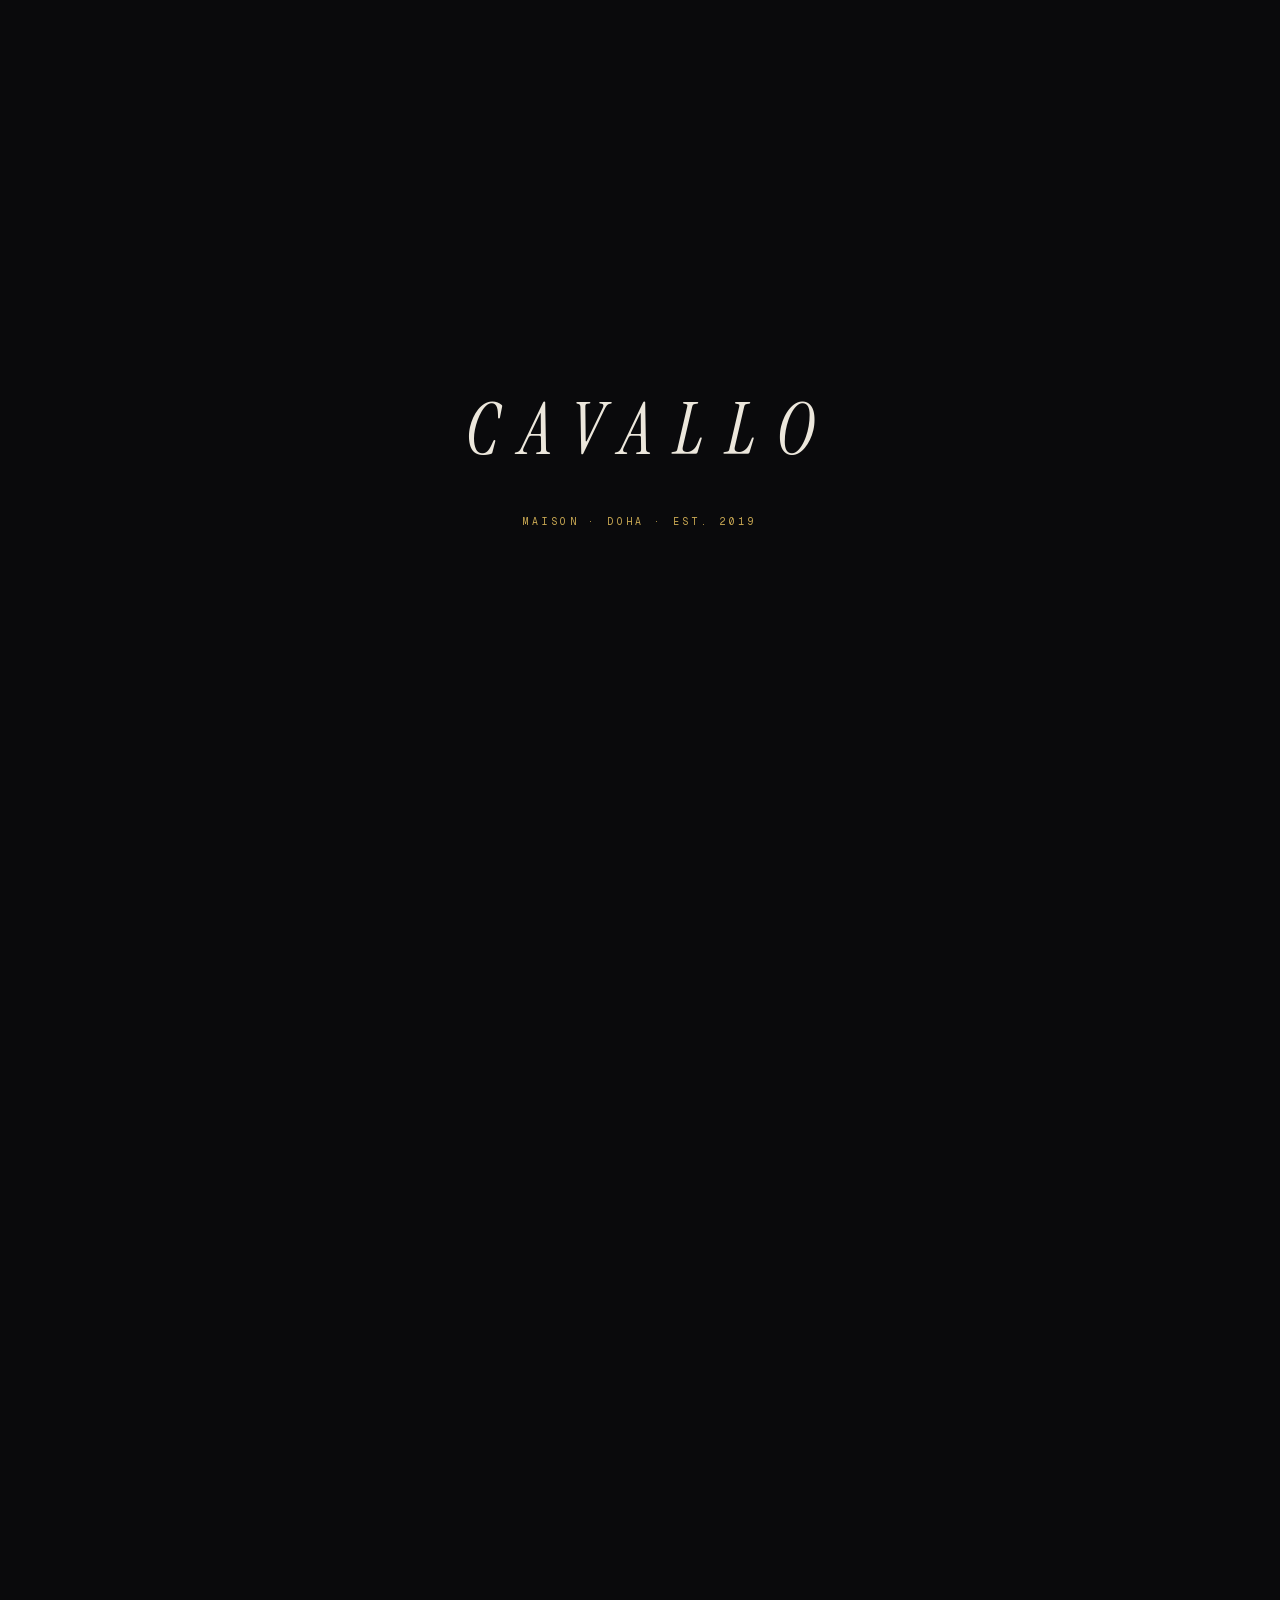
==== index.html @ 96ffc963 "Atelier v2: new clean 4-view lift, full 360 rotation, 7 colorways Co-Authored-By: Claude Opus 4.8 <n" ====
<!DOCTYPE html><html lang="en" class="geist_dbbf8c4b-module__5qCx7q__variable geist_mono_8d43a2aa-module__8Li5zG__variable instrument_serif_24521cf5-module__z3AVwW__variable"><head><meta charSet="utf-8"/><meta name="viewport" content="width=device-width, initial-scale=1"/><link rel="preload" href="/_next/static/media/797e433ab948586e-s.p.0r6juujl39pe6.woff2" as="font" crossorigin="" type="font/woff2"/><link rel="preload" href="/_next/static/media/7ebf22b5a21034f8-s.p.3j3877k49yy0l.woff2" as="font" crossorigin="" type="font/woff2"/><link rel="preload" href="/_next/static/media/caa3a2e1cccd8315-s.p.0wgildi0cnwt9.woff2" as="font" crossorigin="" type="font/woff2"/><link rel="preload" href="/_next/static/media/e41d5df559864f9e-s.p.1g73gv09-xcb6.woff2" as="font" crossorigin="" type="font/woff2"/><link rel="stylesheet" href="/_next/static/chunks/0cwbz8ikd68m3.css" data-precedence="next"/><link rel="preload" as="script" fetchPriority="low" href="/_next/static/chunks/1jq4o6yq14o4c.js"/><script src="/_next/static/chunks/2kqrbujyxigm8.js" async=""></script><script src="/_next/static/chunks/1sot3g2a9awc3.js" async=""></script><script src="/_next/static/chunks/1sixw7v8l3kno.js" async=""></script><script src="/_next/static/chunks/turbopack-2ctoo5j_1k9ia.js" async=""></script><script src="/_next/static/chunks/05-c3ty_6dwfk.js" async=""></script><script src="/_next/static/chunks/14mrh2-p_w84d.js" async=""></script><script src="/_next/static/chunks/3xlms6_x38geh.js" async=""></script><meta name="next-size-adjust" content=""/><title>CAVALLO — The maison, in gold leaf</title><meta name="description" content="A Qatari maison for handbags and accessories. Limited editions, hand-finishing, a thread of gold through every detail."/><link rel="icon" href="/favicon.ico?favicon.2vob68tjqpejf.ico" sizes="256x256" type="image/x-icon"/><script src="/_next/static/chunks/0cz1d0mv5g_q7.js" noModule=""></script></head><body><div hidden=""><!--$--><!--/$--></div><div id="load"><div class="mark">CAVALLO</div><div class="sub">Maison · Doha · Est. 2019</div></div><div id="stage"><div style="position:absolute;inset:0;opacity:1;visibility:visible;will-change:transform, opacity" aria-hidden="true"><div style="position:absolute;inset:-2%;background-size:cover;background-position:center"></div><div style="position:absolute;inset:0;background-size:contain;background-position:center 56%;background-repeat:no-repeat"></div></div><div style="position:absolute;inset:0;opacity:0;visibility:hidden;will-change:transform, opacity" aria-hidden="true"><div style="position:absolute;inset:-2%;background-size:cover;background-position:center"></div><div style="position:absolute;inset:0;background-size:contain;background-position:center 56%;background-repeat:no-repeat"></div></div><div style="position:absolute;inset:0;opacity:0;visibility:hidden;will-change:transform, opacity" aria-hidden="true"><div style="position:absolute;inset:-2%;background-size:cover;background-position:center"></div><div style="position:absolute;inset:0;background-size:contain;background-position:center 56%;background-repeat:no-repeat"></div></div></div><canvas data-scrub="true" style="position:fixed;inset:0;width:100%;height:100%;z-index:3;opacity:0;pointer-events:none" aria-hidden="true"></canvas><canvas style="position:fixed;inset:0;width:100%;height:100%;z-index:4;pointer-events:none" aria-hidden="true"></canvas><div class="brand">CAVA<i>LLO</i></div><div class="ui-tl">Autumn Collection<br/>ÉD. AW · 026</div><div class="ui-tr">Handbags &amp; Accessories<br/>Made in Doha</div><div class="acts"><div class="act center"><span class="eye">Cavallo · Maison — Doha</span><h1>The maison, in gold leaf.</h1><p>Autumn 2026 · handbags made the way fine jewelry is made.</p></div><div class="act left"><span class="eye">01 — The Leather</span><h2>Full-grain calfskin.</h2><p>Edge-painted by hand in our atelier, one coat a day for five days.</p><span class="sku">CV-DH-04 · NOIR</span></div><div class="act center low"><span class="eye">02 — The Interior</span><h2>Lined in goat suede.</h2><p>Warm gold inside every piece — a slip pocket, hand-set brass hardware, light that stays.</p></div><div class="act center low"><span class="eye">03 — The Reveal</span><h2>It opens to gold.</h2><p>Goat suede, warm light — lipstick, compact, perfume. Everything you carry, beautifully.</p></div><div class="act center"><span class="eye">The Édition</span><h2>Sold once. Never repeated.</h2><div class="cta"><a href="#" class="btn gold">Discover the collection</a><a href="#" class="btn line">Book a private viewing</a></div></div></div><div id="cue"><span class="t">Scroll</span><span class="l"></span></div><div id="bar"></div><div class="scroll-track"></div><!--$--><!--/$--><script src="/_next/static/chunks/1jq4o6yq14o4c.js" id="_R_" async=""></script><script>(self.__next_f=self.__next_f||[]).push([0])</script><script>self.__next_f.push([1,"1:\"$Sreact.fragment\"\n2:I[39756,[\"/_next/static/chunks/05-c3ty_6dwfk.js\",\"/_next/static/chunks/14mrh2-p_w84d.js\"],\"default\"]\n3:I[37457,[\"/_next/static/chunks/05-c3ty_6dwfk.js\",\"/_next/static/chunks/14mrh2-p_w84d.js\"],\"default\"]\n4:I[57318,[\"/_next/static/chunks/05-c3ty_6dwfk.js\",\"/_next/static/chunks/14mrh2-p_w84d.js\",\"/_next/static/chunks/3xlms6_x38geh.js\"],\"default\"]\n5:I[26900,[\"/_next/static/chunks/05-c3ty_6dwfk.js\",\"/_next/static/chunks/14mrh2-p_w84d.js\",\"/_next/static/chunks/3xlms6_x38geh.js\"],\"default\"]\n6:I[22688,[\"/_next/static/chunks/05-c3ty_6dwfk.js\",\"/_next/static/chunks/14mrh2-p_w84d.js\",\"/_next/static/chunks/3xlms6_x38geh.js\"],\"default\"]\n7:I[97367,[\"/_next/static/chunks/05-c3ty_6dwfk.js\",\"/_next/static/chunks/14mrh2-p_w84d.js\"],\"OutletBoundary\"]\n8:\"$Sreact.suspense\"\na:I[97367,[\"/_next/static/chunks/05-c3ty_6dwfk.js\",\"/_next/static/chunks/14mrh2-p_w84d.js\"],\"ViewportBoundary\"]\nc:I[97367,[\"/_next/static/chunks/05-c3ty_6dwfk.js\",\"/_next/static/chunks/14mrh2-p_w84d.js\"],\"MetadataBoundary\"]\nf:I[68027,[\"/_next/static/chunks/05-c3ty_6dwfk.js\",\"/_next/static/chunks/14mrh2-p_w84d.js\"],\"default\",1]\n:HL[\"/_next/static/chunks/0cwbz8ikd68m3.css\",\"style\"]\n:HL[\"/_next/static/media/797e433ab948586e-s.p.0r6juujl39pe6.woff2\",\"font\",{\"crossOrigin\":\"\",\"type\":\"font/woff2\"}]\n:HL[\"/_next/static/media/7ebf22b5a21034f8-s.p.3j3877k49yy0l.woff2\",\"font\",{\"crossOrigin\":\"\",\"type\":\"font/woff2\"}]\n:HL[\"/_next/static/media/caa3a2e1cccd8315-s.p.0wgildi0cnwt9.woff2\",\"font\",{\"crossOrigin\":\"\",\"type\":\"font/woff2\"}]\n:HL[\"/_next/static/media/e41d5df559864f9e-s.p.1g73gv09-xcb6.woff2\",\"font\",{\"crossOrigin\":\"\",\"type\":\"font/woff2\"}]\n"])</script><script>self.__next_f.push([1,"0:{\"P\":null,\"c\":[\"\",\"\"],\"q\":\"\",\"i\":false,\"f\":[[[\"\",{\"children\":[\"__PAGE__\",{}]},\"$undefined\",\"$undefined\",16],[[\"$\",\"$1\",\"c\",{\"children\":[[[\"$\",\"link\",\"0\",{\"rel\":\"stylesheet\",\"href\":\"/_next/static/chunks/0cwbz8ikd68m3.css\",\"precedence\":\"next\",\"crossOrigin\":\"$undefined\",\"nonce\":\"$undefined\"}],[\"$\",\"script\",\"script-0\",{\"src\":\"/_next/static/chunks/05-c3ty_6dwfk.js\",\"async\":true,\"nonce\":\"$undefined\"}],[\"$\",\"script\",\"script-1\",{\"src\":\"/_next/static/chunks/14mrh2-p_w84d.js\",\"async\":true,\"nonce\":\"$undefined\"}]],[\"$\",\"html\",null,{\"lang\":\"en\",\"className\":\"geist_dbbf8c4b-module__5qCx7q__variable geist_mono_8d43a2aa-module__8Li5zG__variable instrument_serif_24521cf5-module__z3AVwW__variable\",\"children\":[\"$\",\"body\",null,{\"children\":[\"$\",\"$L2\",null,{\"parallelRouterKey\":\"children\",\"error\":\"$undefined\",\"errorStyles\":\"$undefined\",\"errorScripts\":\"$undefined\",\"template\":[\"$\",\"$L3\",null,{}],\"templateStyles\":\"$undefined\",\"templateScripts\":\"$undefined\",\"notFound\":[[[\"$\",\"title\",null,{\"children\":\"404: This page could not be found.\"}],[\"$\",\"div\",null,{\"style\":{\"fontFamily\":\"system-ui,\\\"Segoe UI\\\",Roboto,Helvetica,Arial,sans-serif,\\\"Apple Color Emoji\\\",\\\"Segoe UI Emoji\\\"\",\"height\":\"100vh\",\"textAlign\":\"center\",\"display\":\"flex\",\"flexDirection\":\"column\",\"alignItems\":\"center\",\"justifyContent\":\"center\"},\"children\":[\"$\",\"div\",null,{\"children\":[[\"$\",\"style\",null,{\"dangerouslySetInnerHTML\":{\"__html\":\"body{color:#000;background:#fff;margin:0}.next-error-h1{border-right:1px solid rgba(0,0,0,.3)}@media (prefers-color-scheme:dark){body{color:#fff;background:#000}.next-error-h1{border-right:1px solid rgba(255,255,255,.3)}}\"}}],[\"$\",\"h1\",null,{\"className\":\"next-error-h1\",\"style\":{\"display\":\"inline-block\",\"margin\":\"0 20px 0 0\",\"padding\":\"0 23px 0 0\",\"fontSize\":24,\"fontWeight\":500,\"verticalAlign\":\"top\",\"lineHeight\":\"49px\"},\"children\":404}],[\"$\",\"div\",null,{\"style\":{\"display\":\"inline-block\"},\"children\":[\"$\",\"h2\",null,{\"style\":{\"fontSize\":14,\"fontWeight\":400,\"lineHeight\":\"49px\",\"margin\":0},\"children\":\"This page could not be found.\"}]}]]}]}]],[]],\"forbidden\":\"$undefined\",\"unauthorized\":\"$undefined\"}]}]}]]}],{\"children\":[[\"$\",\"$1\",\"c\",{\"children\":[[[\"$\",\"div\",null,{\"id\":\"load\",\"children\":[[\"$\",\"div\",null,{\"className\":\"mark\",\"children\":\"CAVALLO\"}],[\"$\",\"div\",null,{\"className\":\"sub\",\"children\":\"Maison · Doha · Est. 2019\"}]]}],[\"$\",\"$L4\",null,{}],[\"$\",\"$L5\",null,{}],[\"$\",\"$L6\",null,{}],[\"$\",\"div\",null,{\"className\":\"brand\",\"children\":[\"CAVA\",[\"$\",\"i\",null,{\"children\":\"LLO\"}]]}],[\"$\",\"div\",null,{\"className\":\"ui-tl\",\"children\":[\"Autumn Collection\",[\"$\",\"br\",null,{}],\"ÉD. AW · 026\"]}],[\"$\",\"div\",null,{\"className\":\"ui-tr\",\"children\":[\"Handbags \u0026 Accessories\",[\"$\",\"br\",null,{}],\"Made in Doha\"]}],[\"$\",\"div\",null,{\"className\":\"acts\",\"children\":[[\"$\",\"div\",null,{\"className\":\"act center\",\"children\":[[\"$\",\"span\",null,{\"className\":\"eye\",\"children\":\"Cavallo · Maison — Doha\"}],[\"$\",\"h1\",null,{\"children\":\"The maison, in gold leaf.\"}],[\"$\",\"p\",null,{\"children\":\"Autumn 2026 · handbags made the way fine jewelry is made.\"}]]}],[\"$\",\"div\",null,{\"className\":\"act left\",\"children\":[[\"$\",\"span\",null,{\"className\":\"eye\",\"children\":\"01 — The Leather\"}],[\"$\",\"h2\",null,{\"children\":\"Full-grain calfskin.\"}],[\"$\",\"p\",null,{\"children\":\"Edge-painted by hand in our atelier, one coat a day for five days.\"}],[\"$\",\"span\",null,{\"className\":\"sku\",\"children\":\"CV-DH-04 · NOIR\"}]]}],[\"$\",\"div\",null,{\"className\":\"act center low\",\"children\":[[\"$\",\"span\",null,{\"className\":\"eye\",\"children\":\"02 — The Interior\"}],[\"$\",\"h2\",null,{\"children\":\"Lined in goat suede.\"}],[\"$\",\"p\",null,{\"children\":\"Warm gold inside every piece — a slip pocket, hand-set brass hardware, light that stays.\"}]]}],[\"$\",\"div\",null,{\"className\":\"act center low\",\"children\":[[\"$\",\"span\",null,{\"className\":\"eye\",\"children\":\"03 — The Reveal\"}],[\"$\",\"h2\",null,{\"children\":\"It opens to gold.\"}],[\"$\",\"p\",null,{\"children\":\"Goat suede, warm light — lipstick, compact, perfume. Everything you carry, beautifully.\"}]]}],[\"$\",\"div\",null,{\"className\":\"act center\",\"children\":[[\"$\",\"span\",null,{\"className\":\"eye\",\"children\":\"The Édition\"}],[\"$\",\"h2\",null,{\"children\":\"Sold once. Never repeated.\"}],[\"$\",\"div\",null,{\"className\":\"cta\",\"children\":[[\"$\",\"a\",null,{\"href\":\"#\",\"className\":\"btn gold\",\"children\":\"Discover the collection\"}],[\"$\",\"a\",null,{\"href\":\"#\",\"className\":\"btn line\",\"children\":\"Book a private viewing\"}]]}]]}]]}],[\"$\",\"div\",null,{\"id\":\"cue\",\"children\":[[\"$\",\"span\",null,{\"className\":\"t\",\"children\":\"Scroll\"}],[\"$\",\"span\",null,{\"className\":\"l\"}]]}],[\"$\",\"div\",null,{\"id\":\"bar\"}],[\"$\",\"div\",null,{\"className\":\"scroll-track\"}]],[[\"$\",\"script\",\"script-0\",{\"src\":\"/_next/static/chunks/3xlms6_x38geh.js\",\"async\":true,\"nonce\":\"$undefined\"}]],[\"$\",\"$L7\",null,{\"children\":[\"$\",\"$8\",null,{\"name\":\"Next.MetadataOutlet\",\"children\":\"$@9\"}]}]]}],{},null,false,null]},null,false,null],[\"$\",\"$1\",\"h\",{\"children\":[null,[\"$\",\"$La\",null,{\"children\":\"$Lb\"}],[\"$\",\"div\",null,{\"hidden\":true,\"children\":[\"$\",\"$Lc\",null,{\"children\":\"$Ld\"}]}],\"$Le\"]}],false]],\"m\":\"$undefined\",\"G\":[\"$f\",[\"$L10\"]],\"S\":true,\"h\":null,\"s\":\"$undefined\",\"l\":\"$undefined\",\"p\":\"$undefined\",\"d\":\"$undefined\",\"b\":\"3-mTDquTa8kAGFOyrUUVH\"}\n"])</script><script>self.__next_f.push([1,"d:[\"$\",\"$8\",null,{\"name\":\"Next.Metadata\",\"children\":\"$L11\"}]\ne:[\"$\",\"meta\",null,{\"name\":\"next-size-adjust\",\"content\":\"\"}]\n10:[\"$\",\"link\",\"0\",{\"rel\":\"stylesheet\",\"href\":\"/_next/static/chunks/0cwbz8ikd68m3.css\",\"precedence\":\"next\",\"crossOrigin\":\"$undefined\",\"nonce\":\"$undefined\"}]\n"])</script><script>self.__next_f.push([1,"b:[[\"$\",\"meta\",\"0\",{\"charSet\":\"utf-8\"}],[\"$\",\"meta\",\"1\",{\"name\":\"viewport\",\"content\":\"width=device-width, initial-scale=1\"}]]\n"])</script><script>self.__next_f.push([1,"12:I[27201,[\"/_next/static/chunks/05-c3ty_6dwfk.js\",\"/_next/static/chunks/14mrh2-p_w84d.js\"],\"IconMark\"]\n9:null\n11:[[\"$\",\"title\",\"0\",{\"children\":\"CAVALLO — The maison, in gold leaf\"}],[\"$\",\"meta\",\"1\",{\"name\":\"description\",\"content\":\"A Qatari maison for handbags and accessories. Limited editions, hand-finishing, a thread of gold through every detail.\"}],[\"$\",\"link\",\"2\",{\"rel\":\"icon\",\"href\":\"/favicon.ico?favicon.2vob68tjqpejf.ico\",\"sizes\":\"256x256\",\"type\":\"image/x-icon\"}],[\"$\",\"$L12\",\"3\",{}]]\n"])</script></body></html>
---- _next/static/chunks/0cwbz8ikd68m3.css ----
@font-face{font-family:Geist;font-style:normal;font-weight:100 900;font-display:swap;src:url(../media/fef07dbb0973bf53-s.3p2_lha1f2xer.woff2)format("woff2");unicode-range:U+460-52F,U+1C80-1C8A,U+20B4,U+2DE0-2DFF,U+A640-A69F,U+FE2E-FE2F}@font-face{font-family:Geist;font-style:normal;font-weight:100 900;font-display:swap;src:url(../media/8a480f0b521d4e75-s.1qq4vpdcun5oj.woff2)format("woff2");unicode-range:U+301,U+400-45F,U+490-491,U+4B0-4B1,U+2116}@font-face{font-family:Geist;font-style:normal;font-weight:100 900;font-display:swap;src:url(../media/53b9e256198e5412-s.390ncx5urfkfu.woff2)format("woff2");unicode-range:U+102-103,U+110-111,U+128-129,U+168-169,U+1A0-1A1,U+1AF-1B0,U+300-301,U+303-304,U+308-309,U+323,U+329,U+1EA0-1EF9,U+20AB}@font-face{font-family:Geist;font-style:normal;font-weight:100 900;font-display:swap;src:url(../media/7178b3e590c64307-s.21jp631_3pja2.woff2)format("woff2");unicode-range:U+100-2BA,U+2BD-2C5,U+2C7-2CC,U+2CE-2D7,U+2DD-2FF,U+304,U+308,U+329,U+1D00-1DBF,U+1E00-1E9F,U+1EF2-1EFF,U+2020,U+20A0-20AB,U+20AD-20C0,U+2113,U+2C60-2C7F,U+A720-A7FF}@font-face{font-family:Geist;font-style:normal;font-weight:100 900;font-display:swap;src:url(../media/caa3a2e1cccd8315-s.p.0wgildi0cnwt9.woff2)format("woff2");unicode-range:U+??,U+131,U+152-153,U+2BB-2BC,U+2C6,U+2DA,U+2DC,U+304,U+308,U+329,U+2000-206F,U+20AC,U+2122,U+2191,U+2193,U+2212,U+2215,U+FEFF,U+FFFD}@font-face{font-family:Geist Fallback;src:local(Arial);ascent-override:95.94%;descent-override:28.16%;line-gap-override:0.0%;size-adjust:104.76%}.geist_dbbf8c4b-module__5qCx7q__className{font-family:Geist,Geist Fallback;font-style:normal}.geist_dbbf8c4b-module__5qCx7q__variable{--font-geist:"Geist", "Geist Fallback"}
@font-face{font-family:Geist Mono;font-style:normal;font-weight:100 900;font-display:swap;src:url(../media/5ce348bf30bf5439-s.31988l_ccedte.woff2)format("woff2");unicode-range:U+460-52F,U+1C80-1C8A,U+20B4,U+2DE0-2DFF,U+A640-A69F,U+FE2E-FE2F}@font-face{font-family:Geist Mono;font-style:normal;font-weight:100 900;font-display:swap;src:url(../media/4fa387ec64143e14-s.2tuy5pz7dlieh.woff2)format("woff2");unicode-range:U+301,U+400-45F,U+490-491,U+4B0-4B1,U+2116}@font-face{font-family:Geist Mono;font-style:normal;font-weight:100 900;font-display:swap;src:url(../media/6306c77e7c8268e4-s.2dbetqa9o8jxf.woff2)format("woff2");unicode-range:U+2000-2001,U+2004-2008,U+200A,U+23B8-23BD,U+2500-259F}@font-face{font-family:Geist Mono;font-style:normal;font-weight:100 900;font-display:swap;src:url(../media/7d817b4c03b0c5f1-s.1uyisp29ctx0d.woff2)format("woff2");unicode-range:U+102-103,U+110-111,U+128-129,U+168-169,U+1A0-1A1,U+1AF-1B0,U+300-301,U+303-304,U+308-309,U+323,U+329,U+1EA0-1EF9,U+20AB}@font-face{font-family:Geist Mono;font-style:normal;font-weight:100 900;font-display:swap;src:url(../media/bbc41e54d2fcbd21-s.1rgnod-3esatf.woff2)format("woff2");unicode-range:U+100-2BA,U+2BD-2C5,U+2C7-2CC,U+2CE-2D7,U+2DD-2FF,U+304,U+308,U+329,U+1D00-1DBF,U+1E00-1E9F,U+1EF2-1EFF,U+2020,U+20A0-20AB,U+20AD-20C0,U+2113,U+2C60-2C7F,U+A720-A7FF}@font-face{font-family:Geist Mono;font-style:normal;font-weight:100 900;font-display:swap;src:url(../media/797e433ab948586e-s.p.0r6juujl39pe6.woff2)format("woff2");unicode-range:U+??,U+131,U+152-153,U+2BB-2BC,U+2C6,U+2DA,U+2DC,U+304,U+308,U+329,U+2000-206F,U+20AC,U+2122,U+2191,U+2193,U+2212,U+2215,U+FEFF,U+FFFD}@font-face{font-family:Geist Mono Fallback;src:local(Arial);ascent-override:74.67%;descent-override:21.92%;line-gap-override:0.0%;size-adjust:134.59%}.geist_mono_8d43a2aa-module__8Li5zG__className{font-family:Geist Mono,Geist Mono Fallback;font-style:normal}.geist_mono_8d43a2aa-module__8Li5zG__variable{--font-geist-mono:"Geist Mono", "Geist Mono Fallback"}
@font-face{font-family:Instrument Serif;font-style:italic;font-weight:400;font-display:swap;src:url(../media/fc0a7394b875fa43-s.2ytmazkdrg7t9.woff2)format("woff2");unicode-range:U+100-2BA,U+2BD-2C5,U+2C7-2CC,U+2CE-2D7,U+2DD-2FF,U+304,U+308,U+329,U+1D00-1DBF,U+1E00-1E9F,U+1EF2-1EFF,U+2020,U+20A0-20AB,U+20AD-20C0,U+2113,U+2C60-2C7F,U+A720-A7FF}@font-face{font-family:Instrument Serif;font-style:italic;font-weight:400;font-display:swap;src:url(../media/7ebf22b5a21034f8-s.p.3j3877k49yy0l.woff2)format("woff2");unicode-range:U+??,U+131,U+152-153,U+2BB-2BC,U+2C6,U+2DA,U+2DC,U+304,U+308,U+329,U+2000-206F,U+20AC,U+2122,U+2191,U+2193,U+2212,U+2215,U+FEFF,U+FFFD}@font-face{font-family:Instrument Serif;font-style:normal;font-weight:400;font-display:swap;src:url(../media/ccf27e5a7366fb23-s.1icgra-w5i50b.woff2)format("woff2");unicode-range:U+100-2BA,U+2BD-2C5,U+2C7-2CC,U+2CE-2D7,U+2DD-2FF,U+304,U+308,U+329,U+1D00-1DBF,U+1E00-1E9F,U+1EF2-1EFF,U+2020,U+20A0-20AB,U+20AD-20C0,U+2113,U+2C60-2C7F,U+A720-A7FF}@font-face{font-family:Instrument Serif;font-style:normal;font-weight:400;font-display:swap;src:url(../media/e41d5df559864f9e-s.p.1g73gv09-xcb6.woff2)format("woff2");unicode-range:U+??,U+131,U+152-153,U+2BB-2BC,U+2C6,U+2DA,U+2DC,U+304,U+308,U+329,U+2000-206F,U+20AC,U+2122,U+2191,U+2193,U+2212,U+2215,U+FEFF,U+FFFD}@font-face{font-family:Instrument Serif Fallback;src:local(Times New Roman);ascent-override:117.94%;descent-override:36.93%;line-gap-override:0.0%;size-adjust:83.94%}.instrument_serif_24521cf5-module__z3AVwW__className{font-family:Instrument Serif,Instrument Serif Fallback;font-weight:400}.instrument_serif_24521cf5-module__z3AVwW__variable{--font-instrument:"Instrument Serif", "Instrument Serif Fallback"}
@layer properties{@supports (((-webkit-hyphens:none)) and (not (margin-trim:inline))) or ((-moz-orient:inline) and (not (color:rgb(from red r g b)))){*,:before,:after,::backdrop{--tw-rotate-x:initial;--tw-rotate-y:initial;--tw-rotate-z:initial;--tw-skew-x:initial;--tw-skew-y:initial;--tw-shadow:0 0 #0000;--tw-shadow-color:initial;--tw-shadow-alpha:100%;--tw-inset-shadow:0 0 #0000;--tw-inset-shadow-color:initial;--tw-inset-shadow-alpha:100%;--tw-ring-color:initial;--tw-ring-shadow:0 0 #0000;--tw-inset-ring-color:initial;--tw-inset-ring-shadow:0 0 #0000;--tw-ring-inset:initial;--tw-ring-offset-width:0px;--tw-ring-offset-color:#fff;--tw-ring-offset-shadow:0 0 #0000;--tw-blur:initial;--tw-brightness:initial;--tw-contrast:initial;--tw-grayscale:initial;--tw-hue-rotate:initial;--tw-invert:initial;--tw-opacity:initial;--tw-saturate:initial;--tw-sepia:initial;--tw-drop-shadow:initial;--tw-drop-shadow-color:initial;--tw-drop-shadow-alpha:100%;--tw-drop-shadow-size:initial}}}@layer theme{:root,:host{--font-sans:ui-sans-serif, system-ui, sans-serif, "Apple Color Emoji", "Segoe UI Emoji", "Segoe UI Symbol", "Noto Color Emoji";--font-mono:ui-monospace, SFMono-Regular, Menlo, Monaco, Consolas, "Liberation Mono", "Courier New", monospace;--default-font-family:var(--font-sans);--default-mono-font-family:var(--font-mono)}}@layer base{*,:after,:before,::backdrop{box-sizing:border-box;border:0 solid;margin:0;padding:0}::file-selector-button{box-sizing:border-box;border:0 solid;margin:0;padding:0}html,:host{-webkit-text-size-adjust:100%;tab-size:4;line-height:1.5;font-family:var(--default-font-family,ui-sans-serif, system-ui, sans-serif, "Apple Color Emoji", "Segoe UI Emoji", "Segoe UI Symbol", "Noto Color Emoji");font-feature-settings:var(--default-font-feature-settings,normal);font-variation-settings:var(--default-font-variation-settings,normal);-webkit-tap-highlight-color:transparent}hr{height:0;color:inherit;border-top-width:1px}abbr:where([title]){-webkit-text-decoration:underline dotted;text-decoration:underline dotted}h1,h2,h3,h4,h5,h6{font-size:inherit;font-weight:inherit}a{color:inherit;-webkit-text-decoration:inherit;-webkit-text-decoration:inherit;-webkit-text-decoration:inherit;-webkit-text-decoration:inherit;text-decoration:inherit}b,strong{font-weight:bolder}code,kbd,samp,pre{font-family:var(--default-mono-font-family,ui-monospace, SFMono-Regular, Menlo, Monaco, Consolas, "Liberation Mono", "Courier New", monospace);font-feature-settings:var(--default-mono-font-feature-settings,normal);font-variation-settings:var(--default-mono-font-variation-settings,normal);font-size:1em}small{font-size:80%}sub,sup{vertical-align:baseline;font-size:75%;line-height:0;position:relative}sub{bottom:-.25em}sup{top:-.5em}table{text-indent:0;border-color:inherit;border-collapse:collapse}:-moz-focusring{outline:auto}progress{vertical-align:baseline}summary{display:list-item}ol,ul,menu{list-style:none}img,svg,video,canvas,audio,iframe,embed,object{vertical-align:middle;display:block}img,video{max-width:100%;height:auto}button,input,select,optgroup,textarea{font:inherit;font-feature-settings:inherit;font-variation-settings:inherit;letter-spacing:inherit;color:inherit;opacity:1;background-color:#0000;border-radius:0}::file-selector-button{font:inherit;font-feature-settings:inherit;font-variation-settings:inherit;letter-spacing:inherit;color:inherit;opacity:1;background-color:#0000;border-radius:0}:where(select:is([multiple],[size])) optgroup{font-weight:bolder}:where(select:is([multiple],[size])) optgroup option{padding-inline-start:20px}::file-selector-button{margin-inline-end:4px}::placeholder{opacity:1}@supports (not ((-webkit-appearance:-apple-pay-button))) or (contain-intrinsic-size:1px){::placeholder{color:currentColor}@supports (color:color-mix(in lab, red, red)){::placeholder{color:color-mix(in oklab, currentcolor 50%, transparent)}}}textarea{resize:vertical}::-webkit-search-decoration{-webkit-appearance:none}::-webkit-date-and-time-value{min-height:1lh;text-align:inherit}::-webkit-datetime-edit{display:inline-flex}::-webkit-datetime-edit-fields-wrapper{padding:0}::-webkit-datetime-edit{padding-block:0}::-webkit-datetime-edit-year-field{padding-block:0}::-webkit-datetime-edit-month-field{padding-block:0}::-webkit-datetime-edit-day-field{padding-block:0}::-webkit-datetime-edit-hour-field{padding-block:0}::-webkit-datetime-edit-minute-field{padding-block:0}::-webkit-datetime-edit-second-field{padding-block:0}::-webkit-datetime-edit-millisecond-field{padding-block:0}::-webkit-datetime-edit-meridiem-field{padding-block:0}::-webkit-calendar-picker-indicator{line-height:1}:-moz-ui-invalid{box-shadow:none}button,input:where([type=button],[type=reset],[type=submit]){appearance:button}::file-selector-button{appearance:button}::-webkit-inner-spin-button{height:auto}::-webkit-outer-spin-button{height:auto}[hidden]:where(:not([hidden=until-found])){display:none!important}}@layer components;@layer utilities{.invisible{visibility:hidden}.visible{visibility:visible}.absolute{position:absolute}.fixed{position:fixed}.static{position:static}.m-0{margin:0}.block{display:block}.hidden{display:none}.h-0{height:0}.transform{transform:var(--tw-rotate-x,) var(--tw-rotate-y,) var(--tw-rotate-z,) var(--tw-skew-x,) var(--tw-skew-y,)}.resize{resize:both}.rounded{border-radius:.25rem}.italic{font-style:italic}.shadow{--tw-shadow:0 1px 3px 0 var(--tw-shadow-color,#0000001a), 0 1px 2px -1px var(--tw-shadow-color,#0000001a);box-shadow:var(--tw-inset-shadow), var(--tw-inset-ring-shadow), var(--tw-ring-offset-shadow), var(--tw-ring-shadow), var(--tw-shadow)}.ring{--tw-ring-shadow:var(--tw-ring-inset,) 0 0 0 calc(1px + var(--tw-ring-offset-width)) var(--tw-ring-color,currentcolor);box-shadow:var(--tw-inset-shadow), var(--tw-inset-ring-shadow), var(--tw-ring-offset-shadow), var(--tw-ring-shadow), var(--tw-shadow)}.filter{filter:var(--tw-blur,) var(--tw-brightness,) var(--tw-contrast,) var(--tw-grayscale,) var(--tw-hue-rotate,) var(--tw-invert,) var(--tw-saturate,) var(--tw-sepia,) var(--tw-drop-shadow,)}}:root{--noir:#0a0a0c;--noir-2:#141318;--maroon:#52281f;--ivory:#ece7dc;--ivory-dim:#ece7dcad;--muted:#c8c4ba8c;--faint:#c8c4ba4d;--gold:#c9a853;--gold-soft:#e0be7a;--moss:#6e7d5c;--line:#ece7dc1f;--serif:var(--font-instrument), Georgia, serif;--sans:var(--font-geist), system-ui, sans-serif;--mono:var(--font-geist-mono), ui-monospace, monospace;--ease:cubic-bezier(.16, 1, .3, 1)}*,:before,:after{box-sizing:border-box;margin:0;padding:0}html{background:var(--noir)}body{background:var(--noir);color:var(--ivory);font-family:var(--sans);-webkit-font-smoothing:antialiased;line-height:1.7;overflow-x:hidden}.scroll-track{height:520vh;position:relative}#stage{z-index:0;position:fixed;inset:0}#stage canvas{touch-action:pan-y}#stage:after{content:"";pointer-events:none;z-index:2;background:radial-gradient(120% 95% at 50% 42%,#0000 48%,#0a0a0ccc 100%);position:absolute;inset:0}.brand{z-index:10;font-family:var(--serif);letter-spacing:.34em;text-indent:.34em;color:var(--ivory);font-size:1.55rem;position:fixed;top:1.5rem;left:50%;transform:translate(-50%)}.brand i{color:var(--gold);font-style:normal}.ui-tl,.ui-tr{z-index:10;font-family:var(--mono);letter-spacing:.22em;text-transform:uppercase;color:var(--muted);font-size:.6rem;position:fixed;top:1.8rem}.ui-tl{left:1.6rem}.ui-tr{text-align:right;right:1.6rem}@media (max-width:640px){.ui-tl,.ui-tr{display:none}}.acts{z-index:5;pointer-events:none;position:fixed;inset:0}.act{opacity:0;flex-direction:column;justify-content:center;padding:0 clamp(1.4rem,6vw,6rem);display:flex;position:absolute;inset:0}.act.center{text-align:center;align-items:center}.act.left{text-align:left;align-items:flex-start;max-width:none}.act.right{text-align:right;align-items:flex-end}.act.low{text-align:center;justify-content:flex-end;align-items:center;padding-bottom:12vh}.act .eye{font-family:var(--mono);letter-spacing:.3em;text-transform:uppercase;color:var(--gold);margin-bottom:1.2rem;font-size:.66rem}.act h1,.act h2{font-family:var(--serif);letter-spacing:-.015em;text-shadow:0 2px 26px #0a0a0cd9;font-style:italic;font-weight:400;line-height:1.02}.act h1{max-width:13ch;font-size:clamp(2.9rem,8.5vw,6.8rem)}.act h2{max-width:14ch;font-size:clamp(2rem,5.2vw,4.2rem)}.act p{color:var(--ivory-dim);text-shadow:0 1px 18px #0a0a0ce6;max-width:38ch;margin-top:1.1rem;font-size:clamp(.95rem,1.4vw,1.15rem);line-height:1.75}.act .sku{font-family:var(--mono);letter-spacing:.2em;color:var(--faint);text-transform:uppercase;margin-top:1.6rem;font-size:.62rem}.act .cta{pointer-events:auto;flex-wrap:wrap;justify-content:center;gap:1rem;margin-top:2.4rem;display:flex}.btn{font-family:var(--sans);letter-spacing:.14em;text-transform:uppercase;cursor:pointer;transition:transform .3s var(--ease), box-shadow .3s, background .3s;border-radius:999px;padding:1.05rem 2.2rem;font-size:.82rem;font-weight:600;text-decoration:none}.btn.gold{background:var(--gold);color:#14110a;border:none}.btn.gold:hover{transform:translateY(-2px);box-shadow:0 14px 44px #c9a85366}.btn.line{color:var(--ivory);border:1px solid var(--line);background:0 0}.btn.line:hover{border-color:var(--gold);color:var(--gold-soft)}@media (max-width:760px){.act.left,.act.right{text-align:center;justify-content:flex-end;align-items:center;padding-bottom:14vh}.act p{max-width:30ch}}#cue{z-index:6;flex-direction:column;align-items:center;gap:.55rem;transition:opacity .5s;display:flex;position:fixed;bottom:2rem;left:50%;transform:translate(-50%)}#cue .t{font-family:var(--mono);letter-spacing:.3em;text-transform:uppercase;color:var(--faint);font-size:.6rem}#cue .l{background:linear-gradient(to bottom, var(--gold), transparent);width:1px;height:34px;animation:drop 2s var(--ease) infinite}@keyframes drop{0%,to{transform-origin:top;opacity:0;transform:scaleY(0)}30%{transform-origin:top;opacity:1;transform:scaleY(1)}70%{transform-origin:bottom;opacity:1;transform:scaleY(1)}}#bar{z-index:11;background:linear-gradient(90deg, var(--gold), var(--gold-soft));width:0;height:2px;position:fixed;bottom:0;left:0}#load{z-index:50;background:var(--noir);transition:transform 1s var(--ease-cine,cubic-bezier(.16, 1, .3, 1)), opacity .6s;flex-direction:column;justify-content:center;align-items:center;gap:1.4rem;display:flex;position:fixed;inset:0}#load.done{transform:translateY(-100%)}#load .mark{font-family:var(--serif);letter-spacing:.3em;text-indent:.3em;color:var(--ivory);opacity:0;animation:introIn 1.1s var(--ease) .15s forwards;font-size:clamp(2.4rem,7vw,4.5rem);font-style:italic}#load .sub{font-family:var(--mono);letter-spacing:.34em;text-transform:uppercase;color:var(--gold);opacity:0;animation:introIn .9s var(--ease) .5s forwards;font-size:.62rem}@keyframes introIn{0%{opacity:0;filter:blur(8px);transform:translateY(16px)}to{opacity:1;filter:blur();transform:none}}@media (prefers-reduced-motion:reduce){#cue .l{animation:none}}@property --tw-rotate-x{syntax:"*";inherits:false}@property --tw-rotate-y{syntax:"*";inherits:false}@property --tw-rotate-z{syntax:"*";inherits:false}@property --tw-skew-x{syntax:"*";inherits:false}@property --tw-skew-y{syntax:"*";inherits:false}@property --tw-shadow{syntax:"*";inherits:false;initial-value:0 0 #0000}@property --tw-shadow-color{syntax:"*";inherits:false}@property --tw-shadow-alpha{syntax:"<percentage>";inherits:false;initial-value:100%}@property --tw-inset-shadow{syntax:"*";inherits:false;initial-value:0 0 #0000}@property --tw-inset-shadow-color{syntax:"*";inherits:false}@property --tw-inset-shadow-alpha{syntax:"<percentage>";inherits:false;initial-value:100%}@property --tw-ring-color{syntax:"*";inherits:false}@property --tw-ring-shadow{syntax:"*";inherits:false;initial-value:0 0 #0000}@property --tw-inset-ring-color{syntax:"*";inherits:false}@property --tw-inset-ring-shadow{syntax:"*";inherits:false;initial-value:0 0 #0000}@property --tw-ring-inset{syntax:"*";inherits:false}@property --tw-ring-offset-width{syntax:"<length>";inherits:false;initial-value:0}@property --tw-ring-offset-color{syntax:"*";inherits:false;initial-value:#fff}@property --tw-ring-offset-shadow{syntax:"*";inherits:false;initial-value:0 0 #0000}@property --tw-blur{syntax:"*";inherits:false}@property --tw-brightness{syntax:"*";inherits:false}@property --tw-contrast{syntax:"*";inherits:false}@property --tw-grayscale{syntax:"*";inherits:false}@property --tw-hue-rotate{syntax:"*";inherits:false}@property --tw-invert{syntax:"*";inherits:false}@property --tw-opacity{syntax:"*";inherits:false}@property --tw-saturate{syntax:"*";inherits:false}@property --tw-sepia{syntax:"*";inherits:false}@property --tw-drop-shadow{syntax:"*";inherits:false}@property --tw-drop-shadow-color{syntax:"*";inherits:false}@property --tw-drop-shadow-alpha{syntax:"<percentage>";inherits:false;initial-value:100%}@property --tw-drop-shadow-size{syntax:"*";inherits:false}
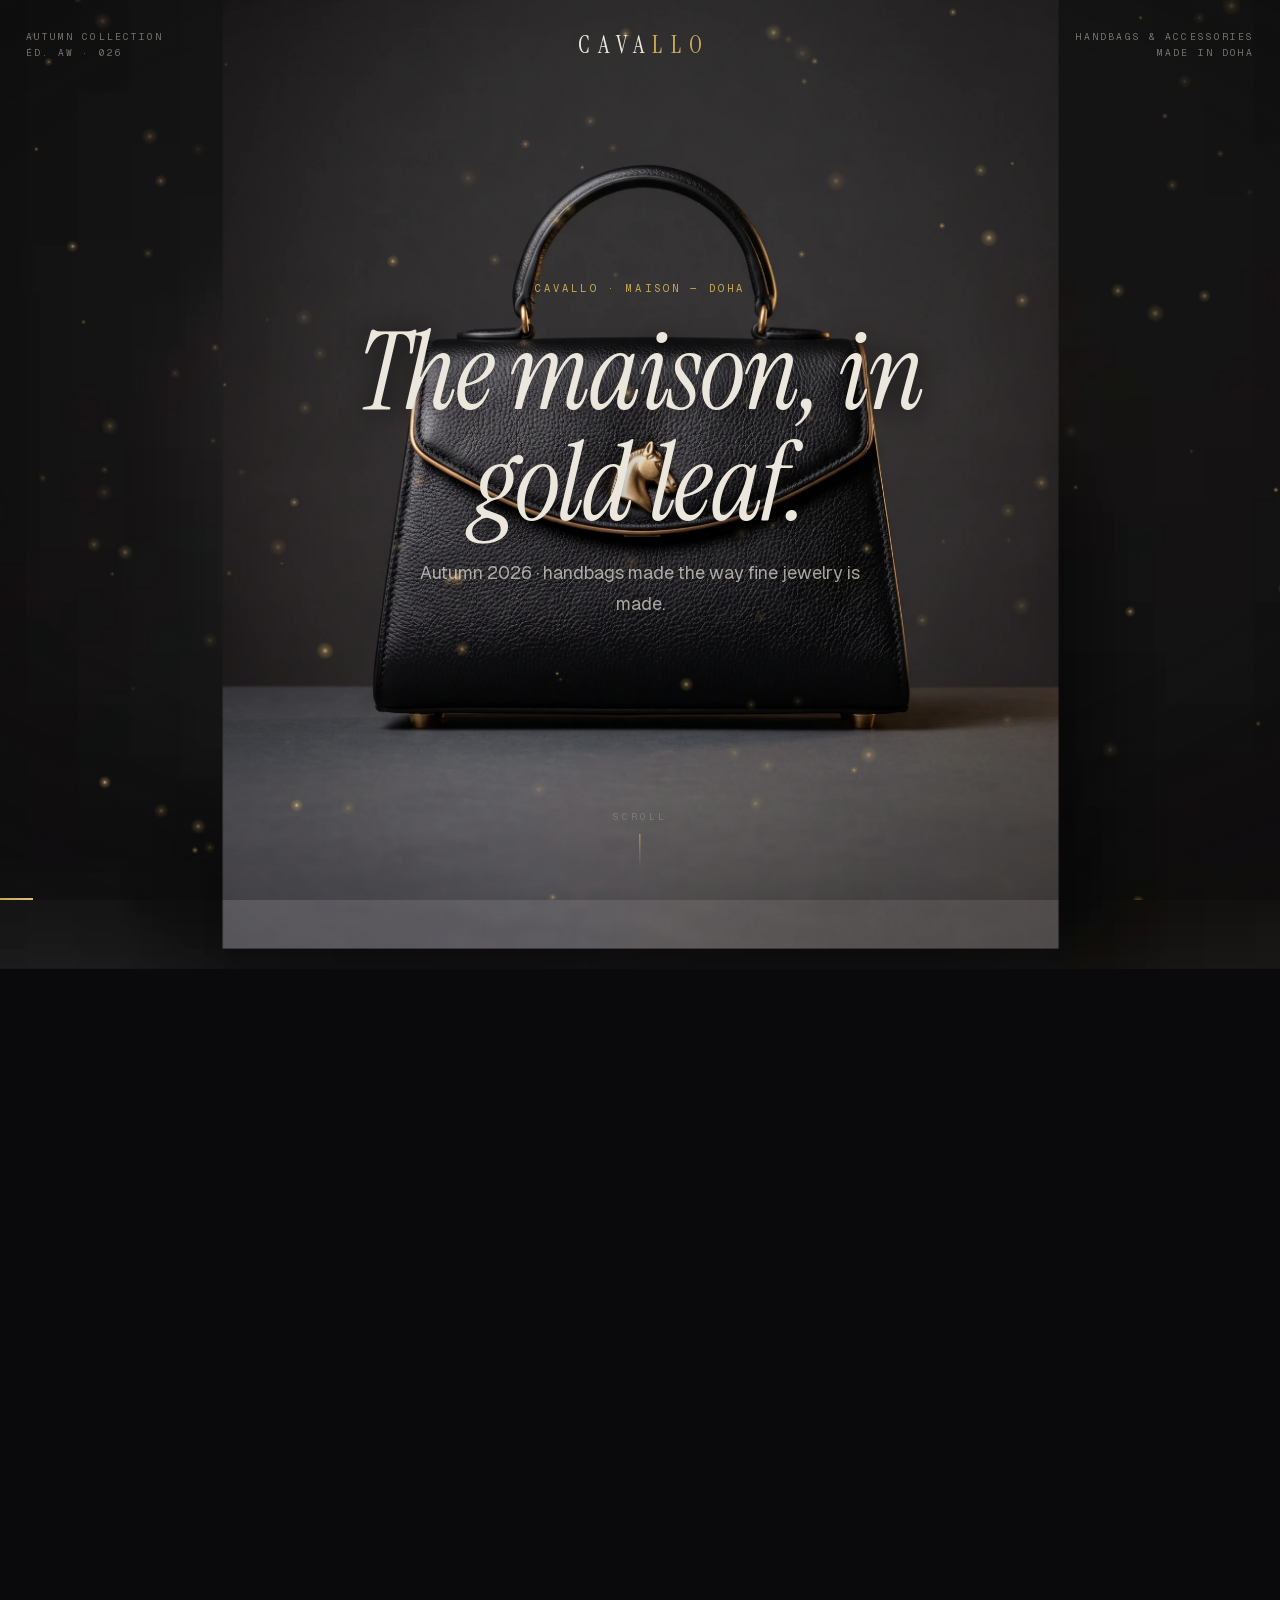
==== commit 07502ef6: "Atelier: remove lift artifacts (despiked mesh, cleaned metal mask, gold-gated metalness) Co-Authored" ====
--- a/index.html
+++ b/index.html
@@ -1 +1 @@
-<!DOCTYPE html><html lang="en" class="geist_dbbf8c4b-module__5qCx7q__variable geist_mono_8d43a2aa-module__8Li5zG__variable instrument_serif_24521cf5-module__z3AVwW__variable"><head><meta charSet="utf-8"/><meta name="viewport" content="width=device-width, initial-scale=1"/><link rel="preload" href="/_next/static/media/797e433ab948586e-s.p.0r6juujl39pe6.woff2" as="font" crossorigin="" type="font/woff2"/><link rel="preload" href="/_next/static/media/7ebf22b5a21034f8-s.p.3j3877k49yy0l.woff2" as="font" crossorigin="" type="font/woff2"/><link rel="preload" href="/_next/static/media/caa3a2e1cccd8315-s.p.0wgildi0cnwt9.woff2" as="font" crossorigin="" type="font/woff2"/><link rel="preload" href="/_next/static/media/e41d5df559864f9e-s.p.1g73gv09-xcb6.woff2" as="font" crossorigin="" type="font/woff2"/><link rel="stylesheet" href="/_next/static/chunks/0cwbz8ikd68m3.css" data-precedence="next"/><link rel="preload" as="script" fetchPriority="low" href="/_next/static/chunks/1jq4o6yq14o4c.js"/><script src="/_next/static/chunks/2kqrbujyxigm8.js" async=""></script><script src="/_next/static/chunks/1sot3g2a9awc3.js" async=""></script><script src="/_next/static/chunks/1sixw7v8l3kno.js" async=""></script><script src="/_next/static/chunks/turbopack-2ctoo5j_1k9ia.js" async=""></script><script src="/_next/static/chunks/05-c3ty_6dwfk.js" async=""></script><script src="/_next/static/chunks/14mrh2-p_w84d.js" async=""></script><script src="/_next/static/chunks/3xlms6_x38geh.js" async=""></script><meta name="next-size-adjust" content=""/><title>CAVALLO — The maison, in gold leaf</title><meta name="description" content="A Qatari maison for handbags and accessories. Limited editions, hand-finishing, a thread of gold through every detail."/><link rel="icon" href="/favicon.ico?favicon.2vob68tjqpejf.ico" sizes="256x256" type="image/x-icon"/><script src="/_next/static/chunks/0cz1d0mv5g_q7.js" noModule=""></script></head><body><div hidden=""><!--$--><!--/$--></div><div id="load"><div class="mark">CAVALLO</div><div class="sub">Maison · Doha · Est. 2019</div></div><div id="stage"><div style="position:absolute;inset:0;opacity:1;visibility:visible;will-change:transform, opacity" aria-hidden="true"><div style="position:absolute;inset:-2%;background-size:cover;background-position:center"></div><div style="position:absolute;inset:0;background-size:contain;background-position:center 56%;background-repeat:no-repeat"></div></div><div style="position:absolute;inset:0;opacity:0;visibility:hidden;will-change:transform, opacity" aria-hidden="true"><div style="position:absolute;inset:-2%;background-size:cover;background-position:center"></div><div style="position:absolute;inset:0;background-size:contain;background-position:center 56%;background-repeat:no-repeat"></div></div><div style="position:absolute;inset:0;opacity:0;visibility:hidden;will-change:transform, opacity" aria-hidden="true"><div style="position:absolute;inset:-2%;background-size:cover;background-position:center"></div><div style="position:absolute;inset:0;background-size:contain;background-position:center 56%;background-repeat:no-repeat"></div></div></div><canvas data-scrub="true" style="position:fixed;inset:0;width:100%;height:100%;z-index:3;opacity:0;pointer-events:none" aria-hidden="true"></canvas><canvas style="position:fixed;inset:0;width:100%;height:100%;z-index:4;pointer-events:none" aria-hidden="true"></canvas><div class="brand">CAVA<i>LLO</i></div><div class="ui-tl">Autumn Collection<br/>ÉD. AW · 026</div><div class="ui-tr">Handbags &amp; Accessories<br/>Made in Doha</div><div class="acts"><div class="act center"><span class="eye">Cavallo · Maison — Doha</span><h1>The maison, in gold leaf.</h1><p>Autumn 2026 · handbags made the way fine jewelry is made.</p></div><div class="act left"><span class="eye">01 — The Leather</span><h2>Full-grain calfskin.</h2><p>Edge-painted by hand in our atelier, one coat a day for five days.</p><span class="sku">CV-DH-04 · NOIR</span></div><div class="act center low"><span class="eye">02 — The Interior</span><h2>Lined in goat suede.</h2><p>Warm gold inside every piece — a slip pocket, hand-set brass hardware, light that stays.</p></div><div class="act center low"><span class="eye">03 — The Reveal</span><h2>It opens to gold.</h2><p>Goat suede, warm light — lipstick, compact, perfume. Everything you carry, beautifully.</p></div><div class="act center"><span class="eye">The Édition</span><h2>Sold once. Never repeated.</h2><div class="cta"><a href="#" class="btn gold">Discover the collection</a><a href="#" class="btn line">Book a private viewing</a></div></div></div><div id="cue"><span class="t">Scroll</span><span class="l"></span></div><div id="bar"></div><div class="scroll-track"></div><!--$--><!--/$--><script src="/_next/static/chunks/1jq4o6yq14o4c.js" id="_R_" async=""></script><script>(self.__next_f=self.__next_f||[]).push([0])</script><script>self.__next_f.push([1,"1:\"$Sreact.fragment\"\n2:I[39756,[\"/_next/static/chunks/05-c3ty_6dwfk.js\",\"/_next/static/chunks/14mrh2-p_w84d.js\"],\"default\"]\n3:I[37457,[\"/_next/static/chunks/05-c3ty_6dwfk.js\",\"/_next/static/chunks/14mrh2-p_w84d.js\"],\"default\"]\n4:I[57318,[\"/_next/static/chunks/05-c3ty_6dwfk.js\",\"/_next/static/chunks/14mrh2-p_w84d.js\",\"/_next/static/chunks/3xlms6_x38geh.js\"],\"default\"]\n5:I[26900,[\"/_next/static/chunks/05-c3ty_6dwfk.js\",\"/_next/static/chunks/14mrh2-p_w84d.js\",\"/_next/static/chunks/3xlms6_x38geh.js\"],\"default\"]\n6:I[22688,[\"/_next/static/chunks/05-c3ty_6dwfk.js\",\"/_next/static/chunks/14mrh2-p_w84d.js\",\"/_next/static/chunks/3xlms6_x38geh.js\"],\"default\"]\n7:I[97367,[\"/_next/static/chunks/05-c3ty_6dwfk.js\",\"/_next/static/chunks/14mrh2-p_w84d.js\"],\"OutletBoundary\"]\n8:\"$Sreact.suspense\"\na:I[97367,[\"/_next/static/chunks/05-c3ty_6dwfk.js\",\"/_next/static/chunks/14mrh2-p_w84d.js\"],\"ViewportBoundary\"]\nc:I[97367,[\"/_next/static/chunks/05-c3ty_6dwfk.js\",\"/_next/static/chunks/14mrh2-p_w84d.js\"],\"MetadataBoundary\"]\nf:I[68027,[\"/_next/static/chunks/05-c3ty_6dwfk.js\",\"/_next/static/chunks/14mrh2-p_w84d.js\"],\"default\",1]\n:HL[\"/_next/static/chunks/0cwbz8ikd68m3.css\",\"style\"]\n:HL[\"/_next/static/media/797e433ab948586e-s.p.0r6juujl39pe6.woff2\",\"font\",{\"crossOrigin\":\"\",\"type\":\"font/woff2\"}]\n:HL[\"/_next/static/media/7ebf22b5a21034f8-s.p.3j3877k49yy0l.woff2\",\"font\",{\"crossOrigin\":\"\",\"type\":\"font/woff2\"}]\n:HL[\"/_next/static/media/caa3a2e1cccd8315-s.p.0wgildi0cnwt9.woff2\",\"font\",{\"crossOrigin\":\"\",\"type\":\"font/woff2\"}]\n:HL[\"/_next/static/media/e41d5df559864f9e-s.p.1g73gv09-xcb6.woff2\",\"font\",{\"crossOrigin\":\"\",\"type\":\"font/woff2\"}]\n"])</script><script>self.__next_f.push([1,"0:{\"P\":null,\"c\":[\"\",\"\"],\"q\":\"\",\"i\":false,\"f\":[[[\"\",{\"children\":[\"__PAGE__\",{}]},\"$undefined\",\"$undefined\",16],[[\"$\",\"$1\",\"c\",{\"children\":[[[\"$\",\"link\",\"0\",{\"rel\":\"stylesheet\",\"href\":\"/_next/static/chunks/0cwbz8ikd68m3.css\",\"precedence\":\"next\",\"crossOrigin\":\"$undefined\",\"nonce\":\"$undefined\"}],[\"$\",\"script\",\"script-0\",{\"src\":\"/_next/static/chunks/05-c3ty_6dwfk.js\",\"async\":true,\"nonce\":\"$undefined\"}],[\"$\",\"script\",\"script-1\",{\"src\":\"/_next/static/chunks/14mrh2-p_w84d.js\",\"async\":true,\"nonce\":\"$undefined\"}]],[\"$\",\"html\",null,{\"lang\":\"en\",\"className\":\"geist_dbbf8c4b-module__5qCx7q__variable geist_mono_8d43a2aa-module__8Li5zG__variable instrument_serif_24521cf5-module__z3AVwW__variable\",\"children\":[\"$\",\"body\",null,{\"children\":[\"$\",\"$L2\",null,{\"parallelRouterKey\":\"children\",\"error\":\"$undefined\",\"errorStyles\":\"$undefined\",\"errorScripts\":\"$undefined\",\"template\":[\"$\",\"$L3\",null,{}],\"templateStyles\":\"$undefined\",\"templateScripts\":\"$undefined\",\"notFound\":[[[\"$\",\"title\",null,{\"children\":\"404: This page could not be found.\"}],[\"$\",\"div\",null,{\"style\":{\"fontFamily\":\"system-ui,\\\"Segoe UI\\\",Roboto,Helvetica,Arial,sans-serif,\\\"Apple Color Emoji\\\",\\\"Segoe UI Emoji\\\"\",\"height\":\"100vh\",\"textAlign\":\"center\",\"display\":\"flex\",\"flexDirection\":\"column\",\"alignItems\":\"center\",\"justifyContent\":\"center\"},\"children\":[\"$\",\"div\",null,{\"children\":[[\"$\",\"style\",null,{\"dangerouslySetInnerHTML\":{\"__html\":\"body{color:#000;background:#fff;margin:0}.next-error-h1{border-right:1px solid rgba(0,0,0,.3)}@media (prefers-color-scheme:dark){body{color:#fff;background:#000}.next-error-h1{border-right:1px solid rgba(255,255,255,.3)}}\"}}],[\"$\",\"h1\",null,{\"className\":\"next-error-h1\",\"style\":{\"display\":\"inline-block\",\"margin\":\"0 20px 0 0\",\"padding\":\"0 23px 0 0\",\"fontSize\":24,\"fontWeight\":500,\"verticalAlign\":\"top\",\"lineHeight\":\"49px\"},\"children\":404}],[\"$\",\"div\",null,{\"style\":{\"display\":\"inline-block\"},\"children\":[\"$\",\"h2\",null,{\"style\":{\"fontSize\":14,\"fontWeight\":400,\"lineHeight\":\"49px\",\"margin\":0},\"children\":\"This page could not be found.\"}]}]]}]}]],[]],\"forbidden\":\"$undefined\",\"unauthorized\":\"$undefined\"}]}]}]]}],{\"children\":[[\"$\",\"$1\",\"c\",{\"children\":[[[\"$\",\"div\",null,{\"id\":\"load\",\"children\":[[\"$\",\"div\",null,{\"className\":\"mark\",\"children\":\"CAVALLO\"}],[\"$\",\"div\",null,{\"className\":\"sub\",\"children\":\"Maison · Doha · Est. 2019\"}]]}],[\"$\",\"$L4\",null,{}],[\"$\",\"$L5\",null,{}],[\"$\",\"$L6\",null,{}],[\"$\",\"div\",null,{\"className\":\"brand\",\"children\":[\"CAVA\",[\"$\",\"i\",null,{\"children\":\"LLO\"}]]}],[\"$\",\"div\",null,{\"className\":\"ui-tl\",\"children\":[\"Autumn Collection\",[\"$\",\"br\",null,{}],\"ÉD. AW · 026\"]}],[\"$\",\"div\",null,{\"className\":\"ui-tr\",\"children\":[\"Handbags \u0026 Accessories\",[\"$\",\"br\",null,{}],\"Made in Doha\"]}],[\"$\",\"div\",null,{\"className\":\"acts\",\"children\":[[\"$\",\"div\",null,{\"className\":\"act center\",\"children\":[[\"$\",\"span\",null,{\"className\":\"eye\",\"children\":\"Cavallo · Maison — Doha\"}],[\"$\",\"h1\",null,{\"children\":\"The maison, in gold leaf.\"}],[\"$\",\"p\",null,{\"children\":\"Autumn 2026 · handbags made the way fine jewelry is made.\"}]]}],[\"$\",\"div\",null,{\"className\":\"act left\",\"children\":[[\"$\",\"span\",null,{\"className\":\"eye\",\"children\":\"01 — The Leather\"}],[\"$\",\"h2\",null,{\"children\":\"Full-grain calfskin.\"}],[\"$\",\"p\",null,{\"children\":\"Edge-painted by hand in our atelier, one coat a day for five days.\"}],[\"$\",\"span\",null,{\"className\":\"sku\",\"children\":\"CV-DH-04 · NOIR\"}]]}],[\"$\",\"div\",null,{\"className\":\"act center low\",\"children\":[[\"$\",\"span\",null,{\"className\":\"eye\",\"children\":\"02 — The Interior\"}],[\"$\",\"h2\",null,{\"children\":\"Lined in goat suede.\"}],[\"$\",\"p\",null,{\"children\":\"Warm gold inside every piece — a slip pocket, hand-set brass hardware, light that stays.\"}]]}],[\"$\",\"div\",null,{\"className\":\"act center low\",\"children\":[[\"$\",\"span\",null,{\"className\":\"eye\",\"children\":\"03 — The Reveal\"}],[\"$\",\"h2\",null,{\"children\":\"It opens to gold.\"}],[\"$\",\"p\",null,{\"children\":\"Goat suede, warm light — lipstick, compact, perfume. Everything you carry, beautifully.\"}]]}],[\"$\",\"div\",null,{\"className\":\"act center\",\"children\":[[\"$\",\"span\",null,{\"className\":\"eye\",\"children\":\"The Édition\"}],[\"$\",\"h2\",null,{\"children\":\"Sold once. Never repeated.\"}],[\"$\",\"div\",null,{\"className\":\"cta\",\"children\":[[\"$\",\"a\",null,{\"href\":\"#\",\"className\":\"btn gold\",\"children\":\"Discover the collection\"}],[\"$\",\"a\",null,{\"href\":\"#\",\"className\":\"btn line\",\"children\":\"Book a private viewing\"}]]}]]}]]}],[\"$\",\"div\",null,{\"id\":\"cue\",\"children\":[[\"$\",\"span\",null,{\"className\":\"t\",\"children\":\"Scroll\"}],[\"$\",\"span\",null,{\"className\":\"l\"}]]}],[\"$\",\"div\",null,{\"id\":\"bar\"}],[\"$\",\"div\",null,{\"className\":\"scroll-track\"}]],[[\"$\",\"script\",\"script-0\",{\"src\":\"/_next/static/chunks/3xlms6_x38geh.js\",\"async\":true,\"nonce\":\"$undefined\"}]],[\"$\",\"$L7\",null,{\"children\":[\"$\",\"$8\",null,{\"name\":\"Next.MetadataOutlet\",\"children\":\"$@9\"}]}]]}],{},null,false,null]},null,false,null],[\"$\",\"$1\",\"h\",{\"children\":[null,[\"$\",\"$La\",null,{\"children\":\"$Lb\"}],[\"$\",\"div\",null,{\"hidden\":true,\"children\":[\"$\",\"$Lc\",null,{\"children\":\"$Ld\"}]}],\"$Le\"]}],false]],\"m\":\"$undefined\",\"G\":[\"$f\",[\"$L10\"]],\"S\":true,\"h\":null,\"s\":\"$undefined\",\"l\":\"$undefined\",\"p\":\"$undefined\",\"d\":\"$undefined\",\"b\":\"3-mTDquTa8kAGFOyrUUVH\"}\n"])</script><script>self.__next_f.push([1,"d:[\"$\",\"$8\",null,{\"name\":\"Next.Metadata\",\"children\":\"$L11\"}]\ne:[\"$\",\"meta\",null,{\"name\":\"next-size-adjust\",\"content\":\"\"}]\n10:[\"$\",\"link\",\"0\",{\"rel\":\"stylesheet\",\"href\":\"/_next/static/chunks/0cwbz8ikd68m3.css\",\"precedence\":\"next\",\"crossOrigin\":\"$undefined\",\"nonce\":\"$undefined\"}]\n"])</script><script>self.__next_f.push([1,"b:[[\"$\",\"meta\",\"0\",{\"charSet\":\"utf-8\"}],[\"$\",\"meta\",\"1\",{\"name\":\"viewport\",\"content\":\"width=device-width, initial-scale=1\"}]]\n"])</script><script>self.__next_f.push([1,"12:I[27201,[\"/_next/static/chunks/05-c3ty_6dwfk.js\",\"/_next/static/chunks/14mrh2-p_w84d.js\"],\"IconMark\"]\n9:null\n11:[[\"$\",\"title\",\"0\",{\"children\":\"CAVALLO — The maison, in gold leaf\"}],[\"$\",\"meta\",\"1\",{\"name\":\"description\",\"content\":\"A Qatari maison for handbags and accessories. Limited editions, hand-finishing, a thread of gold through every detail.\"}],[\"$\",\"link\",\"2\",{\"rel\":\"icon\",\"href\":\"/favicon.ico?favicon.2vob68tjqpejf.ico\",\"sizes\":\"256x256\",\"type\":\"image/x-icon\"}],[\"$\",\"$L12\",\"3\",{}]]\n"])</script></body></html>+<!DOCTYPE html><html lang="en" class="geist_dbbf8c4b-module__5qCx7q__variable geist_mono_8d43a2aa-module__8Li5zG__variable instrument_serif_24521cf5-module__z3AVwW__variable"><head><meta charSet="utf-8"/><meta name="viewport" content="width=device-width, initial-scale=1"/><link rel="preload" href="/_next/static/media/797e433ab948586e-s.p.0r6juujl39pe6.woff2" as="font" crossorigin="" type="font/woff2"/><link rel="preload" href="/_next/static/media/7ebf22b5a21034f8-s.p.3j3877k49yy0l.woff2" as="font" crossorigin="" type="font/woff2"/><link rel="preload" href="/_next/static/media/caa3a2e1cccd8315-s.p.0wgildi0cnwt9.woff2" as="font" crossorigin="" type="font/woff2"/><link rel="preload" href="/_next/static/media/e41d5df559864f9e-s.p.1g73gv09-xcb6.woff2" as="font" crossorigin="" type="font/woff2"/><link rel="stylesheet" href="/_next/static/chunks/2nt5xka_60g1l.css" data-precedence="next"/><link rel="preload" as="script" fetchPriority="low" href="/_next/static/chunks/10qmq145gw9g7.js"/><script src="/_next/static/chunks/2kqrbujyxigm8.js" async=""></script><script src="/_next/static/chunks/1sot3g2a9awc3.js" async=""></script><script src="/_next/static/chunks/27m42snzah_z5.js" async=""></script><script src="/_next/static/chunks/turbopack-1d74fi0y8220q.js" async=""></script><script src="/_next/static/chunks/05-c3ty_6dwfk.js" async=""></script><script src="/_next/static/chunks/14mrh2-p_w84d.js" async=""></script><script src="/_next/static/chunks/3xlms6_x38geh.js" async=""></script><meta name="next-size-adjust" content=""/><title>CAVALLO — The maison, in gold leaf</title><meta name="description" content="A Qatari maison for handbags and accessories. Limited editions, hand-finishing, a thread of gold through every detail."/><link rel="icon" href="/favicon.ico?favicon.2vob68tjqpejf.ico" sizes="256x256" type="image/x-icon"/><script src="/_next/static/chunks/0cz1d0mv5g_q7.js" noModule=""></script></head><body><div hidden=""><!--$--><!--/$--></div><div id="load"><div class="mark">CAVALLO</div><div class="sub">Maison · Doha · Est. 2019</div></div><div id="stage"><div style="position:absolute;inset:0;opacity:1;visibility:visible;will-change:transform, opacity" aria-hidden="true"><div style="position:absolute;inset:-2%;background-size:cover;background-position:center"></div><div style="position:absolute;inset:0;background-size:contain;background-position:center 56%;background-repeat:no-repeat"></div></div><div style="position:absolute;inset:0;opacity:0;visibility:hidden;will-change:transform, opacity" aria-hidden="true"><div style="position:absolute;inset:-2%;background-size:cover;background-position:center"></div><div style="position:absolute;inset:0;background-size:contain;background-position:center 56%;background-repeat:no-repeat"></div></div><div style="position:absolute;inset:0;opacity:0;visibility:hidden;will-change:transform, opacity" aria-hidden="true"><div style="position:absolute;inset:-2%;background-size:cover;background-position:center"></div><div style="position:absolute;inset:0;background-size:contain;background-position:center 56%;background-repeat:no-repeat"></div></div></div><canvas data-scrub="true" style="position:fixed;inset:0;width:100%;height:100%;z-index:3;opacity:0;pointer-events:none" aria-hidden="true"></canvas><canvas style="position:fixed;inset:0;width:100%;height:100%;z-index:4;pointer-events:none" aria-hidden="true"></canvas><div class="brand">CAVA<i>LLO</i></div><div class="ui-tl">Autumn Collection<br/>ÉD. AW · 026</div><div class="ui-tr">Handbags &amp; Accessories<br/>Made in Doha</div><div class="acts"><div class="act center"><span class="eye">Cavallo · Maison — Doha</span><h1>The maison, in gold leaf.</h1><p>Autumn 2026 · handbags made the way fine jewelry is made.</p></div><div class="act left"><span class="eye">01 — The Leather</span><h2>Full-grain calfskin.</h2><p>Edge-painted by hand in our atelier, one coat a day for five days.</p><span class="sku">CV-DH-04 · NOIR</span></div><div class="act center low"><span class="eye">02 — The Interior</span><h2>Lined in goat suede.</h2><p>Warm gold inside every piece — a slip pocket, hand-set brass hardware, light that stays.</p></div><div class="act center low"><span class="eye">03 — The Reveal</span><h2>It opens to gold.</h2><p>Goat suede, warm light — lipstick, compact, perfume. Everything you carry, beautifully.</p></div><div class="act center"><span class="eye">The Édition</span><h2>Sold once. Never repeated.</h2><div class="cta"><a href="#" class="btn gold">Discover the collection</a><a href="#" class="btn line">Book a private viewing</a></div></div></div><div id="cue"><span class="t">Scroll</span><span class="l"></span></div><div id="bar"></div><div class="scroll-track"></div><!--$--><!--/$--><script src="/_next/static/chunks/10qmq145gw9g7.js" id="_R_" async=""></script><script>(self.__next_f=self.__next_f||[]).push([0])</script><script>self.__next_f.push([1,"1:\"$Sreact.fragment\"\n2:I[39756,[\"/_next/static/chunks/05-c3ty_6dwfk.js\",\"/_next/static/chunks/14mrh2-p_w84d.js\"],\"default\"]\n3:I[37457,[\"/_next/static/chunks/05-c3ty_6dwfk.js\",\"/_next/static/chunks/14mrh2-p_w84d.js\"],\"default\"]\n4:I[57318,[\"/_next/static/chunks/05-c3ty_6dwfk.js\",\"/_next/static/chunks/14mrh2-p_w84d.js\",\"/_next/static/chunks/3xlms6_x38geh.js\"],\"default\"]\n5:I[26900,[\"/_next/static/chunks/05-c3ty_6dwfk.js\",\"/_next/static/chunks/14mrh2-p_w84d.js\",\"/_next/static/chunks/3xlms6_x38geh.js\"],\"default\"]\n6:I[22688,[\"/_next/static/chunks/05-c3ty_6dwfk.js\",\"/_next/static/chunks/14mrh2-p_w84d.js\",\"/_next/static/chunks/3xlms6_x38geh.js\"],\"default\"]\n7:I[97367,[\"/_next/static/chunks/05-c3ty_6dwfk.js\",\"/_next/static/chunks/14mrh2-p_w84d.js\"],\"OutletBoundary\"]\n8:\"$Sreact.suspense\"\na:I[97367,[\"/_next/static/chunks/05-c3ty_6dwfk.js\",\"/_next/static/chunks/14mrh2-p_w84d.js\"],\"ViewportBoundary\"]\nc:I[97367,[\"/_next/static/chunks/05-c3ty_6dwfk.js\",\"/_next/static/chunks/14mrh2-p_w84d.js\"],\"MetadataBoundary\"]\nf:I[68027,[\"/_next/static/chunks/05-c3ty_6dwfk.js\",\"/_next/static/chunks/14mrh2-p_w84d.js\"],\"default\",1]\n:HL[\"/_next/static/chunks/2nt5xka_60g1l.css\",\"style\"]\n:HL[\"/_next/static/media/797e433ab948586e-s.p.0r6juujl39pe6.woff2\",\"font\",{\"crossOrigin\":\"\",\"type\":\"font/woff2\"}]\n:HL[\"/_next/static/media/7ebf22b5a21034f8-s.p.3j3877k49yy0l.woff2\",\"font\",{\"crossOrigin\":\"\",\"type\":\"font/woff2\"}]\n:HL[\"/_next/static/media/caa3a2e1cccd8315-s.p.0wgildi0cnwt9.woff2\",\"font\",{\"crossOrigin\":\"\",\"type\":\"font/woff2\"}]\n:HL[\"/_next/static/media/e41d5df559864f9e-s.p.1g73gv09-xcb6.woff2\",\"font\",{\"crossOrigin\":\"\",\"type\":\"font/woff2\"}]\n"])</script><script>self.__next_f.push([1,"0:{\"P\":null,\"c\":[\"\",\"\"],\"q\":\"\",\"i\":false,\"f\":[[[\"\",{\"children\":[\"__PAGE__\",{}]},\"$undefined\",\"$undefined\",16],[[\"$\",\"$1\",\"c\",{\"children\":[[[\"$\",\"link\",\"0\",{\"rel\":\"stylesheet\",\"href\":\"/_next/static/chunks/2nt5xka_60g1l.css\",\"precedence\":\"next\",\"crossOrigin\":\"$undefined\",\"nonce\":\"$undefined\"}],[\"$\",\"script\",\"script-0\",{\"src\":\"/_next/static/chunks/05-c3ty_6dwfk.js\",\"async\":true,\"nonce\":\"$undefined\"}],[\"$\",\"script\",\"script-1\",{\"src\":\"/_next/static/chunks/14mrh2-p_w84d.js\",\"async\":true,\"nonce\":\"$undefined\"}]],[\"$\",\"html\",null,{\"lang\":\"en\",\"className\":\"geist_dbbf8c4b-module__5qCx7q__variable geist_mono_8d43a2aa-module__8Li5zG__variable instrument_serif_24521cf5-module__z3AVwW__variable\",\"children\":[\"$\",\"body\",null,{\"children\":[\"$\",\"$L2\",null,{\"parallelRouterKey\":\"children\",\"error\":\"$undefined\",\"errorStyles\":\"$undefined\",\"errorScripts\":\"$undefined\",\"template\":[\"$\",\"$L3\",null,{}],\"templateStyles\":\"$undefined\",\"templateScripts\":\"$undefined\",\"notFound\":[[[\"$\",\"title\",null,{\"children\":\"404: This page could not be found.\"}],[\"$\",\"div\",null,{\"style\":{\"fontFamily\":\"system-ui,\\\"Segoe UI\\\",Roboto,Helvetica,Arial,sans-serif,\\\"Apple Color Emoji\\\",\\\"Segoe UI Emoji\\\"\",\"height\":\"100vh\",\"textAlign\":\"center\",\"display\":\"flex\",\"flexDirection\":\"column\",\"alignItems\":\"center\",\"justifyContent\":\"center\"},\"children\":[\"$\",\"div\",null,{\"children\":[[\"$\",\"style\",null,{\"dangerouslySetInnerHTML\":{\"__html\":\"body{color:#000;background:#fff;margin:0}.next-error-h1{border-right:1px solid rgba(0,0,0,.3)}@media (prefers-color-scheme:dark){body{color:#fff;background:#000}.next-error-h1{border-right:1px solid rgba(255,255,255,.3)}}\"}}],[\"$\",\"h1\",null,{\"className\":\"next-error-h1\",\"style\":{\"display\":\"inline-block\",\"margin\":\"0 20px 0 0\",\"padding\":\"0 23px 0 0\",\"fontSize\":24,\"fontWeight\":500,\"verticalAlign\":\"top\",\"lineHeight\":\"49px\"},\"children\":404}],[\"$\",\"div\",null,{\"style\":{\"display\":\"inline-block\"},\"children\":[\"$\",\"h2\",null,{\"style\":{\"fontSize\":14,\"fontWeight\":400,\"lineHeight\":\"49px\",\"margin\":0},\"children\":\"This page could not be found.\"}]}]]}]}]],[]],\"forbidden\":\"$undefined\",\"unauthorized\":\"$undefined\"}]}]}]]}],{\"children\":[[\"$\",\"$1\",\"c\",{\"children\":[[[\"$\",\"div\",null,{\"id\":\"load\",\"children\":[[\"$\",\"div\",null,{\"className\":\"mark\",\"children\":\"CAVALLO\"}],[\"$\",\"div\",null,{\"className\":\"sub\",\"children\":\"Maison · Doha · Est. 2019\"}]]}],[\"$\",\"$L4\",null,{}],[\"$\",\"$L5\",null,{}],[\"$\",\"$L6\",null,{}],[\"$\",\"div\",null,{\"className\":\"brand\",\"children\":[\"CAVA\",[\"$\",\"i\",null,{\"children\":\"LLO\"}]]}],[\"$\",\"div\",null,{\"className\":\"ui-tl\",\"children\":[\"Autumn Collection\",[\"$\",\"br\",null,{}],\"ÉD. AW · 026\"]}],[\"$\",\"div\",null,{\"className\":\"ui-tr\",\"children\":[\"Handbags \u0026 Accessories\",[\"$\",\"br\",null,{}],\"Made in Doha\"]}],[\"$\",\"div\",null,{\"className\":\"acts\",\"children\":[[\"$\",\"div\",null,{\"className\":\"act center\",\"children\":[[\"$\",\"span\",null,{\"className\":\"eye\",\"children\":\"Cavallo · Maison — Doha\"}],[\"$\",\"h1\",null,{\"children\":\"The maison, in gold leaf.\"}],[\"$\",\"p\",null,{\"children\":\"Autumn 2026 · handbags made the way fine jewelry is made.\"}]]}],[\"$\",\"div\",null,{\"className\":\"act left\",\"children\":[[\"$\",\"span\",null,{\"className\":\"eye\",\"children\":\"01 — The Leather\"}],[\"$\",\"h2\",null,{\"children\":\"Full-grain calfskin.\"}],[\"$\",\"p\",null,{\"children\":\"Edge-painted by hand in our atelier, one coat a day for five days.\"}],[\"$\",\"span\",null,{\"className\":\"sku\",\"children\":\"CV-DH-04 · NOIR\"}]]}],[\"$\",\"div\",null,{\"className\":\"act center low\",\"children\":[[\"$\",\"span\",null,{\"className\":\"eye\",\"children\":\"02 — The Interior\"}],[\"$\",\"h2\",null,{\"children\":\"Lined in goat suede.\"}],[\"$\",\"p\",null,{\"children\":\"Warm gold inside every piece — a slip pocket, hand-set brass hardware, light that stays.\"}]]}],[\"$\",\"div\",null,{\"className\":\"act center low\",\"children\":[[\"$\",\"span\",null,{\"className\":\"eye\",\"children\":\"03 — The Reveal\"}],[\"$\",\"h2\",null,{\"children\":\"It opens to gold.\"}],[\"$\",\"p\",null,{\"children\":\"Goat suede, warm light — lipstick, compact, perfume. Everything you carry, beautifully.\"}]]}],[\"$\",\"div\",null,{\"className\":\"act center\",\"children\":[[\"$\",\"span\",null,{\"className\":\"eye\",\"children\":\"The Édition\"}],[\"$\",\"h2\",null,{\"children\":\"Sold once. Never repeated.\"}],[\"$\",\"div\",null,{\"className\":\"cta\",\"children\":[[\"$\",\"a\",null,{\"href\":\"#\",\"className\":\"btn gold\",\"children\":\"Discover the collection\"}],[\"$\",\"a\",null,{\"href\":\"#\",\"className\":\"btn line\",\"children\":\"Book a private viewing\"}]]}]]}]]}],[\"$\",\"div\",null,{\"id\":\"cue\",\"children\":[[\"$\",\"span\",null,{\"className\":\"t\",\"children\":\"Scroll\"}],[\"$\",\"span\",null,{\"className\":\"l\"}]]}],[\"$\",\"div\",null,{\"id\":\"bar\"}],[\"$\",\"div\",null,{\"className\":\"scroll-track\"}]],[[\"$\",\"script\",\"script-0\",{\"src\":\"/_next/static/chunks/3xlms6_x38geh.js\",\"async\":true,\"nonce\":\"$undefined\"}]],[\"$\",\"$L7\",null,{\"children\":[\"$\",\"$8\",null,{\"name\":\"Next.MetadataOutlet\",\"children\":\"$@9\"}]}]]}],{},null,false,null]},null,false,null],[\"$\",\"$1\",\"h\",{\"children\":[null,[\"$\",\"$La\",null,{\"children\":\"$Lb\"}],[\"$\",\"div\",null,{\"hidden\":true,\"children\":[\"$\",\"$Lc\",null,{\"children\":\"$Ld\"}]}],\"$Le\"]}],false]],\"m\":\"$undefined\",\"G\":[\"$f\",[\"$L10\"]],\"S\":true,\"h\":null,\"s\":\"$undefined\",\"l\":\"$undefined\",\"p\":\"$undefined\",\"d\":\"$undefined\",\"b\":\"Ln6_XMSV0J76hDfrsOtRI\"}\n"])</script><script>self.__next_f.push([1,"d:[\"$\",\"$8\",null,{\"name\":\"Next.Metadata\",\"children\":\"$L11\"}]\ne:[\"$\",\"meta\",null,{\"name\":\"next-size-adjust\",\"content\":\"\"}]\n10:[\"$\",\"link\",\"0\",{\"rel\":\"stylesheet\",\"href\":\"/_next/static/chunks/2nt5xka_60g1l.css\",\"precedence\":\"next\",\"crossOrigin\":\"$undefined\",\"nonce\":\"$undefined\"}]\n"])</script><script>self.__next_f.push([1,"b:[[\"$\",\"meta\",\"0\",{\"charSet\":\"utf-8\"}],[\"$\",\"meta\",\"1\",{\"name\":\"viewport\",\"content\":\"width=device-width, initial-scale=1\"}]]\n"])</script><script>self.__next_f.push([1,"12:I[27201,[\"/_next/static/chunks/05-c3ty_6dwfk.js\",\"/_next/static/chunks/14mrh2-p_w84d.js\"],\"IconMark\"]\n9:null\n11:[[\"$\",\"title\",\"0\",{\"children\":\"CAVALLO — The maison, in gold leaf\"}],[\"$\",\"meta\",\"1\",{\"name\":\"description\",\"content\":\"A Qatari maison for handbags and accessories. Limited editions, hand-finishing, a thread of gold through every detail.\"}],[\"$\",\"link\",\"2\",{\"rel\":\"icon\",\"href\":\"/favicon.ico?favicon.2vob68tjqpejf.ico\",\"sizes\":\"256x256\",\"type\":\"image/x-icon\"}],[\"$\",\"$L12\",\"3\",{}]]\n"])</script></body></html>
--- a/_next/static/chunks/2nt5xka_60g1l.css
+++ b/_next/static/chunks/2nt5xka_60g1l.css
@@ -0,0 +1,4 @@
+@font-face{font-family:Geist;font-style:normal;font-weight:100 900;font-display:swap;src:url(../media/fef07dbb0973bf53-s.3p2_lha1f2xer.woff2)format("woff2");unicode-range:U+460-52F,U+1C80-1C8A,U+20B4,U+2DE0-2DFF,U+A640-A69F,U+FE2E-FE2F}@font-face{font-family:Geist;font-style:normal;font-weight:100 900;font-display:swap;src:url(../media/8a480f0b521d4e75-s.1qq4vpdcun5oj.woff2)format("woff2");unicode-range:U+301,U+400-45F,U+490-491,U+4B0-4B1,U+2116}@font-face{font-family:Geist;font-style:normal;font-weight:100 900;font-display:swap;src:url(../media/53b9e256198e5412-s.390ncx5urfkfu.woff2)format("woff2");unicode-range:U+102-103,U+110-111,U+128-129,U+168-169,U+1A0-1A1,U+1AF-1B0,U+300-301,U+303-304,U+308-309,U+323,U+329,U+1EA0-1EF9,U+20AB}@font-face{font-family:Geist;font-style:normal;font-weight:100 900;font-display:swap;src:url(../media/7178b3e590c64307-s.21jp631_3pja2.woff2)format("woff2");unicode-range:U+100-2BA,U+2BD-2C5,U+2C7-2CC,U+2CE-2D7,U+2DD-2FF,U+304,U+308,U+329,U+1D00-1DBF,U+1E00-1E9F,U+1EF2-1EFF,U+2020,U+20A0-20AB,U+20AD-20C0,U+2113,U+2C60-2C7F,U+A720-A7FF}@font-face{font-family:Geist;font-style:normal;font-weight:100 900;font-display:swap;src:url(../media/caa3a2e1cccd8315-s.p.0wgildi0cnwt9.woff2)format("woff2");unicode-range:U+??,U+131,U+152-153,U+2BB-2BC,U+2C6,U+2DA,U+2DC,U+304,U+308,U+329,U+2000-206F,U+20AC,U+2122,U+2191,U+2193,U+2212,U+2215,U+FEFF,U+FFFD}@font-face{font-family:Geist Fallback;src:local(Arial);ascent-override:95.94%;descent-override:28.16%;line-gap-override:0.0%;size-adjust:104.76%}.geist_dbbf8c4b-module__5qCx7q__className{font-family:Geist,Geist Fallback;font-style:normal}.geist_dbbf8c4b-module__5qCx7q__variable{--font-geist:"Geist", "Geist Fallback"}
+@font-face{font-family:Geist Mono;font-style:normal;font-weight:100 900;font-display:swap;src:url(../media/5ce348bf30bf5439-s.31988l_ccedte.woff2)format("woff2");unicode-range:U+460-52F,U+1C80-1C8A,U+20B4,U+2DE0-2DFF,U+A640-A69F,U+FE2E-FE2F}@font-face{font-family:Geist Mono;font-style:normal;font-weight:100 900;font-display:swap;src:url(../media/4fa387ec64143e14-s.2tuy5pz7dlieh.woff2)format("woff2");unicode-range:U+301,U+400-45F,U+490-491,U+4B0-4B1,U+2116}@font-face{font-family:Geist Mono;font-style:normal;font-weight:100 900;font-display:swap;src:url(../media/6306c77e7c8268e4-s.2dbetqa9o8jxf.woff2)format("woff2");unicode-range:U+2000-2001,U+2004-2008,U+200A,U+23B8-23BD,U+2500-259F}@font-face{font-family:Geist Mono;font-style:normal;font-weight:100 900;font-display:swap;src:url(../media/7d817b4c03b0c5f1-s.1uyisp29ctx0d.woff2)format("woff2");unicode-range:U+102-103,U+110-111,U+128-129,U+168-169,U+1A0-1A1,U+1AF-1B0,U+300-301,U+303-304,U+308-309,U+323,U+329,U+1EA0-1EF9,U+20AB}@font-face{font-family:Geist Mono;font-style:normal;font-weight:100 900;font-display:swap;src:url(../media/bbc41e54d2fcbd21-s.1rgnod-3esatf.woff2)format("woff2");unicode-range:U+100-2BA,U+2BD-2C5,U+2C7-2CC,U+2CE-2D7,U+2DD-2FF,U+304,U+308,U+329,U+1D00-1DBF,U+1E00-1E9F,U+1EF2-1EFF,U+2020,U+20A0-20AB,U+20AD-20C0,U+2113,U+2C60-2C7F,U+A720-A7FF}@font-face{font-family:Geist Mono;font-style:normal;font-weight:100 900;font-display:swap;src:url(../media/797e433ab948586e-s.p.0r6juujl39pe6.woff2)format("woff2");unicode-range:U+??,U+131,U+152-153,U+2BB-2BC,U+2C6,U+2DA,U+2DC,U+304,U+308,U+329,U+2000-206F,U+20AC,U+2122,U+2191,U+2193,U+2212,U+2215,U+FEFF,U+FFFD}@font-face{font-family:Geist Mono Fallback;src:local(Arial);ascent-override:74.67%;descent-override:21.92%;line-gap-override:0.0%;size-adjust:134.59%}.geist_mono_8d43a2aa-module__8Li5zG__className{font-family:Geist Mono,Geist Mono Fallback;font-style:normal}.geist_mono_8d43a2aa-module__8Li5zG__variable{--font-geist-mono:"Geist Mono", "Geist Mono Fallback"}
+@font-face{font-family:Instrument Serif;font-style:italic;font-weight:400;font-display:swap;src:url(../media/fc0a7394b875fa43-s.2ytmazkdrg7t9.woff2)format("woff2");unicode-range:U+100-2BA,U+2BD-2C5,U+2C7-2CC,U+2CE-2D7,U+2DD-2FF,U+304,U+308,U+329,U+1D00-1DBF,U+1E00-1E9F,U+1EF2-1EFF,U+2020,U+20A0-20AB,U+20AD-20C0,U+2113,U+2C60-2C7F,U+A720-A7FF}@font-face{font-family:Instrument Serif;font-style:italic;font-weight:400;font-display:swap;src:url(../media/7ebf22b5a21034f8-s.p.3j3877k49yy0l.woff2)format("woff2");unicode-range:U+??,U+131,U+152-153,U+2BB-2BC,U+2C6,U+2DA,U+2DC,U+304,U+308,U+329,U+2000-206F,U+20AC,U+2122,U+2191,U+2193,U+2212,U+2215,U+FEFF,U+FFFD}@font-face{font-family:Instrument Serif;font-style:normal;font-weight:400;font-display:swap;src:url(../media/ccf27e5a7366fb23-s.1icgra-w5i50b.woff2)format("woff2");unicode-range:U+100-2BA,U+2BD-2C5,U+2C7-2CC,U+2CE-2D7,U+2DD-2FF,U+304,U+308,U+329,U+1D00-1DBF,U+1E00-1E9F,U+1EF2-1EFF,U+2020,U+20A0-20AB,U+20AD-20C0,U+2113,U+2C60-2C7F,U+A720-A7FF}@font-face{font-family:Instrument Serif;font-style:normal;font-weight:400;font-display:swap;src:url(../media/e41d5df559864f9e-s.p.1g73gv09-xcb6.woff2)format("woff2");unicode-range:U+??,U+131,U+152-153,U+2BB-2BC,U+2C6,U+2DA,U+2DC,U+304,U+308,U+329,U+2000-206F,U+20AC,U+2122,U+2191,U+2193,U+2212,U+2215,U+FEFF,U+FFFD}@font-face{font-family:Instrument Serif Fallback;src:local(Times New Roman);ascent-override:117.94%;descent-override:36.93%;line-gap-override:0.0%;size-adjust:83.94%}.instrument_serif_24521cf5-module__z3AVwW__className{font-family:Instrument Serif,Instrument Serif Fallback;font-weight:400}.instrument_serif_24521cf5-module__z3AVwW__variable{--font-instrument:"Instrument Serif", "Instrument Serif Fallback"}
+@layer properties{@supports (((-webkit-hyphens:none)) and (not (margin-trim:inline))) or ((-moz-orient:inline) and (not (color:rgb(from red r g b)))){*,:before,:after,::backdrop{--tw-rotate-x:initial;--tw-rotate-y:initial;--tw-rotate-z:initial;--tw-skew-x:initial;--tw-skew-y:initial;--tw-shadow:0 0 #0000;--tw-shadow-color:initial;--tw-shadow-alpha:100%;--tw-inset-shadow:0 0 #0000;--tw-inset-shadow-color:initial;--tw-inset-shadow-alpha:100%;--tw-ring-color:initial;--tw-ring-shadow:0 0 #0000;--tw-inset-ring-color:initial;--tw-inset-ring-shadow:0 0 #0000;--tw-ring-inset:initial;--tw-ring-offset-width:0px;--tw-ring-offset-color:#fff;--tw-ring-offset-shadow:0 0 #0000;--tw-blur:initial;--tw-brightness:initial;--tw-contrast:initial;--tw-grayscale:initial;--tw-hue-rotate:initial;--tw-invert:initial;--tw-opacity:initial;--tw-saturate:initial;--tw-sepia:initial;--tw-drop-shadow:initial;--tw-drop-shadow-color:initial;--tw-drop-shadow-alpha:100%;--tw-drop-shadow-size:initial}}}@layer theme{:root,:host{--font-sans:ui-sans-serif, system-ui, sans-serif, "Apple Color Emoji", "Segoe UI Emoji", "Segoe UI Symbol", "Noto Color Emoji";--font-mono:ui-monospace, SFMono-Regular, Menlo, Monaco, Consolas, "Liberation Mono", "Courier New", monospace;--default-font-family:var(--font-sans);--default-mono-font-family:var(--font-mono)}}@layer base{*,:after,:before,::backdrop{box-sizing:border-box;border:0 solid;margin:0;padding:0}::file-selector-button{box-sizing:border-box;border:0 solid;margin:0;padding:0}html,:host{-webkit-text-size-adjust:100%;tab-size:4;line-height:1.5;font-family:var(--default-font-family,ui-sans-serif, system-ui, sans-serif, "Apple Color Emoji", "Segoe UI Emoji", "Segoe UI Symbol", "Noto Color Emoji");font-feature-settings:var(--default-font-feature-settings,normal);font-variation-settings:var(--default-font-variation-settings,normal);-webkit-tap-highlight-color:transparent}hr{height:0;color:inherit;border-top-width:1px}abbr:where([title]){-webkit-text-decoration:underline dotted;text-decoration:underline dotted}h1,h2,h3,h4,h5,h6{font-size:inherit;font-weight:inherit}a{color:inherit;-webkit-text-decoration:inherit;-webkit-text-decoration:inherit;-webkit-text-decoration:inherit;-webkit-text-decoration:inherit;text-decoration:inherit}b,strong{font-weight:bolder}code,kbd,samp,pre{font-family:var(--default-mono-font-family,ui-monospace, SFMono-Regular, Menlo, Monaco, Consolas, "Liberation Mono", "Courier New", monospace);font-feature-settings:var(--default-mono-font-feature-settings,normal);font-variation-settings:var(--default-mono-font-variation-settings,normal);font-size:1em}small{font-size:80%}sub,sup{vertical-align:baseline;font-size:75%;line-height:0;position:relative}sub{bottom:-.25em}sup{top:-.5em}table{text-indent:0;border-color:inherit;border-collapse:collapse}:-moz-focusring{outline:auto}progress{vertical-align:baseline}summary{display:list-item}ol,ul,menu{list-style:none}img,svg,video,canvas,audio,iframe,embed,object{vertical-align:middle;display:block}img,video{max-width:100%;height:auto}button,input,select,optgroup,textarea{font:inherit;font-feature-settings:inherit;font-variation-settings:inherit;letter-spacing:inherit;color:inherit;opacity:1;background-color:#0000;border-radius:0}::file-selector-button{font:inherit;font-feature-settings:inherit;font-variation-settings:inherit;letter-spacing:inherit;color:inherit;opacity:1;background-color:#0000;border-radius:0}:where(select:is([multiple],[size])) optgroup{font-weight:bolder}:where(select:is([multiple],[size])) optgroup option{padding-inline-start:20px}::file-selector-button{margin-inline-end:4px}::placeholder{opacity:1}@supports (not ((-webkit-appearance:-apple-pay-button))) or (contain-intrinsic-size:1px){::placeholder{color:currentColor}@supports (color:color-mix(in lab, red, red)){::placeholder{color:color-mix(in oklab, currentcolor 50%, transparent)}}}textarea{resize:vertical}::-webkit-search-decoration{-webkit-appearance:none}::-webkit-date-and-time-value{min-height:1lh;text-align:inherit}::-webkit-datetime-edit{display:inline-flex}::-webkit-datetime-edit-fields-wrapper{padding:0}::-webkit-datetime-edit{padding-block:0}::-webkit-datetime-edit-year-field{padding-block:0}::-webkit-datetime-edit-month-field{padding-block:0}::-webkit-datetime-edit-day-field{padding-block:0}::-webkit-datetime-edit-hour-field{padding-block:0}::-webkit-datetime-edit-minute-field{padding-block:0}::-webkit-datetime-edit-second-field{padding-block:0}::-webkit-datetime-edit-millisecond-field{padding-block:0}::-webkit-datetime-edit-meridiem-field{padding-block:0}::-webkit-calendar-picker-indicator{line-height:1}:-moz-ui-invalid{box-shadow:none}button,input:where([type=button],[type=reset],[type=submit]){appearance:button}::file-selector-button{appearance:button}::-webkit-inner-spin-button{height:auto}::-webkit-outer-spin-button{height:auto}[hidden]:where(:not([hidden=until-found])){display:none!important}}@layer components;@layer utilities{.invisible{visibility:hidden}.visible{visibility:visible}.absolute{position:absolute}.fixed{position:fixed}.relative{position:relative}.static{position:static}.m-0{margin:0}.block{display:block}.flex{display:flex}.hidden{display:none}.h-0{height:0}.transform{transform:var(--tw-rotate-x,) var(--tw-rotate-y,) var(--tw-rotate-z,) var(--tw-skew-x,) var(--tw-skew-y,)}.resize{resize:both}.rounded{border-radius:.25rem}.italic{font-style:italic}.shadow{--tw-shadow:0 1px 3px 0 var(--tw-shadow-color,#0000001a), 0 1px 2px -1px var(--tw-shadow-color,#0000001a);box-shadow:var(--tw-inset-shadow), var(--tw-inset-ring-shadow), var(--tw-ring-offset-shadow), var(--tw-ring-shadow), var(--tw-shadow)}.ring{--tw-ring-shadow:var(--tw-ring-inset,) 0 0 0 calc(1px + var(--tw-ring-offset-width)) var(--tw-ring-color,currentcolor);box-shadow:var(--tw-inset-shadow), var(--tw-inset-ring-shadow), var(--tw-ring-offset-shadow), var(--tw-ring-shadow), var(--tw-shadow)}.filter{filter:var(--tw-blur,) var(--tw-brightness,) var(--tw-contrast,) var(--tw-grayscale,) var(--tw-hue-rotate,) var(--tw-invert,) var(--tw-saturate,) var(--tw-sepia,) var(--tw-drop-shadow,)}}:root{--noir:#0a0a0c;--noir-2:#141318;--maroon:#52281f;--ivory:#ece7dc;--ivory-dim:#ece7dcad;--muted:#c8c4ba8c;--faint:#c8c4ba4d;--gold:#c9a853;--gold-soft:#e0be7a;--moss:#6e7d5c;--line:#ece7dc1f;--serif:var(--font-instrument), Georgia, serif;--sans:var(--font-geist), system-ui, sans-serif;--mono:var(--font-geist-mono), ui-monospace, monospace;--ease:cubic-bezier(.16, 1, .3, 1)}*,:before,:after{box-sizing:border-box;margin:0;padding:0}html{background:var(--noir)}body{background:var(--noir);color:var(--ivory);font-family:var(--sans);-webkit-font-smoothing:antialiased;line-height:1.7;overflow-x:hidden}.scroll-track{height:520vh;position:relative}#stage{z-index:0;position:fixed;inset:0}#stage canvas{touch-action:pan-y}#stage:after{content:"";pointer-events:none;z-index:2;background:radial-gradient(120% 95% at 50% 42%,#0000 48%,#0a0a0ccc 100%);position:absolute;inset:0}.brand{z-index:10;font-family:var(--serif);letter-spacing:.34em;text-indent:.34em;color:var(--ivory);font-size:1.55rem;position:fixed;top:1.5rem;left:50%;transform:translate(-50%)}.brand i{color:var(--gold);font-style:normal}.ui-tl,.ui-tr{z-index:10;font-family:var(--mono);letter-spacing:.22em;text-transform:uppercase;color:var(--muted);font-size:.6rem;position:fixed;top:1.8rem}.ui-tl{left:1.6rem}.ui-tr{text-align:right;right:1.6rem}@media (max-width:640px){.ui-tl,.ui-tr{display:none}}.acts{z-index:5;pointer-events:none;position:fixed;inset:0}.act{opacity:0;flex-direction:column;justify-content:center;padding:0 clamp(1.4rem,6vw,6rem);display:flex;position:absolute;inset:0}.act.center{text-align:center;align-items:center}.act.left{text-align:left;align-items:flex-start;max-width:none}.act.right{text-align:right;align-items:flex-end}.act.low{text-align:center;justify-content:flex-end;align-items:center;padding-bottom:12vh}.act .eye{font-family:var(--mono);letter-spacing:.3em;text-transform:uppercase;color:var(--gold);margin-bottom:1.2rem;font-size:.66rem}.act h1,.act h2{font-family:var(--serif);letter-spacing:-.015em;text-shadow:0 2px 26px #0a0a0cd9;font-style:italic;font-weight:400;line-height:1.02}.act h1{max-width:13ch;font-size:clamp(2.9rem,8.5vw,6.8rem)}.act h2{max-width:14ch;font-size:clamp(2rem,5.2vw,4.2rem)}.act p{color:var(--ivory-dim);text-shadow:0 1px 18px #0a0a0ce6;max-width:38ch;margin-top:1.1rem;font-size:clamp(.95rem,1.4vw,1.15rem);line-height:1.75}.act .sku{font-family:var(--mono);letter-spacing:.2em;color:var(--faint);text-transform:uppercase;margin-top:1.6rem;font-size:.62rem}.act .cta{pointer-events:auto;flex-wrap:wrap;justify-content:center;gap:1rem;margin-top:2.4rem;display:flex}.btn{font-family:var(--sans);letter-spacing:.14em;text-transform:uppercase;cursor:pointer;transition:transform .3s var(--ease), box-shadow .3s, background .3s;border-radius:999px;padding:1.05rem 2.2rem;font-size:.82rem;font-weight:600;text-decoration:none}.btn.gold{background:var(--gold);color:#14110a;border:none}.btn.gold:hover{transform:translateY(-2px);box-shadow:0 14px 44px #c9a85366}.btn.line{color:var(--ivory);border:1px solid var(--line);background:0 0}.btn.line:hover{border-color:var(--gold);color:var(--gold-soft)}@media (max-width:760px){.act.left,.act.right{text-align:center;justify-content:flex-end;align-items:center;padding-bottom:14vh}.act p{max-width:30ch}}#cue{z-index:6;flex-direction:column;align-items:center;gap:.55rem;transition:opacity .5s;display:flex;position:fixed;bottom:2rem;left:50%;transform:translate(-50%)}#cue .t{font-family:var(--mono);letter-spacing:.3em;text-transform:uppercase;color:var(--faint);font-size:.6rem}#cue .l{background:linear-gradient(to bottom, var(--gold), transparent);width:1px;height:34px;animation:drop 2s var(--ease) infinite}@keyframes drop{0%,to{transform-origin:top;opacity:0;transform:scaleY(0)}30%{transform-origin:top;opacity:1;transform:scaleY(1)}70%{transform-origin:bottom;opacity:1;transform:scaleY(1)}}#bar{z-index:11;background:linear-gradient(90deg, var(--gold), var(--gold-soft));width:0;height:2px;position:fixed;bottom:0;left:0}#load{z-index:50;background:var(--noir);transition:transform 1s var(--ease-cine,cubic-bezier(.16, 1, .3, 1)), opacity .6s;flex-direction:column;justify-content:center;align-items:center;gap:1.4rem;display:flex;position:fixed;inset:0}#load.done{transform:translateY(-100%)}#load .mark{font-family:var(--serif);letter-spacing:.3em;text-indent:.3em;color:var(--ivory);opacity:0;animation:introIn 1.1s var(--ease) .15s forwards;font-size:clamp(2.4rem,7vw,4.5rem);font-style:italic}#load .sub{font-family:var(--mono);letter-spacing:.34em;text-transform:uppercase;color:var(--gold);opacity:0;animation:introIn .9s var(--ease) .5s forwards;font-size:.62rem}@keyframes introIn{0%{opacity:0;filter:blur(8px);transform:translateY(16px)}to{opacity:1;filter:blur();transform:none}}@media (prefers-reduced-motion:reduce){#cue .l{animation:none}}@property --tw-rotate-x{syntax:"*";inherits:false}@property --tw-rotate-y{syntax:"*";inherits:false}@property --tw-rotate-z{syntax:"*";inherits:false}@property --tw-skew-x{syntax:"*";inherits:false}@property --tw-skew-y{syntax:"*";inherits:false}@property --tw-shadow{syntax:"*";inherits:false;initial-value:0 0 #0000}@property --tw-shadow-color{syntax:"*";inherits:false}@property --tw-shadow-alpha{syntax:"<percentage>";inherits:false;initial-value:100%}@property --tw-inset-shadow{syntax:"*";inherits:false;initial-value:0 0 #0000}@property --tw-inset-shadow-color{syntax:"*";inherits:false}@property --tw-inset-shadow-alpha{syntax:"<percentage>";inherits:false;initial-value:100%}@property --tw-ring-color{syntax:"*";inherits:false}@property --tw-ring-shadow{syntax:"*";inherits:false;initial-value:0 0 #0000}@property --tw-inset-ring-color{syntax:"*";inherits:false}@property --tw-inset-ring-shadow{syntax:"*";inherits:false;initial-value:0 0 #0000}@property --tw-ring-inset{syntax:"*";inherits:false}@property --tw-ring-offset-width{syntax:"<length>";inherits:false;initial-value:0}@property --tw-ring-offset-color{syntax:"*";inherits:false;initial-value:#fff}@property --tw-ring-offset-shadow{syntax:"*";inherits:false;initial-value:0 0 #0000}@property --tw-blur{syntax:"*";inherits:false}@property --tw-brightness{syntax:"*";inherits:false}@property --tw-contrast{syntax:"*";inherits:false}@property --tw-grayscale{syntax:"*";inherits:false}@property --tw-hue-rotate{syntax:"*";inherits:false}@property --tw-invert{syntax:"*";inherits:false}@property --tw-opacity{syntax:"*";inherits:false}@property --tw-saturate{syntax:"*";inherits:false}@property --tw-sepia{syntax:"*";inherits:false}@property --tw-drop-shadow{syntax:"*";inherits:false}@property --tw-drop-shadow-color{syntax:"*";inherits:false}@property --tw-drop-shadow-alpha{syntax:"<percentage>";inherits:false;initial-value:100%}@property --tw-drop-shadow-size{syntax:"*";inherits:false}
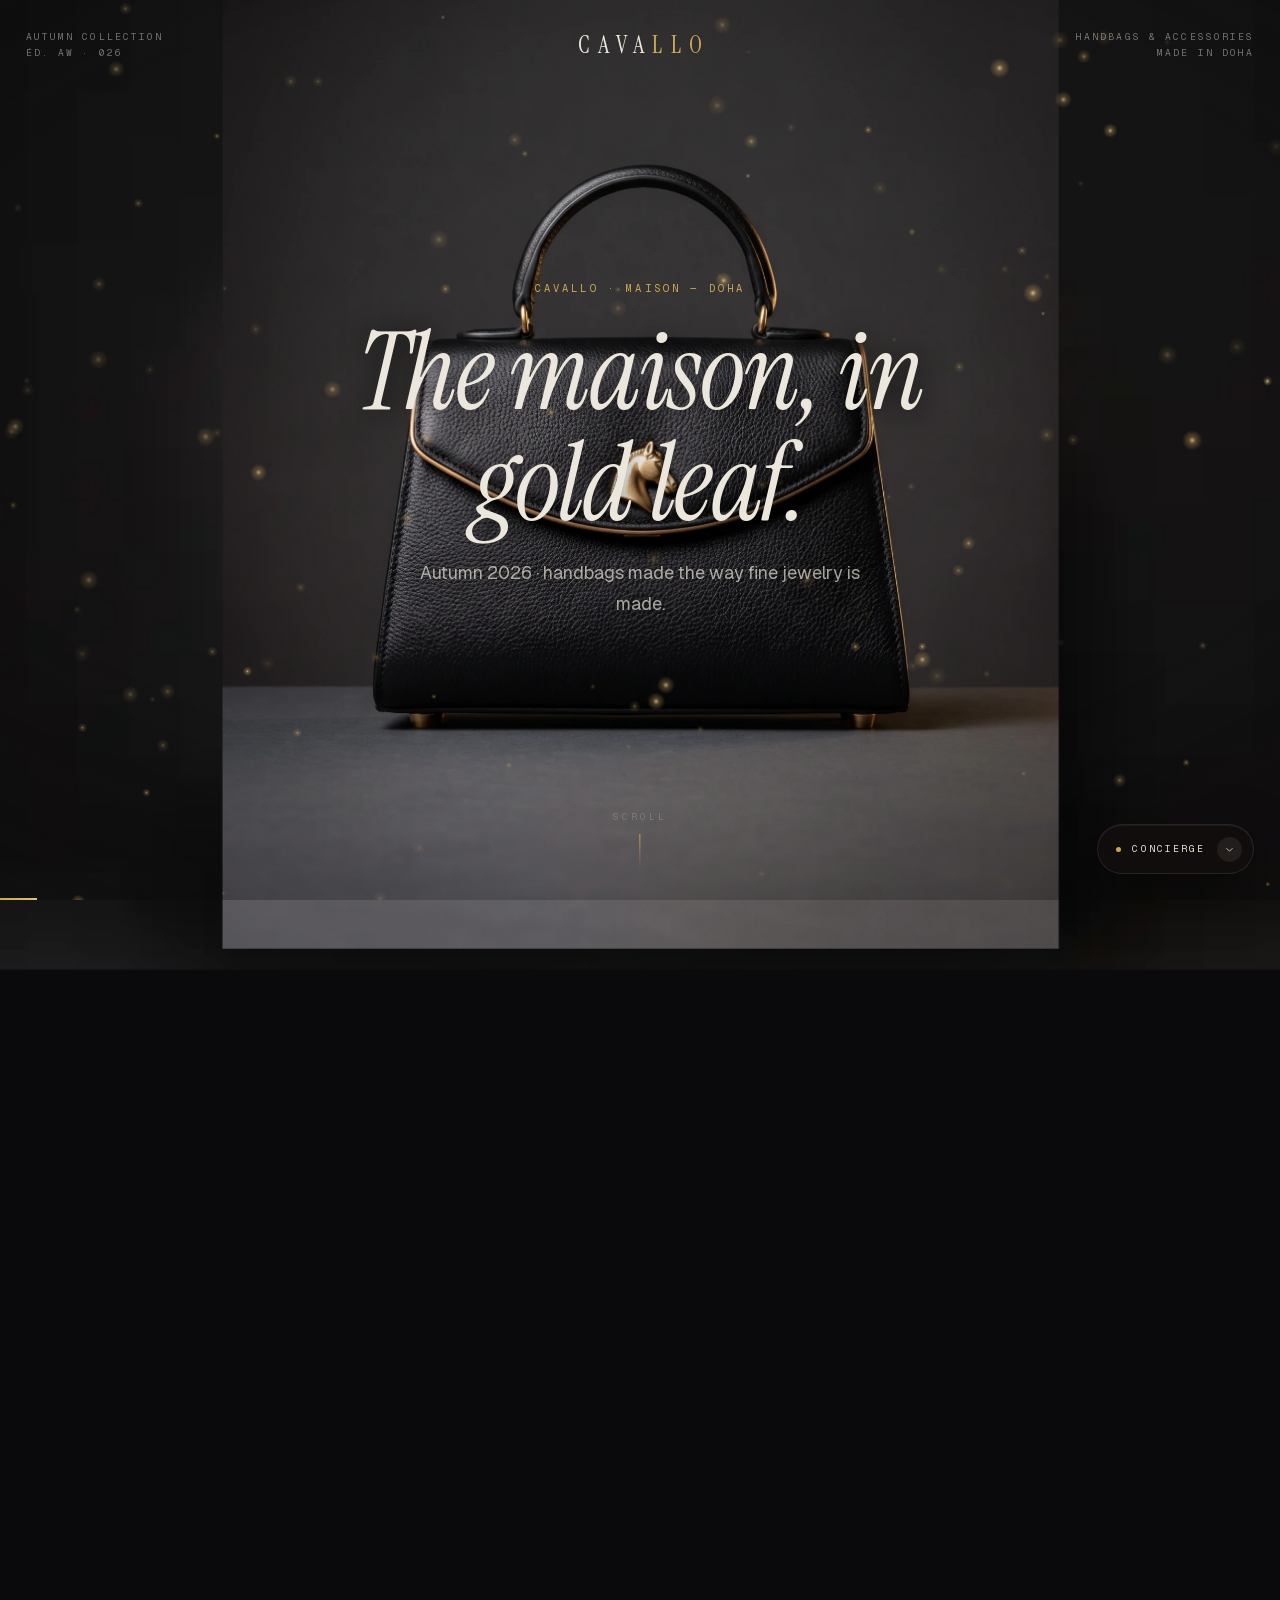
==== commit f8950789: "Concierge: bilingual maison chat, brain-ready for Claude Co-Authored-By: Claude Opus 4.8 <noreply@an" ====
--- a/index.html
+++ b/index.html
@@ -1 +1 @@
-<!DOCTYPE html><html lang="en" class="geist_dbbf8c4b-module__5qCx7q__variable geist_mono_8d43a2aa-module__8Li5zG__variable instrument_serif_24521cf5-module__z3AVwW__variable"><head><meta charSet="utf-8"/><meta name="viewport" content="width=device-width, initial-scale=1"/><link rel="preload" href="/_next/static/media/797e433ab948586e-s.p.0r6juujl39pe6.woff2" as="font" crossorigin="" type="font/woff2"/><link rel="preload" href="/_next/static/media/7ebf22b5a21034f8-s.p.3j3877k49yy0l.woff2" as="font" crossorigin="" type="font/woff2"/><link rel="preload" href="/_next/static/media/caa3a2e1cccd8315-s.p.0wgildi0cnwt9.woff2" as="font" crossorigin="" type="font/woff2"/><link rel="preload" href="/_next/static/media/e41d5df559864f9e-s.p.1g73gv09-xcb6.woff2" as="font" crossorigin="" type="font/woff2"/><link rel="stylesheet" href="/_next/static/chunks/2nt5xka_60g1l.css" data-precedence="next"/><link rel="preload" as="script" fetchPriority="low" href="/_next/static/chunks/10qmq145gw9g7.js"/><script src="/_next/static/chunks/2kqrbujyxigm8.js" async=""></script><script src="/_next/static/chunks/1sot3g2a9awc3.js" async=""></script><script src="/_next/static/chunks/27m42snzah_z5.js" async=""></script><script src="/_next/static/chunks/turbopack-1d74fi0y8220q.js" async=""></script><script src="/_next/static/chunks/05-c3ty_6dwfk.js" async=""></script><script src="/_next/static/chunks/14mrh2-p_w84d.js" async=""></script><script src="/_next/static/chunks/3xlms6_x38geh.js" async=""></script><meta name="next-size-adjust" content=""/><title>CAVALLO — The maison, in gold leaf</title><meta name="description" content="A Qatari maison for handbags and accessories. Limited editions, hand-finishing, a thread of gold through every detail."/><link rel="icon" href="/favicon.ico?favicon.2vob68tjqpejf.ico" sizes="256x256" type="image/x-icon"/><script src="/_next/static/chunks/0cz1d0mv5g_q7.js" noModule=""></script></head><body><div hidden=""><!--$--><!--/$--></div><div id="load"><div class="mark">CAVALLO</div><div class="sub">Maison · Doha · Est. 2019</div></div><div id="stage"><div style="position:absolute;inset:0;opacity:1;visibility:visible;will-change:transform, opacity" aria-hidden="true"><div style="position:absolute;inset:-2%;background-size:cover;background-position:center"></div><div style="position:absolute;inset:0;background-size:contain;background-position:center 56%;background-repeat:no-repeat"></div></div><div style="position:absolute;inset:0;opacity:0;visibility:hidden;will-change:transform, opacity" aria-hidden="true"><div style="position:absolute;inset:-2%;background-size:cover;background-position:center"></div><div style="position:absolute;inset:0;background-size:contain;background-position:center 56%;background-repeat:no-repeat"></div></div><div style="position:absolute;inset:0;opacity:0;visibility:hidden;will-change:transform, opacity" aria-hidden="true"><div style="position:absolute;inset:-2%;background-size:cover;background-position:center"></div><div style="position:absolute;inset:0;background-size:contain;background-position:center 56%;background-repeat:no-repeat"></div></div></div><canvas data-scrub="true" style="position:fixed;inset:0;width:100%;height:100%;z-index:3;opacity:0;pointer-events:none" aria-hidden="true"></canvas><canvas style="position:fixed;inset:0;width:100%;height:100%;z-index:4;pointer-events:none" aria-hidden="true"></canvas><div class="brand">CAVA<i>LLO</i></div><div class="ui-tl">Autumn Collection<br/>ÉD. AW · 026</div><div class="ui-tr">Handbags &amp; Accessories<br/>Made in Doha</div><div class="acts"><div class="act center"><span class="eye">Cavallo · Maison — Doha</span><h1>The maison, in gold leaf.</h1><p>Autumn 2026 · handbags made the way fine jewelry is made.</p></div><div class="act left"><span class="eye">01 — The Leather</span><h2>Full-grain calfskin.</h2><p>Edge-painted by hand in our atelier, one coat a day for five days.</p><span class="sku">CV-DH-04 · NOIR</span></div><div class="act center low"><span class="eye">02 — The Interior</span><h2>Lined in goat suede.</h2><p>Warm gold inside every piece — a slip pocket, hand-set brass hardware, light that stays.</p></div><div class="act center low"><span class="eye">03 — The Reveal</span><h2>It opens to gold.</h2><p>Goat suede, warm light — lipstick, compact, perfume. Everything you carry, beautifully.</p></div><div class="act center"><span class="eye">The Édition</span><h2>Sold once. Never repeated.</h2><div class="cta"><a href="#" class="btn gold">Discover the collection</a><a href="#" class="btn line">Book a private viewing</a></div></div></div><div id="cue"><span class="t">Scroll</span><span class="l"></span></div><div id="bar"></div><div class="scroll-track"></div><!--$--><!--/$--><script src="/_next/static/chunks/10qmq145gw9g7.js" id="_R_" async=""></script><script>(self.__next_f=self.__next_f||[]).push([0])</script><script>self.__next_f.push([1,"1:\"$Sreact.fragment\"\n2:I[39756,[\"/_next/static/chunks/05-c3ty_6dwfk.js\",\"/_next/static/chunks/14mrh2-p_w84d.js\"],\"default\"]\n3:I[37457,[\"/_next/static/chunks/05-c3ty_6dwfk.js\",\"/_next/static/chunks/14mrh2-p_w84d.js\"],\"default\"]\n4:I[57318,[\"/_next/static/chunks/05-c3ty_6dwfk.js\",\"/_next/static/chunks/14mrh2-p_w84d.js\",\"/_next/static/chunks/3xlms6_x38geh.js\"],\"default\"]\n5:I[26900,[\"/_next/static/chunks/05-c3ty_6dwfk.js\",\"/_next/static/chunks/14mrh2-p_w84d.js\",\"/_next/static/chunks/3xlms6_x38geh.js\"],\"default\"]\n6:I[22688,[\"/_next/static/chunks/05-c3ty_6dwfk.js\",\"/_next/static/chunks/14mrh2-p_w84d.js\",\"/_next/static/chunks/3xlms6_x38geh.js\"],\"default\"]\n7:I[97367,[\"/_next/static/chunks/05-c3ty_6dwfk.js\",\"/_next/static/chunks/14mrh2-p_w84d.js\"],\"OutletBoundary\"]\n8:\"$Sreact.suspense\"\na:I[97367,[\"/_next/static/chunks/05-c3ty_6dwfk.js\",\"/_next/static/chunks/14mrh2-p_w84d.js\"],\"ViewportBoundary\"]\nc:I[97367,[\"/_next/static/chunks/05-c3ty_6dwfk.js\",\"/_next/static/chunks/14mrh2-p_w84d.js\"],\"MetadataBoundary\"]\nf:I[68027,[\"/_next/static/chunks/05-c3ty_6dwfk.js\",\"/_next/static/chunks/14mrh2-p_w84d.js\"],\"default\",1]\n:HL[\"/_next/static/chunks/2nt5xka_60g1l.css\",\"style\"]\n:HL[\"/_next/static/media/797e433ab948586e-s.p.0r6juujl39pe6.woff2\",\"font\",{\"crossOrigin\":\"\",\"type\":\"font/woff2\"}]\n:HL[\"/_next/static/media/7ebf22b5a21034f8-s.p.3j3877k49yy0l.woff2\",\"font\",{\"crossOrigin\":\"\",\"type\":\"font/woff2\"}]\n:HL[\"/_next/static/media/caa3a2e1cccd8315-s.p.0wgildi0cnwt9.woff2\",\"font\",{\"crossOrigin\":\"\",\"type\":\"font/woff2\"}]\n:HL[\"/_next/static/media/e41d5df559864f9e-s.p.1g73gv09-xcb6.woff2\",\"font\",{\"crossOrigin\":\"\",\"type\":\"font/woff2\"}]\n"])</script><script>self.__next_f.push([1,"0:{\"P\":null,\"c\":[\"\",\"\"],\"q\":\"\",\"i\":false,\"f\":[[[\"\",{\"children\":[\"__PAGE__\",{}]},\"$undefined\",\"$undefined\",16],[[\"$\",\"$1\",\"c\",{\"children\":[[[\"$\",\"link\",\"0\",{\"rel\":\"stylesheet\",\"href\":\"/_next/static/chunks/2nt5xka_60g1l.css\",\"precedence\":\"next\",\"crossOrigin\":\"$undefined\",\"nonce\":\"$undefined\"}],[\"$\",\"script\",\"script-0\",{\"src\":\"/_next/static/chunks/05-c3ty_6dwfk.js\",\"async\":true,\"nonce\":\"$undefined\"}],[\"$\",\"script\",\"script-1\",{\"src\":\"/_next/static/chunks/14mrh2-p_w84d.js\",\"async\":true,\"nonce\":\"$undefined\"}]],[\"$\",\"html\",null,{\"lang\":\"en\",\"className\":\"geist_dbbf8c4b-module__5qCx7q__variable geist_mono_8d43a2aa-module__8Li5zG__variable instrument_serif_24521cf5-module__z3AVwW__variable\",\"children\":[\"$\",\"body\",null,{\"children\":[\"$\",\"$L2\",null,{\"parallelRouterKey\":\"children\",\"error\":\"$undefined\",\"errorStyles\":\"$undefined\",\"errorScripts\":\"$undefined\",\"template\":[\"$\",\"$L3\",null,{}],\"templateStyles\":\"$undefined\",\"templateScripts\":\"$undefined\",\"notFound\":[[[\"$\",\"title\",null,{\"children\":\"404: This page could not be found.\"}],[\"$\",\"div\",null,{\"style\":{\"fontFamily\":\"system-ui,\\\"Segoe UI\\\",Roboto,Helvetica,Arial,sans-serif,\\\"Apple Color Emoji\\\",\\\"Segoe UI Emoji\\\"\",\"height\":\"100vh\",\"textAlign\":\"center\",\"display\":\"flex\",\"flexDirection\":\"column\",\"alignItems\":\"center\",\"justifyContent\":\"center\"},\"children\":[\"$\",\"div\",null,{\"children\":[[\"$\",\"style\",null,{\"dangerouslySetInnerHTML\":{\"__html\":\"body{color:#000;background:#fff;margin:0}.next-error-h1{border-right:1px solid rgba(0,0,0,.3)}@media (prefers-color-scheme:dark){body{color:#fff;background:#000}.next-error-h1{border-right:1px solid rgba(255,255,255,.3)}}\"}}],[\"$\",\"h1\",null,{\"className\":\"next-error-h1\",\"style\":{\"display\":\"inline-block\",\"margin\":\"0 20px 0 0\",\"padding\":\"0 23px 0 0\",\"fontSize\":24,\"fontWeight\":500,\"verticalAlign\":\"top\",\"lineHeight\":\"49px\"},\"children\":404}],[\"$\",\"div\",null,{\"style\":{\"display\":\"inline-block\"},\"children\":[\"$\",\"h2\",null,{\"style\":{\"fontSize\":14,\"fontWeight\":400,\"lineHeight\":\"49px\",\"margin\":0},\"children\":\"This page could not be found.\"}]}]]}]}]],[]],\"forbidden\":\"$undefined\",\"unauthorized\":\"$undefined\"}]}]}]]}],{\"children\":[[\"$\",\"$1\",\"c\",{\"children\":[[[\"$\",\"div\",null,{\"id\":\"load\",\"children\":[[\"$\",\"div\",null,{\"className\":\"mark\",\"children\":\"CAVALLO\"}],[\"$\",\"div\",null,{\"className\":\"sub\",\"children\":\"Maison · Doha · Est. 2019\"}]]}],[\"$\",\"$L4\",null,{}],[\"$\",\"$L5\",null,{}],[\"$\",\"$L6\",null,{}],[\"$\",\"div\",null,{\"className\":\"brand\",\"children\":[\"CAVA\",[\"$\",\"i\",null,{\"children\":\"LLO\"}]]}],[\"$\",\"div\",null,{\"className\":\"ui-tl\",\"children\":[\"Autumn Collection\",[\"$\",\"br\",null,{}],\"ÉD. AW · 026\"]}],[\"$\",\"div\",null,{\"className\":\"ui-tr\",\"children\":[\"Handbags \u0026 Accessories\",[\"$\",\"br\",null,{}],\"Made in Doha\"]}],[\"$\",\"div\",null,{\"className\":\"acts\",\"children\":[[\"$\",\"div\",null,{\"className\":\"act center\",\"children\":[[\"$\",\"span\",null,{\"className\":\"eye\",\"children\":\"Cavallo · Maison — Doha\"}],[\"$\",\"h1\",null,{\"children\":\"The maison, in gold leaf.\"}],[\"$\",\"p\",null,{\"children\":\"Autumn 2026 · handbags made the way fine jewelry is made.\"}]]}],[\"$\",\"div\",null,{\"className\":\"act left\",\"children\":[[\"$\",\"span\",null,{\"className\":\"eye\",\"children\":\"01 — The Leather\"}],[\"$\",\"h2\",null,{\"children\":\"Full-grain calfskin.\"}],[\"$\",\"p\",null,{\"children\":\"Edge-painted by hand in our atelier, one coat a day for five days.\"}],[\"$\",\"span\",null,{\"className\":\"sku\",\"children\":\"CV-DH-04 · NOIR\"}]]}],[\"$\",\"div\",null,{\"className\":\"act center low\",\"children\":[[\"$\",\"span\",null,{\"className\":\"eye\",\"children\":\"02 — The Interior\"}],[\"$\",\"h2\",null,{\"children\":\"Lined in goat suede.\"}],[\"$\",\"p\",null,{\"children\":\"Warm gold inside every piece — a slip pocket, hand-set brass hardware, light that stays.\"}]]}],[\"$\",\"div\",null,{\"className\":\"act center low\",\"children\":[[\"$\",\"span\",null,{\"className\":\"eye\",\"children\":\"03 — The Reveal\"}],[\"$\",\"h2\",null,{\"children\":\"It opens to gold.\"}],[\"$\",\"p\",null,{\"children\":\"Goat suede, warm light — lipstick, compact, perfume. Everything you carry, beautifully.\"}]]}],[\"$\",\"div\",null,{\"className\":\"act center\",\"children\":[[\"$\",\"span\",null,{\"className\":\"eye\",\"children\":\"The Édition\"}],[\"$\",\"h2\",null,{\"children\":\"Sold once. Never repeated.\"}],[\"$\",\"div\",null,{\"className\":\"cta\",\"children\":[[\"$\",\"a\",null,{\"href\":\"#\",\"className\":\"btn gold\",\"children\":\"Discover the collection\"}],[\"$\",\"a\",null,{\"href\":\"#\",\"className\":\"btn line\",\"children\":\"Book a private viewing\"}]]}]]}]]}],[\"$\",\"div\",null,{\"id\":\"cue\",\"children\":[[\"$\",\"span\",null,{\"className\":\"t\",\"children\":\"Scroll\"}],[\"$\",\"span\",null,{\"className\":\"l\"}]]}],[\"$\",\"div\",null,{\"id\":\"bar\"}],[\"$\",\"div\",null,{\"className\":\"scroll-track\"}]],[[\"$\",\"script\",\"script-0\",{\"src\":\"/_next/static/chunks/3xlms6_x38geh.js\",\"async\":true,\"nonce\":\"$undefined\"}]],[\"$\",\"$L7\",null,{\"children\":[\"$\",\"$8\",null,{\"name\":\"Next.MetadataOutlet\",\"children\":\"$@9\"}]}]]}],{},null,false,null]},null,false,null],[\"$\",\"$1\",\"h\",{\"children\":[null,[\"$\",\"$La\",null,{\"children\":\"$Lb\"}],[\"$\",\"div\",null,{\"hidden\":true,\"children\":[\"$\",\"$Lc\",null,{\"children\":\"$Ld\"}]}],\"$Le\"]}],false]],\"m\":\"$undefined\",\"G\":[\"$f\",[\"$L10\"]],\"S\":true,\"h\":null,\"s\":\"$undefined\",\"l\":\"$undefined\",\"p\":\"$undefined\",\"d\":\"$undefined\",\"b\":\"Ln6_XMSV0J76hDfrsOtRI\"}\n"])</script><script>self.__next_f.push([1,"d:[\"$\",\"$8\",null,{\"name\":\"Next.Metadata\",\"children\":\"$L11\"}]\ne:[\"$\",\"meta\",null,{\"name\":\"next-size-adjust\",\"content\":\"\"}]\n10:[\"$\",\"link\",\"0\",{\"rel\":\"stylesheet\",\"href\":\"/_next/static/chunks/2nt5xka_60g1l.css\",\"precedence\":\"next\",\"crossOrigin\":\"$undefined\",\"nonce\":\"$undefined\"}]\n"])</script><script>self.__next_f.push([1,"b:[[\"$\",\"meta\",\"0\",{\"charSet\":\"utf-8\"}],[\"$\",\"meta\",\"1\",{\"name\":\"viewport\",\"content\":\"width=device-width, initial-scale=1\"}]]\n"])</script><script>self.__next_f.push([1,"12:I[27201,[\"/_next/static/chunks/05-c3ty_6dwfk.js\",\"/_next/static/chunks/14mrh2-p_w84d.js\"],\"IconMark\"]\n9:null\n11:[[\"$\",\"title\",\"0\",{\"children\":\"CAVALLO — The maison, in gold leaf\"}],[\"$\",\"meta\",\"1\",{\"name\":\"description\",\"content\":\"A Qatari maison for handbags and accessories. Limited editions, hand-finishing, a thread of gold through every detail.\"}],[\"$\",\"link\",\"2\",{\"rel\":\"icon\",\"href\":\"/favicon.ico?favicon.2vob68tjqpejf.ico\",\"sizes\":\"256x256\",\"type\":\"image/x-icon\"}],[\"$\",\"$L12\",\"3\",{}]]\n"])</script></body></html>+<!DOCTYPE html><html lang="en" class="geist_dbbf8c4b-module__5qCx7q__variable geist_mono_8d43a2aa-module__8Li5zG__variable instrument_serif_24521cf5-module__z3AVwW__variable"><head><meta charSet="utf-8"/><meta name="viewport" content="width=device-width, initial-scale=1"/><link rel="preload" href="/_next/static/media/797e433ab948586e-s.p.0r6juujl39pe6.woff2" as="font" crossorigin="" type="font/woff2"/><link rel="preload" href="/_next/static/media/7ebf22b5a21034f8-s.p.3j3877k49yy0l.woff2" as="font" crossorigin="" type="font/woff2"/><link rel="preload" href="/_next/static/media/caa3a2e1cccd8315-s.p.0wgildi0cnwt9.woff2" as="font" crossorigin="" type="font/woff2"/><link rel="preload" href="/_next/static/media/e41d5df559864f9e-s.p.1g73gv09-xcb6.woff2" as="font" crossorigin="" type="font/woff2"/><link rel="stylesheet" href="/_next/static/chunks/2nt5xka_60g1l.css" data-precedence="next"/><link rel="stylesheet" href="/_next/static/chunks/1vm28glbq0jjn.css" data-precedence="next"/><link rel="preload" as="script" fetchPriority="low" href="/_next/static/chunks/10qmq145gw9g7.js"/><script src="/_next/static/chunks/2kqrbujyxigm8.js" async=""></script><script src="/_next/static/chunks/1sot3g2a9awc3.js" async=""></script><script src="/_next/static/chunks/27m42snzah_z5.js" async=""></script><script src="/_next/static/chunks/turbopack-1d74fi0y8220q.js" async=""></script><script src="/_next/static/chunks/05-c3ty_6dwfk.js" async=""></script><script src="/_next/static/chunks/14mrh2-p_w84d.js" async=""></script><script src="/_next/static/chunks/05_d8gs25ejj2.js" async=""></script><meta name="next-size-adjust" content=""/><title>CAVALLO — The maison, in gold leaf</title><meta name="description" content="A Qatari maison for handbags and accessories. Limited editions, hand-finishing, a thread of gold through every detail."/><link rel="icon" href="/favicon.ico?favicon.2vob68tjqpejf.ico" sizes="256x256" type="image/x-icon"/><script src="/_next/static/chunks/0cz1d0mv5g_q7.js" noModule=""></script></head><body><div hidden=""><!--$--><!--/$--></div><div id="load"><div class="mark">CAVALLO</div><div class="sub">Maison · Doha · Est. 2019</div></div><div id="stage"><div style="position:absolute;inset:0;opacity:1;visibility:visible;will-change:transform, opacity" aria-hidden="true"><div style="position:absolute;inset:-2%;background-size:cover;background-position:center"></div><div style="position:absolute;inset:0;background-size:contain;background-position:center 56%;background-repeat:no-repeat"></div></div><div style="position:absolute;inset:0;opacity:0;visibility:hidden;will-change:transform, opacity" aria-hidden="true"><div style="position:absolute;inset:-2%;background-size:cover;background-position:center"></div><div style="position:absolute;inset:0;background-size:contain;background-position:center 56%;background-repeat:no-repeat"></div></div><div style="position:absolute;inset:0;opacity:0;visibility:hidden;will-change:transform, opacity" aria-hidden="true"><div style="position:absolute;inset:-2%;background-size:cover;background-position:center"></div><div style="position:absolute;inset:0;background-size:contain;background-position:center 56%;background-repeat:no-repeat"></div></div></div><canvas data-scrub="true" style="position:fixed;inset:0;width:100%;height:100%;z-index:3;opacity:0;pointer-events:none" aria-hidden="true"></canvas><canvas style="position:fixed;inset:0;width:100%;height:100%;z-index:4;pointer-events:none" aria-hidden="true"></canvas><div class="brand">CAVA<i>LLO</i></div><div class="ui-tl">Autumn Collection<br/>ÉD. AW · 026</div><div class="ui-tr">Handbags &amp; Accessories<br/>Made in Doha</div><div class="acts"><div class="act center"><span class="eye">Cavallo · Maison — Doha</span><h1>The maison, in gold leaf.</h1><p>Autumn 2026 · handbags made the way fine jewelry is made.</p></div><div class="act left"><span class="eye">01 — The Leather</span><h2>Full-grain calfskin.</h2><p>Edge-painted by hand in our atelier, one coat a day for five days.</p><span class="sku">CV-DH-04 · NOIR</span></div><div class="act center low"><span class="eye">02 — The Interior</span><h2>Lined in goat suede.</h2><p>Warm gold inside every piece — a slip pocket, hand-set brass hardware, light that stays.</p></div><div class="act center low"><span class="eye">03 — The Reveal</span><h2>It opens to gold.</h2><p>Goat suede, warm light — lipstick, compact, perfume. Everything you carry, beautifully.</p></div><div class="act center"><span class="eye">The Édition</span><h2>Sold once. Never repeated.</h2><div class="cta"><a href="#" class="btn gold">Discover the collection</a><a href="#" class="btn line">Book a private viewing</a></div></div></div><div id="cue"><span class="t">Scroll</span><span class="l"></span></div><div id="bar"></div><button class="cg-pill" aria-expanded="false" aria-label="Concierge"><span class="cg-pill-dot" aria-hidden="true"></span><span class="cg-pill-label">Concierge</span><span class="cg-pill-ico" aria-hidden="true"><svg viewBox="0 0 16 16" width="11" height="11" fill="none" stroke="currentColor" stroke-width="1.1" stroke-linecap="round"><path d="M4 6.5l4 4 4-4"></path></svg></span></button><section class="cg-panel" dir="ltr" aria-hidden="true"><header class="cg-head"><div><span class="cg-eye">Maison · Doha</span><h2>Concierge</h2></div><button class="cg-lang" aria-label="Switch language">عربي</button></header><div class="cg-log"></div><div class="cg-prompts"><button class="cg-prompt">What leathers do you offer?</button><button class="cg-prompt">How is it made?</button><button class="cg-prompt">Arrange a viewing</button></div><form class="cg-form"><input class="cg-input" placeholder="Write to the maison…" aria-label="Write to the maison…" value=""/><button class="cg-send" type="submit" disabled="" aria-label="Send"><svg viewBox="0 0 16 16" width="12" height="12" fill="none" stroke="currentColor" stroke-width="1.2" stroke-linecap="round" stroke-linejoin="round"><path d="M2.5 8h10M8.5 3.5L13 8l-4.5 4.5"></path></svg></button></form></section><div class="scroll-track"></div><!--$--><!--/$--><script src="/_next/static/chunks/10qmq145gw9g7.js" id="_R_" async=""></script><script>(self.__next_f=self.__next_f||[]).push([0])</script><script>self.__next_f.push([1,"1:\"$Sreact.fragment\"\n2:I[39756,[\"/_next/static/chunks/05-c3ty_6dwfk.js\",\"/_next/static/chunks/14mrh2-p_w84d.js\"],\"default\"]\n3:I[37457,[\"/_next/static/chunks/05-c3ty_6dwfk.js\",\"/_next/static/chunks/14mrh2-p_w84d.js\"],\"default\"]\n4:I[57318,[\"/_next/static/chunks/05-c3ty_6dwfk.js\",\"/_next/static/chunks/14mrh2-p_w84d.js\",\"/_next/static/chunks/05_d8gs25ejj2.js\"],\"default\"]\n5:I[26900,[\"/_next/static/chunks/05-c3ty_6dwfk.js\",\"/_next/static/chunks/14mrh2-p_w84d.js\",\"/_next/static/chunks/05_d8gs25ejj2.js\"],\"default\"]\n6:I[22688,[\"/_next/static/chunks/05-c3ty_6dwfk.js\",\"/_next/static/chunks/14mrh2-p_w84d.js\",\"/_next/static/chunks/05_d8gs25ejj2.js\"],\"default\"]\n7:I[36798,[\"/_next/static/chunks/05-c3ty_6dwfk.js\",\"/_next/static/chunks/14mrh2-p_w84d.js\",\"/_next/static/chunks/05_d8gs25ejj2.js\"],\"default\"]\n8:I[97367,[\"/_next/static/chunks/05-c3ty_6dwfk.js\",\"/_next/static/chunks/14mrh2-p_w84d.js\"],\"OutletBoundary\"]\nb:I[68027,[\"/_next/static/chunks/05-c3ty_6dwfk.js\",\"/_next/static/chunks/14mrh2-p_w84d.js\"],\"default\",1]\n:HL[\"/_next/static/chunks/2nt5xka_60g1l.css\",\"style\"]\n:HL[\"/_next/static/media/797e433ab948586e-s.p.0r6juujl39pe6.woff2\",\"font\",{\"crossOrigin\":\"\",\"type\":\"font/woff2\"}]\n:HL[\"/_next/static/media/7ebf22b5a21034f8-s.p.3j3877k49yy0l.woff2\",\"font\",{\"crossOrigin\":\"\",\"type\":\"font/woff2\"}]\n:HL[\"/_next/static/media/caa3a2e1cccd8315-s.p.0wgildi0cnwt9.woff2\",\"font\",{\"crossOrigin\":\"\",\"type\":\"font/woff2\"}]\n:HL[\"/_next/static/media/e41d5df559864f9e-s.p.1g73gv09-xcb6.woff2\",\"font\",{\"crossOrigin\":\"\",\"type\":\"font/woff2\"}]\n:HL[\"/_next/static/chunks/1vm28glbq0jjn.css\",\"style\"]\n"])</script><script>self.__next_f.push([1,"0:{\"P\":null,\"c\":[\"\",\"\"],\"q\":\"\",\"i\":false,\"f\":[[[\"\",{\"children\":[\"__PAGE__\",{}]},\"$undefined\",\"$undefined\",16],[[\"$\",\"$1\",\"c\",{\"children\":[[[\"$\",\"link\",\"0\",{\"rel\":\"stylesheet\",\"href\":\"/_next/static/chunks/2nt5xka_60g1l.css\",\"precedence\":\"next\",\"crossOrigin\":\"$undefined\",\"nonce\":\"$undefined\"}],[\"$\",\"script\",\"script-0\",{\"src\":\"/_next/static/chunks/05-c3ty_6dwfk.js\",\"async\":true,\"nonce\":\"$undefined\"}],[\"$\",\"script\",\"script-1\",{\"src\":\"/_next/static/chunks/14mrh2-p_w84d.js\",\"async\":true,\"nonce\":\"$undefined\"}]],[\"$\",\"html\",null,{\"lang\":\"en\",\"className\":\"geist_dbbf8c4b-module__5qCx7q__variable geist_mono_8d43a2aa-module__8Li5zG__variable instrument_serif_24521cf5-module__z3AVwW__variable\",\"children\":[\"$\",\"body\",null,{\"children\":[\"$\",\"$L2\",null,{\"parallelRouterKey\":\"children\",\"error\":\"$undefined\",\"errorStyles\":\"$undefined\",\"errorScripts\":\"$undefined\",\"template\":[\"$\",\"$L3\",null,{}],\"templateStyles\":\"$undefined\",\"templateScripts\":\"$undefined\",\"notFound\":[[[\"$\",\"title\",null,{\"children\":\"404: This page could not be found.\"}],[\"$\",\"div\",null,{\"style\":{\"fontFamily\":\"system-ui,\\\"Segoe UI\\\",Roboto,Helvetica,Arial,sans-serif,\\\"Apple Color Emoji\\\",\\\"Segoe UI Emoji\\\"\",\"height\":\"100vh\",\"textAlign\":\"center\",\"display\":\"flex\",\"flexDirection\":\"column\",\"alignItems\":\"center\",\"justifyContent\":\"center\"},\"children\":[\"$\",\"div\",null,{\"children\":[[\"$\",\"style\",null,{\"dangerouslySetInnerHTML\":{\"__html\":\"body{color:#000;background:#fff;margin:0}.next-error-h1{border-right:1px solid rgba(0,0,0,.3)}@media (prefers-color-scheme:dark){body{color:#fff;background:#000}.next-error-h1{border-right:1px solid rgba(255,255,255,.3)}}\"}}],[\"$\",\"h1\",null,{\"className\":\"next-error-h1\",\"style\":{\"display\":\"inline-block\",\"margin\":\"0 20px 0 0\",\"padding\":\"0 23px 0 0\",\"fontSize\":24,\"fontWeight\":500,\"verticalAlign\":\"top\",\"lineHeight\":\"49px\"},\"children\":404}],[\"$\",\"div\",null,{\"style\":{\"display\":\"inline-block\"},\"children\":[\"$\",\"h2\",null,{\"style\":{\"fontSize\":14,\"fontWeight\":400,\"lineHeight\":\"49px\",\"margin\":0},\"children\":\"This page could not be found.\"}]}]]}]}]],[]],\"forbidden\":\"$undefined\",\"unauthorized\":\"$undefined\"}]}]}]]}],{\"children\":[[\"$\",\"$1\",\"c\",{\"children\":[[[\"$\",\"div\",null,{\"id\":\"load\",\"children\":[[\"$\",\"div\",null,{\"className\":\"mark\",\"children\":\"CAVALLO\"}],[\"$\",\"div\",null,{\"className\":\"sub\",\"children\":\"Maison · Doha · Est. 2019\"}]]}],[\"$\",\"$L4\",null,{}],[\"$\",\"$L5\",null,{}],[\"$\",\"$L6\",null,{}],[\"$\",\"div\",null,{\"className\":\"brand\",\"children\":[\"CAVA\",[\"$\",\"i\",null,{\"children\":\"LLO\"}]]}],[\"$\",\"div\",null,{\"className\":\"ui-tl\",\"children\":[\"Autumn Collection\",[\"$\",\"br\",null,{}],\"ÉD. AW · 026\"]}],[\"$\",\"div\",null,{\"className\":\"ui-tr\",\"children\":[\"Handbags \u0026 Accessories\",[\"$\",\"br\",null,{}],\"Made in Doha\"]}],[\"$\",\"div\",null,{\"className\":\"acts\",\"children\":[[\"$\",\"div\",null,{\"className\":\"act center\",\"children\":[[\"$\",\"span\",null,{\"className\":\"eye\",\"children\":\"Cavallo · Maison — Doha\"}],[\"$\",\"h1\",null,{\"children\":\"The maison, in gold leaf.\"}],[\"$\",\"p\",null,{\"children\":\"Autumn 2026 · handbags made the way fine jewelry is made.\"}]]}],[\"$\",\"div\",null,{\"className\":\"act left\",\"children\":[[\"$\",\"span\",null,{\"className\":\"eye\",\"children\":\"01 — The Leather\"}],[\"$\",\"h2\",null,{\"children\":\"Full-grain calfskin.\"}],[\"$\",\"p\",null,{\"children\":\"Edge-painted by hand in our atelier, one coat a day for five days.\"}],[\"$\",\"span\",null,{\"className\":\"sku\",\"children\":\"CV-DH-04 · NOIR\"}]]}],[\"$\",\"div\",null,{\"className\":\"act center low\",\"children\":[[\"$\",\"span\",null,{\"className\":\"eye\",\"children\":\"02 — The Interior\"}],[\"$\",\"h2\",null,{\"children\":\"Lined in goat suede.\"}],[\"$\",\"p\",null,{\"children\":\"Warm gold inside every piece — a slip pocket, hand-set brass hardware, light that stays.\"}]]}],[\"$\",\"div\",null,{\"className\":\"act center low\",\"children\":[[\"$\",\"span\",null,{\"className\":\"eye\",\"children\":\"03 — The Reveal\"}],[\"$\",\"h2\",null,{\"children\":\"It opens to gold.\"}],[\"$\",\"p\",null,{\"children\":\"Goat suede, warm light — lipstick, compact, perfume. Everything you carry, beautifully.\"}]]}],[\"$\",\"div\",null,{\"className\":\"act center\",\"children\":[[\"$\",\"span\",null,{\"className\":\"eye\",\"children\":\"The Édition\"}],[\"$\",\"h2\",null,{\"children\":\"Sold once. Never repeated.\"}],[\"$\",\"div\",null,{\"className\":\"cta\",\"children\":[[\"$\",\"a\",null,{\"href\":\"#\",\"className\":\"btn gold\",\"children\":\"Discover the collection\"}],[\"$\",\"a\",null,{\"href\":\"#\",\"className\":\"btn line\",\"children\":\"Book a private viewing\"}]]}]]}]]}],[\"$\",\"div\",null,{\"id\":\"cue\",\"children\":[[\"$\",\"span\",null,{\"className\":\"t\",\"children\":\"Scroll\"}],[\"$\",\"span\",null,{\"className\":\"l\"}]]}],[\"$\",\"div\",null,{\"id\":\"bar\"}],[\"$\",\"$L7\",null,{}],[\"$\",\"div\",null,{\"className\":\"scroll-track\"}]],[[\"$\",\"link\",\"0\",{\"rel\":\"stylesheet\",\"href\":\"/_next/static/chunks/1vm28glbq0jjn.css\",\"precedence\":\"next\",\"crossOrigin\":\"$undefined\",\"nonce\":\"$undefined\"}],[\"$\",\"script\",\"script-0\",{\"src\":\"/_next/static/chunks/05_d8gs25ejj2.js\",\"async\":true,\"nonce\":\"$undefined\"}]],[\"$\",\"$L8\",null,{\"children\":\"$L9\"}]]}],{},null,false,null]},null,false,null],\"$La\",false]],\"m\":\"$undefined\",\"G\":[\"$b\",[\"$Lc\"]],\"S\":true,\"h\":null,\"s\":\"$undefined\",\"l\":\"$undefined\",\"p\":\"$undefined\",\"d\":\"$undefined\",\"b\":\"WKlETnwVzCoNa5p_WIL8C\"}\n"])</script><script>self.__next_f.push([1,"d:\"$Sreact.suspense\"\nf:I[97367,[\"/_next/static/chunks/05-c3ty_6dwfk.js\",\"/_next/static/chunks/14mrh2-p_w84d.js\"],\"ViewportBoundary\"]\n11:I[97367,[\"/_next/static/chunks/05-c3ty_6dwfk.js\",\"/_next/static/chunks/14mrh2-p_w84d.js\"],\"MetadataBoundary\"]\n9:[\"$\",\"$d\",null,{\"name\":\"Next.MetadataOutlet\",\"children\":\"$@e\"}]\na:[\"$\",\"$1\",\"h\",{\"children\":[null,[\"$\",\"$Lf\",null,{\"children\":\"$L10\"}],[\"$\",\"div\",null,{\"hidden\":true,\"children\":[\"$\",\"$L11\",null,{\"children\":[\"$\",\"$d\",null,{\"name\":\"Next.Metadata\",\"children\":\"$L12\"}]}]}],[\"$\",\"meta\",null,{\"name\":\"next-size-adjust\",\"content\":\"\"}]]}]\nc:[\"$\",\"link\",\"0\",{\"rel\":\"stylesheet\",\"href\":\"/_next/static/chunks/2nt5xka_60g1l.css\",\"precedence\":\"next\",\"crossOrigin\":\"$undefined\",\"nonce\":\"$undefined\"}]\n"])</script><script>self.__next_f.push([1,"10:[[\"$\",\"meta\",\"0\",{\"charSet\":\"utf-8\"}],[\"$\",\"meta\",\"1\",{\"name\":\"viewport\",\"content\":\"width=device-width, initial-scale=1\"}]]\n"])</script><script>self.__next_f.push([1,"13:I[27201,[\"/_next/static/chunks/05-c3ty_6dwfk.js\",\"/_next/static/chunks/14mrh2-p_w84d.js\"],\"IconMark\"]\ne:null\n12:[[\"$\",\"title\",\"0\",{\"children\":\"CAVALLO — The maison, in gold leaf\"}],[\"$\",\"meta\",\"1\",{\"name\":\"description\",\"content\":\"A Qatari maison for handbags and accessories. Limited editions, hand-finishing, a thread of gold through every detail.\"}],[\"$\",\"link\",\"2\",{\"rel\":\"icon\",\"href\":\"/favicon.ico?favicon.2vob68tjqpejf.ico\",\"sizes\":\"256x256\",\"type\":\"image/x-icon\"}],[\"$\",\"$L13\",\"3\",{}]]\n"])</script></body></html>
--- a/_next/static/chunks/1vm28glbq0jjn.css
+++ b/_next/static/chunks/1vm28glbq0jjn.css
@@ -0,0 +1 @@
+.cg-pill,.cg-panel{--cg-noir:#0e0b09;--cg-ivory:#ece7dc;--cg-dim:#ece7dc9e;--cg-muted:#c8c4ba80;--cg-gold:#c9a853;--cg-gold-soft:#e0be7a;--cg-line:#ece7dc1a;--cg-serif:var(--font-instrument), Georgia, serif;--cg-sans:var(--font-geist), system-ui, sans-serif;--cg-mono:var(--font-geist-mono), ui-monospace, monospace;--cg-ease:cubic-bezier(.32, .72, 0, 1)}.cg-pill{z-index:60;cursor:pointer;font-family:var(--cg-mono);letter-spacing:.22em;text-transform:uppercase;color:var(--cg-ivory);border:1px solid var(--cg-line);-webkit-backdrop-filter:blur(20px)saturate(1.2);backdrop-filter:blur(20px)saturate(1.2);transition:transform .6s var(--cg-ease), background .6s var(--cg-ease), border-color .6s var(--cg-ease);background:#14100d9e;border-radius:999px;align-items:center;gap:.7rem;padding:.7rem .7rem .7rem 1.15rem;font-size:.6rem;display:inline-flex;position:fixed;bottom:1.6rem;right:1.6rem;box-shadow:inset 0 1px 1px #ffffff12,0 18px 50px #00000080}.cg-pill:hover{border-color:#c9a85366;transform:translateY(-2px)}.cg-pill:active{transform:scale(.98)}.cg-pill.is-open{background:#c9a85324;border-color:#c9a8536b}.cg-pill-dot{background:var(--cg-gold);width:5px;height:5px;animation:cgPulse 2.8s var(--cg-ease) infinite;border-radius:999px;box-shadow:0 0 #c9a85380}@keyframes cgPulse{0%{box-shadow:0 0 #c9a85373}70%{box-shadow:0 0 0 7px #c9a85300}to{box-shadow:0 0 #c9a85300}}.cg-pill-ico{width:1.6rem;height:1.6rem;transition:transform .6s var(--cg-ease), background .6s var(--cg-ease);background:#ece7dc14;border-radius:999px;justify-content:center;align-items:center;display:inline-flex}.cg-pill:hover .cg-pill-ico{background:#c9a85333;transform:translateY(-1px)}.cg-panel{z-index:59;border:1px solid var(--cg-line);-webkit-backdrop-filter:blur(26px)saturate(1.15);backdrop-filter:blur(26px)saturate(1.15);opacity:0;pointer-events:none;transform-origin:100% 100%;width:min(24.5rem,100vw - 3.2rem);height:min(31rem,100dvh - 9rem);transition:opacity .5s var(--cg-ease), transform .7s var(--cg-ease);background:#ece7dc0a;border-radius:1.9rem;flex-direction:column;padding:.5rem;display:flex;position:fixed;bottom:5.4rem;right:1.6rem;transform:translateY(14px)scale(.97);box-shadow:0 40px 110px #0000009e}.cg-panel.is-open{opacity:1;pointer-events:auto;transform:none}.cg-panel>*{z-index:1;position:relative}.cg-panel:before{content:"";pointer-events:none;background:linear-gradient(#181310f0,#0c0908f5);border-radius:1.4rem;position:absolute;inset:.5rem;box-shadow:inset 0 1px 1px #ffffff12}.cg-head{justify-content:space-between;align-items:flex-start;padding:1.15rem 1.25rem .85rem;display:flex}.cg-eye{font-family:var(--cg-mono);letter-spacing:.26em;text-transform:uppercase;color:var(--cg-gold);margin-bottom:.35rem;font-size:.53rem;display:block}.cg-head h2{font-family:var(--cg-serif);color:var(--cg-ivory);font-size:1.35rem;font-style:italic;font-weight:400;line-height:1}.cg-lang{font-family:var(--cg-mono);letter-spacing:.16em;color:var(--cg-dim);cursor:pointer;transition:color .5s var(--cg-ease), border-color .5s var(--cg-ease);background:#ece7dc0d;border:1px solid #0000;border-radius:999px;padding:.4rem .7rem;font-size:.56rem}.cg-lang:hover{color:var(--cg-gold-soft);border-color:#c9a8534d}.cg-log{scrollbar-width:thin;scrollbar-color:#ece7dc24 transparent;flex-direction:column;flex:1;gap:.85rem;padding:.3rem 1.25rem .6rem;display:flex;overflow-y:auto}.cg-log::-webkit-scrollbar{width:3px}.cg-log::-webkit-scrollbar-thumb{background:#ece7dc24;border-radius:999px}@keyframes cgIn{0%{opacity:0;filter:blur(5px);transform:translateY(8px)}to{opacity:1;filter:blur();transform:none}}.cg-turn{max-width:88%;animation:cgIn .6s var(--cg-ease) both;font-size:.84rem;line-height:1.68}.cg-assistant{color:var(--cg-ivory);font-family:var(--cg-sans);align-self:flex-start}.cg-user{color:var(--cg-ivory);background:#c9a8531c;border:1px solid #c9a8532e;border-radius:1rem 1rem .25rem;align-self:flex-end;padding:.6rem .9rem;font-size:.82rem}[dir=rtl] .cg-user{border-radius:1rem 1rem 1rem .25rem}.cg-caret{vertical-align:-1px;background:var(--cg-gold);width:1px;height:.86em;margin-inline-start:2px;animation:1.05s steps(2,start) infinite cgBlink;display:inline-block}@keyframes cgBlink{0%,to{opacity:1}50%{opacity:0}}.cg-prompts{animation:cgIn .7s var(--cg-ease) .15s both;flex-wrap:wrap;gap:.4rem;padding:0 1.25rem .7rem;display:flex}.cg-prompt{font-family:var(--cg-sans);color:var(--cg-dim);cursor:pointer;border:1px solid var(--cg-line);transition:color .5s var(--cg-ease), border-color .5s var(--cg-ease), transform .5s var(--cg-ease);background:0 0;border-radius:999px;padding:.45rem .85rem;font-size:.7rem}.cg-prompt:hover{color:var(--cg-ivory);border-color:#c9a8536b;transform:translateY(-1px)}.cg-form{border:1px solid var(--cg-line);transition:border-color .5s var(--cg-ease);background:#ece7dc0b;border-radius:999px;align-items:center;gap:.5rem;margin:0 .75rem .75rem;padding:.4rem .4rem .4rem 1rem;display:flex}.cg-form:focus-within{border-color:#c9a8536b}.cg-input{min-width:0;font-family:var(--cg-sans);color:var(--cg-ivory);background:0 0;border:none;outline:none;flex:1;font-size:.82rem}.cg-input::placeholder{color:var(--cg-muted)}.cg-send{cursor:pointer;background:var(--cg-gold);color:#17130c;width:2rem;height:2rem;transition:transform .45s var(--cg-ease), opacity .45s var(--cg-ease), background .45s var(--cg-ease);border:none;border-radius:999px;flex:none;justify-content:center;align-items:center;display:inline-flex}.cg-send:hover:not(:disabled){background:var(--cg-gold-soft);transform:translate(1px,-1px)}.cg-send:active:not(:disabled){transform:scale(.94)}.cg-send:disabled{opacity:.3;cursor:default}[dir=rtl] .cg-send svg{transform:scaleX(-1)}@media (max-width:560px){.cg-pill{bottom:1rem;right:1rem}.cg-panel{width:auto;height:min(27rem,100dvh - 8rem);bottom:4.9rem;left:.75rem;right:.75rem}}@media (prefers-reduced-motion:reduce){.cg-pill-dot,.cg-turn,.cg-prompts{animation:none}.cg-panel{transition:opacity .2s linear}}
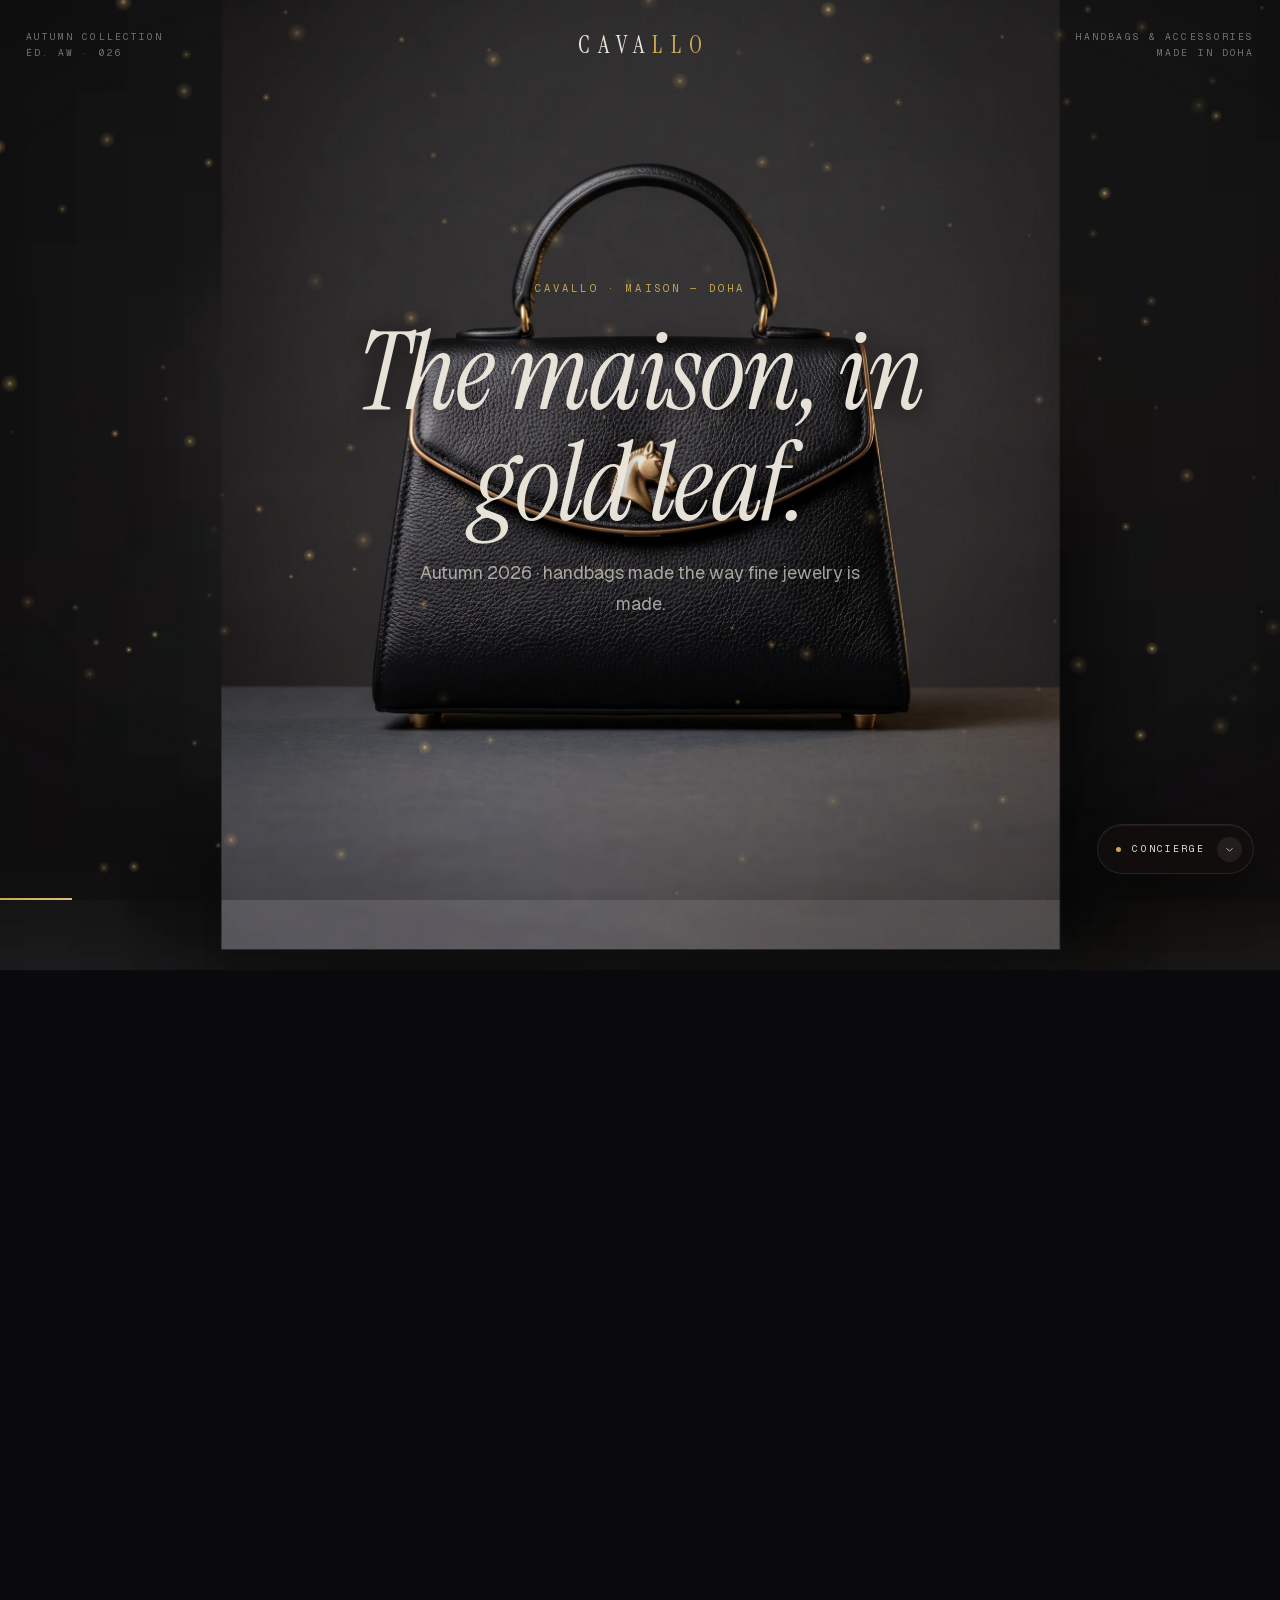
==== commit b3f3c3a9: "The Collection: editorial 7-leather spread, deep-linked to atelier, CTAs summon the concierge Co-Aut" ====
--- a/index.html
+++ b/index.html
@@ -1 +1 @@
-<!DOCTYPE html><html lang="en" class="geist_dbbf8c4b-module__5qCx7q__variable geist_mono_8d43a2aa-module__8Li5zG__variable instrument_serif_24521cf5-module__z3AVwW__variable"><head><meta charSet="utf-8"/><meta name="viewport" content="width=device-width, initial-scale=1"/><link rel="preload" href="/_next/static/media/797e433ab948586e-s.p.0r6juujl39pe6.woff2" as="font" crossorigin="" type="font/woff2"/><link rel="preload" href="/_next/static/media/7ebf22b5a21034f8-s.p.3j3877k49yy0l.woff2" as="font" crossorigin="" type="font/woff2"/><link rel="preload" href="/_next/static/media/caa3a2e1cccd8315-s.p.0wgildi0cnwt9.woff2" as="font" crossorigin="" type="font/woff2"/><link rel="preload" href="/_next/static/media/e41d5df559864f9e-s.p.1g73gv09-xcb6.woff2" as="font" crossorigin="" type="font/woff2"/><link rel="stylesheet" href="/_next/static/chunks/2nt5xka_60g1l.css" data-precedence="next"/><link rel="stylesheet" href="/_next/static/chunks/1vm28glbq0jjn.css" data-precedence="next"/><link rel="preload" as="script" fetchPriority="low" href="/_next/static/chunks/10qmq145gw9g7.js"/><script src="/_next/static/chunks/2kqrbujyxigm8.js" async=""></script><script src="/_next/static/chunks/1sot3g2a9awc3.js" async=""></script><script src="/_next/static/chunks/27m42snzah_z5.js" async=""></script><script src="/_next/static/chunks/turbopack-1d74fi0y8220q.js" async=""></script><script src="/_next/static/chunks/05-c3ty_6dwfk.js" async=""></script><script src="/_next/static/chunks/14mrh2-p_w84d.js" async=""></script><script src="/_next/static/chunks/05_d8gs25ejj2.js" async=""></script><meta name="next-size-adjust" content=""/><title>CAVALLO — The maison, in gold leaf</title><meta name="description" content="A Qatari maison for handbags and accessories. Limited editions, hand-finishing, a thread of gold through every detail."/><link rel="icon" href="/favicon.ico?favicon.2vob68tjqpejf.ico" sizes="256x256" type="image/x-icon"/><script src="/_next/static/chunks/0cz1d0mv5g_q7.js" noModule=""></script></head><body><div hidden=""><!--$--><!--/$--></div><div id="load"><div class="mark">CAVALLO</div><div class="sub">Maison · Doha · Est. 2019</div></div><div id="stage"><div style="position:absolute;inset:0;opacity:1;visibility:visible;will-change:transform, opacity" aria-hidden="true"><div style="position:absolute;inset:-2%;background-size:cover;background-position:center"></div><div style="position:absolute;inset:0;background-size:contain;background-position:center 56%;background-repeat:no-repeat"></div></div><div style="position:absolute;inset:0;opacity:0;visibility:hidden;will-change:transform, opacity" aria-hidden="true"><div style="position:absolute;inset:-2%;background-size:cover;background-position:center"></div><div style="position:absolute;inset:0;background-size:contain;background-position:center 56%;background-repeat:no-repeat"></div></div><div style="position:absolute;inset:0;opacity:0;visibility:hidden;will-change:transform, opacity" aria-hidden="true"><div style="position:absolute;inset:-2%;background-size:cover;background-position:center"></div><div style="position:absolute;inset:0;background-size:contain;background-position:center 56%;background-repeat:no-repeat"></div></div></div><canvas data-scrub="true" style="position:fixed;inset:0;width:100%;height:100%;z-index:3;opacity:0;pointer-events:none" aria-hidden="true"></canvas><canvas style="position:fixed;inset:0;width:100%;height:100%;z-index:4;pointer-events:none" aria-hidden="true"></canvas><div class="brand">CAVA<i>LLO</i></div><div class="ui-tl">Autumn Collection<br/>ÉD. AW · 026</div><div class="ui-tr">Handbags &amp; Accessories<br/>Made in Doha</div><div class="acts"><div class="act center"><span class="eye">Cavallo · Maison — Doha</span><h1>The maison, in gold leaf.</h1><p>Autumn 2026 · handbags made the way fine jewelry is made.</p></div><div class="act left"><span class="eye">01 — The Leather</span><h2>Full-grain calfskin.</h2><p>Edge-painted by hand in our atelier, one coat a day for five days.</p><span class="sku">CV-DH-04 · NOIR</span></div><div class="act center low"><span class="eye">02 — The Interior</span><h2>Lined in goat suede.</h2><p>Warm gold inside every piece — a slip pocket, hand-set brass hardware, light that stays.</p></div><div class="act center low"><span class="eye">03 — The Reveal</span><h2>It opens to gold.</h2><p>Goat suede, warm light — lipstick, compact, perfume. Everything you carry, beautifully.</p></div><div class="act center"><span class="eye">The Édition</span><h2>Sold once. Never repeated.</h2><div class="cta"><a href="#" class="btn gold">Discover the collection</a><a href="#" class="btn line">Book a private viewing</a></div></div></div><div id="cue"><span class="t">Scroll</span><span class="l"></span></div><div id="bar"></div><button class="cg-pill" aria-expanded="false" aria-label="Concierge"><span class="cg-pill-dot" aria-hidden="true"></span><span class="cg-pill-label">Concierge</span><span class="cg-pill-ico" aria-hidden="true"><svg viewBox="0 0 16 16" width="11" height="11" fill="none" stroke="currentColor" stroke-width="1.1" stroke-linecap="round"><path d="M4 6.5l4 4 4-4"></path></svg></span></button><section class="cg-panel" dir="ltr" aria-hidden="true"><header class="cg-head"><div><span class="cg-eye">Maison · Doha</span><h2>Concierge</h2></div><button class="cg-lang" aria-label="Switch language">عربي</button></header><div class="cg-log"></div><div class="cg-prompts"><button class="cg-prompt">What leathers do you offer?</button><button class="cg-prompt">How is it made?</button><button class="cg-prompt">Arrange a viewing</button></div><form class="cg-form"><input class="cg-input" placeholder="Write to the maison…" aria-label="Write to the maison…" value=""/><button class="cg-send" type="submit" disabled="" aria-label="Send"><svg viewBox="0 0 16 16" width="12" height="12" fill="none" stroke="currentColor" stroke-width="1.2" stroke-linecap="round" stroke-linejoin="round"><path d="M2.5 8h10M8.5 3.5L13 8l-4.5 4.5"></path></svg></button></form></section><div class="scroll-track"></div><!--$--><!--/$--><script src="/_next/static/chunks/10qmq145gw9g7.js" id="_R_" async=""></script><script>(self.__next_f=self.__next_f||[]).push([0])</script><script>self.__next_f.push([1,"1:\"$Sreact.fragment\"\n2:I[39756,[\"/_next/static/chunks/05-c3ty_6dwfk.js\",\"/_next/static/chunks/14mrh2-p_w84d.js\"],\"default\"]\n3:I[37457,[\"/_next/static/chunks/05-c3ty_6dwfk.js\",\"/_next/static/chunks/14mrh2-p_w84d.js\"],\"default\"]\n4:I[57318,[\"/_next/static/chunks/05-c3ty_6dwfk.js\",\"/_next/static/chunks/14mrh2-p_w84d.js\",\"/_next/static/chunks/05_d8gs25ejj2.js\"],\"default\"]\n5:I[26900,[\"/_next/static/chunks/05-c3ty_6dwfk.js\",\"/_next/static/chunks/14mrh2-p_w84d.js\",\"/_next/static/chunks/05_d8gs25ejj2.js\"],\"default\"]\n6:I[22688,[\"/_next/static/chunks/05-c3ty_6dwfk.js\",\"/_next/static/chunks/14mrh2-p_w84d.js\",\"/_next/static/chunks/05_d8gs25ejj2.js\"],\"default\"]\n7:I[36798,[\"/_next/static/chunks/05-c3ty_6dwfk.js\",\"/_next/static/chunks/14mrh2-p_w84d.js\",\"/_next/static/chunks/05_d8gs25ejj2.js\"],\"default\"]\n8:I[97367,[\"/_next/static/chunks/05-c3ty_6dwfk.js\",\"/_next/static/chunks/14mrh2-p_w84d.js\"],\"OutletBoundary\"]\nb:I[68027,[\"/_next/static/chunks/05-c3ty_6dwfk.js\",\"/_next/static/chunks/14mrh2-p_w84d.js\"],\"default\",1]\n:HL[\"/_next/static/chunks/2nt5xka_60g1l.css\",\"style\"]\n:HL[\"/_next/static/media/797e433ab948586e-s.p.0r6juujl39pe6.woff2\",\"font\",{\"crossOrigin\":\"\",\"type\":\"font/woff2\"}]\n:HL[\"/_next/static/media/7ebf22b5a21034f8-s.p.3j3877k49yy0l.woff2\",\"font\",{\"crossOrigin\":\"\",\"type\":\"font/woff2\"}]\n:HL[\"/_next/static/media/caa3a2e1cccd8315-s.p.0wgildi0cnwt9.woff2\",\"font\",{\"crossOrigin\":\"\",\"type\":\"font/woff2\"}]\n:HL[\"/_next/static/media/e41d5df559864f9e-s.p.1g73gv09-xcb6.woff2\",\"font\",{\"crossOrigin\":\"\",\"type\":\"font/woff2\"}]\n:HL[\"/_next/static/chunks/1vm28glbq0jjn.css\",\"style\"]\n"])</script><script>self.__next_f.push([1,"0:{\"P\":null,\"c\":[\"\",\"\"],\"q\":\"\",\"i\":false,\"f\":[[[\"\",{\"children\":[\"__PAGE__\",{}]},\"$undefined\",\"$undefined\",16],[[\"$\",\"$1\",\"c\",{\"children\":[[[\"$\",\"link\",\"0\",{\"rel\":\"stylesheet\",\"href\":\"/_next/static/chunks/2nt5xka_60g1l.css\",\"precedence\":\"next\",\"crossOrigin\":\"$undefined\",\"nonce\":\"$undefined\"}],[\"$\",\"script\",\"script-0\",{\"src\":\"/_next/static/chunks/05-c3ty_6dwfk.js\",\"async\":true,\"nonce\":\"$undefined\"}],[\"$\",\"script\",\"script-1\",{\"src\":\"/_next/static/chunks/14mrh2-p_w84d.js\",\"async\":true,\"nonce\":\"$undefined\"}]],[\"$\",\"html\",null,{\"lang\":\"en\",\"className\":\"geist_dbbf8c4b-module__5qCx7q__variable geist_mono_8d43a2aa-module__8Li5zG__variable instrument_serif_24521cf5-module__z3AVwW__variable\",\"children\":[\"$\",\"body\",null,{\"children\":[\"$\",\"$L2\",null,{\"parallelRouterKey\":\"children\",\"error\":\"$undefined\",\"errorStyles\":\"$undefined\",\"errorScripts\":\"$undefined\",\"template\":[\"$\",\"$L3\",null,{}],\"templateStyles\":\"$undefined\",\"templateScripts\":\"$undefined\",\"notFound\":[[[\"$\",\"title\",null,{\"children\":\"404: This page could not be found.\"}],[\"$\",\"div\",null,{\"style\":{\"fontFamily\":\"system-ui,\\\"Segoe UI\\\",Roboto,Helvetica,Arial,sans-serif,\\\"Apple Color Emoji\\\",\\\"Segoe UI Emoji\\\"\",\"height\":\"100vh\",\"textAlign\":\"center\",\"display\":\"flex\",\"flexDirection\":\"column\",\"alignItems\":\"center\",\"justifyContent\":\"center\"},\"children\":[\"$\",\"div\",null,{\"children\":[[\"$\",\"style\",null,{\"dangerouslySetInnerHTML\":{\"__html\":\"body{color:#000;background:#fff;margin:0}.next-error-h1{border-right:1px solid rgba(0,0,0,.3)}@media (prefers-color-scheme:dark){body{color:#fff;background:#000}.next-error-h1{border-right:1px solid rgba(255,255,255,.3)}}\"}}],[\"$\",\"h1\",null,{\"className\":\"next-error-h1\",\"style\":{\"display\":\"inline-block\",\"margin\":\"0 20px 0 0\",\"padding\":\"0 23px 0 0\",\"fontSize\":24,\"fontWeight\":500,\"verticalAlign\":\"top\",\"lineHeight\":\"49px\"},\"children\":404}],[\"$\",\"div\",null,{\"style\":{\"display\":\"inline-block\"},\"children\":[\"$\",\"h2\",null,{\"style\":{\"fontSize\":14,\"fontWeight\":400,\"lineHeight\":\"49px\",\"margin\":0},\"children\":\"This page could not be found.\"}]}]]}]}]],[]],\"forbidden\":\"$undefined\",\"unauthorized\":\"$undefined\"}]}]}]]}],{\"children\":[[\"$\",\"$1\",\"c\",{\"children\":[[[\"$\",\"div\",null,{\"id\":\"load\",\"children\":[[\"$\",\"div\",null,{\"className\":\"mark\",\"children\":\"CAVALLO\"}],[\"$\",\"div\",null,{\"className\":\"sub\",\"children\":\"Maison · Doha · Est. 2019\"}]]}],[\"$\",\"$L4\",null,{}],[\"$\",\"$L5\",null,{}],[\"$\",\"$L6\",null,{}],[\"$\",\"div\",null,{\"className\":\"brand\",\"children\":[\"CAVA\",[\"$\",\"i\",null,{\"children\":\"LLO\"}]]}],[\"$\",\"div\",null,{\"className\":\"ui-tl\",\"children\":[\"Autumn Collection\",[\"$\",\"br\",null,{}],\"ÉD. AW · 026\"]}],[\"$\",\"div\",null,{\"className\":\"ui-tr\",\"children\":[\"Handbags \u0026 Accessories\",[\"$\",\"br\",null,{}],\"Made in Doha\"]}],[\"$\",\"div\",null,{\"className\":\"acts\",\"children\":[[\"$\",\"div\",null,{\"className\":\"act center\",\"children\":[[\"$\",\"span\",null,{\"className\":\"eye\",\"children\":\"Cavallo · Maison — Doha\"}],[\"$\",\"h1\",null,{\"children\":\"The maison, in gold leaf.\"}],[\"$\",\"p\",null,{\"children\":\"Autumn 2026 · handbags made the way fine jewelry is made.\"}]]}],[\"$\",\"div\",null,{\"className\":\"act left\",\"children\":[[\"$\",\"span\",null,{\"className\":\"eye\",\"children\":\"01 — The Leather\"}],[\"$\",\"h2\",null,{\"children\":\"Full-grain calfskin.\"}],[\"$\",\"p\",null,{\"children\":\"Edge-painted by hand in our atelier, one coat a day for five days.\"}],[\"$\",\"span\",null,{\"className\":\"sku\",\"children\":\"CV-DH-04 · NOIR\"}]]}],[\"$\",\"div\",null,{\"className\":\"act center low\",\"children\":[[\"$\",\"span\",null,{\"className\":\"eye\",\"children\":\"02 — The Interior\"}],[\"$\",\"h2\",null,{\"children\":\"Lined in goat suede.\"}],[\"$\",\"p\",null,{\"children\":\"Warm gold inside every piece — a slip pocket, hand-set brass hardware, light that stays.\"}]]}],[\"$\",\"div\",null,{\"className\":\"act center low\",\"children\":[[\"$\",\"span\",null,{\"className\":\"eye\",\"children\":\"03 — The Reveal\"}],[\"$\",\"h2\",null,{\"children\":\"It opens to gold.\"}],[\"$\",\"p\",null,{\"children\":\"Goat suede, warm light — lipstick, compact, perfume. Everything you carry, beautifully.\"}]]}],[\"$\",\"div\",null,{\"className\":\"act center\",\"children\":[[\"$\",\"span\",null,{\"className\":\"eye\",\"children\":\"The Édition\"}],[\"$\",\"h2\",null,{\"children\":\"Sold once. Never repeated.\"}],[\"$\",\"div\",null,{\"className\":\"cta\",\"children\":[[\"$\",\"a\",null,{\"href\":\"#\",\"className\":\"btn gold\",\"children\":\"Discover the collection\"}],[\"$\",\"a\",null,{\"href\":\"#\",\"className\":\"btn line\",\"children\":\"Book a private viewing\"}]]}]]}]]}],[\"$\",\"div\",null,{\"id\":\"cue\",\"children\":[[\"$\",\"span\",null,{\"className\":\"t\",\"children\":\"Scroll\"}],[\"$\",\"span\",null,{\"className\":\"l\"}]]}],[\"$\",\"div\",null,{\"id\":\"bar\"}],[\"$\",\"$L7\",null,{}],[\"$\",\"div\",null,{\"className\":\"scroll-track\"}]],[[\"$\",\"link\",\"0\",{\"rel\":\"stylesheet\",\"href\":\"/_next/static/chunks/1vm28glbq0jjn.css\",\"precedence\":\"next\",\"crossOrigin\":\"$undefined\",\"nonce\":\"$undefined\"}],[\"$\",\"script\",\"script-0\",{\"src\":\"/_next/static/chunks/05_d8gs25ejj2.js\",\"async\":true,\"nonce\":\"$undefined\"}]],[\"$\",\"$L8\",null,{\"children\":\"$L9\"}]]}],{},null,false,null]},null,false,null],\"$La\",false]],\"m\":\"$undefined\",\"G\":[\"$b\",[\"$Lc\"]],\"S\":true,\"h\":null,\"s\":\"$undefined\",\"l\":\"$undefined\",\"p\":\"$undefined\",\"d\":\"$undefined\",\"b\":\"WKlETnwVzCoNa5p_WIL8C\"}\n"])</script><script>self.__next_f.push([1,"d:\"$Sreact.suspense\"\nf:I[97367,[\"/_next/static/chunks/05-c3ty_6dwfk.js\",\"/_next/static/chunks/14mrh2-p_w84d.js\"],\"ViewportBoundary\"]\n11:I[97367,[\"/_next/static/chunks/05-c3ty_6dwfk.js\",\"/_next/static/chunks/14mrh2-p_w84d.js\"],\"MetadataBoundary\"]\n9:[\"$\",\"$d\",null,{\"name\":\"Next.MetadataOutlet\",\"children\":\"$@e\"}]\na:[\"$\",\"$1\",\"h\",{\"children\":[null,[\"$\",\"$Lf\",null,{\"children\":\"$L10\"}],[\"$\",\"div\",null,{\"hidden\":true,\"children\":[\"$\",\"$L11\",null,{\"children\":[\"$\",\"$d\",null,{\"name\":\"Next.Metadata\",\"children\":\"$L12\"}]}]}],[\"$\",\"meta\",null,{\"name\":\"next-size-adjust\",\"content\":\"\"}]]}]\nc:[\"$\",\"link\",\"0\",{\"rel\":\"stylesheet\",\"href\":\"/_next/static/chunks/2nt5xka_60g1l.css\",\"precedence\":\"next\",\"crossOrigin\":\"$undefined\",\"nonce\":\"$undefined\"}]\n"])</script><script>self.__next_f.push([1,"10:[[\"$\",\"meta\",\"0\",{\"charSet\":\"utf-8\"}],[\"$\",\"meta\",\"1\",{\"name\":\"viewport\",\"content\":\"width=device-width, initial-scale=1\"}]]\n"])</script><script>self.__next_f.push([1,"13:I[27201,[\"/_next/static/chunks/05-c3ty_6dwfk.js\",\"/_next/static/chunks/14mrh2-p_w84d.js\"],\"IconMark\"]\ne:null\n12:[[\"$\",\"title\",\"0\",{\"children\":\"CAVALLO — The maison, in gold leaf\"}],[\"$\",\"meta\",\"1\",{\"name\":\"description\",\"content\":\"A Qatari maison for handbags and accessories. Limited editions, hand-finishing, a thread of gold through every detail.\"}],[\"$\",\"link\",\"2\",{\"rel\":\"icon\",\"href\":\"/favicon.ico?favicon.2vob68tjqpejf.ico\",\"sizes\":\"256x256\",\"type\":\"image/x-icon\"}],[\"$\",\"$L13\",\"3\",{}]]\n"])</script></body></html>+<!DOCTYPE html><html lang="en" class="geist_dbbf8c4b-module__5qCx7q__variable geist_mono_8d43a2aa-module__8Li5zG__variable instrument_serif_24521cf5-module__z3AVwW__variable"><head><meta charSet="utf-8"/><meta name="viewport" content="width=device-width, initial-scale=1"/><link rel="preload" href="/_next/static/media/797e433ab948586e-s.p.0r6juujl39pe6.woff2" as="font" crossorigin="" type="font/woff2"/><link rel="preload" href="/_next/static/media/7ebf22b5a21034f8-s.p.3j3877k49yy0l.woff2" as="font" crossorigin="" type="font/woff2"/><link rel="preload" href="/_next/static/media/caa3a2e1cccd8315-s.p.0wgildi0cnwt9.woff2" as="font" crossorigin="" type="font/woff2"/><link rel="preload" href="/_next/static/media/e41d5df559864f9e-s.p.1g73gv09-xcb6.woff2" as="font" crossorigin="" type="font/woff2"/><link rel="stylesheet" href="/_next/static/chunks/0hp0mf6y2gpc4.css" data-precedence="next"/><link rel="stylesheet" href="/_next/static/chunks/1vm28glbq0jjn.css" data-precedence="next"/><link rel="preload" as="script" fetchPriority="low" href="/_next/static/chunks/10qmq145gw9g7.js"/><script src="/_next/static/chunks/2kqrbujyxigm8.js" async=""></script><script src="/_next/static/chunks/1sot3g2a9awc3.js" async=""></script><script src="/_next/static/chunks/27m42snzah_z5.js" async=""></script><script src="/_next/static/chunks/turbopack-1d74fi0y8220q.js" async=""></script><script src="/_next/static/chunks/05-c3ty_6dwfk.js" async=""></script><script src="/_next/static/chunks/14mrh2-p_w84d.js" async=""></script><script src="/_next/static/chunks/1gh8da2f2_kb-.js" async=""></script><meta name="next-size-adjust" content=""/><title>CAVALLO — The maison, in gold leaf</title><meta name="description" content="A Qatari maison for handbags and accessories. Limited editions, hand-finishing, a thread of gold through every detail."/><link rel="icon" href="/favicon.ico?favicon.2vob68tjqpejf.ico" sizes="256x256" type="image/x-icon"/><script src="/_next/static/chunks/0cz1d0mv5g_q7.js" noModule=""></script></head><body><div hidden=""><!--$--><!--/$--></div><div id="load"><div class="mark">CAVALLO</div><div class="sub">Maison · Doha · Est. 2019</div></div><div id="stage"><div style="position:absolute;inset:0;opacity:1;visibility:visible;will-change:transform, opacity" aria-hidden="true"><div style="position:absolute;inset:-2%;background-size:cover;background-position:center"></div><div style="position:absolute;inset:0;background-size:contain;background-position:center 56%;background-repeat:no-repeat"></div></div><div style="position:absolute;inset:0;opacity:0;visibility:hidden;will-change:transform, opacity" aria-hidden="true"><div style="position:absolute;inset:-2%;background-size:cover;background-position:center"></div><div style="position:absolute;inset:0;background-size:contain;background-position:center 56%;background-repeat:no-repeat"></div></div><div style="position:absolute;inset:0;opacity:0;visibility:hidden;will-change:transform, opacity" aria-hidden="true"><div style="position:absolute;inset:-2%;background-size:cover;background-position:center"></div><div style="position:absolute;inset:0;background-size:contain;background-position:center 56%;background-repeat:no-repeat"></div></div></div><canvas data-scrub="true" style="position:fixed;inset:0;width:100%;height:100%;z-index:3;opacity:0;pointer-events:none" aria-hidden="true"></canvas><canvas style="position:fixed;inset:0;width:100%;height:100%;z-index:4;pointer-events:none" aria-hidden="true"></canvas><div class="brand">CAVA<i>LLO</i></div><div class="ui-tl">Autumn Collection<br/>ÉD. AW · 026</div><div class="ui-tr">Handbags &amp; Accessories<br/>Made in Doha</div><div class="acts"><div class="act center"><span class="eye">Cavallo · Maison — Doha</span><h1>The maison, in gold leaf.</h1><p>Autumn 2026 · handbags made the way fine jewelry is made.</p></div><div class="act left"><span class="eye">01 — The Leather</span><h2>Full-grain calfskin.</h2><p>Edge-painted by hand in our atelier, one coat a day for five days.</p><span class="sku">CV-DH-04 · NOIR</span></div><div class="act center low"><span class="eye">02 — The Interior</span><h2>Lined in goat suede.</h2><p>Warm gold inside every piece — a slip pocket, hand-set brass hardware, light that stays.</p></div><div class="act center low"><span class="eye">03 — The Reveal</span><h2>It opens to gold.</h2><p>Goat suede, warm light — lipstick, compact, perfume. Everything you carry, beautifully.</p></div><div class="act center"><span class="eye">The Édition</span><h2>Sold once. Never repeated.</h2><div class="cta"><a href="/collection/" class="btn gold">Discover the collection</a><a href="/atelier/" class="btn line">Turn it in your hand</a></div></div></div><div id="cue"><span class="t">Scroll</span><span class="l"></span></div><div id="bar"></div><button class="cg-pill" aria-expanded="false" aria-label="Concierge"><span class="cg-pill-dot" aria-hidden="true"></span><span class="cg-pill-label">Concierge</span><span class="cg-pill-ico" aria-hidden="true"><svg viewBox="0 0 16 16" width="11" height="11" fill="none" stroke="currentColor" stroke-width="1.1" stroke-linecap="round"><path d="M4 6.5l4 4 4-4"></path></svg></span></button><section class="cg-panel" dir="ltr" aria-hidden="true"><header class="cg-head"><div><span class="cg-eye">Maison · Doha</span><h2>Concierge</h2></div><button class="cg-lang" aria-label="Switch language">عربي</button></header><div class="cg-log"></div><div class="cg-prompts"><button class="cg-prompt">What leathers do you offer?</button><button class="cg-prompt">How is it made?</button><button class="cg-prompt">Arrange a viewing</button></div><form class="cg-form"><input class="cg-input" placeholder="Write to the maison…" aria-label="Write to the maison…" value=""/><button class="cg-send" type="submit" disabled="" aria-label="Send"><svg viewBox="0 0 16 16" width="12" height="12" fill="none" stroke="currentColor" stroke-width="1.2" stroke-linecap="round" stroke-linejoin="round"><path d="M2.5 8h10M8.5 3.5L13 8l-4.5 4.5"></path></svg></button></form></section><div class="scroll-track"></div><!--$--><!--/$--><script src="/_next/static/chunks/10qmq145gw9g7.js" id="_R_" async=""></script><script>(self.__next_f=self.__next_f||[]).push([0])</script><script>self.__next_f.push([1,"1:\"$Sreact.fragment\"\n2:I[39756,[\"/_next/static/chunks/05-c3ty_6dwfk.js\",\"/_next/static/chunks/14mrh2-p_w84d.js\"],\"default\"]\n3:I[37457,[\"/_next/static/chunks/05-c3ty_6dwfk.js\",\"/_next/static/chunks/14mrh2-p_w84d.js\"],\"default\"]\n4:I[57318,[\"/_next/static/chunks/05-c3ty_6dwfk.js\",\"/_next/static/chunks/14mrh2-p_w84d.js\",\"/_next/static/chunks/1gh8da2f2_kb-.js\"],\"default\"]\n5:I[26900,[\"/_next/static/chunks/05-c3ty_6dwfk.js\",\"/_next/static/chunks/14mrh2-p_w84d.js\",\"/_next/static/chunks/1gh8da2f2_kb-.js\"],\"default\"]\n6:I[22688,[\"/_next/static/chunks/05-c3ty_6dwfk.js\",\"/_next/static/chunks/14mrh2-p_w84d.js\",\"/_next/static/chunks/1gh8da2f2_kb-.js\"],\"default\"]\n7:I[36798,[\"/_next/static/chunks/05-c3ty_6dwfk.js\",\"/_next/static/chunks/14mrh2-p_w84d.js\",\"/_next/static/chunks/1gh8da2f2_kb-.js\"],\"default\"]\na:I[68027,[\"/_next/static/chunks/05-c3ty_6dwfk.js\",\"/_next/static/chunks/14mrh2-p_w84d.js\"],\"default\",1]\n:HL[\"/_next/static/chunks/0hp0mf6y2gpc4.css\",\"style\"]\n:HL[\"/_next/static/media/797e433ab948586e-s.p.0r6juujl39pe6.woff2\",\"font\",{\"crossOrigin\":\"\",\"type\":\"font/woff2\"}]\n:HL[\"/_next/static/media/7ebf22b5a21034f8-s.p.3j3877k49yy0l.woff2\",\"font\",{\"crossOrigin\":\"\",\"type\":\"font/woff2\"}]\n:HL[\"/_next/static/media/caa3a2e1cccd8315-s.p.0wgildi0cnwt9.woff2\",\"font\",{\"crossOrigin\":\"\",\"type\":\"font/woff2\"}]\n:HL[\"/_next/static/media/e41d5df559864f9e-s.p.1g73gv09-xcb6.woff2\",\"font\",{\"crossOrigin\":\"\",\"type\":\"font/woff2\"}]\n:HL[\"/_next/static/chunks/1vm28glbq0jjn.css\",\"style\"]\n"])</script><script>self.__next_f.push([1,"0:{\"P\":null,\"c\":[\"\",\"\"],\"q\":\"\",\"i\":false,\"f\":[[[\"\",{\"children\":[\"__PAGE__\",{}]},\"$undefined\",\"$undefined\",16],[[\"$\",\"$1\",\"c\",{\"children\":[[[\"$\",\"link\",\"0\",{\"rel\":\"stylesheet\",\"href\":\"/_next/static/chunks/0hp0mf6y2gpc4.css\",\"precedence\":\"next\",\"crossOrigin\":\"$undefined\",\"nonce\":\"$undefined\"}],[\"$\",\"script\",\"script-0\",{\"src\":\"/_next/static/chunks/05-c3ty_6dwfk.js\",\"async\":true,\"nonce\":\"$undefined\"}],[\"$\",\"script\",\"script-1\",{\"src\":\"/_next/static/chunks/14mrh2-p_w84d.js\",\"async\":true,\"nonce\":\"$undefined\"}]],[\"$\",\"html\",null,{\"lang\":\"en\",\"className\":\"geist_dbbf8c4b-module__5qCx7q__variable geist_mono_8d43a2aa-module__8Li5zG__variable instrument_serif_24521cf5-module__z3AVwW__variable\",\"children\":[\"$\",\"body\",null,{\"children\":[\"$\",\"$L2\",null,{\"parallelRouterKey\":\"children\",\"error\":\"$undefined\",\"errorStyles\":\"$undefined\",\"errorScripts\":\"$undefined\",\"template\":[\"$\",\"$L3\",null,{}],\"templateStyles\":\"$undefined\",\"templateScripts\":\"$undefined\",\"notFound\":[[[\"$\",\"title\",null,{\"children\":\"404: This page could not be found.\"}],[\"$\",\"div\",null,{\"style\":{\"fontFamily\":\"system-ui,\\\"Segoe UI\\\",Roboto,Helvetica,Arial,sans-serif,\\\"Apple Color Emoji\\\",\\\"Segoe UI Emoji\\\"\",\"height\":\"100vh\",\"textAlign\":\"center\",\"display\":\"flex\",\"flexDirection\":\"column\",\"alignItems\":\"center\",\"justifyContent\":\"center\"},\"children\":[\"$\",\"div\",null,{\"children\":[[\"$\",\"style\",null,{\"dangerouslySetInnerHTML\":{\"__html\":\"body{color:#000;background:#fff;margin:0}.next-error-h1{border-right:1px solid rgba(0,0,0,.3)}@media (prefers-color-scheme:dark){body{color:#fff;background:#000}.next-error-h1{border-right:1px solid rgba(255,255,255,.3)}}\"}}],[\"$\",\"h1\",null,{\"className\":\"next-error-h1\",\"style\":{\"display\":\"inline-block\",\"margin\":\"0 20px 0 0\",\"padding\":\"0 23px 0 0\",\"fontSize\":24,\"fontWeight\":500,\"verticalAlign\":\"top\",\"lineHeight\":\"49px\"},\"children\":404}],[\"$\",\"div\",null,{\"style\":{\"display\":\"inline-block\"},\"children\":[\"$\",\"h2\",null,{\"style\":{\"fontSize\":14,\"fontWeight\":400,\"lineHeight\":\"49px\",\"margin\":0},\"children\":\"This page could not be found.\"}]}]]}]}]],[]],\"forbidden\":\"$undefined\",\"unauthorized\":\"$undefined\"}]}]}]]}],{\"children\":[[\"$\",\"$1\",\"c\",{\"children\":[[[\"$\",\"div\",null,{\"id\":\"load\",\"children\":[[\"$\",\"div\",null,{\"className\":\"mark\",\"children\":\"CAVALLO\"}],[\"$\",\"div\",null,{\"className\":\"sub\",\"children\":\"Maison · Doha · Est. 2019\"}]]}],[\"$\",\"$L4\",null,{}],[\"$\",\"$L5\",null,{}],[\"$\",\"$L6\",null,{}],[\"$\",\"div\",null,{\"className\":\"brand\",\"children\":[\"CAVA\",[\"$\",\"i\",null,{\"children\":\"LLO\"}]]}],[\"$\",\"div\",null,{\"className\":\"ui-tl\",\"children\":[\"Autumn Collection\",[\"$\",\"br\",null,{}],\"ÉD. AW · 026\"]}],[\"$\",\"div\",null,{\"className\":\"ui-tr\",\"children\":[\"Handbags \u0026 Accessories\",[\"$\",\"br\",null,{}],\"Made in Doha\"]}],[\"$\",\"div\",null,{\"className\":\"acts\",\"children\":[[\"$\",\"div\",null,{\"className\":\"act center\",\"children\":[[\"$\",\"span\",null,{\"className\":\"eye\",\"children\":\"Cavallo · Maison — Doha\"}],[\"$\",\"h1\",null,{\"children\":\"The maison, in gold leaf.\"}],[\"$\",\"p\",null,{\"children\":\"Autumn 2026 · handbags made the way fine jewelry is made.\"}]]}],[\"$\",\"div\",null,{\"className\":\"act left\",\"children\":[[\"$\",\"span\",null,{\"className\":\"eye\",\"children\":\"01 — The Leather\"}],[\"$\",\"h2\",null,{\"children\":\"Full-grain calfskin.\"}],[\"$\",\"p\",null,{\"children\":\"Edge-painted by hand in our atelier, one coat a day for five days.\"}],[\"$\",\"span\",null,{\"className\":\"sku\",\"children\":\"CV-DH-04 · NOIR\"}]]}],[\"$\",\"div\",null,{\"className\":\"act center low\",\"children\":[[\"$\",\"span\",null,{\"className\":\"eye\",\"children\":\"02 — The Interior\"}],[\"$\",\"h2\",null,{\"children\":\"Lined in goat suede.\"}],[\"$\",\"p\",null,{\"children\":\"Warm gold inside every piece — a slip pocket, hand-set brass hardware, light that stays.\"}]]}],[\"$\",\"div\",null,{\"className\":\"act center low\",\"children\":[[\"$\",\"span\",null,{\"className\":\"eye\",\"children\":\"03 — The Reveal\"}],[\"$\",\"h2\",null,{\"children\":\"It opens to gold.\"}],[\"$\",\"p\",null,{\"children\":\"Goat suede, warm light — lipstick, compact, perfume. Everything you carry, beautifully.\"}]]}],[\"$\",\"div\",null,{\"className\":\"act center\",\"children\":[[\"$\",\"span\",null,{\"className\":\"eye\",\"children\":\"The Édition\"}],[\"$\",\"h2\",null,{\"children\":\"Sold once. Never repeated.\"}],[\"$\",\"div\",null,{\"className\":\"cta\",\"children\":[[\"$\",\"a\",null,{\"href\":\"/collection/\",\"className\":\"btn gold\",\"children\":\"Discover the collection\"}],[\"$\",\"a\",null,{\"href\":\"/atelier/\",\"className\":\"btn line\",\"children\":\"Turn it in your hand\"}]]}]]}]]}],[\"$\",\"div\",null,{\"id\":\"cue\",\"children\":[[\"$\",\"span\",null,{\"className\":\"t\",\"children\":\"Scroll\"}],[\"$\",\"span\",null,{\"className\":\"l\"}]]}],[\"$\",\"div\",null,{\"id\":\"bar\"}],[\"$\",\"$L7\",null,{}],[\"$\",\"div\",null,{\"className\":\"scroll-track\"}]],[[\"$\",\"link\",\"0\",{\"rel\":\"stylesheet\",\"href\":\"/_next/static/chunks/1vm28glbq0jjn.css\",\"precedence\":\"next\",\"crossOrigin\":\"$undefined\",\"nonce\":\"$undefined\"}],[\"$\",\"script\",\"script-0\",{\"src\":\"/_next/static/chunks/1gh8da2f2_kb-.js\",\"async\":true,\"nonce\":\"$undefined\"}]],\"$L8\"]}],{},null,false,null]},null,false,null],\"$L9\",false]],\"m\":\"$undefined\",\"G\":[\"$a\",[\"$Lb\"]],\"S\":true,\"h\":null,\"s\":\"$undefined\",\"l\":\"$undefined\",\"p\":\"$undefined\",\"d\":\"$undefined\",\"b\":\"hMlxgRjRG3cvAgmJuCe8i\"}\n"])</script><script>self.__next_f.push([1,"c:I[97367,[\"/_next/static/chunks/05-c3ty_6dwfk.js\",\"/_next/static/chunks/14mrh2-p_w84d.js\"],\"OutletBoundary\"]\nd:\"$Sreact.suspense\"\nf:I[97367,[\"/_next/static/chunks/05-c3ty_6dwfk.js\",\"/_next/static/chunks/14mrh2-p_w84d.js\"],\"ViewportBoundary\"]\n11:I[97367,[\"/_next/static/chunks/05-c3ty_6dwfk.js\",\"/_next/static/chunks/14mrh2-p_w84d.js\"],\"MetadataBoundary\"]\n8:[\"$\",\"$Lc\",null,{\"children\":[\"$\",\"$d\",null,{\"name\":\"Next.MetadataOutlet\",\"children\":\"$@e\"}]}]\n9:[\"$\",\"$1\",\"h\",{\"children\":[null,[\"$\",\"$Lf\",null,{\"children\":\"$L10\"}],[\"$\",\"div\",null,{\"hidden\":true,\"children\":[\"$\",\"$L11\",null,{\"children\":[\"$\",\"$d\",null,{\"name\":\"Next.Metadata\",\"children\":\"$L12\"}]}]}],[\"$\",\"meta\",null,{\"name\":\"next-size-adjust\",\"content\":\"\"}]]}]\nb:[\"$\",\"link\",\"0\",{\"rel\":\"stylesheet\",\"href\":\"/_next/static/chunks/0hp0mf6y2gpc4.css\",\"precedence\":\"next\",\"crossOrigin\":\"$undefined\",\"nonce\":\"$undefined\"}]\n"])</script><script>self.__next_f.push([1,"10:[[\"$\",\"meta\",\"0\",{\"charSet\":\"utf-8\"}],[\"$\",\"meta\",\"1\",{\"name\":\"viewport\",\"content\":\"width=device-width, initial-scale=1\"}]]\n"])</script><script>self.__next_f.push([1,"13:I[27201,[\"/_next/static/chunks/05-c3ty_6dwfk.js\",\"/_next/static/chunks/14mrh2-p_w84d.js\"],\"IconMark\"]\ne:null\n12:[[\"$\",\"title\",\"0\",{\"children\":\"CAVALLO — The maison, in gold leaf\"}],[\"$\",\"meta\",\"1\",{\"name\":\"description\",\"content\":\"A Qatari maison for handbags and accessories. Limited editions, hand-finishing, a thread of gold through every detail.\"}],[\"$\",\"link\",\"2\",{\"rel\":\"icon\",\"href\":\"/favicon.ico?favicon.2vob68tjqpejf.ico\",\"sizes\":\"256x256\",\"type\":\"image/x-icon\"}],[\"$\",\"$L13\",\"3\",{}]]\n"])</script></body></html>
--- a/_next/static/chunks/0hp0mf6y2gpc4.css
+++ b/_next/static/chunks/0hp0mf6y2gpc4.css
@@ -0,0 +1,4 @@
+@font-face{font-family:Geist;font-style:normal;font-weight:100 900;font-display:swap;src:url(../media/fef07dbb0973bf53-s.3p2_lha1f2xer.woff2)format("woff2");unicode-range:U+460-52F,U+1C80-1C8A,U+20B4,U+2DE0-2DFF,U+A640-A69F,U+FE2E-FE2F}@font-face{font-family:Geist;font-style:normal;font-weight:100 900;font-display:swap;src:url(../media/8a480f0b521d4e75-s.1qq4vpdcun5oj.woff2)format("woff2");unicode-range:U+301,U+400-45F,U+490-491,U+4B0-4B1,U+2116}@font-face{font-family:Geist;font-style:normal;font-weight:100 900;font-display:swap;src:url(../media/53b9e256198e5412-s.390ncx5urfkfu.woff2)format("woff2");unicode-range:U+102-103,U+110-111,U+128-129,U+168-169,U+1A0-1A1,U+1AF-1B0,U+300-301,U+303-304,U+308-309,U+323,U+329,U+1EA0-1EF9,U+20AB}@font-face{font-family:Geist;font-style:normal;font-weight:100 900;font-display:swap;src:url(../media/7178b3e590c64307-s.21jp631_3pja2.woff2)format("woff2");unicode-range:U+100-2BA,U+2BD-2C5,U+2C7-2CC,U+2CE-2D7,U+2DD-2FF,U+304,U+308,U+329,U+1D00-1DBF,U+1E00-1E9F,U+1EF2-1EFF,U+2020,U+20A0-20AB,U+20AD-20C0,U+2113,U+2C60-2C7F,U+A720-A7FF}@font-face{font-family:Geist;font-style:normal;font-weight:100 900;font-display:swap;src:url(../media/caa3a2e1cccd8315-s.p.0wgildi0cnwt9.woff2)format("woff2");unicode-range:U+??,U+131,U+152-153,U+2BB-2BC,U+2C6,U+2DA,U+2DC,U+304,U+308,U+329,U+2000-206F,U+20AC,U+2122,U+2191,U+2193,U+2212,U+2215,U+FEFF,U+FFFD}@font-face{font-family:Geist Fallback;src:local(Arial);ascent-override:95.94%;descent-override:28.16%;line-gap-override:0.0%;size-adjust:104.76%}.geist_dbbf8c4b-module__5qCx7q__className{font-family:Geist,Geist Fallback;font-style:normal}.geist_dbbf8c4b-module__5qCx7q__variable{--font-geist:"Geist", "Geist Fallback"}
+@font-face{font-family:Geist Mono;font-style:normal;font-weight:100 900;font-display:swap;src:url(../media/5ce348bf30bf5439-s.31988l_ccedte.woff2)format("woff2");unicode-range:U+460-52F,U+1C80-1C8A,U+20B4,U+2DE0-2DFF,U+A640-A69F,U+FE2E-FE2F}@font-face{font-family:Geist Mono;font-style:normal;font-weight:100 900;font-display:swap;src:url(../media/4fa387ec64143e14-s.2tuy5pz7dlieh.woff2)format("woff2");unicode-range:U+301,U+400-45F,U+490-491,U+4B0-4B1,U+2116}@font-face{font-family:Geist Mono;font-style:normal;font-weight:100 900;font-display:swap;src:url(../media/6306c77e7c8268e4-s.2dbetqa9o8jxf.woff2)format("woff2");unicode-range:U+2000-2001,U+2004-2008,U+200A,U+23B8-23BD,U+2500-259F}@font-face{font-family:Geist Mono;font-style:normal;font-weight:100 900;font-display:swap;src:url(../media/7d817b4c03b0c5f1-s.1uyisp29ctx0d.woff2)format("woff2");unicode-range:U+102-103,U+110-111,U+128-129,U+168-169,U+1A0-1A1,U+1AF-1B0,U+300-301,U+303-304,U+308-309,U+323,U+329,U+1EA0-1EF9,U+20AB}@font-face{font-family:Geist Mono;font-style:normal;font-weight:100 900;font-display:swap;src:url(../media/bbc41e54d2fcbd21-s.1rgnod-3esatf.woff2)format("woff2");unicode-range:U+100-2BA,U+2BD-2C5,U+2C7-2CC,U+2CE-2D7,U+2DD-2FF,U+304,U+308,U+329,U+1D00-1DBF,U+1E00-1E9F,U+1EF2-1EFF,U+2020,U+20A0-20AB,U+20AD-20C0,U+2113,U+2C60-2C7F,U+A720-A7FF}@font-face{font-family:Geist Mono;font-style:normal;font-weight:100 900;font-display:swap;src:url(../media/797e433ab948586e-s.p.0r6juujl39pe6.woff2)format("woff2");unicode-range:U+??,U+131,U+152-153,U+2BB-2BC,U+2C6,U+2DA,U+2DC,U+304,U+308,U+329,U+2000-206F,U+20AC,U+2122,U+2191,U+2193,U+2212,U+2215,U+FEFF,U+FFFD}@font-face{font-family:Geist Mono Fallback;src:local(Arial);ascent-override:74.67%;descent-override:21.92%;line-gap-override:0.0%;size-adjust:134.59%}.geist_mono_8d43a2aa-module__8Li5zG__className{font-family:Geist Mono,Geist Mono Fallback;font-style:normal}.geist_mono_8d43a2aa-module__8Li5zG__variable{--font-geist-mono:"Geist Mono", "Geist Mono Fallback"}
+@font-face{font-family:Instrument Serif;font-style:italic;font-weight:400;font-display:swap;src:url(../media/fc0a7394b875fa43-s.2ytmazkdrg7t9.woff2)format("woff2");unicode-range:U+100-2BA,U+2BD-2C5,U+2C7-2CC,U+2CE-2D7,U+2DD-2FF,U+304,U+308,U+329,U+1D00-1DBF,U+1E00-1E9F,U+1EF2-1EFF,U+2020,U+20A0-20AB,U+20AD-20C0,U+2113,U+2C60-2C7F,U+A720-A7FF}@font-face{font-family:Instrument Serif;font-style:italic;font-weight:400;font-display:swap;src:url(../media/7ebf22b5a21034f8-s.p.3j3877k49yy0l.woff2)format("woff2");unicode-range:U+??,U+131,U+152-153,U+2BB-2BC,U+2C6,U+2DA,U+2DC,U+304,U+308,U+329,U+2000-206F,U+20AC,U+2122,U+2191,U+2193,U+2212,U+2215,U+FEFF,U+FFFD}@font-face{font-family:Instrument Serif;font-style:normal;font-weight:400;font-display:swap;src:url(../media/ccf27e5a7366fb23-s.1icgra-w5i50b.woff2)format("woff2");unicode-range:U+100-2BA,U+2BD-2C5,U+2C7-2CC,U+2CE-2D7,U+2DD-2FF,U+304,U+308,U+329,U+1D00-1DBF,U+1E00-1E9F,U+1EF2-1EFF,U+2020,U+20A0-20AB,U+20AD-20C0,U+2113,U+2C60-2C7F,U+A720-A7FF}@font-face{font-family:Instrument Serif;font-style:normal;font-weight:400;font-display:swap;src:url(../media/e41d5df559864f9e-s.p.1g73gv09-xcb6.woff2)format("woff2");unicode-range:U+??,U+131,U+152-153,U+2BB-2BC,U+2C6,U+2DA,U+2DC,U+304,U+308,U+329,U+2000-206F,U+20AC,U+2122,U+2191,U+2193,U+2212,U+2215,U+FEFF,U+FFFD}@font-face{font-family:Instrument Serif Fallback;src:local(Times New Roman);ascent-override:117.94%;descent-override:36.93%;line-gap-override:0.0%;size-adjust:83.94%}.instrument_serif_24521cf5-module__z3AVwW__className{font-family:Instrument Serif,Instrument Serif Fallback;font-weight:400}.instrument_serif_24521cf5-module__z3AVwW__variable{--font-instrument:"Instrument Serif", "Instrument Serif Fallback"}
+@layer properties{@supports (((-webkit-hyphens:none)) and (not (margin-trim:inline))) or ((-moz-orient:inline) and (not (color:rgb(from red r g b)))){*,:before,:after,::backdrop{--tw-rotate-x:initial;--tw-rotate-y:initial;--tw-rotate-z:initial;--tw-skew-x:initial;--tw-skew-y:initial;--tw-shadow:0 0 #0000;--tw-shadow-color:initial;--tw-shadow-alpha:100%;--tw-inset-shadow:0 0 #0000;--tw-inset-shadow-color:initial;--tw-inset-shadow-alpha:100%;--tw-ring-color:initial;--tw-ring-shadow:0 0 #0000;--tw-inset-ring-color:initial;--tw-inset-ring-shadow:0 0 #0000;--tw-ring-inset:initial;--tw-ring-offset-width:0px;--tw-ring-offset-color:#fff;--tw-ring-offset-shadow:0 0 #0000;--tw-blur:initial;--tw-brightness:initial;--tw-contrast:initial;--tw-grayscale:initial;--tw-hue-rotate:initial;--tw-invert:initial;--tw-opacity:initial;--tw-saturate:initial;--tw-sepia:initial;--tw-drop-shadow:initial;--tw-drop-shadow-color:initial;--tw-drop-shadow-alpha:100%;--tw-drop-shadow-size:initial}}}@layer theme{:root,:host{--font-sans:ui-sans-serif, system-ui, sans-serif, "Apple Color Emoji", "Segoe UI Emoji", "Segoe UI Symbol", "Noto Color Emoji";--font-mono:ui-monospace, SFMono-Regular, Menlo, Monaco, Consolas, "Liberation Mono", "Courier New", monospace;--default-font-family:var(--font-sans);--default-mono-font-family:var(--font-mono)}}@layer base{*,:after,:before,::backdrop{box-sizing:border-box;border:0 solid;margin:0;padding:0}::file-selector-button{box-sizing:border-box;border:0 solid;margin:0;padding:0}html,:host{-webkit-text-size-adjust:100%;tab-size:4;line-height:1.5;font-family:var(--default-font-family,ui-sans-serif, system-ui, sans-serif, "Apple Color Emoji", "Segoe UI Emoji", "Segoe UI Symbol", "Noto Color Emoji");font-feature-settings:var(--default-font-feature-settings,normal);font-variation-settings:var(--default-font-variation-settings,normal);-webkit-tap-highlight-color:transparent}hr{height:0;color:inherit;border-top-width:1px}abbr:where([title]){-webkit-text-decoration:underline dotted;text-decoration:underline dotted}h1,h2,h3,h4,h5,h6{font-size:inherit;font-weight:inherit}a{color:inherit;-webkit-text-decoration:inherit;-webkit-text-decoration:inherit;-webkit-text-decoration:inherit;-webkit-text-decoration:inherit;text-decoration:inherit}b,strong{font-weight:bolder}code,kbd,samp,pre{font-family:var(--default-mono-font-family,ui-monospace, SFMono-Regular, Menlo, Monaco, Consolas, "Liberation Mono", "Courier New", monospace);font-feature-settings:var(--default-mono-font-feature-settings,normal);font-variation-settings:var(--default-mono-font-variation-settings,normal);font-size:1em}small{font-size:80%}sub,sup{vertical-align:baseline;font-size:75%;line-height:0;position:relative}sub{bottom:-.25em}sup{top:-.5em}table{text-indent:0;border-color:inherit;border-collapse:collapse}:-moz-focusring{outline:auto}progress{vertical-align:baseline}summary{display:list-item}ol,ul,menu{list-style:none}img,svg,video,canvas,audio,iframe,embed,object{vertical-align:middle;display:block}img,video{max-width:100%;height:auto}button,input,select,optgroup,textarea{font:inherit;font-feature-settings:inherit;font-variation-settings:inherit;letter-spacing:inherit;color:inherit;opacity:1;background-color:#0000;border-radius:0}::file-selector-button{font:inherit;font-feature-settings:inherit;font-variation-settings:inherit;letter-spacing:inherit;color:inherit;opacity:1;background-color:#0000;border-radius:0}:where(select:is([multiple],[size])) optgroup{font-weight:bolder}:where(select:is([multiple],[size])) optgroup option{padding-inline-start:20px}::file-selector-button{margin-inline-end:4px}::placeholder{opacity:1}@supports (not ((-webkit-appearance:-apple-pay-button))) or (contain-intrinsic-size:1px){::placeholder{color:currentColor}@supports (color:color-mix(in lab, red, red)){::placeholder{color:color-mix(in oklab, currentcolor 50%, transparent)}}}textarea{resize:vertical}::-webkit-search-decoration{-webkit-appearance:none}::-webkit-date-and-time-value{min-height:1lh;text-align:inherit}::-webkit-datetime-edit{display:inline-flex}::-webkit-datetime-edit-fields-wrapper{padding:0}::-webkit-datetime-edit{padding-block:0}::-webkit-datetime-edit-year-field{padding-block:0}::-webkit-datetime-edit-month-field{padding-block:0}::-webkit-datetime-edit-day-field{padding-block:0}::-webkit-datetime-edit-hour-field{padding-block:0}::-webkit-datetime-edit-minute-field{padding-block:0}::-webkit-datetime-edit-second-field{padding-block:0}::-webkit-datetime-edit-millisecond-field{padding-block:0}::-webkit-datetime-edit-meridiem-field{padding-block:0}::-webkit-calendar-picker-indicator{line-height:1}:-moz-ui-invalid{box-shadow:none}button,input:where([type=button],[type=reset],[type=submit]){appearance:button}::file-selector-button{appearance:button}::-webkit-inner-spin-button{height:auto}::-webkit-outer-spin-button{height:auto}[hidden]:where(:not([hidden=until-found])){display:none!important}}@layer components;@layer utilities{.invisible{visibility:hidden}.visible{visibility:visible}.absolute{position:absolute}.fixed{position:fixed}.relative{position:relative}.static{position:static}.m-0{margin:0}.block{display:block}.flex{display:flex}.grid{display:grid}.hidden{display:none}.h-0{height:0}.transform{transform:var(--tw-rotate-x,) var(--tw-rotate-y,) var(--tw-rotate-z,) var(--tw-skew-x,) var(--tw-skew-y,)}.resize{resize:both}.rounded{border-radius:.25rem}.italic{font-style:italic}.shadow{--tw-shadow:0 1px 3px 0 var(--tw-shadow-color,#0000001a), 0 1px 2px -1px var(--tw-shadow-color,#0000001a);box-shadow:var(--tw-inset-shadow), var(--tw-inset-ring-shadow), var(--tw-ring-offset-shadow), var(--tw-ring-shadow), var(--tw-shadow)}.ring{--tw-ring-shadow:var(--tw-ring-inset,) 0 0 0 calc(1px + var(--tw-ring-offset-width)) var(--tw-ring-color,currentcolor);box-shadow:var(--tw-inset-shadow), var(--tw-inset-ring-shadow), var(--tw-ring-offset-shadow), var(--tw-ring-shadow), var(--tw-shadow)}.filter{filter:var(--tw-blur,) var(--tw-brightness,) var(--tw-contrast,) var(--tw-grayscale,) var(--tw-hue-rotate,) var(--tw-invert,) var(--tw-saturate,) var(--tw-sepia,) var(--tw-drop-shadow,)}}:root{--noir:#0a0a0c;--noir-2:#141318;--maroon:#52281f;--ivory:#ece7dc;--ivory-dim:#ece7dcad;--muted:#c8c4ba8c;--faint:#c8c4ba4d;--gold:#c9a853;--gold-soft:#e0be7a;--moss:#6e7d5c;--line:#ece7dc1f;--serif:var(--font-instrument), Georgia, serif;--sans:var(--font-geist), system-ui, sans-serif;--mono:var(--font-geist-mono), ui-monospace, monospace;--ease:cubic-bezier(.16, 1, .3, 1)}*,:before,:after{box-sizing:border-box;margin:0;padding:0}html{background:var(--noir)}body{background:var(--noir);color:var(--ivory);font-family:var(--sans);-webkit-font-smoothing:antialiased;line-height:1.7;overflow-x:hidden}.scroll-track{height:520vh;position:relative}#stage{z-index:0;position:fixed;inset:0}#stage canvas{touch-action:pan-y}#stage:after{content:"";pointer-events:none;z-index:2;background:radial-gradient(120% 95% at 50% 42%,#0000 48%,#0a0a0ccc 100%);position:absolute;inset:0}.brand{z-index:10;font-family:var(--serif);letter-spacing:.34em;text-indent:.34em;color:var(--ivory);font-size:1.55rem;position:fixed;top:1.5rem;left:50%;transform:translate(-50%)}.brand i{color:var(--gold);font-style:normal}.ui-tl,.ui-tr{z-index:10;font-family:var(--mono);letter-spacing:.22em;text-transform:uppercase;color:var(--muted);font-size:.6rem;position:fixed;top:1.8rem}.ui-tl{left:1.6rem}.ui-tr{text-align:right;right:1.6rem}@media (max-width:640px){.ui-tl,.ui-tr{display:none}}.acts{z-index:5;pointer-events:none;position:fixed;inset:0}.act{opacity:0;flex-direction:column;justify-content:center;padding:0 clamp(1.4rem,6vw,6rem);display:flex;position:absolute;inset:0}.act.center{text-align:center;align-items:center}.act.left{text-align:left;align-items:flex-start;max-width:none}.act.right{text-align:right;align-items:flex-end}.act.low{text-align:center;justify-content:flex-end;align-items:center;padding-bottom:12vh}.act .eye{font-family:var(--mono);letter-spacing:.3em;text-transform:uppercase;color:var(--gold);margin-bottom:1.2rem;font-size:.66rem}.act h1,.act h2{font-family:var(--serif);letter-spacing:-.015em;text-shadow:0 2px 26px #0a0a0cd9;font-style:italic;font-weight:400;line-height:1.02}.act h1{max-width:13ch;font-size:clamp(2.9rem,8.5vw,6.8rem)}.act h2{max-width:14ch;font-size:clamp(2rem,5.2vw,4.2rem)}.act p{color:var(--ivory-dim);text-shadow:0 1px 18px #0a0a0ce6;max-width:38ch;margin-top:1.1rem;font-size:clamp(.95rem,1.4vw,1.15rem);line-height:1.75}.act .sku{font-family:var(--mono);letter-spacing:.2em;color:var(--faint);text-transform:uppercase;margin-top:1.6rem;font-size:.62rem}.act .cta{pointer-events:auto;flex-wrap:wrap;justify-content:center;gap:1rem;margin-top:2.4rem;display:flex}.btn{font-family:var(--sans);letter-spacing:.14em;text-transform:uppercase;cursor:pointer;transition:transform .3s var(--ease), box-shadow .3s, background .3s;border-radius:999px;padding:1.05rem 2.2rem;font-size:.82rem;font-weight:600;text-decoration:none}.btn.gold{background:var(--gold);color:#14110a;border:none}.btn.gold:hover{transform:translateY(-2px);box-shadow:0 14px 44px #c9a85366}.btn.line{color:var(--ivory);border:1px solid var(--line);background:0 0}.btn.line:hover{border-color:var(--gold);color:var(--gold-soft)}@media (max-width:760px){.act.left,.act.right{text-align:center;justify-content:flex-end;align-items:center;padding-bottom:14vh}.act p{max-width:30ch}}#cue{z-index:6;flex-direction:column;align-items:center;gap:.55rem;transition:opacity .5s;display:flex;position:fixed;bottom:2rem;left:50%;transform:translate(-50%)}#cue .t{font-family:var(--mono);letter-spacing:.3em;text-transform:uppercase;color:var(--faint);font-size:.6rem}#cue .l{background:linear-gradient(to bottom, var(--gold), transparent);width:1px;height:34px;animation:drop 2s var(--ease) infinite}@keyframes drop{0%,to{transform-origin:top;opacity:0;transform:scaleY(0)}30%{transform-origin:top;opacity:1;transform:scaleY(1)}70%{transform-origin:bottom;opacity:1;transform:scaleY(1)}}#bar{z-index:11;background:linear-gradient(90deg, var(--gold), var(--gold-soft));width:0;height:2px;position:fixed;bottom:0;left:0}#load{z-index:50;background:var(--noir);transition:transform 1s var(--ease-cine,cubic-bezier(.16, 1, .3, 1)), opacity .6s;flex-direction:column;justify-content:center;align-items:center;gap:1.4rem;display:flex;position:fixed;inset:0}#load.done{transform:translateY(-100%)}#load .mark{font-family:var(--serif);letter-spacing:.3em;text-indent:.3em;color:var(--ivory);opacity:0;animation:introIn 1.1s var(--ease) .15s forwards;font-size:clamp(2.4rem,7vw,4.5rem);font-style:italic}#load .sub{font-family:var(--mono);letter-spacing:.34em;text-transform:uppercase;color:var(--gold);opacity:0;animation:introIn .9s var(--ease) .5s forwards;font-size:.62rem}@keyframes introIn{0%{opacity:0;filter:blur(8px);transform:translateY(16px)}to{opacity:1;filter:blur();transform:none}}@media (prefers-reduced-motion:reduce){#cue .l{animation:none}}@property --tw-rotate-x{syntax:"*";inherits:false}@property --tw-rotate-y{syntax:"*";inherits:false}@property --tw-rotate-z{syntax:"*";inherits:false}@property --tw-skew-x{syntax:"*";inherits:false}@property --tw-skew-y{syntax:"*";inherits:false}@property --tw-shadow{syntax:"*";inherits:false;initial-value:0 0 #0000}@property --tw-shadow-color{syntax:"*";inherits:false}@property --tw-shadow-alpha{syntax:"<percentage>";inherits:false;initial-value:100%}@property --tw-inset-shadow{syntax:"*";inherits:false;initial-value:0 0 #0000}@property --tw-inset-shadow-color{syntax:"*";inherits:false}@property --tw-inset-shadow-alpha{syntax:"<percentage>";inherits:false;initial-value:100%}@property --tw-ring-color{syntax:"*";inherits:false}@property --tw-ring-shadow{syntax:"*";inherits:false;initial-value:0 0 #0000}@property --tw-inset-ring-color{syntax:"*";inherits:false}@property --tw-inset-ring-shadow{syntax:"*";inherits:false;initial-value:0 0 #0000}@property --tw-ring-inset{syntax:"*";inherits:false}@property --tw-ring-offset-width{syntax:"<length>";inherits:false;initial-value:0}@property --tw-ring-offset-color{syntax:"*";inherits:false;initial-value:#fff}@property --tw-ring-offset-shadow{syntax:"*";inherits:false;initial-value:0 0 #0000}@property --tw-blur{syntax:"*";inherits:false}@property --tw-brightness{syntax:"*";inherits:false}@property --tw-contrast{syntax:"*";inherits:false}@property --tw-grayscale{syntax:"*";inherits:false}@property --tw-hue-rotate{syntax:"*";inherits:false}@property --tw-invert{syntax:"*";inherits:false}@property --tw-opacity{syntax:"*";inherits:false}@property --tw-saturate{syntax:"*";inherits:false}@property --tw-sepia{syntax:"*";inherits:false}@property --tw-drop-shadow{syntax:"*";inherits:false}@property --tw-drop-shadow-color{syntax:"*";inherits:false}@property --tw-drop-shadow-alpha{syntax:"<percentage>";inherits:false;initial-value:100%}@property --tw-drop-shadow-size{syntax:"*";inherits:false}
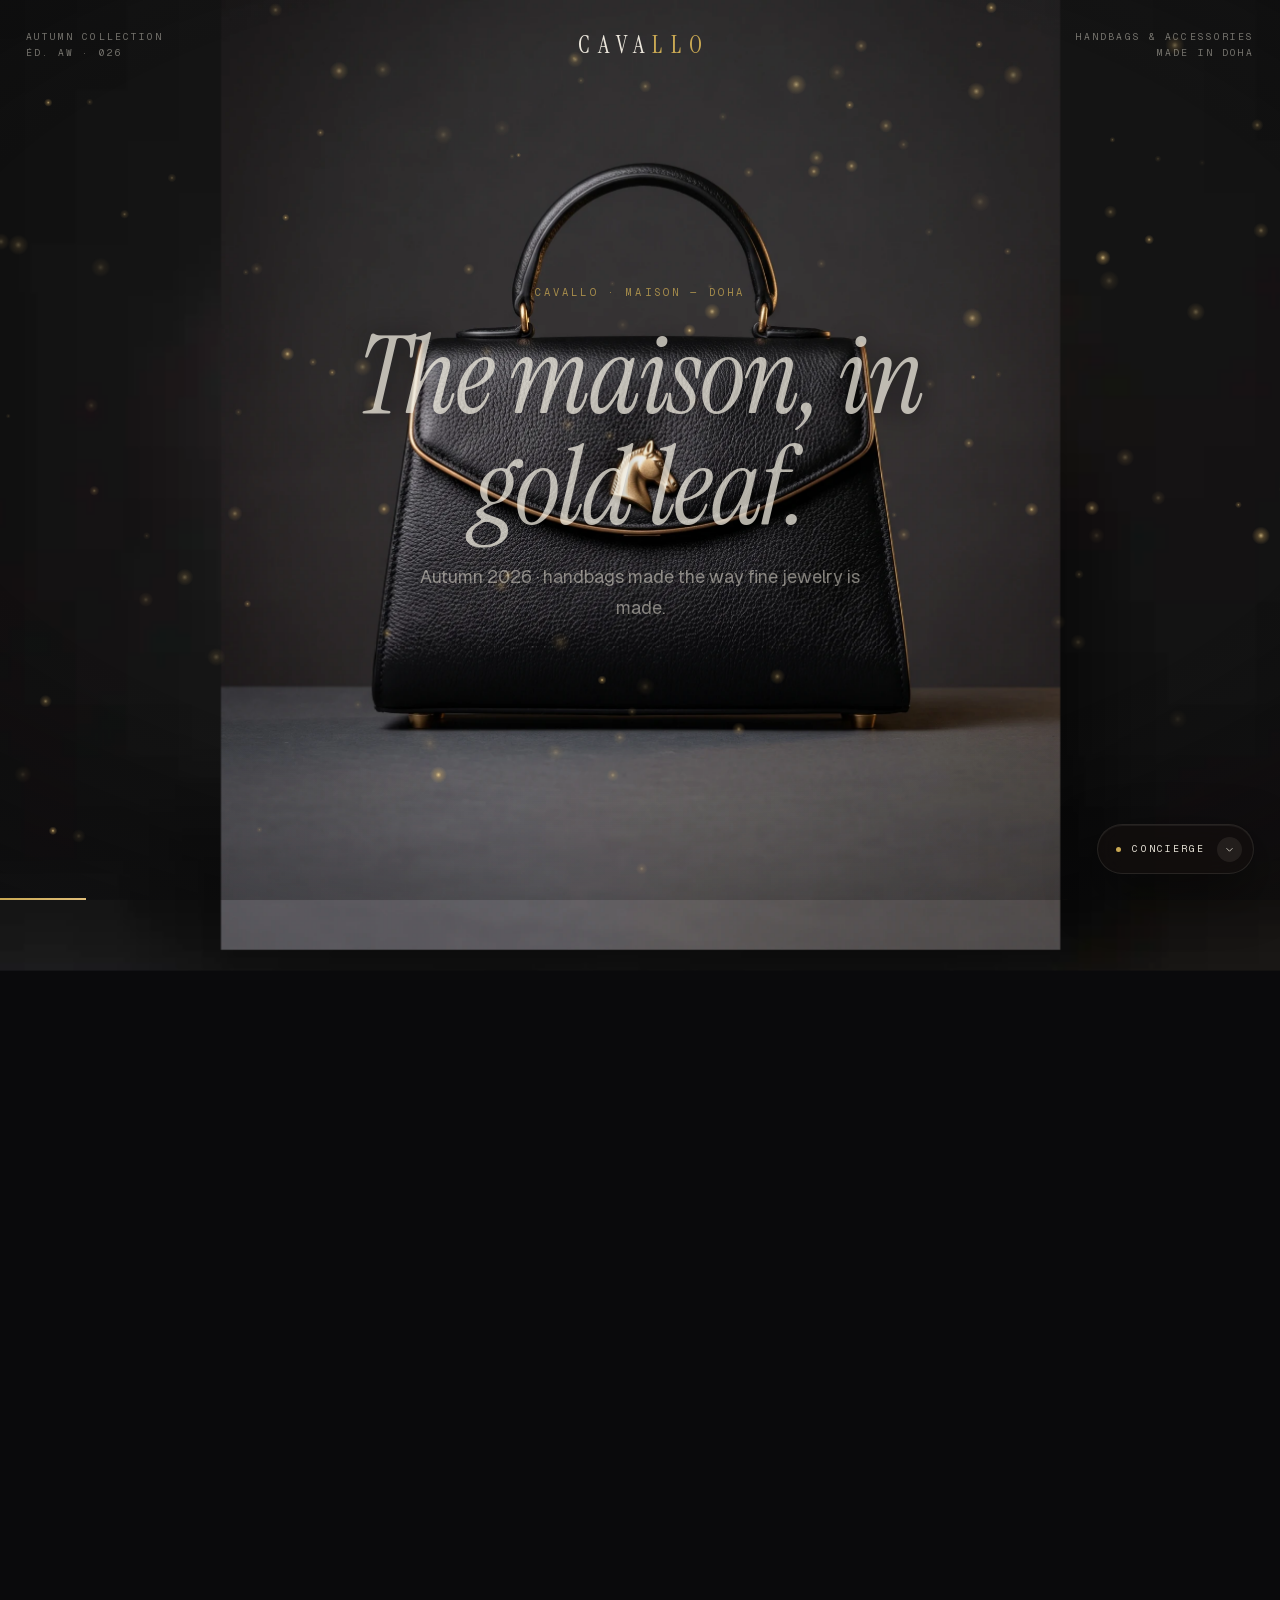
==== commit edc0f9bc: "Add night film band on collection + ambient backdrop (aurora, gold dust, editorial framing) on dark " ====
--- a/index.html
+++ b/index.html
@@ -1 +1 @@
-<!DOCTYPE html><html lang="en" class="geist_dbbf8c4b-module__5qCx7q__variable geist_mono_8d43a2aa-module__8Li5zG__variable instrument_serif_24521cf5-module__z3AVwW__variable"><head><meta charSet="utf-8"/><meta name="viewport" content="width=device-width, initial-scale=1"/><link rel="preload" href="/_next/static/media/797e433ab948586e-s.p.0r6juujl39pe6.woff2" as="font" crossorigin="" type="font/woff2"/><link rel="preload" href="/_next/static/media/7ebf22b5a21034f8-s.p.3j3877k49yy0l.woff2" as="font" crossorigin="" type="font/woff2"/><link rel="preload" href="/_next/static/media/caa3a2e1cccd8315-s.p.0wgildi0cnwt9.woff2" as="font" crossorigin="" type="font/woff2"/><link rel="preload" href="/_next/static/media/e41d5df559864f9e-s.p.1g73gv09-xcb6.woff2" as="font" crossorigin="" type="font/woff2"/><link rel="stylesheet" href="/_next/static/chunks/0hp0mf6y2gpc4.css" data-precedence="next"/><link rel="stylesheet" href="/_next/static/chunks/1vm28glbq0jjn.css" data-precedence="next"/><link rel="preload" as="script" fetchPriority="low" href="/_next/static/chunks/10qmq145gw9g7.js"/><script src="/_next/static/chunks/2kqrbujyxigm8.js" async=""></script><script src="/_next/static/chunks/1sot3g2a9awc3.js" async=""></script><script src="/_next/static/chunks/27m42snzah_z5.js" async=""></script><script src="/_next/static/chunks/turbopack-1d74fi0y8220q.js" async=""></script><script src="/_next/static/chunks/05-c3ty_6dwfk.js" async=""></script><script src="/_next/static/chunks/14mrh2-p_w84d.js" async=""></script><script src="/_next/static/chunks/1gh8da2f2_kb-.js" async=""></script><meta name="next-size-adjust" content=""/><title>CAVALLO — The maison, in gold leaf</title><meta name="description" content="A Qatari maison for handbags and accessories. Limited editions, hand-finishing, a thread of gold through every detail."/><link rel="icon" href="/favicon.ico?favicon.2vob68tjqpejf.ico" sizes="256x256" type="image/x-icon"/><script src="/_next/static/chunks/0cz1d0mv5g_q7.js" noModule=""></script></head><body><div hidden=""><!--$--><!--/$--></div><div id="load"><div class="mark">CAVALLO</div><div class="sub">Maison · Doha · Est. 2019</div></div><div id="stage"><div style="position:absolute;inset:0;opacity:1;visibility:visible;will-change:transform, opacity" aria-hidden="true"><div style="position:absolute;inset:-2%;background-size:cover;background-position:center"></div><div style="position:absolute;inset:0;background-size:contain;background-position:center 56%;background-repeat:no-repeat"></div></div><div style="position:absolute;inset:0;opacity:0;visibility:hidden;will-change:transform, opacity" aria-hidden="true"><div style="position:absolute;inset:-2%;background-size:cover;background-position:center"></div><div style="position:absolute;inset:0;background-size:contain;background-position:center 56%;background-repeat:no-repeat"></div></div><div style="position:absolute;inset:0;opacity:0;visibility:hidden;will-change:transform, opacity" aria-hidden="true"><div style="position:absolute;inset:-2%;background-size:cover;background-position:center"></div><div style="position:absolute;inset:0;background-size:contain;background-position:center 56%;background-repeat:no-repeat"></div></div></div><canvas data-scrub="true" style="position:fixed;inset:0;width:100%;height:100%;z-index:3;opacity:0;pointer-events:none" aria-hidden="true"></canvas><canvas style="position:fixed;inset:0;width:100%;height:100%;z-index:4;pointer-events:none" aria-hidden="true"></canvas><div class="brand">CAVA<i>LLO</i></div><div class="ui-tl">Autumn Collection<br/>ÉD. AW · 026</div><div class="ui-tr">Handbags &amp; Accessories<br/>Made in Doha</div><div class="acts"><div class="act center"><span class="eye">Cavallo · Maison — Doha</span><h1>The maison, in gold leaf.</h1><p>Autumn 2026 · handbags made the way fine jewelry is made.</p></div><div class="act left"><span class="eye">01 — The Leather</span><h2>Full-grain calfskin.</h2><p>Edge-painted by hand in our atelier, one coat a day for five days.</p><span class="sku">CV-DH-04 · NOIR</span></div><div class="act center low"><span class="eye">02 — The Interior</span><h2>Lined in goat suede.</h2><p>Warm gold inside every piece — a slip pocket, hand-set brass hardware, light that stays.</p></div><div class="act center low"><span class="eye">03 — The Reveal</span><h2>It opens to gold.</h2><p>Goat suede, warm light — lipstick, compact, perfume. Everything you carry, beautifully.</p></div><div class="act center"><span class="eye">The Édition</span><h2>Sold once. Never repeated.</h2><div class="cta"><a href="/collection/" class="btn gold">Discover the collection</a><a href="/atelier/" class="btn line">Turn it in your hand</a></div></div></div><div id="cue"><span class="t">Scroll</span><span class="l"></span></div><div id="bar"></div><button class="cg-pill" aria-expanded="false" aria-label="Concierge"><span class="cg-pill-dot" aria-hidden="true"></span><span class="cg-pill-label">Concierge</span><span class="cg-pill-ico" aria-hidden="true"><svg viewBox="0 0 16 16" width="11" height="11" fill="none" stroke="currentColor" stroke-width="1.1" stroke-linecap="round"><path d="M4 6.5l4 4 4-4"></path></svg></span></button><section class="cg-panel" dir="ltr" aria-hidden="true"><header class="cg-head"><div><span class="cg-eye">Maison · Doha</span><h2>Concierge</h2></div><button class="cg-lang" aria-label="Switch language">عربي</button></header><div class="cg-log"></div><div class="cg-prompts"><button class="cg-prompt">What leathers do you offer?</button><button class="cg-prompt">How is it made?</button><button class="cg-prompt">Arrange a viewing</button></div><form class="cg-form"><input class="cg-input" placeholder="Write to the maison…" aria-label="Write to the maison…" value=""/><button class="cg-send" type="submit" disabled="" aria-label="Send"><svg viewBox="0 0 16 16" width="12" height="12" fill="none" stroke="currentColor" stroke-width="1.2" stroke-linecap="round" stroke-linejoin="round"><path d="M2.5 8h10M8.5 3.5L13 8l-4.5 4.5"></path></svg></button></form></section><div class="scroll-track"></div><!--$--><!--/$--><script src="/_next/static/chunks/10qmq145gw9g7.js" id="_R_" async=""></script><script>(self.__next_f=self.__next_f||[]).push([0])</script><script>self.__next_f.push([1,"1:\"$Sreact.fragment\"\n2:I[39756,[\"/_next/static/chunks/05-c3ty_6dwfk.js\",\"/_next/static/chunks/14mrh2-p_w84d.js\"],\"default\"]\n3:I[37457,[\"/_next/static/chunks/05-c3ty_6dwfk.js\",\"/_next/static/chunks/14mrh2-p_w84d.js\"],\"default\"]\n4:I[57318,[\"/_next/static/chunks/05-c3ty_6dwfk.js\",\"/_next/static/chunks/14mrh2-p_w84d.js\",\"/_next/static/chunks/1gh8da2f2_kb-.js\"],\"default\"]\n5:I[26900,[\"/_next/static/chunks/05-c3ty_6dwfk.js\",\"/_next/static/chunks/14mrh2-p_w84d.js\",\"/_next/static/chunks/1gh8da2f2_kb-.js\"],\"default\"]\n6:I[22688,[\"/_next/static/chunks/05-c3ty_6dwfk.js\",\"/_next/static/chunks/14mrh2-p_w84d.js\",\"/_next/static/chunks/1gh8da2f2_kb-.js\"],\"default\"]\n7:I[36798,[\"/_next/static/chunks/05-c3ty_6dwfk.js\",\"/_next/static/chunks/14mrh2-p_w84d.js\",\"/_next/static/chunks/1gh8da2f2_kb-.js\"],\"default\"]\na:I[68027,[\"/_next/static/chunks/05-c3ty_6dwfk.js\",\"/_next/static/chunks/14mrh2-p_w84d.js\"],\"default\",1]\n:HL[\"/_next/static/chunks/0hp0mf6y2gpc4.css\",\"style\"]\n:HL[\"/_next/static/media/797e433ab948586e-s.p.0r6juujl39pe6.woff2\",\"font\",{\"crossOrigin\":\"\",\"type\":\"font/woff2\"}]\n:HL[\"/_next/static/media/7ebf22b5a21034f8-s.p.3j3877k49yy0l.woff2\",\"font\",{\"crossOrigin\":\"\",\"type\":\"font/woff2\"}]\n:HL[\"/_next/static/media/caa3a2e1cccd8315-s.p.0wgildi0cnwt9.woff2\",\"font\",{\"crossOrigin\":\"\",\"type\":\"font/woff2\"}]\n:HL[\"/_next/static/media/e41d5df559864f9e-s.p.1g73gv09-xcb6.woff2\",\"font\",{\"crossOrigin\":\"\",\"type\":\"font/woff2\"}]\n:HL[\"/_next/static/chunks/1vm28glbq0jjn.css\",\"style\"]\n"])</script><script>self.__next_f.push([1,"0:{\"P\":null,\"c\":[\"\",\"\"],\"q\":\"\",\"i\":false,\"f\":[[[\"\",{\"children\":[\"__PAGE__\",{}]},\"$undefined\",\"$undefined\",16],[[\"$\",\"$1\",\"c\",{\"children\":[[[\"$\",\"link\",\"0\",{\"rel\":\"stylesheet\",\"href\":\"/_next/static/chunks/0hp0mf6y2gpc4.css\",\"precedence\":\"next\",\"crossOrigin\":\"$undefined\",\"nonce\":\"$undefined\"}],[\"$\",\"script\",\"script-0\",{\"src\":\"/_next/static/chunks/05-c3ty_6dwfk.js\",\"async\":true,\"nonce\":\"$undefined\"}],[\"$\",\"script\",\"script-1\",{\"src\":\"/_next/static/chunks/14mrh2-p_w84d.js\",\"async\":true,\"nonce\":\"$undefined\"}]],[\"$\",\"html\",null,{\"lang\":\"en\",\"className\":\"geist_dbbf8c4b-module__5qCx7q__variable geist_mono_8d43a2aa-module__8Li5zG__variable instrument_serif_24521cf5-module__z3AVwW__variable\",\"children\":[\"$\",\"body\",null,{\"children\":[\"$\",\"$L2\",null,{\"parallelRouterKey\":\"children\",\"error\":\"$undefined\",\"errorStyles\":\"$undefined\",\"errorScripts\":\"$undefined\",\"template\":[\"$\",\"$L3\",null,{}],\"templateStyles\":\"$undefined\",\"templateScripts\":\"$undefined\",\"notFound\":[[[\"$\",\"title\",null,{\"children\":\"404: This page could not be found.\"}],[\"$\",\"div\",null,{\"style\":{\"fontFamily\":\"system-ui,\\\"Segoe UI\\\",Roboto,Helvetica,Arial,sans-serif,\\\"Apple Color Emoji\\\",\\\"Segoe UI Emoji\\\"\",\"height\":\"100vh\",\"textAlign\":\"center\",\"display\":\"flex\",\"flexDirection\":\"column\",\"alignItems\":\"center\",\"justifyContent\":\"center\"},\"children\":[\"$\",\"div\",null,{\"children\":[[\"$\",\"style\",null,{\"dangerouslySetInnerHTML\":{\"__html\":\"body{color:#000;background:#fff;margin:0}.next-error-h1{border-right:1px solid rgba(0,0,0,.3)}@media (prefers-color-scheme:dark){body{color:#fff;background:#000}.next-error-h1{border-right:1px solid rgba(255,255,255,.3)}}\"}}],[\"$\",\"h1\",null,{\"className\":\"next-error-h1\",\"style\":{\"display\":\"inline-block\",\"margin\":\"0 20px 0 0\",\"padding\":\"0 23px 0 0\",\"fontSize\":24,\"fontWeight\":500,\"verticalAlign\":\"top\",\"lineHeight\":\"49px\"},\"children\":404}],[\"$\",\"div\",null,{\"style\":{\"display\":\"inline-block\"},\"children\":[\"$\",\"h2\",null,{\"style\":{\"fontSize\":14,\"fontWeight\":400,\"lineHeight\":\"49px\",\"margin\":0},\"children\":\"This page could not be found.\"}]}]]}]}]],[]],\"forbidden\":\"$undefined\",\"unauthorized\":\"$undefined\"}]}]}]]}],{\"children\":[[\"$\",\"$1\",\"c\",{\"children\":[[[\"$\",\"div\",null,{\"id\":\"load\",\"children\":[[\"$\",\"div\",null,{\"className\":\"mark\",\"children\":\"CAVALLO\"}],[\"$\",\"div\",null,{\"className\":\"sub\",\"children\":\"Maison · Doha · Est. 2019\"}]]}],[\"$\",\"$L4\",null,{}],[\"$\",\"$L5\",null,{}],[\"$\",\"$L6\",null,{}],[\"$\",\"div\",null,{\"className\":\"brand\",\"children\":[\"CAVA\",[\"$\",\"i\",null,{\"children\":\"LLO\"}]]}],[\"$\",\"div\",null,{\"className\":\"ui-tl\",\"children\":[\"Autumn Collection\",[\"$\",\"br\",null,{}],\"ÉD. AW · 026\"]}],[\"$\",\"div\",null,{\"className\":\"ui-tr\",\"children\":[\"Handbags \u0026 Accessories\",[\"$\",\"br\",null,{}],\"Made in Doha\"]}],[\"$\",\"div\",null,{\"className\":\"acts\",\"children\":[[\"$\",\"div\",null,{\"className\":\"act center\",\"children\":[[\"$\",\"span\",null,{\"className\":\"eye\",\"children\":\"Cavallo · Maison — Doha\"}],[\"$\",\"h1\",null,{\"children\":\"The maison, in gold leaf.\"}],[\"$\",\"p\",null,{\"children\":\"Autumn 2026 · handbags made the way fine jewelry is made.\"}]]}],[\"$\",\"div\",null,{\"className\":\"act left\",\"children\":[[\"$\",\"span\",null,{\"className\":\"eye\",\"children\":\"01 — The Leather\"}],[\"$\",\"h2\",null,{\"children\":\"Full-grain calfskin.\"}],[\"$\",\"p\",null,{\"children\":\"Edge-painted by hand in our atelier, one coat a day for five days.\"}],[\"$\",\"span\",null,{\"className\":\"sku\",\"children\":\"CV-DH-04 · NOIR\"}]]}],[\"$\",\"div\",null,{\"className\":\"act center low\",\"children\":[[\"$\",\"span\",null,{\"className\":\"eye\",\"children\":\"02 — The Interior\"}],[\"$\",\"h2\",null,{\"children\":\"Lined in goat suede.\"}],[\"$\",\"p\",null,{\"children\":\"Warm gold inside every piece — a slip pocket, hand-set brass hardware, light that stays.\"}]]}],[\"$\",\"div\",null,{\"className\":\"act center low\",\"children\":[[\"$\",\"span\",null,{\"className\":\"eye\",\"children\":\"03 — The Reveal\"}],[\"$\",\"h2\",null,{\"children\":\"It opens to gold.\"}],[\"$\",\"p\",null,{\"children\":\"Goat suede, warm light — lipstick, compact, perfume. Everything you carry, beautifully.\"}]]}],[\"$\",\"div\",null,{\"className\":\"act center\",\"children\":[[\"$\",\"span\",null,{\"className\":\"eye\",\"children\":\"The Édition\"}],[\"$\",\"h2\",null,{\"children\":\"Sold once. Never repeated.\"}],[\"$\",\"div\",null,{\"className\":\"cta\",\"children\":[[\"$\",\"a\",null,{\"href\":\"/collection/\",\"className\":\"btn gold\",\"children\":\"Discover the collection\"}],[\"$\",\"a\",null,{\"href\":\"/atelier/\",\"className\":\"btn line\",\"children\":\"Turn it in your hand\"}]]}]]}]]}],[\"$\",\"div\",null,{\"id\":\"cue\",\"children\":[[\"$\",\"span\",null,{\"className\":\"t\",\"children\":\"Scroll\"}],[\"$\",\"span\",null,{\"className\":\"l\"}]]}],[\"$\",\"div\",null,{\"id\":\"bar\"}],[\"$\",\"$L7\",null,{}],[\"$\",\"div\",null,{\"className\":\"scroll-track\"}]],[[\"$\",\"link\",\"0\",{\"rel\":\"stylesheet\",\"href\":\"/_next/static/chunks/1vm28glbq0jjn.css\",\"precedence\":\"next\",\"crossOrigin\":\"$undefined\",\"nonce\":\"$undefined\"}],[\"$\",\"script\",\"script-0\",{\"src\":\"/_next/static/chunks/1gh8da2f2_kb-.js\",\"async\":true,\"nonce\":\"$undefined\"}]],\"$L8\"]}],{},null,false,null]},null,false,null],\"$L9\",false]],\"m\":\"$undefined\",\"G\":[\"$a\",[\"$Lb\"]],\"S\":true,\"h\":null,\"s\":\"$undefined\",\"l\":\"$undefined\",\"p\":\"$undefined\",\"d\":\"$undefined\",\"b\":\"hMlxgRjRG3cvAgmJuCe8i\"}\n"])</script><script>self.__next_f.push([1,"c:I[97367,[\"/_next/static/chunks/05-c3ty_6dwfk.js\",\"/_next/static/chunks/14mrh2-p_w84d.js\"],\"OutletBoundary\"]\nd:\"$Sreact.suspense\"\nf:I[97367,[\"/_next/static/chunks/05-c3ty_6dwfk.js\",\"/_next/static/chunks/14mrh2-p_w84d.js\"],\"ViewportBoundary\"]\n11:I[97367,[\"/_next/static/chunks/05-c3ty_6dwfk.js\",\"/_next/static/chunks/14mrh2-p_w84d.js\"],\"MetadataBoundary\"]\n8:[\"$\",\"$Lc\",null,{\"children\":[\"$\",\"$d\",null,{\"name\":\"Next.MetadataOutlet\",\"children\":\"$@e\"}]}]\n9:[\"$\",\"$1\",\"h\",{\"children\":[null,[\"$\",\"$Lf\",null,{\"children\":\"$L10\"}],[\"$\",\"div\",null,{\"hidden\":true,\"children\":[\"$\",\"$L11\",null,{\"children\":[\"$\",\"$d\",null,{\"name\":\"Next.Metadata\",\"children\":\"$L12\"}]}]}],[\"$\",\"meta\",null,{\"name\":\"next-size-adjust\",\"content\":\"\"}]]}]\nb:[\"$\",\"link\",\"0\",{\"rel\":\"stylesheet\",\"href\":\"/_next/static/chunks/0hp0mf6y2gpc4.css\",\"precedence\":\"next\",\"crossOrigin\":\"$undefined\",\"nonce\":\"$undefined\"}]\n"])</script><script>self.__next_f.push([1,"10:[[\"$\",\"meta\",\"0\",{\"charSet\":\"utf-8\"}],[\"$\",\"meta\",\"1\",{\"name\":\"viewport\",\"content\":\"width=device-width, initial-scale=1\"}]]\n"])</script><script>self.__next_f.push([1,"13:I[27201,[\"/_next/static/chunks/05-c3ty_6dwfk.js\",\"/_next/static/chunks/14mrh2-p_w84d.js\"],\"IconMark\"]\ne:null\n12:[[\"$\",\"title\",\"0\",{\"children\":\"CAVALLO — The maison, in gold leaf\"}],[\"$\",\"meta\",\"1\",{\"name\":\"description\",\"content\":\"A Qatari maison for handbags and accessories. Limited editions, hand-finishing, a thread of gold through every detail.\"}],[\"$\",\"link\",\"2\",{\"rel\":\"icon\",\"href\":\"/favicon.ico?favicon.2vob68tjqpejf.ico\",\"sizes\":\"256x256\",\"type\":\"image/x-icon\"}],[\"$\",\"$L13\",\"3\",{}]]\n"])</script></body></html>+<!DOCTYPE html><html lang="en" class="geist_dbbf8c4b-module__5qCx7q__variable geist_mono_8d43a2aa-module__8Li5zG__variable instrument_serif_24521cf5-module__z3AVwW__variable"><head><meta charSet="utf-8"/><meta name="viewport" content="width=device-width, initial-scale=1"/><link rel="preload" href="/_next/static/media/797e433ab948586e-s.p.0r6juujl39pe6.woff2" as="font" crossorigin="" type="font/woff2"/><link rel="preload" href="/_next/static/media/7ebf22b5a21034f8-s.p.3j3877k49yy0l.woff2" as="font" crossorigin="" type="font/woff2"/><link rel="preload" href="/_next/static/media/caa3a2e1cccd8315-s.p.0wgildi0cnwt9.woff2" as="font" crossorigin="" type="font/woff2"/><link rel="preload" href="/_next/static/media/e41d5df559864f9e-s.p.1g73gv09-xcb6.woff2" as="font" crossorigin="" type="font/woff2"/><link rel="stylesheet" href="/_next/static/chunks/0hp0mf6y2gpc4.css" data-precedence="next"/><link rel="stylesheet" href="/_next/static/chunks/1vm28glbq0jjn.css" data-precedence="next"/><link rel="preload" as="script" fetchPriority="low" href="/_next/static/chunks/10qmq145gw9g7.js"/><script src="/_next/static/chunks/2kqrbujyxigm8.js" async=""></script><script src="/_next/static/chunks/1sot3g2a9awc3.js" async=""></script><script src="/_next/static/chunks/27m42snzah_z5.js" async=""></script><script src="/_next/static/chunks/turbopack-1d74fi0y8220q.js" async=""></script><script src="/_next/static/chunks/05-c3ty_6dwfk.js" async=""></script><script src="/_next/static/chunks/14mrh2-p_w84d.js" async=""></script><script src="/_next/static/chunks/1gh8da2f2_kb-.js" async=""></script><meta name="next-size-adjust" content=""/><title>CAVALLO — The maison, in gold leaf</title><meta name="description" content="A Qatari maison for handbags and accessories. Limited editions, hand-finishing, a thread of gold through every detail."/><link rel="icon" href="/favicon.ico?favicon.2vob68tjqpejf.ico" sizes="256x256" type="image/x-icon"/><script src="/_next/static/chunks/0cz1d0mv5g_q7.js" noModule=""></script></head><body><div hidden=""><!--$--><!--/$--></div><div id="load"><div class="mark">CAVALLO</div><div class="sub">Maison · Doha · Est. 2019</div></div><div id="stage"><div style="position:absolute;inset:0;opacity:1;visibility:visible;will-change:transform, opacity" aria-hidden="true"><div style="position:absolute;inset:-2%;background-size:cover;background-position:center"></div><div style="position:absolute;inset:0;background-size:contain;background-position:center 56%;background-repeat:no-repeat"></div></div><div style="position:absolute;inset:0;opacity:0;visibility:hidden;will-change:transform, opacity" aria-hidden="true"><div style="position:absolute;inset:-2%;background-size:cover;background-position:center"></div><div style="position:absolute;inset:0;background-size:contain;background-position:center 56%;background-repeat:no-repeat"></div></div><div style="position:absolute;inset:0;opacity:0;visibility:hidden;will-change:transform, opacity" aria-hidden="true"><div style="position:absolute;inset:-2%;background-size:cover;background-position:center"></div><div style="position:absolute;inset:0;background-size:contain;background-position:center 56%;background-repeat:no-repeat"></div></div></div><canvas data-scrub="true" style="position:fixed;inset:0;width:100%;height:100%;z-index:3;opacity:0;pointer-events:none" aria-hidden="true"></canvas><canvas style="position:fixed;inset:0;width:100%;height:100%;z-index:4;pointer-events:none" aria-hidden="true"></canvas><div class="brand">CAVA<i>LLO</i></div><div class="ui-tl">Autumn Collection<br/>ÉD. AW · 026</div><div class="ui-tr">Handbags &amp; Accessories<br/>Made in Doha</div><div class="acts"><div class="act center"><span class="eye">Cavallo · Maison — Doha</span><h1>The maison, in gold leaf.</h1><p>Autumn 2026 · handbags made the way fine jewelry is made.</p></div><div class="act left"><span class="eye">01 — The Leather</span><h2>Full-grain calfskin.</h2><p>Edge-painted by hand in our atelier, one coat a day for five days.</p><span class="sku">CV-DH-04 · NOIR</span></div><div class="act center low"><span class="eye">02 — The Interior</span><h2>Lined in goat suede.</h2><p>Warm gold inside every piece — a slip pocket, hand-set brass hardware, light that stays.</p></div><div class="act center low"><span class="eye">03 — The Reveal</span><h2>It opens to gold.</h2><p>Goat suede, warm light — lipstick, compact, perfume. Everything you carry, beautifully.</p></div><div class="act center"><span class="eye">The Édition</span><h2>Sold once. Never repeated.</h2><div class="cta"><a href="/collection/" class="btn gold">Discover the collection</a><a href="/atelier/" class="btn line">Turn it in your hand</a></div></div></div><div id="cue"><span class="t">Scroll</span><span class="l"></span></div><div id="bar"></div><button class="cg-pill" aria-expanded="false" aria-label="Concierge"><span class="cg-pill-dot" aria-hidden="true"></span><span class="cg-pill-label">Concierge</span><span class="cg-pill-ico" aria-hidden="true"><svg viewBox="0 0 16 16" width="11" height="11" fill="none" stroke="currentColor" stroke-width="1.1" stroke-linecap="round"><path d="M4 6.5l4 4 4-4"></path></svg></span></button><section class="cg-panel" dir="ltr" aria-hidden="true"><header class="cg-head"><div><span class="cg-eye">Maison · Doha</span><h2>Concierge</h2></div><button class="cg-lang" aria-label="Switch language">عربي</button></header><div class="cg-log"></div><div class="cg-prompts"><button class="cg-prompt">What leathers do you offer?</button><button class="cg-prompt">How is it made?</button><button class="cg-prompt">Arrange a viewing</button></div><form class="cg-form"><input class="cg-input" placeholder="Write to the maison…" aria-label="Write to the maison…" value=""/><button class="cg-send" type="submit" disabled="" aria-label="Send"><svg viewBox="0 0 16 16" width="12" height="12" fill="none" stroke="currentColor" stroke-width="1.2" stroke-linecap="round" stroke-linejoin="round"><path d="M2.5 8h10M8.5 3.5L13 8l-4.5 4.5"></path></svg></button></form></section><div class="scroll-track"></div><!--$--><!--/$--><script src="/_next/static/chunks/10qmq145gw9g7.js" id="_R_" async=""></script><script>(self.__next_f=self.__next_f||[]).push([0])</script><script>self.__next_f.push([1,"1:\"$Sreact.fragment\"\n2:I[39756,[\"/_next/static/chunks/05-c3ty_6dwfk.js\",\"/_next/static/chunks/14mrh2-p_w84d.js\"],\"default\"]\n3:I[37457,[\"/_next/static/chunks/05-c3ty_6dwfk.js\",\"/_next/static/chunks/14mrh2-p_w84d.js\"],\"default\"]\n4:I[57318,[\"/_next/static/chunks/05-c3ty_6dwfk.js\",\"/_next/static/chunks/14mrh2-p_w84d.js\",\"/_next/static/chunks/1gh8da2f2_kb-.js\"],\"default\"]\n5:I[26900,[\"/_next/static/chunks/05-c3ty_6dwfk.js\",\"/_next/static/chunks/14mrh2-p_w84d.js\",\"/_next/static/chunks/1gh8da2f2_kb-.js\"],\"default\"]\n6:I[22688,[\"/_next/static/chunks/05-c3ty_6dwfk.js\",\"/_next/static/chunks/14mrh2-p_w84d.js\",\"/_next/static/chunks/1gh8da2f2_kb-.js\"],\"default\"]\n7:I[36798,[\"/_next/static/chunks/05-c3ty_6dwfk.js\",\"/_next/static/chunks/14mrh2-p_w84d.js\",\"/_next/static/chunks/1gh8da2f2_kb-.js\"],\"default\"]\na:I[68027,[\"/_next/static/chunks/05-c3ty_6dwfk.js\",\"/_next/static/chunks/14mrh2-p_w84d.js\"],\"default\",1]\n:HL[\"/_next/static/chunks/0hp0mf6y2gpc4.css\",\"style\"]\n:HL[\"/_next/static/media/797e433ab948586e-s.p.0r6juujl39pe6.woff2\",\"font\",{\"crossOrigin\":\"\",\"type\":\"font/woff2\"}]\n:HL[\"/_next/static/media/7ebf22b5a21034f8-s.p.3j3877k49yy0l.woff2\",\"font\",{\"crossOrigin\":\"\",\"type\":\"font/woff2\"}]\n:HL[\"/_next/static/media/caa3a2e1cccd8315-s.p.0wgildi0cnwt9.woff2\",\"font\",{\"crossOrigin\":\"\",\"type\":\"font/woff2\"}]\n:HL[\"/_next/static/media/e41d5df559864f9e-s.p.1g73gv09-xcb6.woff2\",\"font\",{\"crossOrigin\":\"\",\"type\":\"font/woff2\"}]\n:HL[\"/_next/static/chunks/1vm28glbq0jjn.css\",\"style\"]\n"])</script><script>self.__next_f.push([1,"0:{\"P\":null,\"c\":[\"\",\"\"],\"q\":\"\",\"i\":false,\"f\":[[[\"\",{\"children\":[\"__PAGE__\",{}]},\"$undefined\",\"$undefined\",16],[[\"$\",\"$1\",\"c\",{\"children\":[[[\"$\",\"link\",\"0\",{\"rel\":\"stylesheet\",\"href\":\"/_next/static/chunks/0hp0mf6y2gpc4.css\",\"precedence\":\"next\",\"crossOrigin\":\"$undefined\",\"nonce\":\"$undefined\"}],[\"$\",\"script\",\"script-0\",{\"src\":\"/_next/static/chunks/05-c3ty_6dwfk.js\",\"async\":true,\"nonce\":\"$undefined\"}],[\"$\",\"script\",\"script-1\",{\"src\":\"/_next/static/chunks/14mrh2-p_w84d.js\",\"async\":true,\"nonce\":\"$undefined\"}]],[\"$\",\"html\",null,{\"lang\":\"en\",\"className\":\"geist_dbbf8c4b-module__5qCx7q__variable geist_mono_8d43a2aa-module__8Li5zG__variable instrument_serif_24521cf5-module__z3AVwW__variable\",\"children\":[\"$\",\"body\",null,{\"children\":[\"$\",\"$L2\",null,{\"parallelRouterKey\":\"children\",\"error\":\"$undefined\",\"errorStyles\":\"$undefined\",\"errorScripts\":\"$undefined\",\"template\":[\"$\",\"$L3\",null,{}],\"templateStyles\":\"$undefined\",\"templateScripts\":\"$undefined\",\"notFound\":[[[\"$\",\"title\",null,{\"children\":\"404: This page could not be found.\"}],[\"$\",\"div\",null,{\"style\":{\"fontFamily\":\"system-ui,\\\"Segoe UI\\\",Roboto,Helvetica,Arial,sans-serif,\\\"Apple Color Emoji\\\",\\\"Segoe UI Emoji\\\"\",\"height\":\"100vh\",\"textAlign\":\"center\",\"display\":\"flex\",\"flexDirection\":\"column\",\"alignItems\":\"center\",\"justifyContent\":\"center\"},\"children\":[\"$\",\"div\",null,{\"children\":[[\"$\",\"style\",null,{\"dangerouslySetInnerHTML\":{\"__html\":\"body{color:#000;background:#fff;margin:0}.next-error-h1{border-right:1px solid rgba(0,0,0,.3)}@media (prefers-color-scheme:dark){body{color:#fff;background:#000}.next-error-h1{border-right:1px solid rgba(255,255,255,.3)}}\"}}],[\"$\",\"h1\",null,{\"className\":\"next-error-h1\",\"style\":{\"display\":\"inline-block\",\"margin\":\"0 20px 0 0\",\"padding\":\"0 23px 0 0\",\"fontSize\":24,\"fontWeight\":500,\"verticalAlign\":\"top\",\"lineHeight\":\"49px\"},\"children\":404}],[\"$\",\"div\",null,{\"style\":{\"display\":\"inline-block\"},\"children\":[\"$\",\"h2\",null,{\"style\":{\"fontSize\":14,\"fontWeight\":400,\"lineHeight\":\"49px\",\"margin\":0},\"children\":\"This page could not be found.\"}]}]]}]}]],[]],\"forbidden\":\"$undefined\",\"unauthorized\":\"$undefined\"}]}]}]]}],{\"children\":[[\"$\",\"$1\",\"c\",{\"children\":[[[\"$\",\"div\",null,{\"id\":\"load\",\"children\":[[\"$\",\"div\",null,{\"className\":\"mark\",\"children\":\"CAVALLO\"}],[\"$\",\"div\",null,{\"className\":\"sub\",\"children\":\"Maison · Doha · Est. 2019\"}]]}],[\"$\",\"$L4\",null,{}],[\"$\",\"$L5\",null,{}],[\"$\",\"$L6\",null,{}],[\"$\",\"div\",null,{\"className\":\"brand\",\"children\":[\"CAVA\",[\"$\",\"i\",null,{\"children\":\"LLO\"}]]}],[\"$\",\"div\",null,{\"className\":\"ui-tl\",\"children\":[\"Autumn Collection\",[\"$\",\"br\",null,{}],\"ÉD. AW · 026\"]}],[\"$\",\"div\",null,{\"className\":\"ui-tr\",\"children\":[\"Handbags \u0026 Accessories\",[\"$\",\"br\",null,{}],\"Made in Doha\"]}],[\"$\",\"div\",null,{\"className\":\"acts\",\"children\":[[\"$\",\"div\",null,{\"className\":\"act center\",\"children\":[[\"$\",\"span\",null,{\"className\":\"eye\",\"children\":\"Cavallo · Maison — Doha\"}],[\"$\",\"h1\",null,{\"children\":\"The maison, in gold leaf.\"}],[\"$\",\"p\",null,{\"children\":\"Autumn 2026 · handbags made the way fine jewelry is made.\"}]]}],[\"$\",\"div\",null,{\"className\":\"act left\",\"children\":[[\"$\",\"span\",null,{\"className\":\"eye\",\"children\":\"01 — The Leather\"}],[\"$\",\"h2\",null,{\"children\":\"Full-grain calfskin.\"}],[\"$\",\"p\",null,{\"children\":\"Edge-painted by hand in our atelier, one coat a day for five days.\"}],[\"$\",\"span\",null,{\"className\":\"sku\",\"children\":\"CV-DH-04 · NOIR\"}]]}],[\"$\",\"div\",null,{\"className\":\"act center low\",\"children\":[[\"$\",\"span\",null,{\"className\":\"eye\",\"children\":\"02 — The Interior\"}],[\"$\",\"h2\",null,{\"children\":\"Lined in goat suede.\"}],[\"$\",\"p\",null,{\"children\":\"Warm gold inside every piece — a slip pocket, hand-set brass hardware, light that stays.\"}]]}],[\"$\",\"div\",null,{\"className\":\"act center low\",\"children\":[[\"$\",\"span\",null,{\"className\":\"eye\",\"children\":\"03 — The Reveal\"}],[\"$\",\"h2\",null,{\"children\":\"It opens to gold.\"}],[\"$\",\"p\",null,{\"children\":\"Goat suede, warm light — lipstick, compact, perfume. Everything you carry, beautifully.\"}]]}],[\"$\",\"div\",null,{\"className\":\"act center\",\"children\":[[\"$\",\"span\",null,{\"className\":\"eye\",\"children\":\"The Édition\"}],[\"$\",\"h2\",null,{\"children\":\"Sold once. Never repeated.\"}],[\"$\",\"div\",null,{\"className\":\"cta\",\"children\":[[\"$\",\"a\",null,{\"href\":\"/collection/\",\"className\":\"btn gold\",\"children\":\"Discover the collection\"}],[\"$\",\"a\",null,{\"href\":\"/atelier/\",\"className\":\"btn line\",\"children\":\"Turn it in your hand\"}]]}]]}]]}],[\"$\",\"div\",null,{\"id\":\"cue\",\"children\":[[\"$\",\"span\",null,{\"className\":\"t\",\"children\":\"Scroll\"}],[\"$\",\"span\",null,{\"className\":\"l\"}]]}],[\"$\",\"div\",null,{\"id\":\"bar\"}],[\"$\",\"$L7\",null,{}],[\"$\",\"div\",null,{\"className\":\"scroll-track\"}]],[[\"$\",\"link\",\"0\",{\"rel\":\"stylesheet\",\"href\":\"/_next/static/chunks/1vm28glbq0jjn.css\",\"precedence\":\"next\",\"crossOrigin\":\"$undefined\",\"nonce\":\"$undefined\"}],[\"$\",\"script\",\"script-0\",{\"src\":\"/_next/static/chunks/1gh8da2f2_kb-.js\",\"async\":true,\"nonce\":\"$undefined\"}]],\"$L8\"]}],{},null,false,null]},null,false,null],\"$L9\",false]],\"m\":\"$undefined\",\"G\":[\"$a\",[\"$Lb\"]],\"S\":true,\"h\":null,\"s\":\"$undefined\",\"l\":\"$undefined\",\"p\":\"$undefined\",\"d\":\"$undefined\",\"b\":\"0XXvTK1lzuqx966Df2UZC\"}\n"])</script><script>self.__next_f.push([1,"c:I[97367,[\"/_next/static/chunks/05-c3ty_6dwfk.js\",\"/_next/static/chunks/14mrh2-p_w84d.js\"],\"OutletBoundary\"]\nd:\"$Sreact.suspense\"\nf:I[97367,[\"/_next/static/chunks/05-c3ty_6dwfk.js\",\"/_next/static/chunks/14mrh2-p_w84d.js\"],\"ViewportBoundary\"]\n11:I[97367,[\"/_next/static/chunks/05-c3ty_6dwfk.js\",\"/_next/static/chunks/14mrh2-p_w84d.js\"],\"MetadataBoundary\"]\n8:[\"$\",\"$Lc\",null,{\"children\":[\"$\",\"$d\",null,{\"name\":\"Next.MetadataOutlet\",\"children\":\"$@e\"}]}]\n9:[\"$\",\"$1\",\"h\",{\"children\":[null,[\"$\",\"$Lf\",null,{\"children\":\"$L10\"}],[\"$\",\"div\",null,{\"hidden\":true,\"children\":[\"$\",\"$L11\",null,{\"children\":[\"$\",\"$d\",null,{\"name\":\"Next.Metadata\",\"children\":\"$L12\"}]}]}],[\"$\",\"meta\",null,{\"name\":\"next-size-adjust\",\"content\":\"\"}]]}]\nb:[\"$\",\"link\",\"0\",{\"rel\":\"stylesheet\",\"href\":\"/_next/static/chunks/0hp0mf6y2gpc4.css\",\"precedence\":\"next\",\"crossOrigin\":\"$undefined\",\"nonce\":\"$undefined\"}]\n"])</script><script>self.__next_f.push([1,"10:[[\"$\",\"meta\",\"0\",{\"charSet\":\"utf-8\"}],[\"$\",\"meta\",\"1\",{\"name\":\"viewport\",\"content\":\"width=device-width, initial-scale=1\"}]]\n"])</script><script>self.__next_f.push([1,"13:I[27201,[\"/_next/static/chunks/05-c3ty_6dwfk.js\",\"/_next/static/chunks/14mrh2-p_w84d.js\"],\"IconMark\"]\ne:null\n12:[[\"$\",\"title\",\"0\",{\"children\":\"CAVALLO — The maison, in gold leaf\"}],[\"$\",\"meta\",\"1\",{\"name\":\"description\",\"content\":\"A Qatari maison for handbags and accessories. Limited editions, hand-finishing, a thread of gold through every detail.\"}],[\"$\",\"link\",\"2\",{\"rel\":\"icon\",\"href\":\"/favicon.ico?favicon.2vob68tjqpejf.ico\",\"sizes\":\"256x256\",\"type\":\"image/x-icon\"}],[\"$\",\"$L13\",\"3\",{}]]\n"])</script></body></html>
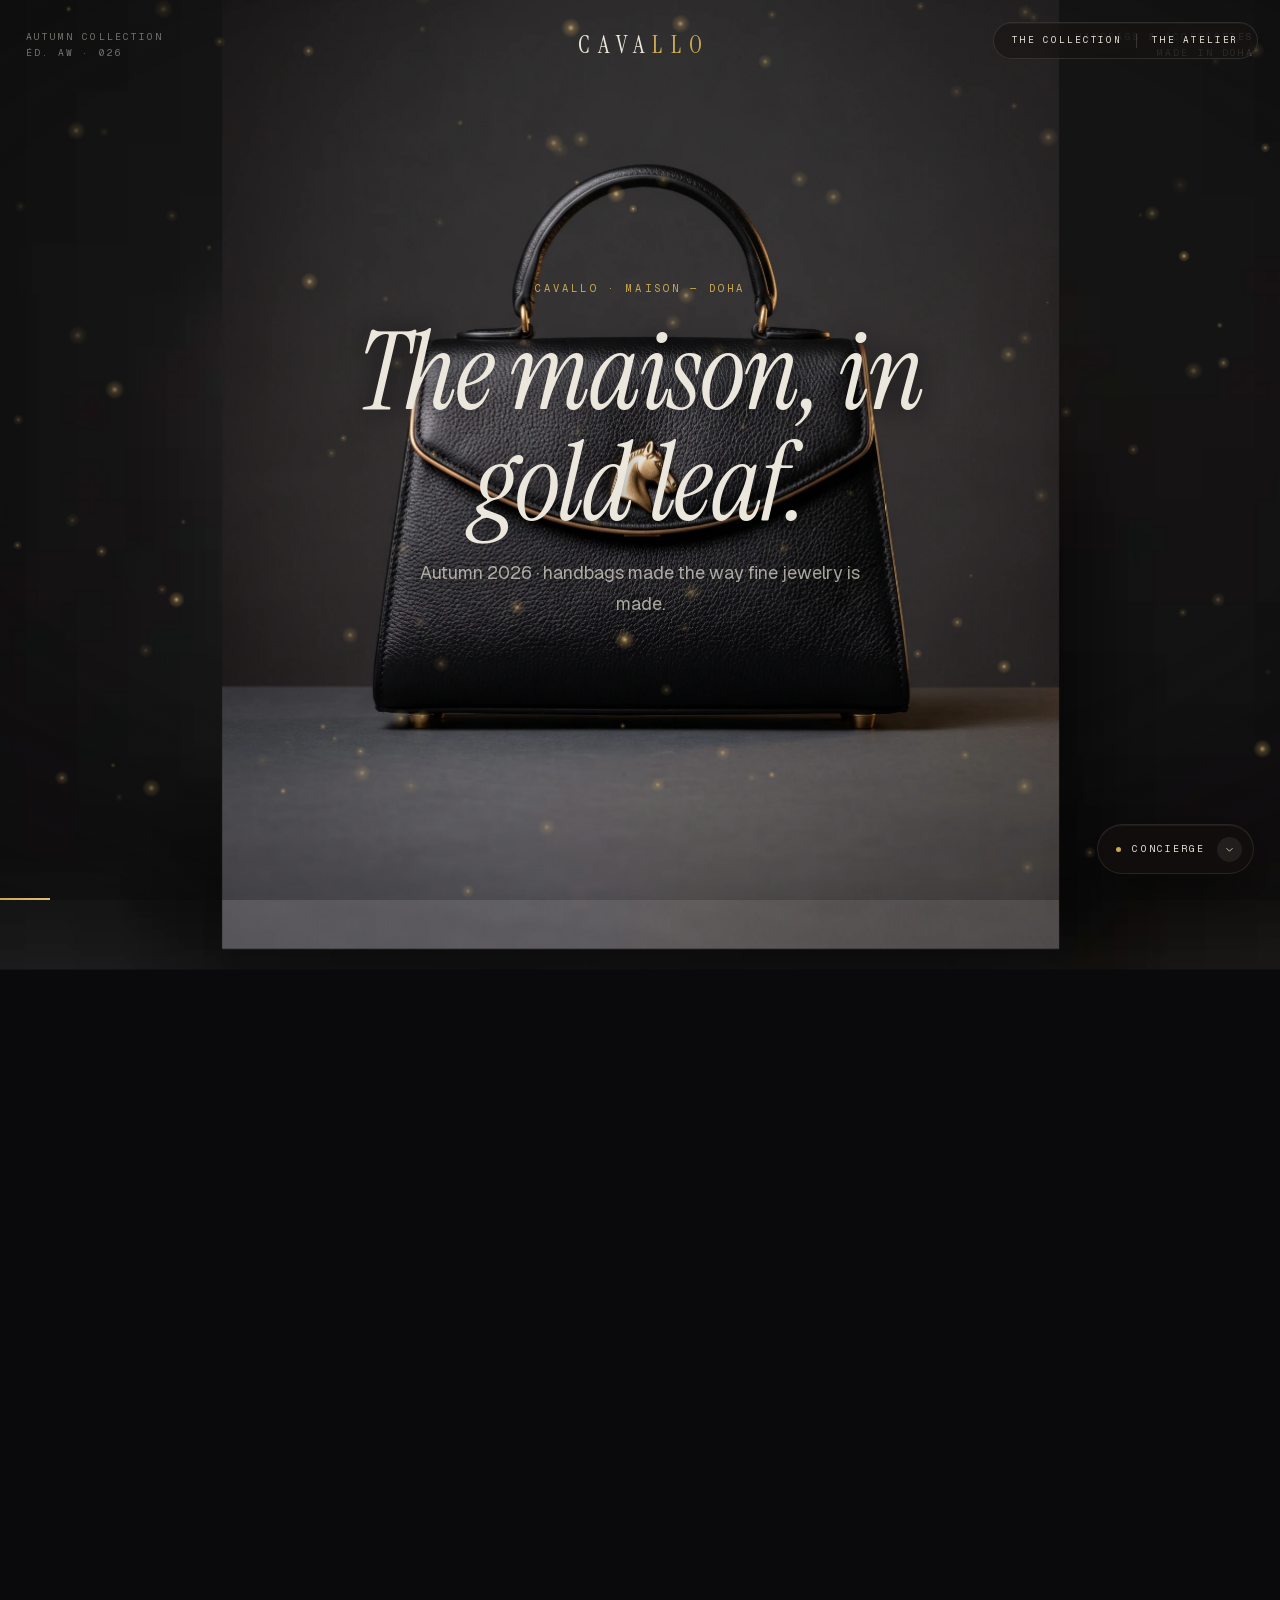
==== commit 49b90cb2: "Add persistent nav (Collection + Atelier) to homepage, visible on mobile" ====
--- a/index.html
+++ b/index.html
@@ -1 +1 @@
-<!DOCTYPE html><html lang="en" class="geist_dbbf8c4b-module__5qCx7q__variable geist_mono_8d43a2aa-module__8Li5zG__variable instrument_serif_24521cf5-module__z3AVwW__variable"><head><meta charSet="utf-8"/><meta name="viewport" content="width=device-width, initial-scale=1"/><link rel="preload" href="/_next/static/media/797e433ab948586e-s.p.0r6juujl39pe6.woff2" as="font" crossorigin="" type="font/woff2"/><link rel="preload" href="/_next/static/media/7ebf22b5a21034f8-s.p.3j3877k49yy0l.woff2" as="font" crossorigin="" type="font/woff2"/><link rel="preload" href="/_next/static/media/caa3a2e1cccd8315-s.p.0wgildi0cnwt9.woff2" as="font" crossorigin="" type="font/woff2"/><link rel="preload" href="/_next/static/media/e41d5df559864f9e-s.p.1g73gv09-xcb6.woff2" as="font" crossorigin="" type="font/woff2"/><link rel="stylesheet" href="/_next/static/chunks/0hp0mf6y2gpc4.css" data-precedence="next"/><link rel="stylesheet" href="/_next/static/chunks/1vm28glbq0jjn.css" data-precedence="next"/><link rel="preload" as="script" fetchPriority="low" href="/_next/static/chunks/10qmq145gw9g7.js"/><script src="/_next/static/chunks/2kqrbujyxigm8.js" async=""></script><script src="/_next/static/chunks/1sot3g2a9awc3.js" async=""></script><script src="/_next/static/chunks/27m42snzah_z5.js" async=""></script><script src="/_next/static/chunks/turbopack-1d74fi0y8220q.js" async=""></script><script src="/_next/static/chunks/05-c3ty_6dwfk.js" async=""></script><script src="/_next/static/chunks/14mrh2-p_w84d.js" async=""></script><script src="/_next/static/chunks/1gh8da2f2_kb-.js" async=""></script><meta name="next-size-adjust" content=""/><title>CAVALLO — The maison, in gold leaf</title><meta name="description" content="A Qatari maison for handbags and accessories. Limited editions, hand-finishing, a thread of gold through every detail."/><link rel="icon" href="/favicon.ico?favicon.2vob68tjqpejf.ico" sizes="256x256" type="image/x-icon"/><script src="/_next/static/chunks/0cz1d0mv5g_q7.js" noModule=""></script></head><body><div hidden=""><!--$--><!--/$--></div><div id="load"><div class="mark">CAVALLO</div><div class="sub">Maison · Doha · Est. 2019</div></div><div id="stage"><div style="position:absolute;inset:0;opacity:1;visibility:visible;will-change:transform, opacity" aria-hidden="true"><div style="position:absolute;inset:-2%;background-size:cover;background-position:center"></div><div style="position:absolute;inset:0;background-size:contain;background-position:center 56%;background-repeat:no-repeat"></div></div><div style="position:absolute;inset:0;opacity:0;visibility:hidden;will-change:transform, opacity" aria-hidden="true"><div style="position:absolute;inset:-2%;background-size:cover;background-position:center"></div><div style="position:absolute;inset:0;background-size:contain;background-position:center 56%;background-repeat:no-repeat"></div></div><div style="position:absolute;inset:0;opacity:0;visibility:hidden;will-change:transform, opacity" aria-hidden="true"><div style="position:absolute;inset:-2%;background-size:cover;background-position:center"></div><div style="position:absolute;inset:0;background-size:contain;background-position:center 56%;background-repeat:no-repeat"></div></div></div><canvas data-scrub="true" style="position:fixed;inset:0;width:100%;height:100%;z-index:3;opacity:0;pointer-events:none" aria-hidden="true"></canvas><canvas style="position:fixed;inset:0;width:100%;height:100%;z-index:4;pointer-events:none" aria-hidden="true"></canvas><div class="brand">CAVA<i>LLO</i></div><div class="ui-tl">Autumn Collection<br/>ÉD. AW · 026</div><div class="ui-tr">Handbags &amp; Accessories<br/>Made in Doha</div><div class="acts"><div class="act center"><span class="eye">Cavallo · Maison — Doha</span><h1>The maison, in gold leaf.</h1><p>Autumn 2026 · handbags made the way fine jewelry is made.</p></div><div class="act left"><span class="eye">01 — The Leather</span><h2>Full-grain calfskin.</h2><p>Edge-painted by hand in our atelier, one coat a day for five days.</p><span class="sku">CV-DH-04 · NOIR</span></div><div class="act center low"><span class="eye">02 — The Interior</span><h2>Lined in goat suede.</h2><p>Warm gold inside every piece — a slip pocket, hand-set brass hardware, light that stays.</p></div><div class="act center low"><span class="eye">03 — The Reveal</span><h2>It opens to gold.</h2><p>Goat suede, warm light — lipstick, compact, perfume. Everything you carry, beautifully.</p></div><div class="act center"><span class="eye">The Édition</span><h2>Sold once. Never repeated.</h2><div class="cta"><a href="/collection/" class="btn gold">Discover the collection</a><a href="/atelier/" class="btn line">Turn it in your hand</a></div></div></div><div id="cue"><span class="t">Scroll</span><span class="l"></span></div><div id="bar"></div><button class="cg-pill" aria-expanded="false" aria-label="Concierge"><span class="cg-pill-dot" aria-hidden="true"></span><span class="cg-pill-label">Concierge</span><span class="cg-pill-ico" aria-hidden="true"><svg viewBox="0 0 16 16" width="11" height="11" fill="none" stroke="currentColor" stroke-width="1.1" stroke-linecap="round"><path d="M4 6.5l4 4 4-4"></path></svg></span></button><section class="cg-panel" dir="ltr" aria-hidden="true"><header class="cg-head"><div><span class="cg-eye">Maison · Doha</span><h2>Concierge</h2></div><button class="cg-lang" aria-label="Switch language">عربي</button></header><div class="cg-log"></div><div class="cg-prompts"><button class="cg-prompt">What leathers do you offer?</button><button class="cg-prompt">How is it made?</button><button class="cg-prompt">Arrange a viewing</button></div><form class="cg-form"><input class="cg-input" placeholder="Write to the maison…" aria-label="Write to the maison…" value=""/><button class="cg-send" type="submit" disabled="" aria-label="Send"><svg viewBox="0 0 16 16" width="12" height="12" fill="none" stroke="currentColor" stroke-width="1.2" stroke-linecap="round" stroke-linejoin="round"><path d="M2.5 8h10M8.5 3.5L13 8l-4.5 4.5"></path></svg></button></form></section><div class="scroll-track"></div><!--$--><!--/$--><script src="/_next/static/chunks/10qmq145gw9g7.js" id="_R_" async=""></script><script>(self.__next_f=self.__next_f||[]).push([0])</script><script>self.__next_f.push([1,"1:\"$Sreact.fragment\"\n2:I[39756,[\"/_next/static/chunks/05-c3ty_6dwfk.js\",\"/_next/static/chunks/14mrh2-p_w84d.js\"],\"default\"]\n3:I[37457,[\"/_next/static/chunks/05-c3ty_6dwfk.js\",\"/_next/static/chunks/14mrh2-p_w84d.js\"],\"default\"]\n4:I[57318,[\"/_next/static/chunks/05-c3ty_6dwfk.js\",\"/_next/static/chunks/14mrh2-p_w84d.js\",\"/_next/static/chunks/1gh8da2f2_kb-.js\"],\"default\"]\n5:I[26900,[\"/_next/static/chunks/05-c3ty_6dwfk.js\",\"/_next/static/chunks/14mrh2-p_w84d.js\",\"/_next/static/chunks/1gh8da2f2_kb-.js\"],\"default\"]\n6:I[22688,[\"/_next/static/chunks/05-c3ty_6dwfk.js\",\"/_next/static/chunks/14mrh2-p_w84d.js\",\"/_next/static/chunks/1gh8da2f2_kb-.js\"],\"default\"]\n7:I[36798,[\"/_next/static/chunks/05-c3ty_6dwfk.js\",\"/_next/static/chunks/14mrh2-p_w84d.js\",\"/_next/static/chunks/1gh8da2f2_kb-.js\"],\"default\"]\na:I[68027,[\"/_next/static/chunks/05-c3ty_6dwfk.js\",\"/_next/static/chunks/14mrh2-p_w84d.js\"],\"default\",1]\n:HL[\"/_next/static/chunks/0hp0mf6y2gpc4.css\",\"style\"]\n:HL[\"/_next/static/media/797e433ab948586e-s.p.0r6juujl39pe6.woff2\",\"font\",{\"crossOrigin\":\"\",\"type\":\"font/woff2\"}]\n:HL[\"/_next/static/media/7ebf22b5a21034f8-s.p.3j3877k49yy0l.woff2\",\"font\",{\"crossOrigin\":\"\",\"type\":\"font/woff2\"}]\n:HL[\"/_next/static/media/caa3a2e1cccd8315-s.p.0wgildi0cnwt9.woff2\",\"font\",{\"crossOrigin\":\"\",\"type\":\"font/woff2\"}]\n:HL[\"/_next/static/media/e41d5df559864f9e-s.p.1g73gv09-xcb6.woff2\",\"font\",{\"crossOrigin\":\"\",\"type\":\"font/woff2\"}]\n:HL[\"/_next/static/chunks/1vm28glbq0jjn.css\",\"style\"]\n"])</script><script>self.__next_f.push([1,"0:{\"P\":null,\"c\":[\"\",\"\"],\"q\":\"\",\"i\":false,\"f\":[[[\"\",{\"children\":[\"__PAGE__\",{}]},\"$undefined\",\"$undefined\",16],[[\"$\",\"$1\",\"c\",{\"children\":[[[\"$\",\"link\",\"0\",{\"rel\":\"stylesheet\",\"href\":\"/_next/static/chunks/0hp0mf6y2gpc4.css\",\"precedence\":\"next\",\"crossOrigin\":\"$undefined\",\"nonce\":\"$undefined\"}],[\"$\",\"script\",\"script-0\",{\"src\":\"/_next/static/chunks/05-c3ty_6dwfk.js\",\"async\":true,\"nonce\":\"$undefined\"}],[\"$\",\"script\",\"script-1\",{\"src\":\"/_next/static/chunks/14mrh2-p_w84d.js\",\"async\":true,\"nonce\":\"$undefined\"}]],[\"$\",\"html\",null,{\"lang\":\"en\",\"className\":\"geist_dbbf8c4b-module__5qCx7q__variable geist_mono_8d43a2aa-module__8Li5zG__variable instrument_serif_24521cf5-module__z3AVwW__variable\",\"children\":[\"$\",\"body\",null,{\"children\":[\"$\",\"$L2\",null,{\"parallelRouterKey\":\"children\",\"error\":\"$undefined\",\"errorStyles\":\"$undefined\",\"errorScripts\":\"$undefined\",\"template\":[\"$\",\"$L3\",null,{}],\"templateStyles\":\"$undefined\",\"templateScripts\":\"$undefined\",\"notFound\":[[[\"$\",\"title\",null,{\"children\":\"404: This page could not be found.\"}],[\"$\",\"div\",null,{\"style\":{\"fontFamily\":\"system-ui,\\\"Segoe UI\\\",Roboto,Helvetica,Arial,sans-serif,\\\"Apple Color Emoji\\\",\\\"Segoe UI Emoji\\\"\",\"height\":\"100vh\",\"textAlign\":\"center\",\"display\":\"flex\",\"flexDirection\":\"column\",\"alignItems\":\"center\",\"justifyContent\":\"center\"},\"children\":[\"$\",\"div\",null,{\"children\":[[\"$\",\"style\",null,{\"dangerouslySetInnerHTML\":{\"__html\":\"body{color:#000;background:#fff;margin:0}.next-error-h1{border-right:1px solid rgba(0,0,0,.3)}@media (prefers-color-scheme:dark){body{color:#fff;background:#000}.next-error-h1{border-right:1px solid rgba(255,255,255,.3)}}\"}}],[\"$\",\"h1\",null,{\"className\":\"next-error-h1\",\"style\":{\"display\":\"inline-block\",\"margin\":\"0 20px 0 0\",\"padding\":\"0 23px 0 0\",\"fontSize\":24,\"fontWeight\":500,\"verticalAlign\":\"top\",\"lineHeight\":\"49px\"},\"children\":404}],[\"$\",\"div\",null,{\"style\":{\"display\":\"inline-block\"},\"children\":[\"$\",\"h2\",null,{\"style\":{\"fontSize\":14,\"fontWeight\":400,\"lineHeight\":\"49px\",\"margin\":0},\"children\":\"This page could not be found.\"}]}]]}]}]],[]],\"forbidden\":\"$undefined\",\"unauthorized\":\"$undefined\"}]}]}]]}],{\"children\":[[\"$\",\"$1\",\"c\",{\"children\":[[[\"$\",\"div\",null,{\"id\":\"load\",\"children\":[[\"$\",\"div\",null,{\"className\":\"mark\",\"children\":\"CAVALLO\"}],[\"$\",\"div\",null,{\"className\":\"sub\",\"children\":\"Maison · Doha · Est. 2019\"}]]}],[\"$\",\"$L4\",null,{}],[\"$\",\"$L5\",null,{}],[\"$\",\"$L6\",null,{}],[\"$\",\"div\",null,{\"className\":\"brand\",\"children\":[\"CAVA\",[\"$\",\"i\",null,{\"children\":\"LLO\"}]]}],[\"$\",\"div\",null,{\"className\":\"ui-tl\",\"children\":[\"Autumn Collection\",[\"$\",\"br\",null,{}],\"ÉD. AW · 026\"]}],[\"$\",\"div\",null,{\"className\":\"ui-tr\",\"children\":[\"Handbags \u0026 Accessories\",[\"$\",\"br\",null,{}],\"Made in Doha\"]}],[\"$\",\"div\",null,{\"className\":\"acts\",\"children\":[[\"$\",\"div\",null,{\"className\":\"act center\",\"children\":[[\"$\",\"span\",null,{\"className\":\"eye\",\"children\":\"Cavallo · Maison — Doha\"}],[\"$\",\"h1\",null,{\"children\":\"The maison, in gold leaf.\"}],[\"$\",\"p\",null,{\"children\":\"Autumn 2026 · handbags made the way fine jewelry is made.\"}]]}],[\"$\",\"div\",null,{\"className\":\"act left\",\"children\":[[\"$\",\"span\",null,{\"className\":\"eye\",\"children\":\"01 — The Leather\"}],[\"$\",\"h2\",null,{\"children\":\"Full-grain calfskin.\"}],[\"$\",\"p\",null,{\"children\":\"Edge-painted by hand in our atelier, one coat a day for five days.\"}],[\"$\",\"span\",null,{\"className\":\"sku\",\"children\":\"CV-DH-04 · NOIR\"}]]}],[\"$\",\"div\",null,{\"className\":\"act center low\",\"children\":[[\"$\",\"span\",null,{\"className\":\"eye\",\"children\":\"02 — The Interior\"}],[\"$\",\"h2\",null,{\"children\":\"Lined in goat suede.\"}],[\"$\",\"p\",null,{\"children\":\"Warm gold inside every piece — a slip pocket, hand-set brass hardware, light that stays.\"}]]}],[\"$\",\"div\",null,{\"className\":\"act center low\",\"children\":[[\"$\",\"span\",null,{\"className\":\"eye\",\"children\":\"03 — The Reveal\"}],[\"$\",\"h2\",null,{\"children\":\"It opens to gold.\"}],[\"$\",\"p\",null,{\"children\":\"Goat suede, warm light — lipstick, compact, perfume. Everything you carry, beautifully.\"}]]}],[\"$\",\"div\",null,{\"className\":\"act center\",\"children\":[[\"$\",\"span\",null,{\"className\":\"eye\",\"children\":\"The Édition\"}],[\"$\",\"h2\",null,{\"children\":\"Sold once. Never repeated.\"}],[\"$\",\"div\",null,{\"className\":\"cta\",\"children\":[[\"$\",\"a\",null,{\"href\":\"/collection/\",\"className\":\"btn gold\",\"children\":\"Discover the collection\"}],[\"$\",\"a\",null,{\"href\":\"/atelier/\",\"className\":\"btn line\",\"children\":\"Turn it in your hand\"}]]}]]}]]}],[\"$\",\"div\",null,{\"id\":\"cue\",\"children\":[[\"$\",\"span\",null,{\"className\":\"t\",\"children\":\"Scroll\"}],[\"$\",\"span\",null,{\"className\":\"l\"}]]}],[\"$\",\"div\",null,{\"id\":\"bar\"}],[\"$\",\"$L7\",null,{}],[\"$\",\"div\",null,{\"className\":\"scroll-track\"}]],[[\"$\",\"link\",\"0\",{\"rel\":\"stylesheet\",\"href\":\"/_next/static/chunks/1vm28glbq0jjn.css\",\"precedence\":\"next\",\"crossOrigin\":\"$undefined\",\"nonce\":\"$undefined\"}],[\"$\",\"script\",\"script-0\",{\"src\":\"/_next/static/chunks/1gh8da2f2_kb-.js\",\"async\":true,\"nonce\":\"$undefined\"}]],\"$L8\"]}],{},null,false,null]},null,false,null],\"$L9\",false]],\"m\":\"$undefined\",\"G\":[\"$a\",[\"$Lb\"]],\"S\":true,\"h\":null,\"s\":\"$undefined\",\"l\":\"$undefined\",\"p\":\"$undefined\",\"d\":\"$undefined\",\"b\":\"0XXvTK1lzuqx966Df2UZC\"}\n"])</script><script>self.__next_f.push([1,"c:I[97367,[\"/_next/static/chunks/05-c3ty_6dwfk.js\",\"/_next/static/chunks/14mrh2-p_w84d.js\"],\"OutletBoundary\"]\nd:\"$Sreact.suspense\"\nf:I[97367,[\"/_next/static/chunks/05-c3ty_6dwfk.js\",\"/_next/static/chunks/14mrh2-p_w84d.js\"],\"ViewportBoundary\"]\n11:I[97367,[\"/_next/static/chunks/05-c3ty_6dwfk.js\",\"/_next/static/chunks/14mrh2-p_w84d.js\"],\"MetadataBoundary\"]\n8:[\"$\",\"$Lc\",null,{\"children\":[\"$\",\"$d\",null,{\"name\":\"Next.MetadataOutlet\",\"children\":\"$@e\"}]}]\n9:[\"$\",\"$1\",\"h\",{\"children\":[null,[\"$\",\"$Lf\",null,{\"children\":\"$L10\"}],[\"$\",\"div\",null,{\"hidden\":true,\"children\":[\"$\",\"$L11\",null,{\"children\":[\"$\",\"$d\",null,{\"name\":\"Next.Metadata\",\"children\":\"$L12\"}]}]}],[\"$\",\"meta\",null,{\"name\":\"next-size-adjust\",\"content\":\"\"}]]}]\nb:[\"$\",\"link\",\"0\",{\"rel\":\"stylesheet\",\"href\":\"/_next/static/chunks/0hp0mf6y2gpc4.css\",\"precedence\":\"next\",\"crossOrigin\":\"$undefined\",\"nonce\":\"$undefined\"}]\n"])</script><script>self.__next_f.push([1,"10:[[\"$\",\"meta\",\"0\",{\"charSet\":\"utf-8\"}],[\"$\",\"meta\",\"1\",{\"name\":\"viewport\",\"content\":\"width=device-width, initial-scale=1\"}]]\n"])</script><script>self.__next_f.push([1,"13:I[27201,[\"/_next/static/chunks/05-c3ty_6dwfk.js\",\"/_next/static/chunks/14mrh2-p_w84d.js\"],\"IconMark\"]\ne:null\n12:[[\"$\",\"title\",\"0\",{\"children\":\"CAVALLO — The maison, in gold leaf\"}],[\"$\",\"meta\",\"1\",{\"name\":\"description\",\"content\":\"A Qatari maison for handbags and accessories. Limited editions, hand-finishing, a thread of gold through every detail.\"}],[\"$\",\"link\",\"2\",{\"rel\":\"icon\",\"href\":\"/favicon.ico?favicon.2vob68tjqpejf.ico\",\"sizes\":\"256x256\",\"type\":\"image/x-icon\"}],[\"$\",\"$L13\",\"3\",{}]]\n"])</script></body></html>+<!DOCTYPE html><html lang="en" class="geist_dbbf8c4b-module__5qCx7q__variable geist_mono_8d43a2aa-module__8Li5zG__variable instrument_serif_24521cf5-module__z3AVwW__variable"><head><meta charSet="utf-8"/><meta name="viewport" content="width=device-width, initial-scale=1"/><link rel="preload" href="/_next/static/media/797e433ab948586e-s.p.0r6juujl39pe6.woff2" as="font" crossorigin="" type="font/woff2"/><link rel="preload" href="/_next/static/media/7ebf22b5a21034f8-s.p.3j3877k49yy0l.woff2" as="font" crossorigin="" type="font/woff2"/><link rel="preload" href="/_next/static/media/caa3a2e1cccd8315-s.p.0wgildi0cnwt9.woff2" as="font" crossorigin="" type="font/woff2"/><link rel="preload" href="/_next/static/media/e41d5df559864f9e-s.p.1g73gv09-xcb6.woff2" as="font" crossorigin="" type="font/woff2"/><link rel="stylesheet" href="/_next/static/chunks/2ql27miupwvyr.css" data-precedence="next"/><link rel="stylesheet" href="/_next/static/chunks/1vm28glbq0jjn.css" data-precedence="next"/><link rel="preload" as="script" fetchPriority="low" href="/_next/static/chunks/10qmq145gw9g7.js"/><script src="/_next/static/chunks/2kqrbujyxigm8.js" async=""></script><script src="/_next/static/chunks/1sot3g2a9awc3.js" async=""></script><script src="/_next/static/chunks/27m42snzah_z5.js" async=""></script><script src="/_next/static/chunks/turbopack-1d74fi0y8220q.js" async=""></script><script src="/_next/static/chunks/05-c3ty_6dwfk.js" async=""></script><script src="/_next/static/chunks/14mrh2-p_w84d.js" async=""></script><script src="/_next/static/chunks/1gh8da2f2_kb-.js" async=""></script><meta name="next-size-adjust" content=""/><title>CAVALLO — The maison, in gold leaf</title><meta name="description" content="A Qatari maison for handbags and accessories. Limited editions, hand-finishing, a thread of gold through every detail."/><link rel="icon" href="/favicon.ico?favicon.2vob68tjqpejf.ico" sizes="256x256" type="image/x-icon"/><script src="/_next/static/chunks/0cz1d0mv5g_q7.js" noModule=""></script></head><body><div hidden=""><!--$--><!--/$--></div><div id="load"><div class="mark">CAVALLO</div><div class="sub">Maison · Doha · Est. 2019</div></div><div id="stage"><div style="position:absolute;inset:0;opacity:1;visibility:visible;will-change:transform, opacity" aria-hidden="true"><div style="position:absolute;inset:-2%;background-size:cover;background-position:center"></div><div style="position:absolute;inset:0;background-size:contain;background-position:center 56%;background-repeat:no-repeat"></div></div><div style="position:absolute;inset:0;opacity:0;visibility:hidden;will-change:transform, opacity" aria-hidden="true"><div style="position:absolute;inset:-2%;background-size:cover;background-position:center"></div><div style="position:absolute;inset:0;background-size:contain;background-position:center 56%;background-repeat:no-repeat"></div></div><div style="position:absolute;inset:0;opacity:0;visibility:hidden;will-change:transform, opacity" aria-hidden="true"><div style="position:absolute;inset:-2%;background-size:cover;background-position:center"></div><div style="position:absolute;inset:0;background-size:contain;background-position:center 56%;background-repeat:no-repeat"></div></div></div><canvas data-scrub="true" style="position:fixed;inset:0;width:100%;height:100%;z-index:3;opacity:0;pointer-events:none" aria-hidden="true"></canvas><canvas style="position:fixed;inset:0;width:100%;height:100%;z-index:4;pointer-events:none" aria-hidden="true"></canvas><nav class="home-nav"><a href="/collection/" class="home-nav-link">The Collection</a><span class="home-nav-sep" aria-hidden="true"></span><a href="/atelier/" class="home-nav-link">The Atelier</a></nav><div class="brand">CAVA<i>LLO</i></div><div class="ui-tl">Autumn Collection<br/>ÉD. AW · 026</div><div class="ui-tr">Handbags &amp; Accessories<br/>Made in Doha</div><div class="acts"><div class="act center"><span class="eye">Cavallo · Maison — Doha</span><h1>The maison, in gold leaf.</h1><p>Autumn 2026 · handbags made the way fine jewelry is made.</p></div><div class="act left"><span class="eye">01 — The Leather</span><h2>Full-grain calfskin.</h2><p>Edge-painted by hand in our atelier, one coat a day for five days.</p><span class="sku">CV-DH-04 · NOIR</span></div><div class="act center low"><span class="eye">02 — The Interior</span><h2>Lined in goat suede.</h2><p>Warm gold inside every piece — a slip pocket, hand-set brass hardware, light that stays.</p></div><div class="act center low"><span class="eye">03 — The Reveal</span><h2>It opens to gold.</h2><p>Goat suede, warm light — lipstick, compact, perfume. Everything you carry, beautifully.</p></div><div class="act center"><span class="eye">The Édition</span><h2>Sold once. Never repeated.</h2><div class="cta"><a href="/collection/" class="btn gold">Discover the collection</a><a href="/atelier/" class="btn line">Turn it in your hand</a></div></div></div><div id="cue"><span class="t">Scroll</span><span class="l"></span></div><div id="bar"></div><button class="cg-pill" aria-expanded="false" aria-label="Concierge"><span class="cg-pill-dot" aria-hidden="true"></span><span class="cg-pill-label">Concierge</span><span class="cg-pill-ico" aria-hidden="true"><svg viewBox="0 0 16 16" width="11" height="11" fill="none" stroke="currentColor" stroke-width="1.1" stroke-linecap="round"><path d="M4 6.5l4 4 4-4"></path></svg></span></button><section class="cg-panel" dir="ltr" aria-hidden="true"><header class="cg-head"><div><span class="cg-eye">Maison · Doha</span><h2>Concierge</h2></div><button class="cg-lang" aria-label="Switch language">عربي</button></header><div class="cg-log"></div><div class="cg-prompts"><button class="cg-prompt">What leathers do you offer?</button><button class="cg-prompt">How is it made?</button><button class="cg-prompt">Arrange a viewing</button></div><form class="cg-form"><input class="cg-input" placeholder="Write to the maison…" aria-label="Write to the maison…" value=""/><button class="cg-send" type="submit" disabled="" aria-label="Send"><svg viewBox="0 0 16 16" width="12" height="12" fill="none" stroke="currentColor" stroke-width="1.2" stroke-linecap="round" stroke-linejoin="round"><path d="M2.5 8h10M8.5 3.5L13 8l-4.5 4.5"></path></svg></button></form></section><div class="scroll-track"></div><!--$--><!--/$--><script src="/_next/static/chunks/10qmq145gw9g7.js" id="_R_" async=""></script><script>(self.__next_f=self.__next_f||[]).push([0])</script><script>self.__next_f.push([1,"1:\"$Sreact.fragment\"\n2:I[39756,[\"/_next/static/chunks/05-c3ty_6dwfk.js\",\"/_next/static/chunks/14mrh2-p_w84d.js\"],\"default\"]\n3:I[37457,[\"/_next/static/chunks/05-c3ty_6dwfk.js\",\"/_next/static/chunks/14mrh2-p_w84d.js\"],\"default\"]\n4:I[57318,[\"/_next/static/chunks/05-c3ty_6dwfk.js\",\"/_next/static/chunks/14mrh2-p_w84d.js\",\"/_next/static/chunks/1gh8da2f2_kb-.js\"],\"default\"]\n5:I[26900,[\"/_next/static/chunks/05-c3ty_6dwfk.js\",\"/_next/static/chunks/14mrh2-p_w84d.js\",\"/_next/static/chunks/1gh8da2f2_kb-.js\"],\"default\"]\n6:I[22688,[\"/_next/static/chunks/05-c3ty_6dwfk.js\",\"/_next/static/chunks/14mrh2-p_w84d.js\",\"/_next/static/chunks/1gh8da2f2_kb-.js\"],\"default\"]\ne:I[68027,[\"/_next/static/chunks/05-c3ty_6dwfk.js\",\"/_next/static/chunks/14mrh2-p_w84d.js\"],\"default\",1]\n:HL[\"/_next/static/chunks/2ql27miupwvyr.css\",\"style\"]\n:HL[\"/_next/static/media/797e433ab948586e-s.p.0r6juujl39pe6.woff2\",\"font\",{\"crossOrigin\":\"\",\"type\":\"font/woff2\"}]\n:HL[\"/_next/static/media/7ebf22b5a21034f8-s.p.3j3877k49yy0l.woff2\",\"font\",{\"crossOrigin\":\"\",\"type\":\"font/woff2\"}]\n:HL[\"/_next/static/media/caa3a2e1cccd8315-s.p.0wgildi0cnwt9.woff2\",\"font\",{\"crossOrigin\":\"\",\"type\":\"font/woff2\"}]\n:HL[\"/_next/static/media/e41d5df559864f9e-s.p.1g73gv09-xcb6.woff2\",\"font\",{\"crossOrigin\":\"\",\"type\":\"font/woff2\"}]\n:HL[\"/_next/static/chunks/1vm28glbq0jjn.css\",\"style\"]\n"])</script><script>self.__next_f.push([1,"0:{\"P\":null,\"c\":[\"\",\"\"],\"q\":\"\",\"i\":false,\"f\":[[[\"\",{\"children\":[\"__PAGE__\",{}]},\"$undefined\",\"$undefined\",16],[[\"$\",\"$1\",\"c\",{\"children\":[[[\"$\",\"link\",\"0\",{\"rel\":\"stylesheet\",\"href\":\"/_next/static/chunks/2ql27miupwvyr.css\",\"precedence\":\"next\",\"crossOrigin\":\"$undefined\",\"nonce\":\"$undefined\"}],[\"$\",\"script\",\"script-0\",{\"src\":\"/_next/static/chunks/05-c3ty_6dwfk.js\",\"async\":true,\"nonce\":\"$undefined\"}],[\"$\",\"script\",\"script-1\",{\"src\":\"/_next/static/chunks/14mrh2-p_w84d.js\",\"async\":true,\"nonce\":\"$undefined\"}]],[\"$\",\"html\",null,{\"lang\":\"en\",\"className\":\"geist_dbbf8c4b-module__5qCx7q__variable geist_mono_8d43a2aa-module__8Li5zG__variable instrument_serif_24521cf5-module__z3AVwW__variable\",\"children\":[\"$\",\"body\",null,{\"children\":[\"$\",\"$L2\",null,{\"parallelRouterKey\":\"children\",\"error\":\"$undefined\",\"errorStyles\":\"$undefined\",\"errorScripts\":\"$undefined\",\"template\":[\"$\",\"$L3\",null,{}],\"templateStyles\":\"$undefined\",\"templateScripts\":\"$undefined\",\"notFound\":[[[\"$\",\"title\",null,{\"children\":\"404: This page could not be found.\"}],[\"$\",\"div\",null,{\"style\":{\"fontFamily\":\"system-ui,\\\"Segoe UI\\\",Roboto,Helvetica,Arial,sans-serif,\\\"Apple Color Emoji\\\",\\\"Segoe UI Emoji\\\"\",\"height\":\"100vh\",\"textAlign\":\"center\",\"display\":\"flex\",\"flexDirection\":\"column\",\"alignItems\":\"center\",\"justifyContent\":\"center\"},\"children\":[\"$\",\"div\",null,{\"children\":[[\"$\",\"style\",null,{\"dangerouslySetInnerHTML\":{\"__html\":\"body{color:#000;background:#fff;margin:0}.next-error-h1{border-right:1px solid rgba(0,0,0,.3)}@media (prefers-color-scheme:dark){body{color:#fff;background:#000}.next-error-h1{border-right:1px solid rgba(255,255,255,.3)}}\"}}],[\"$\",\"h1\",null,{\"className\":\"next-error-h1\",\"style\":{\"display\":\"inline-block\",\"margin\":\"0 20px 0 0\",\"padding\":\"0 23px 0 0\",\"fontSize\":24,\"fontWeight\":500,\"verticalAlign\":\"top\",\"lineHeight\":\"49px\"},\"children\":404}],[\"$\",\"div\",null,{\"style\":{\"display\":\"inline-block\"},\"children\":[\"$\",\"h2\",null,{\"style\":{\"fontSize\":14,\"fontWeight\":400,\"lineHeight\":\"49px\",\"margin\":0},\"children\":\"This page could not be found.\"}]}]]}]}]],[]],\"forbidden\":\"$undefined\",\"unauthorized\":\"$undefined\"}]}]}]]}],{\"children\":[[\"$\",\"$1\",\"c\",{\"children\":[[[\"$\",\"div\",null,{\"id\":\"load\",\"children\":[[\"$\",\"div\",null,{\"className\":\"mark\",\"children\":\"CAVALLO\"}],[\"$\",\"div\",null,{\"className\":\"sub\",\"children\":\"Maison · Doha · Est. 2019\"}]]}],[\"$\",\"$L4\",null,{}],[\"$\",\"$L5\",null,{}],[\"$\",\"$L6\",null,{}],[\"$\",\"nav\",null,{\"className\":\"home-nav\",\"children\":[[\"$\",\"a\",null,{\"href\":\"/collection/\",\"className\":\"home-nav-link\",\"children\":\"The Collection\"}],[\"$\",\"span\",null,{\"className\":\"home-nav-sep\",\"aria-hidden\":\"true\"}],[\"$\",\"a\",null,{\"href\":\"/atelier/\",\"className\":\"home-nav-link\",\"children\":\"The Atelier\"}]]}],[\"$\",\"div\",null,{\"className\":\"brand\",\"children\":[\"CAVA\",[\"$\",\"i\",null,{\"children\":\"LLO\"}]]}],[\"$\",\"div\",null,{\"className\":\"ui-tl\",\"children\":[\"Autumn Collection\",[\"$\",\"br\",null,{}],\"ÉD. AW · 026\"]}],[\"$\",\"div\",null,{\"className\":\"ui-tr\",\"children\":[\"Handbags \u0026 Accessories\",[\"$\",\"br\",null,{}],\"Made in Doha\"]}],[\"$\",\"div\",null,{\"className\":\"acts\",\"children\":[[\"$\",\"div\",null,{\"className\":\"act center\",\"children\":[[\"$\",\"span\",null,{\"className\":\"eye\",\"children\":\"Cavallo · Maison — Doha\"}],[\"$\",\"h1\",null,{\"children\":\"The maison, in gold leaf.\"}],[\"$\",\"p\",null,{\"children\":\"Autumn 2026 · handbags made the way fine jewelry is made.\"}]]}],[\"$\",\"div\",null,{\"className\":\"act left\",\"children\":[[\"$\",\"span\",null,{\"className\":\"eye\",\"children\":\"01 — The Leather\"}],[\"$\",\"h2\",null,{\"children\":\"Full-grain calfskin.\"}],[\"$\",\"p\",null,{\"children\":\"Edge-painted by hand in our atelier, one coat a day for five days.\"}],[\"$\",\"span\",null,{\"className\":\"sku\",\"children\":\"CV-DH-04 · NOIR\"}]]}],[\"$\",\"div\",null,{\"className\":\"act center low\",\"children\":[[\"$\",\"span\",null,{\"className\":\"eye\",\"children\":\"02 — The Interior\"}],[\"$\",\"h2\",null,{\"children\":\"Lined in goat suede.\"}],[\"$\",\"p\",null,{\"children\":\"Warm gold inside every piece — a slip pocket, hand-set brass hardware, light that stays.\"}]]}],[\"$\",\"div\",null,{\"className\":\"act center low\",\"children\":[[\"$\",\"span\",null,{\"className\":\"eye\",\"children\":\"03 — The Reveal\"}],[\"$\",\"h2\",null,{\"children\":\"It opens to gold.\"}],[\"$\",\"p\",null,{\"children\":\"Goat suede, warm light — lipstick, compact, perfume. Everything you carry, beautifully.\"}]]}],[\"$\",\"div\",null,{\"className\":\"act center\",\"children\":[[\"$\",\"span\",null,{\"className\":\"eye\",\"children\":\"The Édition\"}],[\"$\",\"h2\",null,{\"children\":\"Sold once. Never repeated.\"}],[\"$\",\"div\",null,{\"className\":\"cta\",\"children\":[[\"$\",\"a\",null,{\"href\":\"/collection/\",\"className\":\"btn gold\",\"children\":\"Discover the collection\"}],[\"$\",\"a\",null,{\"href\":\"/atelier/\",\"className\":\"btn line\",\"children\":\"Turn it in your hand\"}]]}]]}]]}],[\"$\",\"div\",null,{\"id\":\"cue\",\"children\":[[\"$\",\"span\",null,{\"className\":\"t\",\"children\":\"Scroll\"}],[\"$\",\"span\",null,{\"className\":\"l\"}]]}],\"$L7\",\"$L8\",\"$L9\"],[\"$La\",\"$Lb\"],\"$Lc\"]}],{},null,false,null]},null,false,null],\"$Ld\",false]],\"m\":\"$undefined\",\"G\":[\"$e\",[\"$Lf\"]],\"S\":true,\"h\":null,\"s\":\"$undefined\",\"l\":\"$undefined\",\"p\":\"$undefined\",\"d\":\"$undefined\",\"b\":\"phr2HmcqHWnOZovJKUVqQ\"}\n"])</script><script>self.__next_f.push([1,"10:I[36798,[\"/_next/static/chunks/05-c3ty_6dwfk.js\",\"/_next/static/chunks/14mrh2-p_w84d.js\",\"/_next/static/chunks/1gh8da2f2_kb-.js\"],\"default\"]\n11:I[97367,[\"/_next/static/chunks/05-c3ty_6dwfk.js\",\"/_next/static/chunks/14mrh2-p_w84d.js\"],\"OutletBoundary\"]\n12:\"$Sreact.suspense\"\n14:I[97367,[\"/_next/static/chunks/05-c3ty_6dwfk.js\",\"/_next/static/chunks/14mrh2-p_w84d.js\"],\"ViewportBoundary\"]\n16:I[97367,[\"/_next/static/chunks/05-c3ty_6dwfk.js\",\"/_next/static/chunks/14mrh2-p_w84d.js\"],\"MetadataBoundary\"]\n7:[\"$\",\"div\",null,{\"id\":\"bar\"}]\n8:[\"$\",\"$L10\",null,{}]\n9:[\"$\",\"div\",null,{\"className\":\"scroll-track\"}]\na:[\"$\",\"link\",\"0\",{\"rel\":\"stylesheet\",\"href\":\"/_next/static/chunks/1vm28glbq0jjn.css\",\"precedence\":\"next\",\"crossOrigin\":\"$undefined\",\"nonce\":\"$undefined\"}]\nb:[\"$\",\"script\",\"script-0\",{\"src\":\"/_next/static/chunks/1gh8da2f2_kb-.js\",\"async\":true,\"nonce\":\"$undefined\"}]\nc:[\"$\",\"$L11\",null,{\"children\":[\"$\",\"$12\",null,{\"name\":\"Next.MetadataOutlet\",\"children\":\"$@13\"}]}]\nd:[\"$\",\"$1\",\"h\",{\"children\":[null,[\"$\",\"$L14\",null,{\"children\":\"$L15\"}],[\"$\",\"div\",null,{\"hidden\":true,\"children\":[\"$\",\"$L16\",null,{\"children\":[\"$\",\"$12\",null,{\"name\":\"Next.Metadata\",\"children\":\"$L17\"}]}]}],[\"$\",\"meta\",null,{\"name\":\"next-size-adjust\",\"content\":\"\"}]]}]\nf:[\"$\",\"link\",\"0\",{\"rel\":\"stylesheet\",\"href\":\"/_next/static/chunks/2ql27miupwvyr.css\",\"precedence\":\"next\",\"crossOrigin\":\"$undefined\",\"nonce\":\"$undefined\"}]\n"])</script><script>self.__next_f.push([1,"15:[[\"$\",\"meta\",\"0\",{\"charSet\":\"utf-8\"}],[\"$\",\"meta\",\"1\",{\"name\":\"viewport\",\"content\":\"width=device-width, initial-scale=1\"}]]\n"])</script><script>self.__next_f.push([1,"18:I[27201,[\"/_next/static/chunks/05-c3ty_6dwfk.js\",\"/_next/static/chunks/14mrh2-p_w84d.js\"],\"IconMark\"]\n13:null\n17:[[\"$\",\"title\",\"0\",{\"children\":\"CAVALLO — The maison, in gold leaf\"}],[\"$\",\"meta\",\"1\",{\"name\":\"description\",\"content\":\"A Qatari maison for handbags and accessories. Limited editions, hand-finishing, a thread of gold through every detail.\"}],[\"$\",\"link\",\"2\",{\"rel\":\"icon\",\"href\":\"/favicon.ico?favicon.2vob68tjqpejf.ico\",\"sizes\":\"256x256\",\"type\":\"image/x-icon\"}],[\"$\",\"$L18\",\"3\",{}]]\n"])</script></body></html>
--- a/_next/static/chunks/2ql27miupwvyr.css
+++ b/_next/static/chunks/2ql27miupwvyr.css
@@ -0,0 +1,4 @@
+@font-face{font-family:Geist;font-style:normal;font-weight:100 900;font-display:swap;src:url(../media/fef07dbb0973bf53-s.3p2_lha1f2xer.woff2)format("woff2");unicode-range:U+460-52F,U+1C80-1C8A,U+20B4,U+2DE0-2DFF,U+A640-A69F,U+FE2E-FE2F}@font-face{font-family:Geist;font-style:normal;font-weight:100 900;font-display:swap;src:url(../media/8a480f0b521d4e75-s.1qq4vpdcun5oj.woff2)format("woff2");unicode-range:U+301,U+400-45F,U+490-491,U+4B0-4B1,U+2116}@font-face{font-family:Geist;font-style:normal;font-weight:100 900;font-display:swap;src:url(../media/53b9e256198e5412-s.390ncx5urfkfu.woff2)format("woff2");unicode-range:U+102-103,U+110-111,U+128-129,U+168-169,U+1A0-1A1,U+1AF-1B0,U+300-301,U+303-304,U+308-309,U+323,U+329,U+1EA0-1EF9,U+20AB}@font-face{font-family:Geist;font-style:normal;font-weight:100 900;font-display:swap;src:url(../media/7178b3e590c64307-s.21jp631_3pja2.woff2)format("woff2");unicode-range:U+100-2BA,U+2BD-2C5,U+2C7-2CC,U+2CE-2D7,U+2DD-2FF,U+304,U+308,U+329,U+1D00-1DBF,U+1E00-1E9F,U+1EF2-1EFF,U+2020,U+20A0-20AB,U+20AD-20C0,U+2113,U+2C60-2C7F,U+A720-A7FF}@font-face{font-family:Geist;font-style:normal;font-weight:100 900;font-display:swap;src:url(../media/caa3a2e1cccd8315-s.p.0wgildi0cnwt9.woff2)format("woff2");unicode-range:U+??,U+131,U+152-153,U+2BB-2BC,U+2C6,U+2DA,U+2DC,U+304,U+308,U+329,U+2000-206F,U+20AC,U+2122,U+2191,U+2193,U+2212,U+2215,U+FEFF,U+FFFD}@font-face{font-family:Geist Fallback;src:local(Arial);ascent-override:95.94%;descent-override:28.16%;line-gap-override:0.0%;size-adjust:104.76%}.geist_dbbf8c4b-module__5qCx7q__className{font-family:Geist,Geist Fallback;font-style:normal}.geist_dbbf8c4b-module__5qCx7q__variable{--font-geist:"Geist", "Geist Fallback"}
+@font-face{font-family:Geist Mono;font-style:normal;font-weight:100 900;font-display:swap;src:url(../media/5ce348bf30bf5439-s.31988l_ccedte.woff2)format("woff2");unicode-range:U+460-52F,U+1C80-1C8A,U+20B4,U+2DE0-2DFF,U+A640-A69F,U+FE2E-FE2F}@font-face{font-family:Geist Mono;font-style:normal;font-weight:100 900;font-display:swap;src:url(../media/4fa387ec64143e14-s.2tuy5pz7dlieh.woff2)format("woff2");unicode-range:U+301,U+400-45F,U+490-491,U+4B0-4B1,U+2116}@font-face{font-family:Geist Mono;font-style:normal;font-weight:100 900;font-display:swap;src:url(../media/6306c77e7c8268e4-s.2dbetqa9o8jxf.woff2)format("woff2");unicode-range:U+2000-2001,U+2004-2008,U+200A,U+23B8-23BD,U+2500-259F}@font-face{font-family:Geist Mono;font-style:normal;font-weight:100 900;font-display:swap;src:url(../media/7d817b4c03b0c5f1-s.1uyisp29ctx0d.woff2)format("woff2");unicode-range:U+102-103,U+110-111,U+128-129,U+168-169,U+1A0-1A1,U+1AF-1B0,U+300-301,U+303-304,U+308-309,U+323,U+329,U+1EA0-1EF9,U+20AB}@font-face{font-family:Geist Mono;font-style:normal;font-weight:100 900;font-display:swap;src:url(../media/bbc41e54d2fcbd21-s.1rgnod-3esatf.woff2)format("woff2");unicode-range:U+100-2BA,U+2BD-2C5,U+2C7-2CC,U+2CE-2D7,U+2DD-2FF,U+304,U+308,U+329,U+1D00-1DBF,U+1E00-1E9F,U+1EF2-1EFF,U+2020,U+20A0-20AB,U+20AD-20C0,U+2113,U+2C60-2C7F,U+A720-A7FF}@font-face{font-family:Geist Mono;font-style:normal;font-weight:100 900;font-display:swap;src:url(../media/797e433ab948586e-s.p.0r6juujl39pe6.woff2)format("woff2");unicode-range:U+??,U+131,U+152-153,U+2BB-2BC,U+2C6,U+2DA,U+2DC,U+304,U+308,U+329,U+2000-206F,U+20AC,U+2122,U+2191,U+2193,U+2212,U+2215,U+FEFF,U+FFFD}@font-face{font-family:Geist Mono Fallback;src:local(Arial);ascent-override:74.67%;descent-override:21.92%;line-gap-override:0.0%;size-adjust:134.59%}.geist_mono_8d43a2aa-module__8Li5zG__className{font-family:Geist Mono,Geist Mono Fallback;font-style:normal}.geist_mono_8d43a2aa-module__8Li5zG__variable{--font-geist-mono:"Geist Mono", "Geist Mono Fallback"}
+@font-face{font-family:Instrument Serif;font-style:italic;font-weight:400;font-display:swap;src:url(../media/fc0a7394b875fa43-s.2ytmazkdrg7t9.woff2)format("woff2");unicode-range:U+100-2BA,U+2BD-2C5,U+2C7-2CC,U+2CE-2D7,U+2DD-2FF,U+304,U+308,U+329,U+1D00-1DBF,U+1E00-1E9F,U+1EF2-1EFF,U+2020,U+20A0-20AB,U+20AD-20C0,U+2113,U+2C60-2C7F,U+A720-A7FF}@font-face{font-family:Instrument Serif;font-style:italic;font-weight:400;font-display:swap;src:url(../media/7ebf22b5a21034f8-s.p.3j3877k49yy0l.woff2)format("woff2");unicode-range:U+??,U+131,U+152-153,U+2BB-2BC,U+2C6,U+2DA,U+2DC,U+304,U+308,U+329,U+2000-206F,U+20AC,U+2122,U+2191,U+2193,U+2212,U+2215,U+FEFF,U+FFFD}@font-face{font-family:Instrument Serif;font-style:normal;font-weight:400;font-display:swap;src:url(../media/ccf27e5a7366fb23-s.1icgra-w5i50b.woff2)format("woff2");unicode-range:U+100-2BA,U+2BD-2C5,U+2C7-2CC,U+2CE-2D7,U+2DD-2FF,U+304,U+308,U+329,U+1D00-1DBF,U+1E00-1E9F,U+1EF2-1EFF,U+2020,U+20A0-20AB,U+20AD-20C0,U+2113,U+2C60-2C7F,U+A720-A7FF}@font-face{font-family:Instrument Serif;font-style:normal;font-weight:400;font-display:swap;src:url(../media/e41d5df559864f9e-s.p.1g73gv09-xcb6.woff2)format("woff2");unicode-range:U+??,U+131,U+152-153,U+2BB-2BC,U+2C6,U+2DA,U+2DC,U+304,U+308,U+329,U+2000-206F,U+20AC,U+2122,U+2191,U+2193,U+2212,U+2215,U+FEFF,U+FFFD}@font-face{font-family:Instrument Serif Fallback;src:local(Times New Roman);ascent-override:117.94%;descent-override:36.93%;line-gap-override:0.0%;size-adjust:83.94%}.instrument_serif_24521cf5-module__z3AVwW__className{font-family:Instrument Serif,Instrument Serif Fallback;font-weight:400}.instrument_serif_24521cf5-module__z3AVwW__variable{--font-instrument:"Instrument Serif", "Instrument Serif Fallback"}
+@layer properties{@supports (((-webkit-hyphens:none)) and (not (margin-trim:inline))) or ((-moz-orient:inline) and (not (color:rgb(from red r g b)))){*,:before,:after,::backdrop{--tw-rotate-x:initial;--tw-rotate-y:initial;--tw-rotate-z:initial;--tw-skew-x:initial;--tw-skew-y:initial;--tw-shadow:0 0 #0000;--tw-shadow-color:initial;--tw-shadow-alpha:100%;--tw-inset-shadow:0 0 #0000;--tw-inset-shadow-color:initial;--tw-inset-shadow-alpha:100%;--tw-ring-color:initial;--tw-ring-shadow:0 0 #0000;--tw-inset-ring-color:initial;--tw-inset-ring-shadow:0 0 #0000;--tw-ring-inset:initial;--tw-ring-offset-width:0px;--tw-ring-offset-color:#fff;--tw-ring-offset-shadow:0 0 #0000;--tw-blur:initial;--tw-brightness:initial;--tw-contrast:initial;--tw-grayscale:initial;--tw-hue-rotate:initial;--tw-invert:initial;--tw-opacity:initial;--tw-saturate:initial;--tw-sepia:initial;--tw-drop-shadow:initial;--tw-drop-shadow-color:initial;--tw-drop-shadow-alpha:100%;--tw-drop-shadow-size:initial}}}@layer theme{:root,:host{--font-sans:ui-sans-serif, system-ui, sans-serif, "Apple Color Emoji", "Segoe UI Emoji", "Segoe UI Symbol", "Noto Color Emoji";--font-mono:ui-monospace, SFMono-Regular, Menlo, Monaco, Consolas, "Liberation Mono", "Courier New", monospace;--default-font-family:var(--font-sans);--default-mono-font-family:var(--font-mono)}}@layer base{*,:after,:before,::backdrop{box-sizing:border-box;border:0 solid;margin:0;padding:0}::file-selector-button{box-sizing:border-box;border:0 solid;margin:0;padding:0}html,:host{-webkit-text-size-adjust:100%;tab-size:4;line-height:1.5;font-family:var(--default-font-family,ui-sans-serif, system-ui, sans-serif, "Apple Color Emoji", "Segoe UI Emoji", "Segoe UI Symbol", "Noto Color Emoji");font-feature-settings:var(--default-font-feature-settings,normal);font-variation-settings:var(--default-font-variation-settings,normal);-webkit-tap-highlight-color:transparent}hr{height:0;color:inherit;border-top-width:1px}abbr:where([title]){-webkit-text-decoration:underline dotted;text-decoration:underline dotted}h1,h2,h3,h4,h5,h6{font-size:inherit;font-weight:inherit}a{color:inherit;-webkit-text-decoration:inherit;-webkit-text-decoration:inherit;-webkit-text-decoration:inherit;-webkit-text-decoration:inherit;text-decoration:inherit}b,strong{font-weight:bolder}code,kbd,samp,pre{font-family:var(--default-mono-font-family,ui-monospace, SFMono-Regular, Menlo, Monaco, Consolas, "Liberation Mono", "Courier New", monospace);font-feature-settings:var(--default-mono-font-feature-settings,normal);font-variation-settings:var(--default-mono-font-variation-settings,normal);font-size:1em}small{font-size:80%}sub,sup{vertical-align:baseline;font-size:75%;line-height:0;position:relative}sub{bottom:-.25em}sup{top:-.5em}table{text-indent:0;border-color:inherit;border-collapse:collapse}:-moz-focusring{outline:auto}progress{vertical-align:baseline}summary{display:list-item}ol,ul,menu{list-style:none}img,svg,video,canvas,audio,iframe,embed,object{vertical-align:middle;display:block}img,video{max-width:100%;height:auto}button,input,select,optgroup,textarea{font:inherit;font-feature-settings:inherit;font-variation-settings:inherit;letter-spacing:inherit;color:inherit;opacity:1;background-color:#0000;border-radius:0}::file-selector-button{font:inherit;font-feature-settings:inherit;font-variation-settings:inherit;letter-spacing:inherit;color:inherit;opacity:1;background-color:#0000;border-radius:0}:where(select:is([multiple],[size])) optgroup{font-weight:bolder}:where(select:is([multiple],[size])) optgroup option{padding-inline-start:20px}::file-selector-button{margin-inline-end:4px}::placeholder{opacity:1}@supports (not ((-webkit-appearance:-apple-pay-button))) or (contain-intrinsic-size:1px){::placeholder{color:currentColor}@supports (color:color-mix(in lab, red, red)){::placeholder{color:color-mix(in oklab, currentcolor 50%, transparent)}}}textarea{resize:vertical}::-webkit-search-decoration{-webkit-appearance:none}::-webkit-date-and-time-value{min-height:1lh;text-align:inherit}::-webkit-datetime-edit{display:inline-flex}::-webkit-datetime-edit-fields-wrapper{padding:0}::-webkit-datetime-edit{padding-block:0}::-webkit-datetime-edit-year-field{padding-block:0}::-webkit-datetime-edit-month-field{padding-block:0}::-webkit-datetime-edit-day-field{padding-block:0}::-webkit-datetime-edit-hour-field{padding-block:0}::-webkit-datetime-edit-minute-field{padding-block:0}::-webkit-datetime-edit-second-field{padding-block:0}::-webkit-datetime-edit-millisecond-field{padding-block:0}::-webkit-datetime-edit-meridiem-field{padding-block:0}::-webkit-calendar-picker-indicator{line-height:1}:-moz-ui-invalid{box-shadow:none}button,input:where([type=button],[type=reset],[type=submit]){appearance:button}::file-selector-button{appearance:button}::-webkit-inner-spin-button{height:auto}::-webkit-outer-spin-button{height:auto}[hidden]:where(:not([hidden=until-found])){display:none!important}}@layer components;@layer utilities{.invisible{visibility:hidden}.visible{visibility:visible}.absolute{position:absolute}.fixed{position:fixed}.relative{position:relative}.static{position:static}.m-0{margin:0}.block{display:block}.flex{display:flex}.grid{display:grid}.hidden{display:none}.h-0{height:0}.transform{transform:var(--tw-rotate-x,) var(--tw-rotate-y,) var(--tw-rotate-z,) var(--tw-skew-x,) var(--tw-skew-y,)}.resize{resize:both}.rounded{border-radius:.25rem}.italic{font-style:italic}.shadow{--tw-shadow:0 1px 3px 0 var(--tw-shadow-color,#0000001a), 0 1px 2px -1px var(--tw-shadow-color,#0000001a);box-shadow:var(--tw-inset-shadow), var(--tw-inset-ring-shadow), var(--tw-ring-offset-shadow), var(--tw-ring-shadow), var(--tw-shadow)}.ring{--tw-ring-shadow:var(--tw-ring-inset,) 0 0 0 calc(1px + var(--tw-ring-offset-width)) var(--tw-ring-color,currentcolor);box-shadow:var(--tw-inset-shadow), var(--tw-inset-ring-shadow), var(--tw-ring-offset-shadow), var(--tw-ring-shadow), var(--tw-shadow)}.filter{filter:var(--tw-blur,) var(--tw-brightness,) var(--tw-contrast,) var(--tw-grayscale,) var(--tw-hue-rotate,) var(--tw-invert,) var(--tw-saturate,) var(--tw-sepia,) var(--tw-drop-shadow,)}}:root{--noir:#0a0a0c;--noir-2:#141318;--maroon:#52281f;--ivory:#ece7dc;--ivory-dim:#ece7dcad;--muted:#c8c4ba8c;--faint:#c8c4ba4d;--gold:#c9a853;--gold-soft:#e0be7a;--moss:#6e7d5c;--line:#ece7dc1f;--serif:var(--font-instrument), Georgia, serif;--sans:var(--font-geist), system-ui, sans-serif;--mono:var(--font-geist-mono), ui-monospace, monospace;--ease:cubic-bezier(.16, 1, .3, 1)}*,:before,:after{box-sizing:border-box;margin:0;padding:0}html{background:var(--noir)}body{background:var(--noir);color:var(--ivory);font-family:var(--sans);-webkit-font-smoothing:antialiased;line-height:1.7;overflow-x:hidden}.scroll-track{height:520vh;position:relative}#stage{z-index:0;position:fixed;inset:0}#stage canvas{touch-action:pan-y}#stage:after{content:"";pointer-events:none;z-index:2;background:radial-gradient(120% 95% at 50% 42%,#0000 48%,#0a0a0ccc 100%);position:absolute;inset:0}.brand{z-index:10;font-family:var(--serif);letter-spacing:.34em;text-indent:.34em;color:var(--ivory);font-size:1.55rem;position:fixed;top:1.5rem;left:50%;transform:translate(-50%)}.brand i{color:var(--gold);font-style:normal}.ui-tl,.ui-tr{z-index:10;font-family:var(--mono);letter-spacing:.22em;text-transform:uppercase;color:var(--muted);font-size:.6rem;position:fixed;top:1.8rem}.ui-tl{left:1.6rem}.ui-tr{text-align:right;right:1.6rem}@media (max-width:640px){.ui-tl,.ui-tr{display:none}}.home-nav{z-index:20;-webkit-backdrop-filter:blur(18px)saturate(1.2);backdrop-filter:blur(18px)saturate(1.2);pointer-events:auto;background:#14100e80;border:1px solid #ece7dc1f;border-radius:999px;align-items:center;gap:.9rem;padding:.6rem 1.15rem;display:flex;position:fixed;top:1.4rem;right:1.4rem;box-shadow:inset 0 1px 1px #ffffff0d}.home-nav-link{font-family:var(--mono);letter-spacing:.2em;text-transform:uppercase;color:var(--ivory);font-size:.58rem;text-decoration:none;transition:color .5s cubic-bezier(.32,.72,0,1)}.home-nav-link:hover{color:var(--gold-soft)}.home-nav-sep{background:#ece7dc29;width:1px;height:.85rem}@media (max-width:640px){.home-nav{gap:.7rem;padding:.55rem .95rem;top:1rem;right:1rem}.home-nav-link{letter-spacing:.16em;font-size:.54rem}}.acts{z-index:5;pointer-events:none;position:fixed;inset:0}.act{opacity:0;flex-direction:column;justify-content:center;padding:0 clamp(1.4rem,6vw,6rem);display:flex;position:absolute;inset:0}.act.center{text-align:center;align-items:center}.act.left{text-align:left;align-items:flex-start;max-width:none}.act.right{text-align:right;align-items:flex-end}.act.low{text-align:center;justify-content:flex-end;align-items:center;padding-bottom:12vh}.act .eye{font-family:var(--mono);letter-spacing:.3em;text-transform:uppercase;color:var(--gold);margin-bottom:1.2rem;font-size:.66rem}.act h1,.act h2{font-family:var(--serif);letter-spacing:-.015em;text-shadow:0 2px 26px #0a0a0cd9;font-style:italic;font-weight:400;line-height:1.02}.act h1{max-width:13ch;font-size:clamp(2.9rem,8.5vw,6.8rem)}.act h2{max-width:14ch;font-size:clamp(2rem,5.2vw,4.2rem)}.act p{color:var(--ivory-dim);text-shadow:0 1px 18px #0a0a0ce6;max-width:38ch;margin-top:1.1rem;font-size:clamp(.95rem,1.4vw,1.15rem);line-height:1.75}.act .sku{font-family:var(--mono);letter-spacing:.2em;color:var(--faint);text-transform:uppercase;margin-top:1.6rem;font-size:.62rem}.act .cta{pointer-events:auto;flex-wrap:wrap;justify-content:center;gap:1rem;margin-top:2.4rem;display:flex}.btn{font-family:var(--sans);letter-spacing:.14em;text-transform:uppercase;cursor:pointer;transition:transform .3s var(--ease), box-shadow .3s, background .3s;border-radius:999px;padding:1.05rem 2.2rem;font-size:.82rem;font-weight:600;text-decoration:none}.btn.gold{background:var(--gold);color:#14110a;border:none}.btn.gold:hover{transform:translateY(-2px);box-shadow:0 14px 44px #c9a85366}.btn.line{color:var(--ivory);border:1px solid var(--line);background:0 0}.btn.line:hover{border-color:var(--gold);color:var(--gold-soft)}@media (max-width:760px){.act.left,.act.right{text-align:center;justify-content:flex-end;align-items:center;padding-bottom:14vh}.act p{max-width:30ch}}#cue{z-index:6;flex-direction:column;align-items:center;gap:.55rem;transition:opacity .5s;display:flex;position:fixed;bottom:2rem;left:50%;transform:translate(-50%)}#cue .t{font-family:var(--mono);letter-spacing:.3em;text-transform:uppercase;color:var(--faint);font-size:.6rem}#cue .l{background:linear-gradient(to bottom, var(--gold), transparent);width:1px;height:34px;animation:drop 2s var(--ease) infinite}@keyframes drop{0%,to{transform-origin:top;opacity:0;transform:scaleY(0)}30%{transform-origin:top;opacity:1;transform:scaleY(1)}70%{transform-origin:bottom;opacity:1;transform:scaleY(1)}}#bar{z-index:11;background:linear-gradient(90deg, var(--gold), var(--gold-soft));width:0;height:2px;position:fixed;bottom:0;left:0}#load{z-index:50;background:var(--noir);transition:transform 1s var(--ease-cine,cubic-bezier(.16, 1, .3, 1)), opacity .6s;flex-direction:column;justify-content:center;align-items:center;gap:1.4rem;display:flex;position:fixed;inset:0}#load.done{transform:translateY(-100%)}#load .mark{font-family:var(--serif);letter-spacing:.3em;text-indent:.3em;color:var(--ivory);opacity:0;animation:introIn 1.1s var(--ease) .15s forwards;font-size:clamp(2.4rem,7vw,4.5rem);font-style:italic}#load .sub{font-family:var(--mono);letter-spacing:.34em;text-transform:uppercase;color:var(--gold);opacity:0;animation:introIn .9s var(--ease) .5s forwards;font-size:.62rem}@keyframes introIn{0%{opacity:0;filter:blur(8px);transform:translateY(16px)}to{opacity:1;filter:blur();transform:none}}@media (prefers-reduced-motion:reduce){#cue .l{animation:none}}@property --tw-rotate-x{syntax:"*";inherits:false}@property --tw-rotate-y{syntax:"*";inherits:false}@property --tw-rotate-z{syntax:"*";inherits:false}@property --tw-skew-x{syntax:"*";inherits:false}@property --tw-skew-y{syntax:"*";inherits:false}@property --tw-shadow{syntax:"*";inherits:false;initial-value:0 0 #0000}@property --tw-shadow-color{syntax:"*";inherits:false}@property --tw-shadow-alpha{syntax:"<percentage>";inherits:false;initial-value:100%}@property --tw-inset-shadow{syntax:"*";inherits:false;initial-value:0 0 #0000}@property --tw-inset-shadow-color{syntax:"*";inherits:false}@property --tw-inset-shadow-alpha{syntax:"<percentage>";inherits:false;initial-value:100%}@property --tw-ring-color{syntax:"*";inherits:false}@property --tw-ring-shadow{syntax:"*";inherits:false;initial-value:0 0 #0000}@property --tw-inset-ring-color{syntax:"*";inherits:false}@property --tw-inset-ring-shadow{syntax:"*";inherits:false;initial-value:0 0 #0000}@property --tw-ring-inset{syntax:"*";inherits:false}@property --tw-ring-offset-width{syntax:"<length>";inherits:false;initial-value:0}@property --tw-ring-offset-color{syntax:"*";inherits:false;initial-value:#fff}@property --tw-ring-offset-shadow{syntax:"*";inherits:false;initial-value:0 0 #0000}@property --tw-blur{syntax:"*";inherits:false}@property --tw-brightness{syntax:"*";inherits:false}@property --tw-contrast{syntax:"*";inherits:false}@property --tw-grayscale{syntax:"*";inherits:false}@property --tw-hue-rotate{syntax:"*";inherits:false}@property --tw-invert{syntax:"*";inherits:false}@property --tw-opacity{syntax:"*";inherits:false}@property --tw-saturate{syntax:"*";inherits:false}@property --tw-sepia{syntax:"*";inherits:false}@property --tw-drop-shadow{syntax:"*";inherits:false}@property --tw-drop-shadow-color{syntax:"*";inherits:false}@property --tw-drop-shadow-alpha{syntax:"<percentage>";inherits:false;initial-value:100%}@property --tw-drop-shadow-size{syntax:"*";inherits:false}
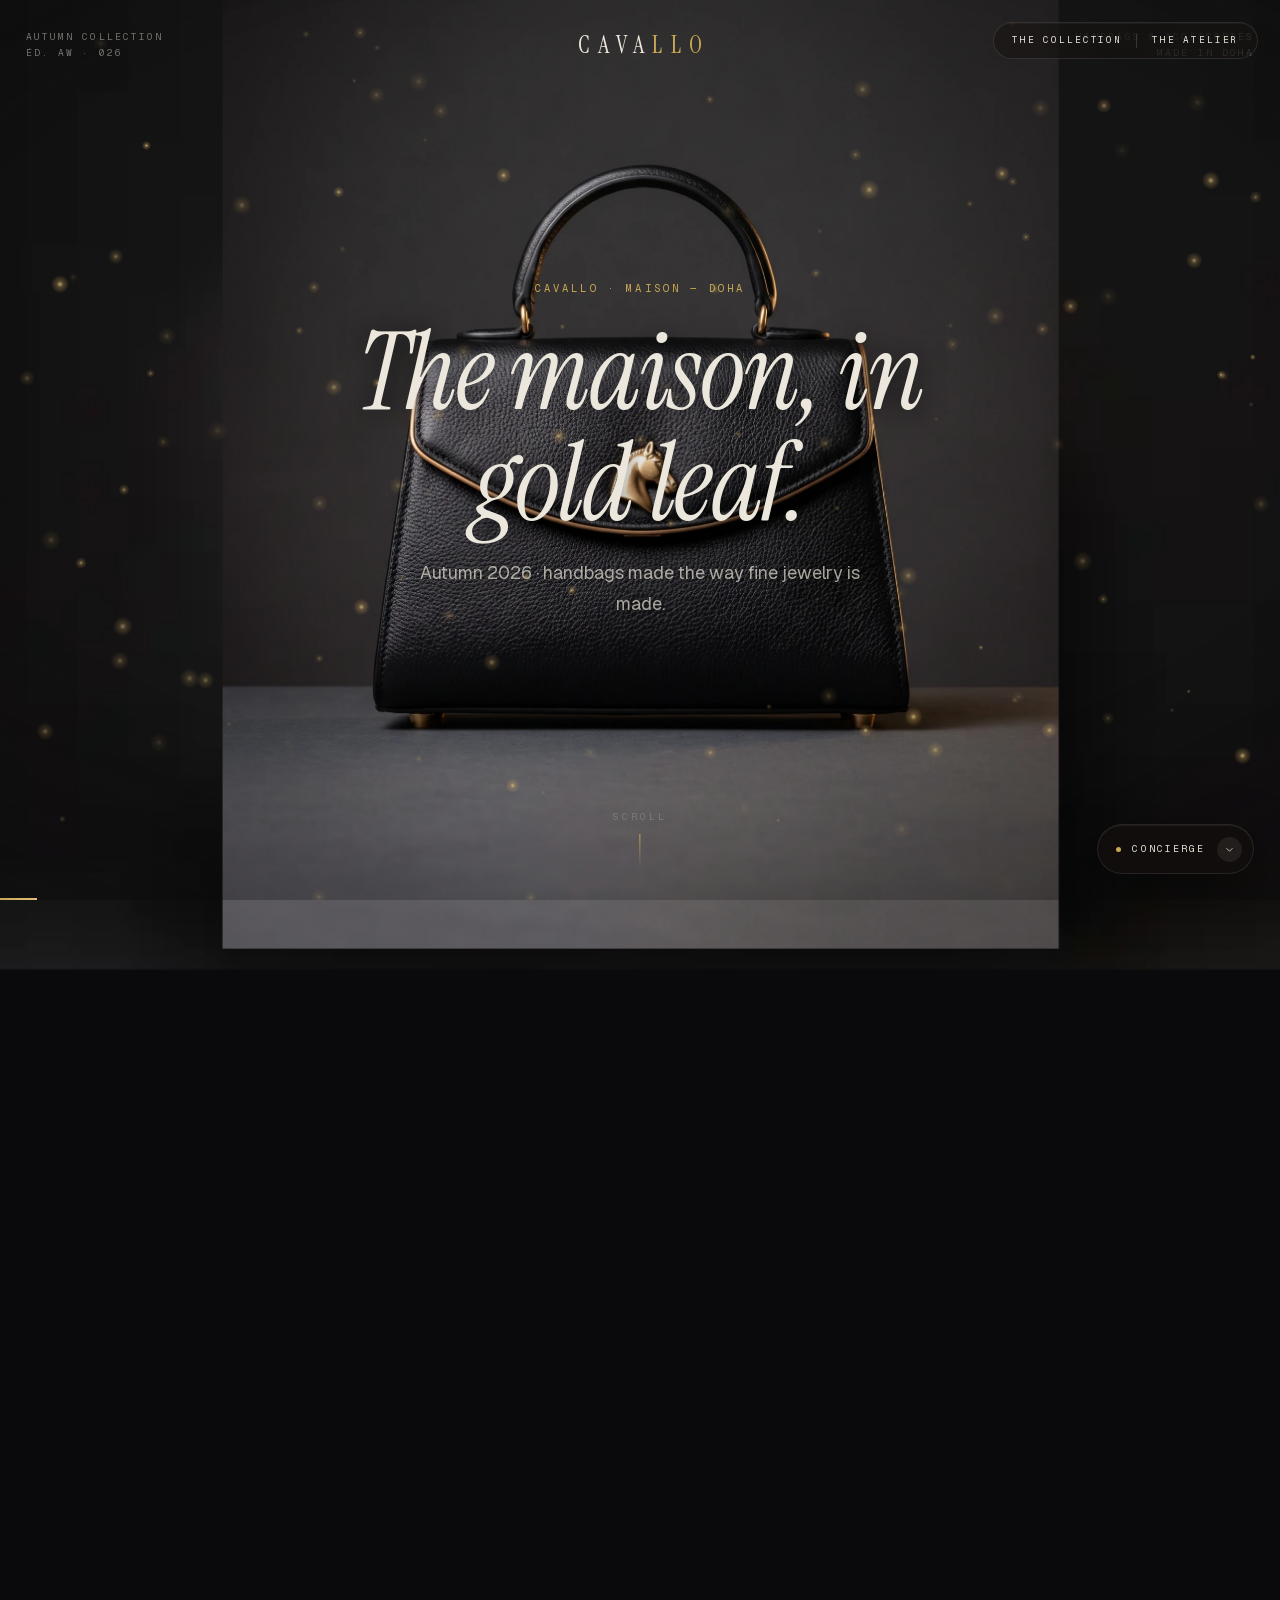
==== commit 1944638c: "Phone: left-align homepage wordmark so it doesn't overlap the nav" ====
--- a/index.html
+++ b/index.html
@@ -1 +1 @@
-<!DOCTYPE html><html lang="en" class="geist_dbbf8c4b-module__5qCx7q__variable geist_mono_8d43a2aa-module__8Li5zG__variable instrument_serif_24521cf5-module__z3AVwW__variable"><head><meta charSet="utf-8"/><meta name="viewport" content="width=device-width, initial-scale=1"/><link rel="preload" href="/_next/static/media/797e433ab948586e-s.p.0r6juujl39pe6.woff2" as="font" crossorigin="" type="font/woff2"/><link rel="preload" href="/_next/static/media/7ebf22b5a21034f8-s.p.3j3877k49yy0l.woff2" as="font" crossorigin="" type="font/woff2"/><link rel="preload" href="/_next/static/media/caa3a2e1cccd8315-s.p.0wgildi0cnwt9.woff2" as="font" crossorigin="" type="font/woff2"/><link rel="preload" href="/_next/static/media/e41d5df559864f9e-s.p.1g73gv09-xcb6.woff2" as="font" crossorigin="" type="font/woff2"/><link rel="stylesheet" href="/_next/static/chunks/2ql27miupwvyr.css" data-precedence="next"/><link rel="stylesheet" href="/_next/static/chunks/1vm28glbq0jjn.css" data-precedence="next"/><link rel="preload" as="script" fetchPriority="low" href="/_next/static/chunks/10qmq145gw9g7.js"/><script src="/_next/static/chunks/2kqrbujyxigm8.js" async=""></script><script src="/_next/static/chunks/1sot3g2a9awc3.js" async=""></script><script src="/_next/static/chunks/27m42snzah_z5.js" async=""></script><script src="/_next/static/chunks/turbopack-1d74fi0y8220q.js" async=""></script><script src="/_next/static/chunks/05-c3ty_6dwfk.js" async=""></script><script src="/_next/static/chunks/14mrh2-p_w84d.js" async=""></script><script src="/_next/static/chunks/1gh8da2f2_kb-.js" async=""></script><meta name="next-size-adjust" content=""/><title>CAVALLO — The maison, in gold leaf</title><meta name="description" content="A Qatari maison for handbags and accessories. Limited editions, hand-finishing, a thread of gold through every detail."/><link rel="icon" href="/favicon.ico?favicon.2vob68tjqpejf.ico" sizes="256x256" type="image/x-icon"/><script src="/_next/static/chunks/0cz1d0mv5g_q7.js" noModule=""></script></head><body><div hidden=""><!--$--><!--/$--></div><div id="load"><div class="mark">CAVALLO</div><div class="sub">Maison · Doha · Est. 2019</div></div><div id="stage"><div style="position:absolute;inset:0;opacity:1;visibility:visible;will-change:transform, opacity" aria-hidden="true"><div style="position:absolute;inset:-2%;background-size:cover;background-position:center"></div><div style="position:absolute;inset:0;background-size:contain;background-position:center 56%;background-repeat:no-repeat"></div></div><div style="position:absolute;inset:0;opacity:0;visibility:hidden;will-change:transform, opacity" aria-hidden="true"><div style="position:absolute;inset:-2%;background-size:cover;background-position:center"></div><div style="position:absolute;inset:0;background-size:contain;background-position:center 56%;background-repeat:no-repeat"></div></div><div style="position:absolute;inset:0;opacity:0;visibility:hidden;will-change:transform, opacity" aria-hidden="true"><div style="position:absolute;inset:-2%;background-size:cover;background-position:center"></div><div style="position:absolute;inset:0;background-size:contain;background-position:center 56%;background-repeat:no-repeat"></div></div></div><canvas data-scrub="true" style="position:fixed;inset:0;width:100%;height:100%;z-index:3;opacity:0;pointer-events:none" aria-hidden="true"></canvas><canvas style="position:fixed;inset:0;width:100%;height:100%;z-index:4;pointer-events:none" aria-hidden="true"></canvas><nav class="home-nav"><a href="/collection/" class="home-nav-link">The Collection</a><span class="home-nav-sep" aria-hidden="true"></span><a href="/atelier/" class="home-nav-link">The Atelier</a></nav><div class="brand">CAVA<i>LLO</i></div><div class="ui-tl">Autumn Collection<br/>ÉD. AW · 026</div><div class="ui-tr">Handbags &amp; Accessories<br/>Made in Doha</div><div class="acts"><div class="act center"><span class="eye">Cavallo · Maison — Doha</span><h1>The maison, in gold leaf.</h1><p>Autumn 2026 · handbags made the way fine jewelry is made.</p></div><div class="act left"><span class="eye">01 — The Leather</span><h2>Full-grain calfskin.</h2><p>Edge-painted by hand in our atelier, one coat a day for five days.</p><span class="sku">CV-DH-04 · NOIR</span></div><div class="act center low"><span class="eye">02 — The Interior</span><h2>Lined in goat suede.</h2><p>Warm gold inside every piece — a slip pocket, hand-set brass hardware, light that stays.</p></div><div class="act center low"><span class="eye">03 — The Reveal</span><h2>It opens to gold.</h2><p>Goat suede, warm light — lipstick, compact, perfume. Everything you carry, beautifully.</p></div><div class="act center"><span class="eye">The Édition</span><h2>Sold once. Never repeated.</h2><div class="cta"><a href="/collection/" class="btn gold">Discover the collection</a><a href="/atelier/" class="btn line">Turn it in your hand</a></div></div></div><div id="cue"><span class="t">Scroll</span><span class="l"></span></div><div id="bar"></div><button class="cg-pill" aria-expanded="false" aria-label="Concierge"><span class="cg-pill-dot" aria-hidden="true"></span><span class="cg-pill-label">Concierge</span><span class="cg-pill-ico" aria-hidden="true"><svg viewBox="0 0 16 16" width="11" height="11" fill="none" stroke="currentColor" stroke-width="1.1" stroke-linecap="round"><path d="M4 6.5l4 4 4-4"></path></svg></span></button><section class="cg-panel" dir="ltr" aria-hidden="true"><header class="cg-head"><div><span class="cg-eye">Maison · Doha</span><h2>Concierge</h2></div><button class="cg-lang" aria-label="Switch language">عربي</button></header><div class="cg-log"></div><div class="cg-prompts"><button class="cg-prompt">What leathers do you offer?</button><button class="cg-prompt">How is it made?</button><button class="cg-prompt">Arrange a viewing</button></div><form class="cg-form"><input class="cg-input" placeholder="Write to the maison…" aria-label="Write to the maison…" value=""/><button class="cg-send" type="submit" disabled="" aria-label="Send"><svg viewBox="0 0 16 16" width="12" height="12" fill="none" stroke="currentColor" stroke-width="1.2" stroke-linecap="round" stroke-linejoin="round"><path d="M2.5 8h10M8.5 3.5L13 8l-4.5 4.5"></path></svg></button></form></section><div class="scroll-track"></div><!--$--><!--/$--><script src="/_next/static/chunks/10qmq145gw9g7.js" id="_R_" async=""></script><script>(self.__next_f=self.__next_f||[]).push([0])</script><script>self.__next_f.push([1,"1:\"$Sreact.fragment\"\n2:I[39756,[\"/_next/static/chunks/05-c3ty_6dwfk.js\",\"/_next/static/chunks/14mrh2-p_w84d.js\"],\"default\"]\n3:I[37457,[\"/_next/static/chunks/05-c3ty_6dwfk.js\",\"/_next/static/chunks/14mrh2-p_w84d.js\"],\"default\"]\n4:I[57318,[\"/_next/static/chunks/05-c3ty_6dwfk.js\",\"/_next/static/chunks/14mrh2-p_w84d.js\",\"/_next/static/chunks/1gh8da2f2_kb-.js\"],\"default\"]\n5:I[26900,[\"/_next/static/chunks/05-c3ty_6dwfk.js\",\"/_next/static/chunks/14mrh2-p_w84d.js\",\"/_next/static/chunks/1gh8da2f2_kb-.js\"],\"default\"]\n6:I[22688,[\"/_next/static/chunks/05-c3ty_6dwfk.js\",\"/_next/static/chunks/14mrh2-p_w84d.js\",\"/_next/static/chunks/1gh8da2f2_kb-.js\"],\"default\"]\ne:I[68027,[\"/_next/static/chunks/05-c3ty_6dwfk.js\",\"/_next/static/chunks/14mrh2-p_w84d.js\"],\"default\",1]\n:HL[\"/_next/static/chunks/2ql27miupwvyr.css\",\"style\"]\n:HL[\"/_next/static/media/797e433ab948586e-s.p.0r6juujl39pe6.woff2\",\"font\",{\"crossOrigin\":\"\",\"type\":\"font/woff2\"}]\n:HL[\"/_next/static/media/7ebf22b5a21034f8-s.p.3j3877k49yy0l.woff2\",\"font\",{\"crossOrigin\":\"\",\"type\":\"font/woff2\"}]\n:HL[\"/_next/static/media/caa3a2e1cccd8315-s.p.0wgildi0cnwt9.woff2\",\"font\",{\"crossOrigin\":\"\",\"type\":\"font/woff2\"}]\n:HL[\"/_next/static/media/e41d5df559864f9e-s.p.1g73gv09-xcb6.woff2\",\"font\",{\"crossOrigin\":\"\",\"type\":\"font/woff2\"}]\n:HL[\"/_next/static/chunks/1vm28glbq0jjn.css\",\"style\"]\n"])</script><script>self.__next_f.push([1,"0:{\"P\":null,\"c\":[\"\",\"\"],\"q\":\"\",\"i\":false,\"f\":[[[\"\",{\"children\":[\"__PAGE__\",{}]},\"$undefined\",\"$undefined\",16],[[\"$\",\"$1\",\"c\",{\"children\":[[[\"$\",\"link\",\"0\",{\"rel\":\"stylesheet\",\"href\":\"/_next/static/chunks/2ql27miupwvyr.css\",\"precedence\":\"next\",\"crossOrigin\":\"$undefined\",\"nonce\":\"$undefined\"}],[\"$\",\"script\",\"script-0\",{\"src\":\"/_next/static/chunks/05-c3ty_6dwfk.js\",\"async\":true,\"nonce\":\"$undefined\"}],[\"$\",\"script\",\"script-1\",{\"src\":\"/_next/static/chunks/14mrh2-p_w84d.js\",\"async\":true,\"nonce\":\"$undefined\"}]],[\"$\",\"html\",null,{\"lang\":\"en\",\"className\":\"geist_dbbf8c4b-module__5qCx7q__variable geist_mono_8d43a2aa-module__8Li5zG__variable instrument_serif_24521cf5-module__z3AVwW__variable\",\"children\":[\"$\",\"body\",null,{\"children\":[\"$\",\"$L2\",null,{\"parallelRouterKey\":\"children\",\"error\":\"$undefined\",\"errorStyles\":\"$undefined\",\"errorScripts\":\"$undefined\",\"template\":[\"$\",\"$L3\",null,{}],\"templateStyles\":\"$undefined\",\"templateScripts\":\"$undefined\",\"notFound\":[[[\"$\",\"title\",null,{\"children\":\"404: This page could not be found.\"}],[\"$\",\"div\",null,{\"style\":{\"fontFamily\":\"system-ui,\\\"Segoe UI\\\",Roboto,Helvetica,Arial,sans-serif,\\\"Apple Color Emoji\\\",\\\"Segoe UI Emoji\\\"\",\"height\":\"100vh\",\"textAlign\":\"center\",\"display\":\"flex\",\"flexDirection\":\"column\",\"alignItems\":\"center\",\"justifyContent\":\"center\"},\"children\":[\"$\",\"div\",null,{\"children\":[[\"$\",\"style\",null,{\"dangerouslySetInnerHTML\":{\"__html\":\"body{color:#000;background:#fff;margin:0}.next-error-h1{border-right:1px solid rgba(0,0,0,.3)}@media (prefers-color-scheme:dark){body{color:#fff;background:#000}.next-error-h1{border-right:1px solid rgba(255,255,255,.3)}}\"}}],[\"$\",\"h1\",null,{\"className\":\"next-error-h1\",\"style\":{\"display\":\"inline-block\",\"margin\":\"0 20px 0 0\",\"padding\":\"0 23px 0 0\",\"fontSize\":24,\"fontWeight\":500,\"verticalAlign\":\"top\",\"lineHeight\":\"49px\"},\"children\":404}],[\"$\",\"div\",null,{\"style\":{\"display\":\"inline-block\"},\"children\":[\"$\",\"h2\",null,{\"style\":{\"fontSize\":14,\"fontWeight\":400,\"lineHeight\":\"49px\",\"margin\":0},\"children\":\"This page could not be found.\"}]}]]}]}]],[]],\"forbidden\":\"$undefined\",\"unauthorized\":\"$undefined\"}]}]}]]}],{\"children\":[[\"$\",\"$1\",\"c\",{\"children\":[[[\"$\",\"div\",null,{\"id\":\"load\",\"children\":[[\"$\",\"div\",null,{\"className\":\"mark\",\"children\":\"CAVALLO\"}],[\"$\",\"div\",null,{\"className\":\"sub\",\"children\":\"Maison · Doha · Est. 2019\"}]]}],[\"$\",\"$L4\",null,{}],[\"$\",\"$L5\",null,{}],[\"$\",\"$L6\",null,{}],[\"$\",\"nav\",null,{\"className\":\"home-nav\",\"children\":[[\"$\",\"a\",null,{\"href\":\"/collection/\",\"className\":\"home-nav-link\",\"children\":\"The Collection\"}],[\"$\",\"span\",null,{\"className\":\"home-nav-sep\",\"aria-hidden\":\"true\"}],[\"$\",\"a\",null,{\"href\":\"/atelier/\",\"className\":\"home-nav-link\",\"children\":\"The Atelier\"}]]}],[\"$\",\"div\",null,{\"className\":\"brand\",\"children\":[\"CAVA\",[\"$\",\"i\",null,{\"children\":\"LLO\"}]]}],[\"$\",\"div\",null,{\"className\":\"ui-tl\",\"children\":[\"Autumn Collection\",[\"$\",\"br\",null,{}],\"ÉD. AW · 026\"]}],[\"$\",\"div\",null,{\"className\":\"ui-tr\",\"children\":[\"Handbags \u0026 Accessories\",[\"$\",\"br\",null,{}],\"Made in Doha\"]}],[\"$\",\"div\",null,{\"className\":\"acts\",\"children\":[[\"$\",\"div\",null,{\"className\":\"act center\",\"children\":[[\"$\",\"span\",null,{\"className\":\"eye\",\"children\":\"Cavallo · Maison — Doha\"}],[\"$\",\"h1\",null,{\"children\":\"The maison, in gold leaf.\"}],[\"$\",\"p\",null,{\"children\":\"Autumn 2026 · handbags made the way fine jewelry is made.\"}]]}],[\"$\",\"div\",null,{\"className\":\"act left\",\"children\":[[\"$\",\"span\",null,{\"className\":\"eye\",\"children\":\"01 — The Leather\"}],[\"$\",\"h2\",null,{\"children\":\"Full-grain calfskin.\"}],[\"$\",\"p\",null,{\"children\":\"Edge-painted by hand in our atelier, one coat a day for five days.\"}],[\"$\",\"span\",null,{\"className\":\"sku\",\"children\":\"CV-DH-04 · NOIR\"}]]}],[\"$\",\"div\",null,{\"className\":\"act center low\",\"children\":[[\"$\",\"span\",null,{\"className\":\"eye\",\"children\":\"02 — The Interior\"}],[\"$\",\"h2\",null,{\"children\":\"Lined in goat suede.\"}],[\"$\",\"p\",null,{\"children\":\"Warm gold inside every piece — a slip pocket, hand-set brass hardware, light that stays.\"}]]}],[\"$\",\"div\",null,{\"className\":\"act center low\",\"children\":[[\"$\",\"span\",null,{\"className\":\"eye\",\"children\":\"03 — The Reveal\"}],[\"$\",\"h2\",null,{\"children\":\"It opens to gold.\"}],[\"$\",\"p\",null,{\"children\":\"Goat suede, warm light — lipstick, compact, perfume. Everything you carry, beautifully.\"}]]}],[\"$\",\"div\",null,{\"className\":\"act center\",\"children\":[[\"$\",\"span\",null,{\"className\":\"eye\",\"children\":\"The Édition\"}],[\"$\",\"h2\",null,{\"children\":\"Sold once. Never repeated.\"}],[\"$\",\"div\",null,{\"className\":\"cta\",\"children\":[[\"$\",\"a\",null,{\"href\":\"/collection/\",\"className\":\"btn gold\",\"children\":\"Discover the collection\"}],[\"$\",\"a\",null,{\"href\":\"/atelier/\",\"className\":\"btn line\",\"children\":\"Turn it in your hand\"}]]}]]}]]}],[\"$\",\"div\",null,{\"id\":\"cue\",\"children\":[[\"$\",\"span\",null,{\"className\":\"t\",\"children\":\"Scroll\"}],[\"$\",\"span\",null,{\"className\":\"l\"}]]}],\"$L7\",\"$L8\",\"$L9\"],[\"$La\",\"$Lb\"],\"$Lc\"]}],{},null,false,null]},null,false,null],\"$Ld\",false]],\"m\":\"$undefined\",\"G\":[\"$e\",[\"$Lf\"]],\"S\":true,\"h\":null,\"s\":\"$undefined\",\"l\":\"$undefined\",\"p\":\"$undefined\",\"d\":\"$undefined\",\"b\":\"phr2HmcqHWnOZovJKUVqQ\"}\n"])</script><script>self.__next_f.push([1,"10:I[36798,[\"/_next/static/chunks/05-c3ty_6dwfk.js\",\"/_next/static/chunks/14mrh2-p_w84d.js\",\"/_next/static/chunks/1gh8da2f2_kb-.js\"],\"default\"]\n11:I[97367,[\"/_next/static/chunks/05-c3ty_6dwfk.js\",\"/_next/static/chunks/14mrh2-p_w84d.js\"],\"OutletBoundary\"]\n12:\"$Sreact.suspense\"\n14:I[97367,[\"/_next/static/chunks/05-c3ty_6dwfk.js\",\"/_next/static/chunks/14mrh2-p_w84d.js\"],\"ViewportBoundary\"]\n16:I[97367,[\"/_next/static/chunks/05-c3ty_6dwfk.js\",\"/_next/static/chunks/14mrh2-p_w84d.js\"],\"MetadataBoundary\"]\n7:[\"$\",\"div\",null,{\"id\":\"bar\"}]\n8:[\"$\",\"$L10\",null,{}]\n9:[\"$\",\"div\",null,{\"className\":\"scroll-track\"}]\na:[\"$\",\"link\",\"0\",{\"rel\":\"stylesheet\",\"href\":\"/_next/static/chunks/1vm28glbq0jjn.css\",\"precedence\":\"next\",\"crossOrigin\":\"$undefined\",\"nonce\":\"$undefined\"}]\nb:[\"$\",\"script\",\"script-0\",{\"src\":\"/_next/static/chunks/1gh8da2f2_kb-.js\",\"async\":true,\"nonce\":\"$undefined\"}]\nc:[\"$\",\"$L11\",null,{\"children\":[\"$\",\"$12\",null,{\"name\":\"Next.MetadataOutlet\",\"children\":\"$@13\"}]}]\nd:[\"$\",\"$1\",\"h\",{\"children\":[null,[\"$\",\"$L14\",null,{\"children\":\"$L15\"}],[\"$\",\"div\",null,{\"hidden\":true,\"children\":[\"$\",\"$L16\",null,{\"children\":[\"$\",\"$12\",null,{\"name\":\"Next.Metadata\",\"children\":\"$L17\"}]}]}],[\"$\",\"meta\",null,{\"name\":\"next-size-adjust\",\"content\":\"\"}]]}]\nf:[\"$\",\"link\",\"0\",{\"rel\":\"stylesheet\",\"href\":\"/_next/static/chunks/2ql27miupwvyr.css\",\"precedence\":\"next\",\"crossOrigin\":\"$undefined\",\"nonce\":\"$undefined\"}]\n"])</script><script>self.__next_f.push([1,"15:[[\"$\",\"meta\",\"0\",{\"charSet\":\"utf-8\"}],[\"$\",\"meta\",\"1\",{\"name\":\"viewport\",\"content\":\"width=device-width, initial-scale=1\"}]]\n"])</script><script>self.__next_f.push([1,"18:I[27201,[\"/_next/static/chunks/05-c3ty_6dwfk.js\",\"/_next/static/chunks/14mrh2-p_w84d.js\"],\"IconMark\"]\n13:null\n17:[[\"$\",\"title\",\"0\",{\"children\":\"CAVALLO — The maison, in gold leaf\"}],[\"$\",\"meta\",\"1\",{\"name\":\"description\",\"content\":\"A Qatari maison for handbags and accessories. Limited editions, hand-finishing, a thread of gold through every detail.\"}],[\"$\",\"link\",\"2\",{\"rel\":\"icon\",\"href\":\"/favicon.ico?favicon.2vob68tjqpejf.ico\",\"sizes\":\"256x256\",\"type\":\"image/x-icon\"}],[\"$\",\"$L18\",\"3\",{}]]\n"])</script></body></html>+<!DOCTYPE html><html lang="en" class="geist_dbbf8c4b-module__5qCx7q__variable geist_mono_8d43a2aa-module__8Li5zG__variable instrument_serif_24521cf5-module__z3AVwW__variable"><head><meta charSet="utf-8"/><meta name="viewport" content="width=device-width, initial-scale=1"/><link rel="preload" href="/_next/static/media/797e433ab948586e-s.p.0r6juujl39pe6.woff2" as="font" crossorigin="" type="font/woff2"/><link rel="preload" href="/_next/static/media/7ebf22b5a21034f8-s.p.3j3877k49yy0l.woff2" as="font" crossorigin="" type="font/woff2"/><link rel="preload" href="/_next/static/media/caa3a2e1cccd8315-s.p.0wgildi0cnwt9.woff2" as="font" crossorigin="" type="font/woff2"/><link rel="preload" href="/_next/static/media/e41d5df559864f9e-s.p.1g73gv09-xcb6.woff2" as="font" crossorigin="" type="font/woff2"/><link rel="stylesheet" href="/_next/static/chunks/0kogiu8br04hc.css" data-precedence="next"/><link rel="stylesheet" href="/_next/static/chunks/1vm28glbq0jjn.css" data-precedence="next"/><link rel="preload" as="script" fetchPriority="low" href="/_next/static/chunks/10qmq145gw9g7.js"/><script src="/_next/static/chunks/2kqrbujyxigm8.js" async=""></script><script src="/_next/static/chunks/1sot3g2a9awc3.js" async=""></script><script src="/_next/static/chunks/27m42snzah_z5.js" async=""></script><script src="/_next/static/chunks/turbopack-1d74fi0y8220q.js" async=""></script><script src="/_next/static/chunks/05-c3ty_6dwfk.js" async=""></script><script src="/_next/static/chunks/14mrh2-p_w84d.js" async=""></script><script src="/_next/static/chunks/1gh8da2f2_kb-.js" async=""></script><meta name="next-size-adjust" content=""/><title>CAVALLO — The maison, in gold leaf</title><meta name="description" content="A Qatari maison for handbags and accessories. Limited editions, hand-finishing, a thread of gold through every detail."/><link rel="icon" href="/favicon.ico?favicon.2vob68tjqpejf.ico" sizes="256x256" type="image/x-icon"/><script src="/_next/static/chunks/0cz1d0mv5g_q7.js" noModule=""></script></head><body><div hidden=""><!--$--><!--/$--></div><div id="load"><div class="mark">CAVALLO</div><div class="sub">Maison · Doha · Est. 2019</div></div><div id="stage"><div style="position:absolute;inset:0;opacity:1;visibility:visible;will-change:transform, opacity" aria-hidden="true"><div style="position:absolute;inset:-2%;background-size:cover;background-position:center"></div><div style="position:absolute;inset:0;background-size:contain;background-position:center 56%;background-repeat:no-repeat"></div></div><div style="position:absolute;inset:0;opacity:0;visibility:hidden;will-change:transform, opacity" aria-hidden="true"><div style="position:absolute;inset:-2%;background-size:cover;background-position:center"></div><div style="position:absolute;inset:0;background-size:contain;background-position:center 56%;background-repeat:no-repeat"></div></div><div style="position:absolute;inset:0;opacity:0;visibility:hidden;will-change:transform, opacity" aria-hidden="true"><div style="position:absolute;inset:-2%;background-size:cover;background-position:center"></div><div style="position:absolute;inset:0;background-size:contain;background-position:center 56%;background-repeat:no-repeat"></div></div></div><canvas data-scrub="true" style="position:fixed;inset:0;width:100%;height:100%;z-index:3;opacity:0;pointer-events:none" aria-hidden="true"></canvas><canvas style="position:fixed;inset:0;width:100%;height:100%;z-index:4;pointer-events:none" aria-hidden="true"></canvas><nav class="home-nav"><a href="/collection/" class="home-nav-link">The Collection</a><span class="home-nav-sep" aria-hidden="true"></span><a href="/atelier/" class="home-nav-link">The Atelier</a></nav><div class="brand">CAVA<i>LLO</i></div><div class="ui-tl">Autumn Collection<br/>ÉD. AW · 026</div><div class="ui-tr">Handbags &amp; Accessories<br/>Made in Doha</div><div class="acts"><div class="act center"><span class="eye">Cavallo · Maison — Doha</span><h1>The maison, in gold leaf.</h1><p>Autumn 2026 · handbags made the way fine jewelry is made.</p></div><div class="act left"><span class="eye">01 — The Leather</span><h2>Full-grain calfskin.</h2><p>Edge-painted by hand in our atelier, one coat a day for five days.</p><span class="sku">CV-DH-04 · NOIR</span></div><div class="act center low"><span class="eye">02 — The Interior</span><h2>Lined in goat suede.</h2><p>Warm gold inside every piece — a slip pocket, hand-set brass hardware, light that stays.</p></div><div class="act center low"><span class="eye">03 — The Reveal</span><h2>It opens to gold.</h2><p>Goat suede, warm light — lipstick, compact, perfume. Everything you carry, beautifully.</p></div><div class="act center"><span class="eye">The Édition</span><h2>Sold once. Never repeated.</h2><div class="cta"><a href="/collection/" class="btn gold">Discover the collection</a><a href="/atelier/" class="btn line">Turn it in your hand</a></div></div></div><div id="cue"><span class="t">Scroll</span><span class="l"></span></div><div id="bar"></div><button class="cg-pill" aria-expanded="false" aria-label="Concierge"><span class="cg-pill-dot" aria-hidden="true"></span><span class="cg-pill-label">Concierge</span><span class="cg-pill-ico" aria-hidden="true"><svg viewBox="0 0 16 16" width="11" height="11" fill="none" stroke="currentColor" stroke-width="1.1" stroke-linecap="round"><path d="M4 6.5l4 4 4-4"></path></svg></span></button><section class="cg-panel" dir="ltr" aria-hidden="true"><header class="cg-head"><div><span class="cg-eye">Maison · Doha</span><h2>Concierge</h2></div><button class="cg-lang" aria-label="Switch language">عربي</button></header><div class="cg-log"></div><div class="cg-prompts"><button class="cg-prompt">What leathers do you offer?</button><button class="cg-prompt">How is it made?</button><button class="cg-prompt">Arrange a viewing</button></div><form class="cg-form"><input class="cg-input" placeholder="Write to the maison…" aria-label="Write to the maison…" value=""/><button class="cg-send" type="submit" disabled="" aria-label="Send"><svg viewBox="0 0 16 16" width="12" height="12" fill="none" stroke="currentColor" stroke-width="1.2" stroke-linecap="round" stroke-linejoin="round"><path d="M2.5 8h10M8.5 3.5L13 8l-4.5 4.5"></path></svg></button></form></section><div class="scroll-track"></div><!--$--><!--/$--><script src="/_next/static/chunks/10qmq145gw9g7.js" id="_R_" async=""></script><script>(self.__next_f=self.__next_f||[]).push([0])</script><script>self.__next_f.push([1,"1:\"$Sreact.fragment\"\n2:I[39756,[\"/_next/static/chunks/05-c3ty_6dwfk.js\",\"/_next/static/chunks/14mrh2-p_w84d.js\"],\"default\"]\n3:I[37457,[\"/_next/static/chunks/05-c3ty_6dwfk.js\",\"/_next/static/chunks/14mrh2-p_w84d.js\"],\"default\"]\n4:I[57318,[\"/_next/static/chunks/05-c3ty_6dwfk.js\",\"/_next/static/chunks/14mrh2-p_w84d.js\",\"/_next/static/chunks/1gh8da2f2_kb-.js\"],\"default\"]\n5:I[26900,[\"/_next/static/chunks/05-c3ty_6dwfk.js\",\"/_next/static/chunks/14mrh2-p_w84d.js\",\"/_next/static/chunks/1gh8da2f2_kb-.js\"],\"default\"]\n6:I[22688,[\"/_next/static/chunks/05-c3ty_6dwfk.js\",\"/_next/static/chunks/14mrh2-p_w84d.js\",\"/_next/static/chunks/1gh8da2f2_kb-.js\"],\"default\"]\ne:I[68027,[\"/_next/static/chunks/05-c3ty_6dwfk.js\",\"/_next/static/chunks/14mrh2-p_w84d.js\"],\"default\",1]\n:HL[\"/_next/static/chunks/0kogiu8br04hc.css\",\"style\"]\n:HL[\"/_next/static/media/797e433ab948586e-s.p.0r6juujl39pe6.woff2\",\"font\",{\"crossOrigin\":\"\",\"type\":\"font/woff2\"}]\n:HL[\"/_next/static/media/7ebf22b5a21034f8-s.p.3j3877k49yy0l.woff2\",\"font\",{\"crossOrigin\":\"\",\"type\":\"font/woff2\"}]\n:HL[\"/_next/static/media/caa3a2e1cccd8315-s.p.0wgildi0cnwt9.woff2\",\"font\",{\"crossOrigin\":\"\",\"type\":\"font/woff2\"}]\n:HL[\"/_next/static/media/e41d5df559864f9e-s.p.1g73gv09-xcb6.woff2\",\"font\",{\"crossOrigin\":\"\",\"type\":\"font/woff2\"}]\n:HL[\"/_next/static/chunks/1vm28glbq0jjn.css\",\"style\"]\n"])</script><script>self.__next_f.push([1,"0:{\"P\":null,\"c\":[\"\",\"\"],\"q\":\"\",\"i\":false,\"f\":[[[\"\",{\"children\":[\"__PAGE__\",{}]},\"$undefined\",\"$undefined\",16],[[\"$\",\"$1\",\"c\",{\"children\":[[[\"$\",\"link\",\"0\",{\"rel\":\"stylesheet\",\"href\":\"/_next/static/chunks/0kogiu8br04hc.css\",\"precedence\":\"next\",\"crossOrigin\":\"$undefined\",\"nonce\":\"$undefined\"}],[\"$\",\"script\",\"script-0\",{\"src\":\"/_next/static/chunks/05-c3ty_6dwfk.js\",\"async\":true,\"nonce\":\"$undefined\"}],[\"$\",\"script\",\"script-1\",{\"src\":\"/_next/static/chunks/14mrh2-p_w84d.js\",\"async\":true,\"nonce\":\"$undefined\"}]],[\"$\",\"html\",null,{\"lang\":\"en\",\"className\":\"geist_dbbf8c4b-module__5qCx7q__variable geist_mono_8d43a2aa-module__8Li5zG__variable instrument_serif_24521cf5-module__z3AVwW__variable\",\"children\":[\"$\",\"body\",null,{\"children\":[\"$\",\"$L2\",null,{\"parallelRouterKey\":\"children\",\"error\":\"$undefined\",\"errorStyles\":\"$undefined\",\"errorScripts\":\"$undefined\",\"template\":[\"$\",\"$L3\",null,{}],\"templateStyles\":\"$undefined\",\"templateScripts\":\"$undefined\",\"notFound\":[[[\"$\",\"title\",null,{\"children\":\"404: This page could not be found.\"}],[\"$\",\"div\",null,{\"style\":{\"fontFamily\":\"system-ui,\\\"Segoe UI\\\",Roboto,Helvetica,Arial,sans-serif,\\\"Apple Color Emoji\\\",\\\"Segoe UI Emoji\\\"\",\"height\":\"100vh\",\"textAlign\":\"center\",\"display\":\"flex\",\"flexDirection\":\"column\",\"alignItems\":\"center\",\"justifyContent\":\"center\"},\"children\":[\"$\",\"div\",null,{\"children\":[[\"$\",\"style\",null,{\"dangerouslySetInnerHTML\":{\"__html\":\"body{color:#000;background:#fff;margin:0}.next-error-h1{border-right:1px solid rgba(0,0,0,.3)}@media (prefers-color-scheme:dark){body{color:#fff;background:#000}.next-error-h1{border-right:1px solid rgba(255,255,255,.3)}}\"}}],[\"$\",\"h1\",null,{\"className\":\"next-error-h1\",\"style\":{\"display\":\"inline-block\",\"margin\":\"0 20px 0 0\",\"padding\":\"0 23px 0 0\",\"fontSize\":24,\"fontWeight\":500,\"verticalAlign\":\"top\",\"lineHeight\":\"49px\"},\"children\":404}],[\"$\",\"div\",null,{\"style\":{\"display\":\"inline-block\"},\"children\":[\"$\",\"h2\",null,{\"style\":{\"fontSize\":14,\"fontWeight\":400,\"lineHeight\":\"49px\",\"margin\":0},\"children\":\"This page could not be found.\"}]}]]}]}]],[]],\"forbidden\":\"$undefined\",\"unauthorized\":\"$undefined\"}]}]}]]}],{\"children\":[[\"$\",\"$1\",\"c\",{\"children\":[[[\"$\",\"div\",null,{\"id\":\"load\",\"children\":[[\"$\",\"div\",null,{\"className\":\"mark\",\"children\":\"CAVALLO\"}],[\"$\",\"div\",null,{\"className\":\"sub\",\"children\":\"Maison · Doha · Est. 2019\"}]]}],[\"$\",\"$L4\",null,{}],[\"$\",\"$L5\",null,{}],[\"$\",\"$L6\",null,{}],[\"$\",\"nav\",null,{\"className\":\"home-nav\",\"children\":[[\"$\",\"a\",null,{\"href\":\"/collection/\",\"className\":\"home-nav-link\",\"children\":\"The Collection\"}],[\"$\",\"span\",null,{\"className\":\"home-nav-sep\",\"aria-hidden\":\"true\"}],[\"$\",\"a\",null,{\"href\":\"/atelier/\",\"className\":\"home-nav-link\",\"children\":\"The Atelier\"}]]}],[\"$\",\"div\",null,{\"className\":\"brand\",\"children\":[\"CAVA\",[\"$\",\"i\",null,{\"children\":\"LLO\"}]]}],[\"$\",\"div\",null,{\"className\":\"ui-tl\",\"children\":[\"Autumn Collection\",[\"$\",\"br\",null,{}],\"ÉD. AW · 026\"]}],[\"$\",\"div\",null,{\"className\":\"ui-tr\",\"children\":[\"Handbags \u0026 Accessories\",[\"$\",\"br\",null,{}],\"Made in Doha\"]}],[\"$\",\"div\",null,{\"className\":\"acts\",\"children\":[[\"$\",\"div\",null,{\"className\":\"act center\",\"children\":[[\"$\",\"span\",null,{\"className\":\"eye\",\"children\":\"Cavallo · Maison — Doha\"}],[\"$\",\"h1\",null,{\"children\":\"The maison, in gold leaf.\"}],[\"$\",\"p\",null,{\"children\":\"Autumn 2026 · handbags made the way fine jewelry is made.\"}]]}],[\"$\",\"div\",null,{\"className\":\"act left\",\"children\":[[\"$\",\"span\",null,{\"className\":\"eye\",\"children\":\"01 — The Leather\"}],[\"$\",\"h2\",null,{\"children\":\"Full-grain calfskin.\"}],[\"$\",\"p\",null,{\"children\":\"Edge-painted by hand in our atelier, one coat a day for five days.\"}],[\"$\",\"span\",null,{\"className\":\"sku\",\"children\":\"CV-DH-04 · NOIR\"}]]}],[\"$\",\"div\",null,{\"className\":\"act center low\",\"children\":[[\"$\",\"span\",null,{\"className\":\"eye\",\"children\":\"02 — The Interior\"}],[\"$\",\"h2\",null,{\"children\":\"Lined in goat suede.\"}],[\"$\",\"p\",null,{\"children\":\"Warm gold inside every piece — a slip pocket, hand-set brass hardware, light that stays.\"}]]}],[\"$\",\"div\",null,{\"className\":\"act center low\",\"children\":[[\"$\",\"span\",null,{\"className\":\"eye\",\"children\":\"03 — The Reveal\"}],[\"$\",\"h2\",null,{\"children\":\"It opens to gold.\"}],[\"$\",\"p\",null,{\"children\":\"Goat suede, warm light — lipstick, compact, perfume. Everything you carry, beautifully.\"}]]}],[\"$\",\"div\",null,{\"className\":\"act center\",\"children\":[[\"$\",\"span\",null,{\"className\":\"eye\",\"children\":\"The Édition\"}],[\"$\",\"h2\",null,{\"children\":\"Sold once. Never repeated.\"}],[\"$\",\"div\",null,{\"className\":\"cta\",\"children\":[[\"$\",\"a\",null,{\"href\":\"/collection/\",\"className\":\"btn gold\",\"children\":\"Discover the collection\"}],[\"$\",\"a\",null,{\"href\":\"/atelier/\",\"className\":\"btn line\",\"children\":\"Turn it in your hand\"}]]}]]}]]}],[\"$\",\"div\",null,{\"id\":\"cue\",\"children\":[[\"$\",\"span\",null,{\"className\":\"t\",\"children\":\"Scroll\"}],[\"$\",\"span\",null,{\"className\":\"l\"}]]}],\"$L7\",\"$L8\",\"$L9\"],[\"$La\",\"$Lb\"],\"$Lc\"]}],{},null,false,null]},null,false,null],\"$Ld\",false]],\"m\":\"$undefined\",\"G\":[\"$e\",[\"$Lf\"]],\"S\":true,\"h\":null,\"s\":\"$undefined\",\"l\":\"$undefined\",\"p\":\"$undefined\",\"d\":\"$undefined\",\"b\":\"PK7DGMGUdERbu0_70EGC6\"}\n"])</script><script>self.__next_f.push([1,"10:I[36798,[\"/_next/static/chunks/05-c3ty_6dwfk.js\",\"/_next/static/chunks/14mrh2-p_w84d.js\",\"/_next/static/chunks/1gh8da2f2_kb-.js\"],\"default\"]\n11:I[97367,[\"/_next/static/chunks/05-c3ty_6dwfk.js\",\"/_next/static/chunks/14mrh2-p_w84d.js\"],\"OutletBoundary\"]\n12:\"$Sreact.suspense\"\n14:I[97367,[\"/_next/static/chunks/05-c3ty_6dwfk.js\",\"/_next/static/chunks/14mrh2-p_w84d.js\"],\"ViewportBoundary\"]\n16:I[97367,[\"/_next/static/chunks/05-c3ty_6dwfk.js\",\"/_next/static/chunks/14mrh2-p_w84d.js\"],\"MetadataBoundary\"]\n7:[\"$\",\"div\",null,{\"id\":\"bar\"}]\n8:[\"$\",\"$L10\",null,{}]\n9:[\"$\",\"div\",null,{\"className\":\"scroll-track\"}]\na:[\"$\",\"link\",\"0\",{\"rel\":\"stylesheet\",\"href\":\"/_next/static/chunks/1vm28glbq0jjn.css\",\"precedence\":\"next\",\"crossOrigin\":\"$undefined\",\"nonce\":\"$undefined\"}]\nb:[\"$\",\"script\",\"script-0\",{\"src\":\"/_next/static/chunks/1gh8da2f2_kb-.js\",\"async\":true,\"nonce\":\"$undefined\"}]\nc:[\"$\",\"$L11\",null,{\"children\":[\"$\",\"$12\",null,{\"name\":\"Next.MetadataOutlet\",\"children\":\"$@13\"}]}]\nd:[\"$\",\"$1\",\"h\",{\"children\":[null,[\"$\",\"$L14\",null,{\"children\":\"$L15\"}],[\"$\",\"div\",null,{\"hidden\":true,\"children\":[\"$\",\"$L16\",null,{\"children\":[\"$\",\"$12\",null,{\"name\":\"Next.Metadata\",\"children\":\"$L17\"}]}]}],[\"$\",\"meta\",null,{\"name\":\"next-size-adjust\",\"content\":\"\"}]]}]\nf:[\"$\",\"link\",\"0\",{\"rel\":\"stylesheet\",\"href\":\"/_next/static/chunks/0kogiu8br04hc.css\",\"precedence\":\"next\",\"crossOrigin\":\"$undefined\",\"nonce\":\"$undefined\"}]\n"])</script><script>self.__next_f.push([1,"15:[[\"$\",\"meta\",\"0\",{\"charSet\":\"utf-8\"}],[\"$\",\"meta\",\"1\",{\"name\":\"viewport\",\"content\":\"width=device-width, initial-scale=1\"}]]\n"])</script><script>self.__next_f.push([1,"18:I[27201,[\"/_next/static/chunks/05-c3ty_6dwfk.js\",\"/_next/static/chunks/14mrh2-p_w84d.js\"],\"IconMark\"]\n13:null\n17:[[\"$\",\"title\",\"0\",{\"children\":\"CAVALLO — The maison, in gold leaf\"}],[\"$\",\"meta\",\"1\",{\"name\":\"description\",\"content\":\"A Qatari maison for handbags and accessories. Limited editions, hand-finishing, a thread of gold through every detail.\"}],[\"$\",\"link\",\"2\",{\"rel\":\"icon\",\"href\":\"/favicon.ico?favicon.2vob68tjqpejf.ico\",\"sizes\":\"256x256\",\"type\":\"image/x-icon\"}],[\"$\",\"$L18\",\"3\",{}]]\n"])</script></body></html>
--- a/_next/static/chunks/0kogiu8br04hc.css
+++ b/_next/static/chunks/0kogiu8br04hc.css
@@ -0,0 +1,4 @@
+@font-face{font-family:Geist;font-style:normal;font-weight:100 900;font-display:swap;src:url(../media/fef07dbb0973bf53-s.3p2_lha1f2xer.woff2)format("woff2");unicode-range:U+460-52F,U+1C80-1C8A,U+20B4,U+2DE0-2DFF,U+A640-A69F,U+FE2E-FE2F}@font-face{font-family:Geist;font-style:normal;font-weight:100 900;font-display:swap;src:url(../media/8a480f0b521d4e75-s.1qq4vpdcun5oj.woff2)format("woff2");unicode-range:U+301,U+400-45F,U+490-491,U+4B0-4B1,U+2116}@font-face{font-family:Geist;font-style:normal;font-weight:100 900;font-display:swap;src:url(../media/53b9e256198e5412-s.390ncx5urfkfu.woff2)format("woff2");unicode-range:U+102-103,U+110-111,U+128-129,U+168-169,U+1A0-1A1,U+1AF-1B0,U+300-301,U+303-304,U+308-309,U+323,U+329,U+1EA0-1EF9,U+20AB}@font-face{font-family:Geist;font-style:normal;font-weight:100 900;font-display:swap;src:url(../media/7178b3e590c64307-s.21jp631_3pja2.woff2)format("woff2");unicode-range:U+100-2BA,U+2BD-2C5,U+2C7-2CC,U+2CE-2D7,U+2DD-2FF,U+304,U+308,U+329,U+1D00-1DBF,U+1E00-1E9F,U+1EF2-1EFF,U+2020,U+20A0-20AB,U+20AD-20C0,U+2113,U+2C60-2C7F,U+A720-A7FF}@font-face{font-family:Geist;font-style:normal;font-weight:100 900;font-display:swap;src:url(../media/caa3a2e1cccd8315-s.p.0wgildi0cnwt9.woff2)format("woff2");unicode-range:U+??,U+131,U+152-153,U+2BB-2BC,U+2C6,U+2DA,U+2DC,U+304,U+308,U+329,U+2000-206F,U+20AC,U+2122,U+2191,U+2193,U+2212,U+2215,U+FEFF,U+FFFD}@font-face{font-family:Geist Fallback;src:local(Arial);ascent-override:95.94%;descent-override:28.16%;line-gap-override:0.0%;size-adjust:104.76%}.geist_dbbf8c4b-module__5qCx7q__className{font-family:Geist,Geist Fallback;font-style:normal}.geist_dbbf8c4b-module__5qCx7q__variable{--font-geist:"Geist", "Geist Fallback"}
+@font-face{font-family:Geist Mono;font-style:normal;font-weight:100 900;font-display:swap;src:url(../media/5ce348bf30bf5439-s.31988l_ccedte.woff2)format("woff2");unicode-range:U+460-52F,U+1C80-1C8A,U+20B4,U+2DE0-2DFF,U+A640-A69F,U+FE2E-FE2F}@font-face{font-family:Geist Mono;font-style:normal;font-weight:100 900;font-display:swap;src:url(../media/4fa387ec64143e14-s.2tuy5pz7dlieh.woff2)format("woff2");unicode-range:U+301,U+400-45F,U+490-491,U+4B0-4B1,U+2116}@font-face{font-family:Geist Mono;font-style:normal;font-weight:100 900;font-display:swap;src:url(../media/6306c77e7c8268e4-s.2dbetqa9o8jxf.woff2)format("woff2");unicode-range:U+2000-2001,U+2004-2008,U+200A,U+23B8-23BD,U+2500-259F}@font-face{font-family:Geist Mono;font-style:normal;font-weight:100 900;font-display:swap;src:url(../media/7d817b4c03b0c5f1-s.1uyisp29ctx0d.woff2)format("woff2");unicode-range:U+102-103,U+110-111,U+128-129,U+168-169,U+1A0-1A1,U+1AF-1B0,U+300-301,U+303-304,U+308-309,U+323,U+329,U+1EA0-1EF9,U+20AB}@font-face{font-family:Geist Mono;font-style:normal;font-weight:100 900;font-display:swap;src:url(../media/bbc41e54d2fcbd21-s.1rgnod-3esatf.woff2)format("woff2");unicode-range:U+100-2BA,U+2BD-2C5,U+2C7-2CC,U+2CE-2D7,U+2DD-2FF,U+304,U+308,U+329,U+1D00-1DBF,U+1E00-1E9F,U+1EF2-1EFF,U+2020,U+20A0-20AB,U+20AD-20C0,U+2113,U+2C60-2C7F,U+A720-A7FF}@font-face{font-family:Geist Mono;font-style:normal;font-weight:100 900;font-display:swap;src:url(../media/797e433ab948586e-s.p.0r6juujl39pe6.woff2)format("woff2");unicode-range:U+??,U+131,U+152-153,U+2BB-2BC,U+2C6,U+2DA,U+2DC,U+304,U+308,U+329,U+2000-206F,U+20AC,U+2122,U+2191,U+2193,U+2212,U+2215,U+FEFF,U+FFFD}@font-face{font-family:Geist Mono Fallback;src:local(Arial);ascent-override:74.67%;descent-override:21.92%;line-gap-override:0.0%;size-adjust:134.59%}.geist_mono_8d43a2aa-module__8Li5zG__className{font-family:Geist Mono,Geist Mono Fallback;font-style:normal}.geist_mono_8d43a2aa-module__8Li5zG__variable{--font-geist-mono:"Geist Mono", "Geist Mono Fallback"}
+@font-face{font-family:Instrument Serif;font-style:italic;font-weight:400;font-display:swap;src:url(../media/fc0a7394b875fa43-s.2ytmazkdrg7t9.woff2)format("woff2");unicode-range:U+100-2BA,U+2BD-2C5,U+2C7-2CC,U+2CE-2D7,U+2DD-2FF,U+304,U+308,U+329,U+1D00-1DBF,U+1E00-1E9F,U+1EF2-1EFF,U+2020,U+20A0-20AB,U+20AD-20C0,U+2113,U+2C60-2C7F,U+A720-A7FF}@font-face{font-family:Instrument Serif;font-style:italic;font-weight:400;font-display:swap;src:url(../media/7ebf22b5a21034f8-s.p.3j3877k49yy0l.woff2)format("woff2");unicode-range:U+??,U+131,U+152-153,U+2BB-2BC,U+2C6,U+2DA,U+2DC,U+304,U+308,U+329,U+2000-206F,U+20AC,U+2122,U+2191,U+2193,U+2212,U+2215,U+FEFF,U+FFFD}@font-face{font-family:Instrument Serif;font-style:normal;font-weight:400;font-display:swap;src:url(../media/ccf27e5a7366fb23-s.1icgra-w5i50b.woff2)format("woff2");unicode-range:U+100-2BA,U+2BD-2C5,U+2C7-2CC,U+2CE-2D7,U+2DD-2FF,U+304,U+308,U+329,U+1D00-1DBF,U+1E00-1E9F,U+1EF2-1EFF,U+2020,U+20A0-20AB,U+20AD-20C0,U+2113,U+2C60-2C7F,U+A720-A7FF}@font-face{font-family:Instrument Serif;font-style:normal;font-weight:400;font-display:swap;src:url(../media/e41d5df559864f9e-s.p.1g73gv09-xcb6.woff2)format("woff2");unicode-range:U+??,U+131,U+152-153,U+2BB-2BC,U+2C6,U+2DA,U+2DC,U+304,U+308,U+329,U+2000-206F,U+20AC,U+2122,U+2191,U+2193,U+2212,U+2215,U+FEFF,U+FFFD}@font-face{font-family:Instrument Serif Fallback;src:local(Times New Roman);ascent-override:117.94%;descent-override:36.93%;line-gap-override:0.0%;size-adjust:83.94%}.instrument_serif_24521cf5-module__z3AVwW__className{font-family:Instrument Serif,Instrument Serif Fallback;font-weight:400}.instrument_serif_24521cf5-module__z3AVwW__variable{--font-instrument:"Instrument Serif", "Instrument Serif Fallback"}
+@layer properties{@supports (((-webkit-hyphens:none)) and (not (margin-trim:inline))) or ((-moz-orient:inline) and (not (color:rgb(from red r g b)))){*,:before,:after,::backdrop{--tw-rotate-x:initial;--tw-rotate-y:initial;--tw-rotate-z:initial;--tw-skew-x:initial;--tw-skew-y:initial;--tw-shadow:0 0 #0000;--tw-shadow-color:initial;--tw-shadow-alpha:100%;--tw-inset-shadow:0 0 #0000;--tw-inset-shadow-color:initial;--tw-inset-shadow-alpha:100%;--tw-ring-color:initial;--tw-ring-shadow:0 0 #0000;--tw-inset-ring-color:initial;--tw-inset-ring-shadow:0 0 #0000;--tw-ring-inset:initial;--tw-ring-offset-width:0px;--tw-ring-offset-color:#fff;--tw-ring-offset-shadow:0 0 #0000;--tw-blur:initial;--tw-brightness:initial;--tw-contrast:initial;--tw-grayscale:initial;--tw-hue-rotate:initial;--tw-invert:initial;--tw-opacity:initial;--tw-saturate:initial;--tw-sepia:initial;--tw-drop-shadow:initial;--tw-drop-shadow-color:initial;--tw-drop-shadow-alpha:100%;--tw-drop-shadow-size:initial}}}@layer theme{:root,:host{--font-sans:ui-sans-serif, system-ui, sans-serif, "Apple Color Emoji", "Segoe UI Emoji", "Segoe UI Symbol", "Noto Color Emoji";--font-mono:ui-monospace, SFMono-Regular, Menlo, Monaco, Consolas, "Liberation Mono", "Courier New", monospace;--default-font-family:var(--font-sans);--default-mono-font-family:var(--font-mono)}}@layer base{*,:after,:before,::backdrop{box-sizing:border-box;border:0 solid;margin:0;padding:0}::file-selector-button{box-sizing:border-box;border:0 solid;margin:0;padding:0}html,:host{-webkit-text-size-adjust:100%;tab-size:4;line-height:1.5;font-family:var(--default-font-family,ui-sans-serif, system-ui, sans-serif, "Apple Color Emoji", "Segoe UI Emoji", "Segoe UI Symbol", "Noto Color Emoji");font-feature-settings:var(--default-font-feature-settings,normal);font-variation-settings:var(--default-font-variation-settings,normal);-webkit-tap-highlight-color:transparent}hr{height:0;color:inherit;border-top-width:1px}abbr:where([title]){-webkit-text-decoration:underline dotted;text-decoration:underline dotted}h1,h2,h3,h4,h5,h6{font-size:inherit;font-weight:inherit}a{color:inherit;-webkit-text-decoration:inherit;-webkit-text-decoration:inherit;-webkit-text-decoration:inherit;-webkit-text-decoration:inherit;text-decoration:inherit}b,strong{font-weight:bolder}code,kbd,samp,pre{font-family:var(--default-mono-font-family,ui-monospace, SFMono-Regular, Menlo, Monaco, Consolas, "Liberation Mono", "Courier New", monospace);font-feature-settings:var(--default-mono-font-feature-settings,normal);font-variation-settings:var(--default-mono-font-variation-settings,normal);font-size:1em}small{font-size:80%}sub,sup{vertical-align:baseline;font-size:75%;line-height:0;position:relative}sub{bottom:-.25em}sup{top:-.5em}table{text-indent:0;border-color:inherit;border-collapse:collapse}:-moz-focusring{outline:auto}progress{vertical-align:baseline}summary{display:list-item}ol,ul,menu{list-style:none}img,svg,video,canvas,audio,iframe,embed,object{vertical-align:middle;display:block}img,video{max-width:100%;height:auto}button,input,select,optgroup,textarea{font:inherit;font-feature-settings:inherit;font-variation-settings:inherit;letter-spacing:inherit;color:inherit;opacity:1;background-color:#0000;border-radius:0}::file-selector-button{font:inherit;font-feature-settings:inherit;font-variation-settings:inherit;letter-spacing:inherit;color:inherit;opacity:1;background-color:#0000;border-radius:0}:where(select:is([multiple],[size])) optgroup{font-weight:bolder}:where(select:is([multiple],[size])) optgroup option{padding-inline-start:20px}::file-selector-button{margin-inline-end:4px}::placeholder{opacity:1}@supports (not ((-webkit-appearance:-apple-pay-button))) or (contain-intrinsic-size:1px){::placeholder{color:currentColor}@supports (color:color-mix(in lab, red, red)){::placeholder{color:color-mix(in oklab, currentcolor 50%, transparent)}}}textarea{resize:vertical}::-webkit-search-decoration{-webkit-appearance:none}::-webkit-date-and-time-value{min-height:1lh;text-align:inherit}::-webkit-datetime-edit{display:inline-flex}::-webkit-datetime-edit-fields-wrapper{padding:0}::-webkit-datetime-edit{padding-block:0}::-webkit-datetime-edit-year-field{padding-block:0}::-webkit-datetime-edit-month-field{padding-block:0}::-webkit-datetime-edit-day-field{padding-block:0}::-webkit-datetime-edit-hour-field{padding-block:0}::-webkit-datetime-edit-minute-field{padding-block:0}::-webkit-datetime-edit-second-field{padding-block:0}::-webkit-datetime-edit-millisecond-field{padding-block:0}::-webkit-datetime-edit-meridiem-field{padding-block:0}::-webkit-calendar-picker-indicator{line-height:1}:-moz-ui-invalid{box-shadow:none}button,input:where([type=button],[type=reset],[type=submit]){appearance:button}::file-selector-button{appearance:button}::-webkit-inner-spin-button{height:auto}::-webkit-outer-spin-button{height:auto}[hidden]:where(:not([hidden=until-found])){display:none!important}}@layer components;@layer utilities{.invisible{visibility:hidden}.visible{visibility:visible}.absolute{position:absolute}.fixed{position:fixed}.relative{position:relative}.static{position:static}.m-0{margin:0}.block{display:block}.flex{display:flex}.grid{display:grid}.hidden{display:none}.h-0{height:0}.transform{transform:var(--tw-rotate-x,) var(--tw-rotate-y,) var(--tw-rotate-z,) var(--tw-skew-x,) var(--tw-skew-y,)}.resize{resize:both}.rounded{border-radius:.25rem}.italic{font-style:italic}.shadow{--tw-shadow:0 1px 3px 0 var(--tw-shadow-color,#0000001a), 0 1px 2px -1px var(--tw-shadow-color,#0000001a);box-shadow:var(--tw-inset-shadow), var(--tw-inset-ring-shadow), var(--tw-ring-offset-shadow), var(--tw-ring-shadow), var(--tw-shadow)}.ring{--tw-ring-shadow:var(--tw-ring-inset,) 0 0 0 calc(1px + var(--tw-ring-offset-width)) var(--tw-ring-color,currentcolor);box-shadow:var(--tw-inset-shadow), var(--tw-inset-ring-shadow), var(--tw-ring-offset-shadow), var(--tw-ring-shadow), var(--tw-shadow)}.filter{filter:var(--tw-blur,) var(--tw-brightness,) var(--tw-contrast,) var(--tw-grayscale,) var(--tw-hue-rotate,) var(--tw-invert,) var(--tw-saturate,) var(--tw-sepia,) var(--tw-drop-shadow,)}}:root{--noir:#0a0a0c;--noir-2:#141318;--maroon:#52281f;--ivory:#ece7dc;--ivory-dim:#ece7dcad;--muted:#c8c4ba8c;--faint:#c8c4ba4d;--gold:#c9a853;--gold-soft:#e0be7a;--moss:#6e7d5c;--line:#ece7dc1f;--serif:var(--font-instrument), Georgia, serif;--sans:var(--font-geist), system-ui, sans-serif;--mono:var(--font-geist-mono), ui-monospace, monospace;--ease:cubic-bezier(.16, 1, .3, 1)}*,:before,:after{box-sizing:border-box;margin:0;padding:0}html{background:var(--noir)}body{background:var(--noir);color:var(--ivory);font-family:var(--sans);-webkit-font-smoothing:antialiased;line-height:1.7;overflow-x:hidden}.scroll-track{height:520vh;position:relative}#stage{z-index:0;position:fixed;inset:0}#stage canvas{touch-action:pan-y}#stage:after{content:"";pointer-events:none;z-index:2;background:radial-gradient(120% 95% at 50% 42%,#0000 48%,#0a0a0ccc 100%);position:absolute;inset:0}.brand{z-index:10;font-family:var(--serif);letter-spacing:.34em;text-indent:.34em;color:var(--ivory);font-size:1.55rem;position:fixed;top:1.5rem;left:50%;transform:translate(-50%)}.brand i{color:var(--gold);font-style:normal}.ui-tl,.ui-tr{z-index:10;font-family:var(--mono);letter-spacing:.22em;text-transform:uppercase;color:var(--muted);font-size:.6rem;position:fixed;top:1.8rem}.ui-tl{left:1.6rem}.ui-tr{text-align:right;right:1.6rem}@media (max-width:640px){.ui-tl,.ui-tr{display:none}}.home-nav{z-index:20;-webkit-backdrop-filter:blur(18px)saturate(1.2);backdrop-filter:blur(18px)saturate(1.2);pointer-events:auto;background:#14100e80;border:1px solid #ece7dc1f;border-radius:999px;align-items:center;gap:.9rem;padding:.6rem 1.15rem;display:flex;position:fixed;top:1.4rem;right:1.4rem;box-shadow:inset 0 1px 1px #ffffff0d}.home-nav-link{font-family:var(--mono);letter-spacing:.2em;text-transform:uppercase;color:var(--ivory);font-size:.58rem;text-decoration:none;transition:color .5s cubic-bezier(.32,.72,0,1)}.home-nav-link:hover{color:var(--gold-soft)}.home-nav-sep{background:#ece7dc29;width:1px;height:.85rem}@media (max-width:640px){.home-nav{gap:.7rem;padding:.55rem .95rem;top:1rem;right:1rem}.home-nav-link{letter-spacing:.16em;font-size:.54rem}.brand{letter-spacing:.2em;text-indent:.2em;font-size:1rem;top:1.15rem;left:1.1rem;transform:none}}.acts{z-index:5;pointer-events:none;position:fixed;inset:0}.act{opacity:0;flex-direction:column;justify-content:center;padding:0 clamp(1.4rem,6vw,6rem);display:flex;position:absolute;inset:0}.act.center{text-align:center;align-items:center}.act.left{text-align:left;align-items:flex-start;max-width:none}.act.right{text-align:right;align-items:flex-end}.act.low{text-align:center;justify-content:flex-end;align-items:center;padding-bottom:12vh}.act .eye{font-family:var(--mono);letter-spacing:.3em;text-transform:uppercase;color:var(--gold);margin-bottom:1.2rem;font-size:.66rem}.act h1,.act h2{font-family:var(--serif);letter-spacing:-.015em;text-shadow:0 2px 26px #0a0a0cd9;font-style:italic;font-weight:400;line-height:1.02}.act h1{max-width:13ch;font-size:clamp(2.9rem,8.5vw,6.8rem)}.act h2{max-width:14ch;font-size:clamp(2rem,5.2vw,4.2rem)}.act p{color:var(--ivory-dim);text-shadow:0 1px 18px #0a0a0ce6;max-width:38ch;margin-top:1.1rem;font-size:clamp(.95rem,1.4vw,1.15rem);line-height:1.75}.act .sku{font-family:var(--mono);letter-spacing:.2em;color:var(--faint);text-transform:uppercase;margin-top:1.6rem;font-size:.62rem}.act .cta{pointer-events:auto;flex-wrap:wrap;justify-content:center;gap:1rem;margin-top:2.4rem;display:flex}.btn{font-family:var(--sans);letter-spacing:.14em;text-transform:uppercase;cursor:pointer;transition:transform .3s var(--ease), box-shadow .3s, background .3s;border-radius:999px;padding:1.05rem 2.2rem;font-size:.82rem;font-weight:600;text-decoration:none}.btn.gold{background:var(--gold);color:#14110a;border:none}.btn.gold:hover{transform:translateY(-2px);box-shadow:0 14px 44px #c9a85366}.btn.line{color:var(--ivory);border:1px solid var(--line);background:0 0}.btn.line:hover{border-color:var(--gold);color:var(--gold-soft)}@media (max-width:760px){.act.left,.act.right{text-align:center;justify-content:flex-end;align-items:center;padding-bottom:14vh}.act p{max-width:30ch}}#cue{z-index:6;flex-direction:column;align-items:center;gap:.55rem;transition:opacity .5s;display:flex;position:fixed;bottom:2rem;left:50%;transform:translate(-50%)}#cue .t{font-family:var(--mono);letter-spacing:.3em;text-transform:uppercase;color:var(--faint);font-size:.6rem}#cue .l{background:linear-gradient(to bottom, var(--gold), transparent);width:1px;height:34px;animation:drop 2s var(--ease) infinite}@keyframes drop{0%,to{transform-origin:top;opacity:0;transform:scaleY(0)}30%{transform-origin:top;opacity:1;transform:scaleY(1)}70%{transform-origin:bottom;opacity:1;transform:scaleY(1)}}#bar{z-index:11;background:linear-gradient(90deg, var(--gold), var(--gold-soft));width:0;height:2px;position:fixed;bottom:0;left:0}#load{z-index:50;background:var(--noir);transition:transform 1s var(--ease-cine,cubic-bezier(.16, 1, .3, 1)), opacity .6s;flex-direction:column;justify-content:center;align-items:center;gap:1.4rem;display:flex;position:fixed;inset:0}#load.done{transform:translateY(-100%)}#load .mark{font-family:var(--serif);letter-spacing:.3em;text-indent:.3em;color:var(--ivory);opacity:0;animation:introIn 1.1s var(--ease) .15s forwards;font-size:clamp(2.4rem,7vw,4.5rem);font-style:italic}#load .sub{font-family:var(--mono);letter-spacing:.34em;text-transform:uppercase;color:var(--gold);opacity:0;animation:introIn .9s var(--ease) .5s forwards;font-size:.62rem}@keyframes introIn{0%{opacity:0;filter:blur(8px);transform:translateY(16px)}to{opacity:1;filter:blur();transform:none}}@media (prefers-reduced-motion:reduce){#cue .l{animation:none}}@property --tw-rotate-x{syntax:"*";inherits:false}@property --tw-rotate-y{syntax:"*";inherits:false}@property --tw-rotate-z{syntax:"*";inherits:false}@property --tw-skew-x{syntax:"*";inherits:false}@property --tw-skew-y{syntax:"*";inherits:false}@property --tw-shadow{syntax:"*";inherits:false;initial-value:0 0 #0000}@property --tw-shadow-color{syntax:"*";inherits:false}@property --tw-shadow-alpha{syntax:"<percentage>";inherits:false;initial-value:100%}@property --tw-inset-shadow{syntax:"*";inherits:false;initial-value:0 0 #0000}@property --tw-inset-shadow-color{syntax:"*";inherits:false}@property --tw-inset-shadow-alpha{syntax:"<percentage>";inherits:false;initial-value:100%}@property --tw-ring-color{syntax:"*";inherits:false}@property --tw-ring-shadow{syntax:"*";inherits:false;initial-value:0 0 #0000}@property --tw-inset-ring-color{syntax:"*";inherits:false}@property --tw-inset-ring-shadow{syntax:"*";inherits:false;initial-value:0 0 #0000}@property --tw-ring-inset{syntax:"*";inherits:false}@property --tw-ring-offset-width{syntax:"<length>";inherits:false;initial-value:0}@property --tw-ring-offset-color{syntax:"*";inherits:false;initial-value:#fff}@property --tw-ring-offset-shadow{syntax:"*";inherits:false;initial-value:0 0 #0000}@property --tw-blur{syntax:"*";inherits:false}@property --tw-brightness{syntax:"*";inherits:false}@property --tw-contrast{syntax:"*";inherits:false}@property --tw-grayscale{syntax:"*";inherits:false}@property --tw-hue-rotate{syntax:"*";inherits:false}@property --tw-invert{syntax:"*";inherits:false}@property --tw-opacity{syntax:"*";inherits:false}@property --tw-saturate{syntax:"*";inherits:false}@property --tw-sepia{syntax:"*";inherits:false}@property --tw-drop-shadow{syntax:"*";inherits:false}@property --tw-drop-shadow-color{syntax:"*";inherits:false}@property --tw-drop-shadow-alpha{syntax:"<percentage>";inherits:false;initial-value:100%}@property --tw-drop-shadow-size{syntax:"*";inherits:false}
